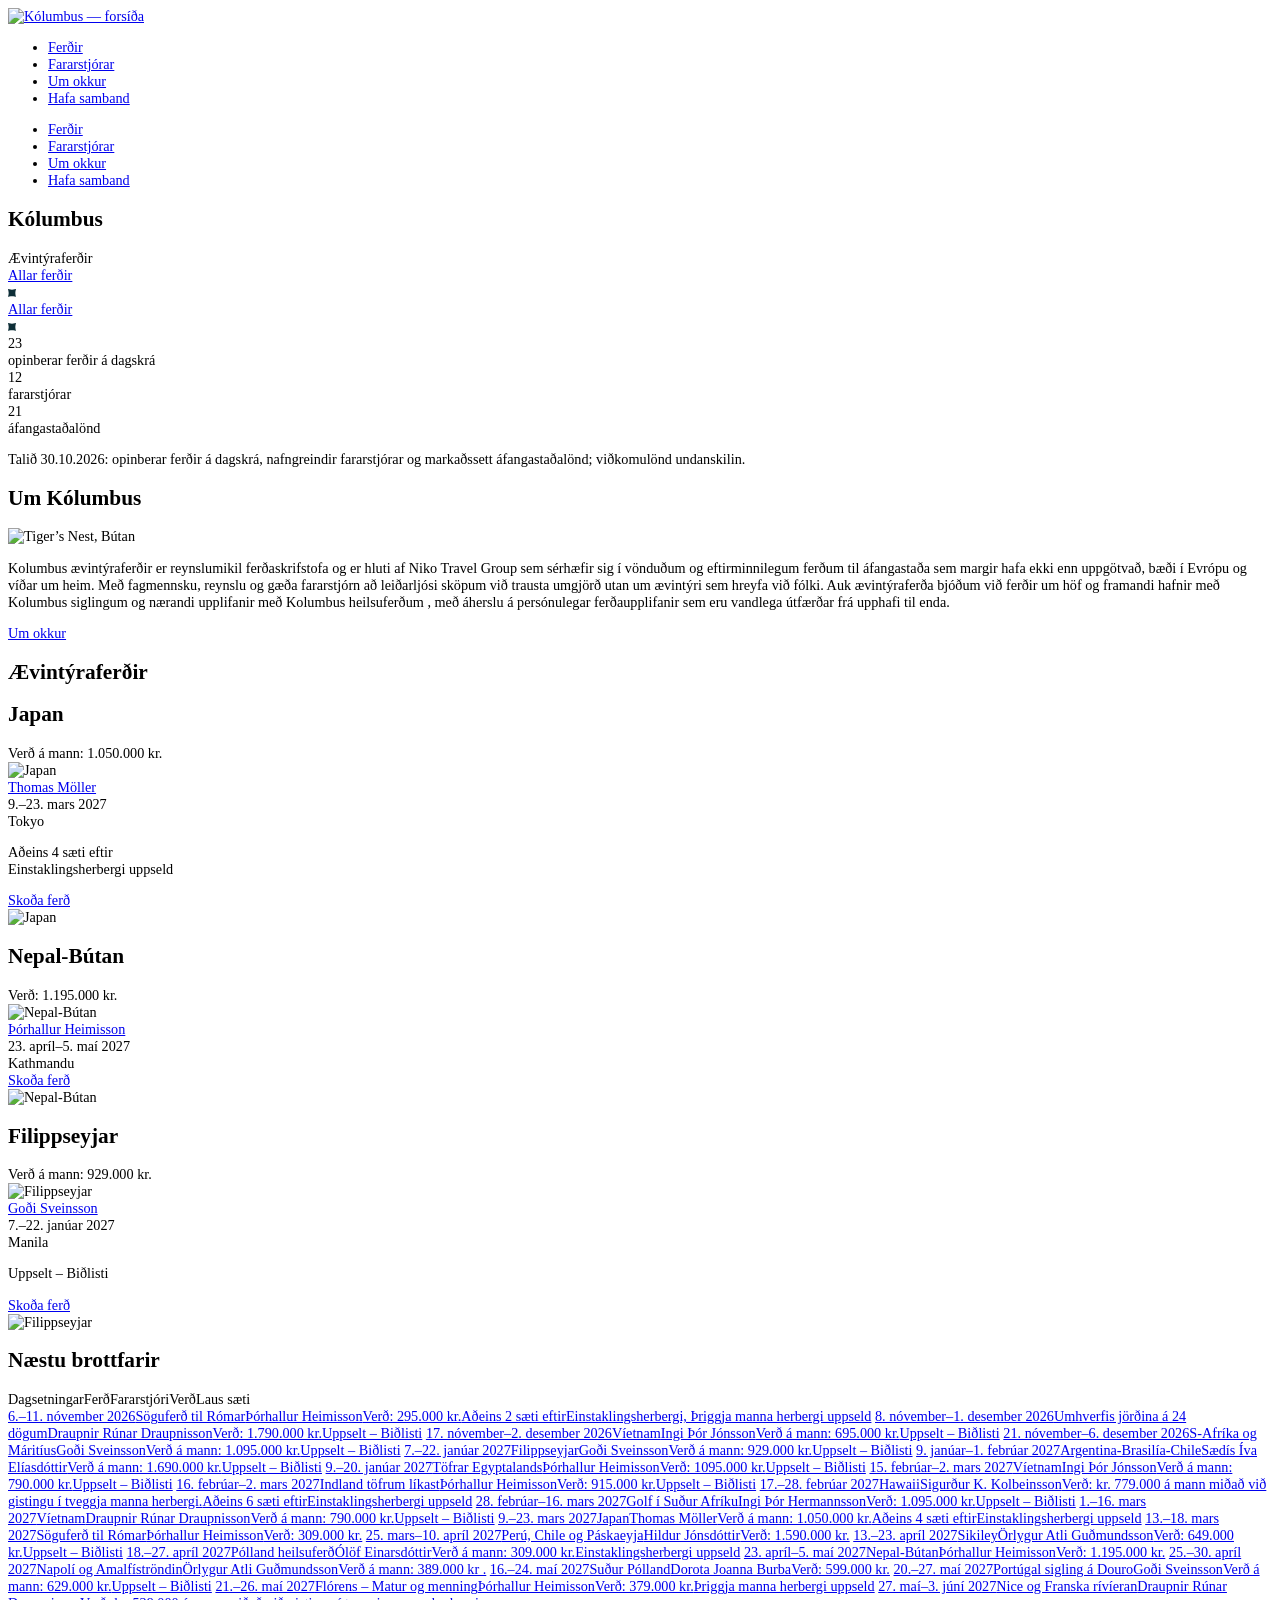
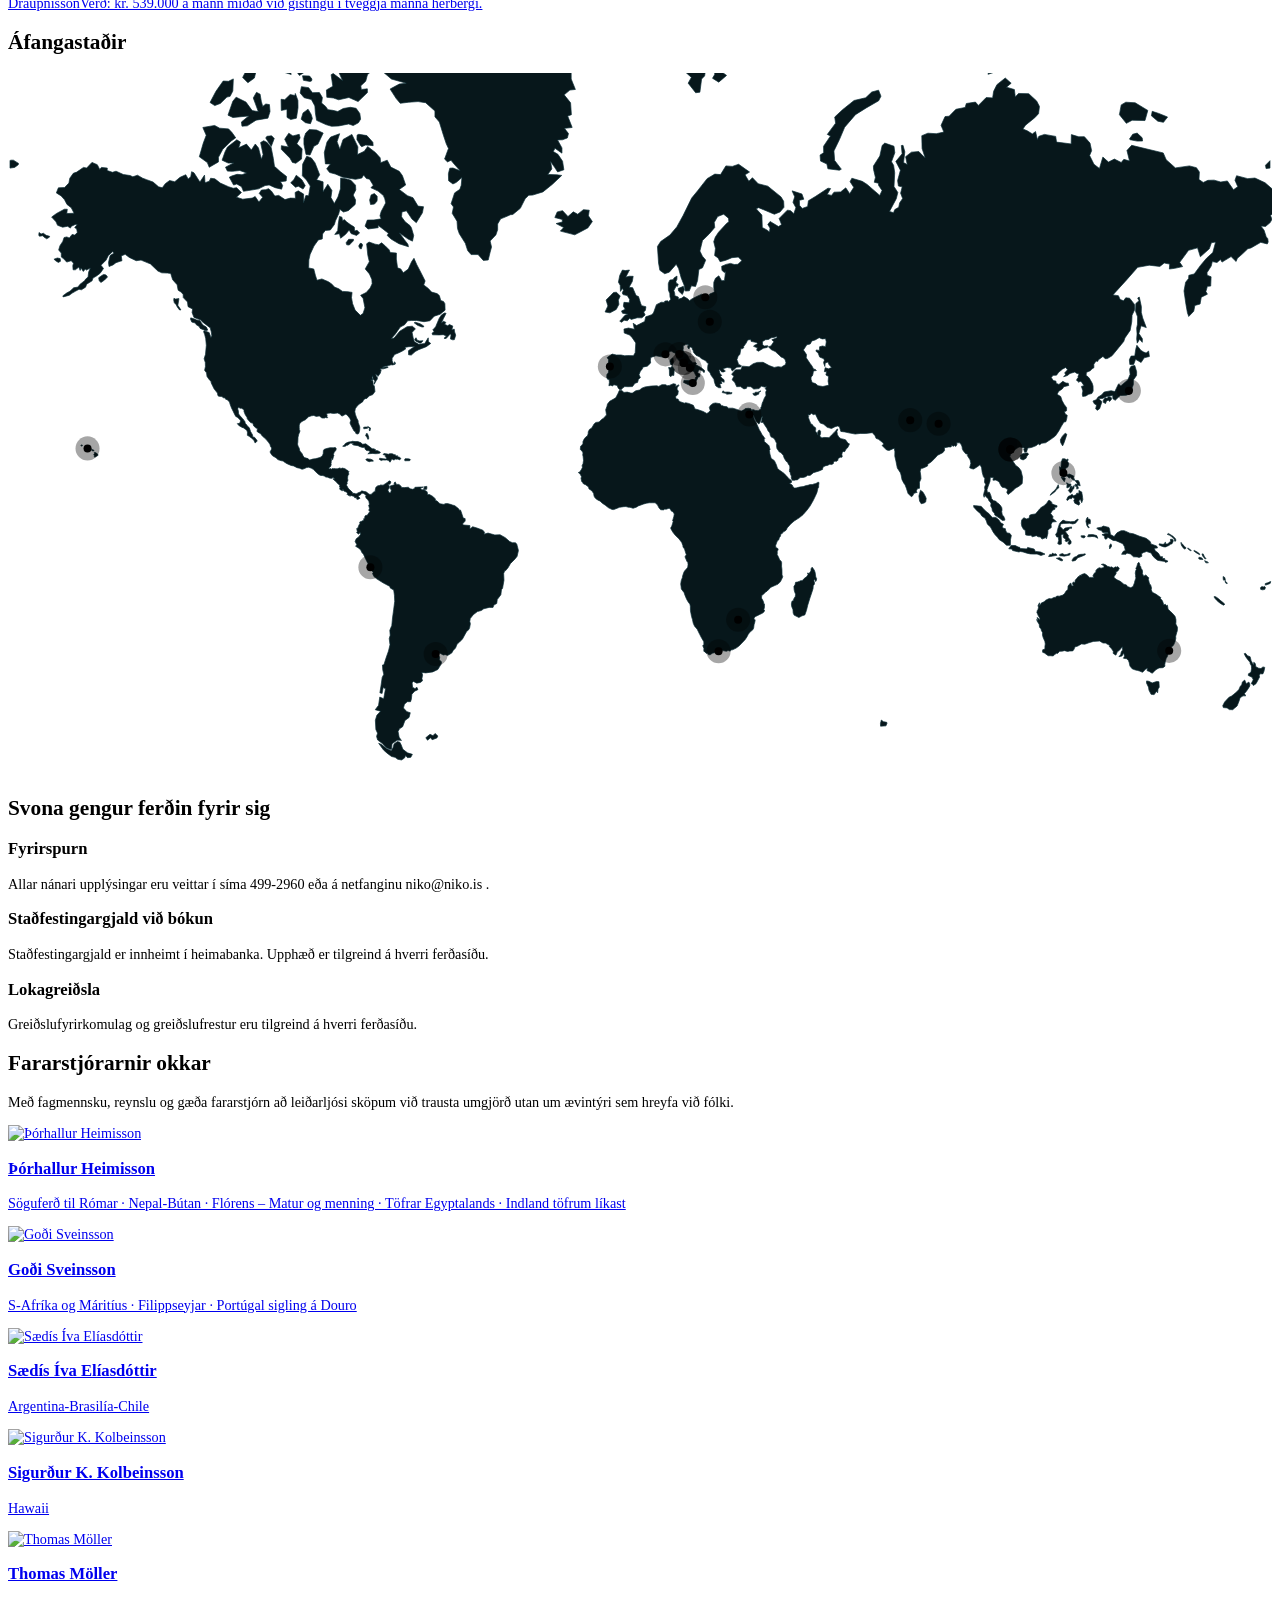
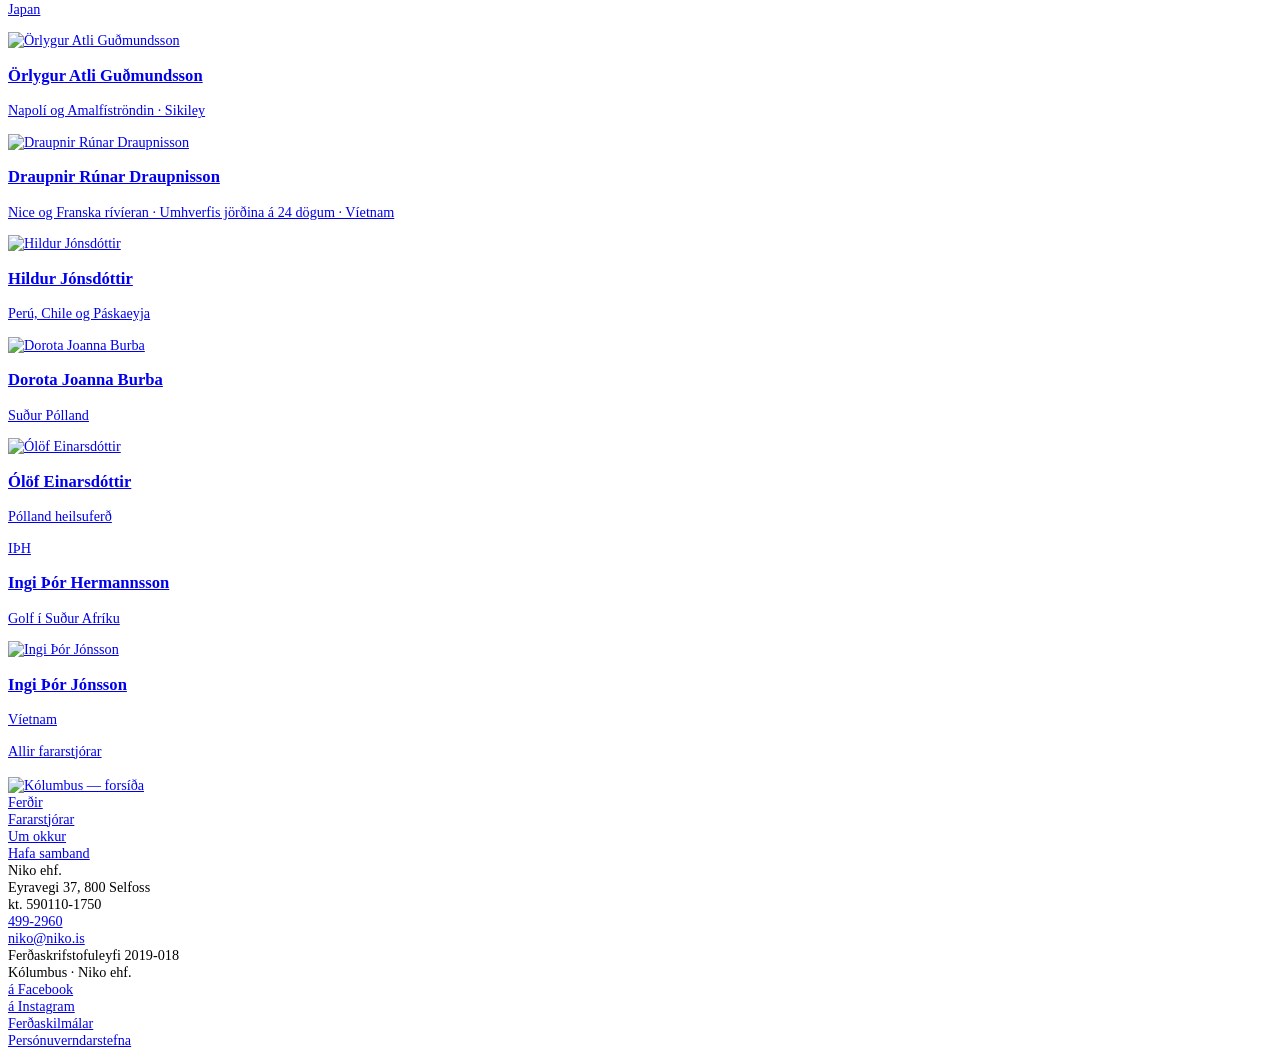
==== index.html @ b1c835d0 "Deploy local (noindex preview)" ====
<!DOCTYPE html><!-- This site was created in Webflow. https://webflow.com --><!-- Last Published: Wed Apr 15 2026 20:02:52 GMT+0000 (Coordinated Universal Time) --><html lang="is" data-brand="kolumbus" data-wf-page="696eeb62714a6c90a5f18ca8" data-wf-site="696eeb61714a6c90a5f18c9e"><head><script>/* focus-guard: a focus ring only for people using a keyboard.

   The bug it ends: a menu, drawer or dialog opens and its FIRST link (or the dialog's close button)
   is outlined, as if it were selected. Cause: opening code calls first.focus(), or <dialog>.showModal()
   focuses the first control by itself. When nothing was focused before, the browser decides the ring is
   wanted. Safari never focuses a button on click and a touch tap never does either, so on iPhone,
   iPad and Safari the very first tap paints the ring. Chrome with a mouse hides it, which is why it
   passes the desktop check and then reappears on Sindri's phone.

   How: remember the last input kind on <html data-input="pointer|key"> and let focus-guard.css drop the
   ring while the last input was a pointer. Keyboard users keep every ring. Load before everything else
   (inline in <head>, ~400 bytes), no dependencies. Doc: _tools/focus-guard/README.md */
(function () {
  var root = document.documentElement;
  function set(v) { if (root.getAttribute('data-input') !== v) root.setAttribute('data-input', v); }
  addEventListener('pointerdown', function () { set('pointer'); }, true);
  addEventListener('keydown', function (e) {
    if (e.key === 'Shift' || e.key === 'Control' || e.key === 'Alt' || e.key === 'Meta') return;
    set('key');
  }, true);
})();
</script><meta charset="utf-8"/><title>Forsíða | Kólumbus</title><meta name="description" content="Kolumbus ævintýraferðir er reynslumikil ferðaskrifstofa og er hluti af Niko Travel Group sem sérhæfir sig í vönduðum og eftirminnilegum ferðum til áfangastaða sem margir hafa ekki enn uppgötvað, bæði í Evrópu og víðar um heim. Með fagmennsku, reynslu og gæða fararstjórn að leiðarljósi sköpum við trausta umgjörð utan um ævintýri sem hreyfa við fólki. Auk ævintýraferða bjóðum við ferðir um höf og framandi hafnir með Kolumbus siglingum og nærandi upplifanir með Kolumbus heilsuferðum , með áherslu á persónulegar ferðaupplifanir sem eru vandlega útfærðar frá upphafi til enda."><meta content="width=device-width, initial-scale=1" name="viewport"/><meta content="Webflow" name="generator"/><link href="/kolumbus-preview/styles/webflow.css" rel="stylesheet" type="text/css" crossorigin="anonymous"/><script type="text/javascript">!function(o,c){var n=c.documentElement,t=" w-mod-";n.className+=t+"js",("ontouchstart"in o||o.DocumentTouch&&c instanceof DocumentTouch)&&(n.className+=t+"touch")}(window,document);</script><link href="/kolumbus-preview/custom-assets/a37c6b6b2b-cropped-Kolumbus-Favicion-32x32.png" rel="shortcut icon" type="image/x-icon"/><link href="/kolumbus-preview/custom-assets/316dd7d5e7-cropped-Kolumbus-Favicion-180x180.png" rel="apple-touch-icon"/><link rel="stylesheet" href="/kolumbus-preview/styles/fonts.css"><link rel="stylesheet" href="/kolumbus-preview/styles/theme.css"><link rel="stylesheet" href="/kolumbus-preview/runtime/loading.css"><meta name="robots" content="noindex,nofollow"><script src="/kolumbus-preview/runtime/preview.js"></script><link rel="stylesheet" href="/kolumbus-preview/runtime/focus-guard.css"><link rel="stylesheet" href="/kolumbus-preview/runtime/accessibility.css"><script src="/kolumbus-preview/runtime/accessibility.js"></script></head><body class="body"><div class="w-embed"><style>
  /* Fluid responsive */
  html {
    font-size: calc(16 * (100vw / 1440));
  }

  @media (max-width: 479px) {
    html {
      font-size: calc(16 * (100vw / 375));
    }
  }

  @media (min-width: 1440px) {
    html {
      font-size: 16px;
    }
  }

  @media (min-width: 1920px) {
    html {
      font-size: calc(16 * (100vw / 1920));
    }
  }

  @media (min-width: 1024px) and (max-height: 800px) {
    html {
      font-size: calc(14 * (100vw / 1440));
    }
  }
</style>

<link rel="stylesheet" href="/kolumbus-preview/styles/experience.css"></div><div data-animation="default" data-collapse="medium" data-duration="400" data-easing="ease" data-easing2="ease" role="banner" class="header w-nav"><div class="header__in"><a href="/kolumbus-preview/" class="header__l w-inline-block"><img class="header-logo" src="/kolumbus-preview/custom-assets/ed8934e744-Kolumvus-logo-2026-home.png" alt="Kólumbus — forsíða" width="1114" height="146"><div class="header__dec header__dec--2"></div></a><div class="header__r"><ul role="list" class="header-nav"><li class="header-nav__item" data-anim="fade-down" data-anim-delay="0.1"><a href="/kolumbus-preview/ferdir" class="button-sm color-white header-nav__link">Ferðir</a></li><li class="header-nav__item" data-anim="fade-down" data-anim-delay="0.2"><a href="/kolumbus-preview/fararstjorar" class="button-sm color-white header-nav__link">Fararstjórar</a></li><li class="header-nav__item" data-anim="fade-down" data-anim-delay="0.3"><a href="/kolumbus-preview/um-okkur" class="button-sm color-white header-nav__link">Um okkur</a></li><li class="header-nav__item" data-anim="fade-down" data-anim-delay="0.4"><a href="/kolumbus-preview/hafa-samband" class="button-sm color-white header-nav__link">Hafa samband</a></li></ul></div><div class="header__burger"><a href="#" class="btn-burger w-inline-block"><div class="btn-burger__in"><div class="btn-burger__line btn-burger__line--1"></div><div class="btn-burger__line btn-burger__line--2"></div></div></a></div></div><div class="mobile-menu"><ul role="list" class="header-nav"><li class="header-nav__item" data-anim="fade-down" data-anim-delay="0.1"><a href="/kolumbus-preview/ferdir" class="button-sm color-white header-nav__link">Ferðir</a></li><li class="header-nav__item" data-anim="fade-down" data-anim-delay="0.2"><a href="/kolumbus-preview/fararstjorar" class="button-sm color-white header-nav__link">Fararstjórar</a></li><li class="header-nav__item" data-anim="fade-down" data-anim-delay="0.3"><a href="/kolumbus-preview/um-okkur" class="button-sm color-white header-nav__link">Um okkur</a></li><li class="header-nav__item" data-anim="fade-down" data-anim-delay="0.4"><a href="/kolumbus-preview/hafa-samband" class="button-sm color-white header-nav__link">Hafa samband</a></li></ul></div><div class="header__dec header__dec--1"></div></div><div class="page-wrapper"><div class="main-wrapper"><section class="intro" style="--hero-photo:url(/kolumbus-preview/custom-assets/ba4a32cae6-slider-1920x1080-tigers-nest-butan-1920.webp)"><div class="container"><div class="intro__in"><div class="intro__text"><h1 data-anim="fade-up-big" class="h1 mobile-margin-bottom-16 intro__headline">Kólumbus</h1><div class="margin-bottom-32 z-index-3"><div data-anim-delay="0.1" data-anim="fade-up" class="body-xxl">Ævintýraferðir</div></div><div data-anim-delay="0.2" data-anim="fade-up" class="intro__button mobile-hidden z-index-3"><a data-wf--button-primary--variant="full-width-mobile" href="/kolumbus-preview/ferdir" class="btn-primary w-variant-a8690625-644e-5667-ae83-53408c6b0c16 w-inline-block"><div class="button-sm color-brand-green">Allar ferðir</div><div class="btn-icon w-embed"><svg width="8" height="8" viewBox="0 0 8 8" fill="none" xmlns="http://www.w3.org/2000/svg">
<path d="M8 0C8 0 7.32057 2.41553 7.32057 4C7.32057 5.58447 8 8 8 8C8 8 5.58447 7.32057 4 7.32057C2.41553 7.32057 0 8 0 8C0 8 0.679427 5.58447 0.679427 4C0.679427 2.41553 0 0 0 0C0 0 2.41553 0.679426 4 0.679426C5.58447 0.679426 8 0 8 0Z" fill="#0D2E37"/>
</svg></div></a></div></div></div></div><div class="intro__button mobile-visible z-index-3"><a data-wf--button-primary--variant="full-width-mobile" href="/kolumbus-preview/ferdir" class="btn-primary w-variant-a8690625-644e-5667-ae83-53408c6b0c16 w-inline-block"><div class="button-sm color-brand-green">Allar ferðir</div><div class="btn-icon w-embed"><svg width="8" height="8" viewBox="0 0 8 8" fill="none" xmlns="http://www.w3.org/2000/svg">
<path d="M8 0C8 0 7.32057 2.41553 7.32057 4C7.32057 5.58447 8 8 8 8C8 8 5.58447 7.32057 4 7.32057C2.41553 7.32057 0 8 0 8C0 8 0.679427 5.58447 0.679427 4C0.679427 2.41553 0 0 0 0C0 0 2.41553 0.679426 4 0.679426C5.58447 0.679426 8 0 8 0Z" fill="#0D2E37"/>
</svg></div></a></div></section><section class="statistic-section padding-global"><div class="container"><div class="statistic__wrapper"><div class="statistic__items"><div class="statistic-item" data-anim="statistic-item-1"><div class="h2" data-anim="statistic-item-title">23</div><div class="body-lg" data-anim="statistic-item-subtitle">opinberar ferðir á dagskrá</div></div><div class="statistic-item" data-anim="statistic-item-2"><div class="h2" data-anim="statistic-item-title">12</div><div class="body-lg" data-anim="statistic-item-subtitle">fararstjórar</div></div><div class="statistic-item" data-anim="statistic-item-3"><div class="h2" data-anim="statistic-item-title">21</div><div class="body-lg" data-anim="statistic-item-subtitle">áfangastaðalönd</div></div></div></div><p class="stat-definition">Talið 30.10.2026: opinberar ferðir á dagskrá, nafngreindir fararstjórar og markaðssett áfangastaðalönd; viðkomulönd undanskilin.</p></div></section><section class="about-section padding-global"><div class="container"><div class="head"><h2 class="h2" data-animation="about-head-description">Um Kólumbus</h2></div><div class="about"><div class="about__visual"><img class="about__illustration" data-animation="about-illustration" src="/kolumbus-preview/custom-assets/ba4a32cae6-slider-1920x1080-tigers-nest-butan-1920.webp" loading="lazy" alt="Tiger’s Nest, Bútan"></div><div class="about__content"><p class="body-md-regular">Kolumbus ævintýraferðir er reynslumikil ferðaskrifstofa og er hluti af Niko Travel Group sem sérhæfir sig í vönduðum og eftirminnilegum ferðum til áfangastaða sem margir hafa ekki enn uppgötvað, bæði í Evrópu og víðar um heim. Með fagmennsku, reynslu og gæða fararstjórn að leiðarljósi sköpum við trausta umgjörð utan um ævintýri sem hreyfa við fólki. Auk ævintýraferða bjóðum við ferðir um höf og framandi hafnir með Kolumbus siglingum og nærandi upplifanir með Kolumbus heilsuferðum , með áherslu á persónulegar ferðaupplifanir sem eru vandlega útfærðar frá upphafi til enda.</p><a href="/kolumbus-preview/um-okkur" class="btn-secondary w-inline-block"><div class="button-sm color-white">Um okkur</div></a></div></div></div></section><section class="featured-section padding-global"><div class="container"><div class="head"><h2 data-animation="featured-head" class="h2 mobile-font-size-36">Ævintýraferðir</h2></div><div class="featured"><div class="featured__items"><article class="featured-item"><div class="featured-item__text"><div class="featured-item__head"><h2 data-animation="featured-item-head" class="h4">Japan</h2><div class="featured-item__cost" data-animation="featured-item-cost"><div class="body-lg-semibold">Verð á mann: 1.050.000 kr.</div></div></div><div class="featured-item__visual mobile-visible"><img class="featured-item__illustration" src="/kolumbus-preview/custom-assets/0b98576e0f-Japan-2024-1200.webp" loading="lazy" alt="Japan" data-animation="featured-item-illustration"></div><div class="featured-item__body"><div class="featured-item__properties"><div data-animation="featured-item-property" class="featured-guide-list"><a class="trip-guide" href="/kolumbus-preview/fararstjorar#thomas-moller">Thomas Möller</a></div><div data-animation="featured-item-property" class="title-xs">9.–23. mars 2027</div><div data-animation="featured-item-property" class="title-xs">Tokyo</div><p class="availability">Aðeins 4 sæti eftir<br>Einstaklingsherbergi uppseld</p></div><div data-animation="featured-item-button" class="featured-item__button"><a href="/kolumbus-preview/ferdir/japan-9-23-mars-2027" class="btn-secondary w-inline-block"><div class="button-sm color-white">Skoða ferð</div></a></div></div></div><div class="featured-item__visual mobile-hidden"><img class="featured-item__illustration" src="/kolumbus-preview/custom-assets/0b98576e0f-Japan-2024-1200.webp" loading="lazy" alt="Japan" data-animation="featured-item-illustration"></div></article><article class="featured-item"><div class="featured-item__text"><div class="featured-item__head"><h2 data-animation="featured-item-head" class="h4">Nepal-Bútan</h2><div class="featured-item__cost" data-animation="featured-item-cost"><div class="body-lg-semibold">Verð: 1.195.000 kr.</div></div></div><div class="featured-item__visual mobile-visible"><img class="featured-item__illustration" src="/kolumbus-preview/custom-assets/ba4a32cae6-slider-1920x1080-tigers-nest-butan-1200.webp" loading="lazy" alt="Nepal-Bútan" data-animation="featured-item-illustration"></div><div class="featured-item__body"><div class="featured-item__properties"><div data-animation="featured-item-property" class="featured-guide-list"><a class="trip-guide" href="/kolumbus-preview/fararstjorar#thorhallur-heimisson">Þórhallur Heimisson</a></div><div data-animation="featured-item-property" class="title-xs">23. apríl–5. maí 2027</div><div data-animation="featured-item-property" class="title-xs">Kathmandu</div></div><div data-animation="featured-item-button" class="featured-item__button"><a href="/kolumbus-preview/ferdir/nepal-butan-23-april-5-mai-2027" class="btn-secondary w-inline-block"><div class="button-sm color-white">Skoða ferð</div></a></div></div></div><div class="featured-item__visual mobile-hidden"><img class="featured-item__illustration" src="/kolumbus-preview/custom-assets/ba4a32cae6-slider-1920x1080-tigers-nest-butan-1200.webp" loading="lazy" alt="Nepal-Bútan" data-animation="featured-item-illustration"></div></article><article class="featured-item"><div class="featured-item__text"><div class="featured-item__head"><h2 data-animation="featured-item-head" class="h4">Filippseyjar</h2><div class="featured-item__cost" data-animation="featured-item-cost"><div class="body-lg-semibold">Verð á mann: 929.000 kr.</div></div></div><div class="featured-item__visual mobile-visible"><img class="featured-item__illustration" src="/kolumbus-preview/custom-assets/f471bbcb6b-Filippseyjar-El-Nido-02-1200.webp" loading="lazy" alt="Filippseyjar" data-animation="featured-item-illustration"></div><div class="featured-item__body"><div class="featured-item__properties"><div data-animation="featured-item-property" class="featured-guide-list"><a class="trip-guide" href="/kolumbus-preview/fararstjorar#godi-sveinsson">Goði Sveinsson</a></div><div data-animation="featured-item-property" class="title-xs">7.–22. janúar 2027</div><div data-animation="featured-item-property" class="title-xs">Manila</div><p class="availability">Uppselt – Biðlisti</p></div><div data-animation="featured-item-button" class="featured-item__button"><a href="/kolumbus-preview/ferdir/filippseyjar-7-22-januar-2027" class="btn-secondary w-inline-block"><div class="button-sm color-white">Skoða ferð</div></a></div></div></div><div class="featured-item__visual mobile-hidden"><img class="featured-item__illustration" src="/kolumbus-preview/custom-assets/f471bbcb6b-Filippseyjar-El-Nido-02-1200.webp" loading="lazy" alt="Filippseyjar" data-animation="featured-item-illustration"></div></article></div></div></div></section><section class="departures-section padding-global"><div class="container"><h2 class="h2" data-animation="combine-headline">Næstu brottfarir</h2><div class="departures-labels" aria-hidden="true"><span>Dagsetningar</span><span>Ferð</span><span>Fararstjóri</span><span>Verð</span><span>Laus sæti</span></div><div class="departures-board"><a class="departure-row" data-departure="2026-11-06" href="https://kolumbus.is/ferdir/rom-6-11-november-2026/"><span class="departure-date">6.–11. nóvember 2026</span><span class="departure-title">Söguferð til Rómar</span><span class="departure-guide">Þórhallur Heimisson</span><span class="departure-price">Verð: 295.000 kr.</span><span class="departure-status"><span class="departure-badge">Aðeins 2 sæti eftir</span><span class="departure-badge">Einstaklingsherbergi, Þriggja manna herbergi uppseld</span></span></a>
<a class="departure-row" data-departure="2026-11-08" href="https://kolumbus.is/ferdir/umhverfis-jordina-8-nov-1-des-2026/"><span class="departure-date">8. nóvember–1. desember 2026</span><span class="departure-title">Umhverfis jörðina á 24 dögum</span><span class="departure-guide">Draupnir Rúnar Draupnisson</span><span class="departure-price">Verð: 1.790.000 kr.</span><span class="departure-status"><span class="departure-badge">Uppselt – Biðlisti</span></span></a>
<a class="departure-row" data-departure="2026-11-17" href="https://kolumbus.is/ferdir/vietnam-17-nov-2-des-2026/"><span class="departure-date">17. nóvember–2. desember 2026</span><span class="departure-title">Víetnam</span><span class="departure-guide">Ingi Þór Jónsson</span><span class="departure-price">Verð á mann: 695.000 kr.</span><span class="departure-status"><span class="departure-badge">Uppselt – Biðlisti</span></span></a>
<a class="departure-row" data-departure="2026-11-21" href="https://kolumbus.is/ferdir/s-afrika-og-maritius-21-nov-6-des-2026/"><span class="departure-date">21. nóvember–6. desember 2026</span><span class="departure-title">S-Afríka og Máritíus</span><span class="departure-guide">Goði Sveinsson</span><span class="departure-price">Verð á mann: 1.095.000 kr.</span><span class="departure-status"><span class="departure-badge">Uppselt – Biðlisti</span></span></a>
<a class="departure-row" data-departure="2027-01-07" href="/kolumbus-preview/ferdir/filippseyjar-7-22-januar-2027"><span class="departure-date">7.–22. janúar 2027</span><span class="departure-title">Filippseyjar</span><span class="departure-guide">Goði Sveinsson</span><span class="departure-price">Verð á mann: 929.000 kr.</span><span class="departure-status"><span class="departure-badge">Uppselt – Biðlisti</span></span></a>
<a class="departure-row" data-departure="2027-01-09" href="https://kolumbus.is/ferdir/abc-9-jan-1-feb-2027/"><span class="departure-date">9. janúar–1. febrúar 2027</span><span class="departure-title">Argentina-Brasilía-Chile</span><span class="departure-guide">Sædís Íva Elíasdóttir</span><span class="departure-price">Verð á mann: 1.690.000 kr.</span><span class="departure-status"><span class="departure-badge">Uppselt – Biðlisti</span></span></a>
<a class="departure-row" data-departure="2027-01-09" href="https://kolumbus.is/ferdir/egyptaland-9-20-jan-2027/"><span class="departure-date">9.–20. janúar 2027</span><span class="departure-title">Töfrar Egyptalands</span><span class="departure-guide">Þórhallur Heimisson</span><span class="departure-price">Verð: 1095.000 kr.</span><span class="departure-status"><span class="departure-badge">Uppselt – Biðlisti</span></span></a>
<a class="departure-row" data-departure="2027-02-15" href="https://kolumbus.is/ferdir/vietnam-15-feb-2-mars-2027/"><span class="departure-date">15. febrúar–2. mars 2027</span><span class="departure-title">Víetnam</span><span class="departure-guide">Ingi Þór Jónsson</span><span class="departure-price">Verð á mann: 790.000 kr.</span><span class="departure-status"><span class="departure-badge">Uppselt – Biðlisti</span></span></a>
<a class="departure-row" data-departure="2027-02-16" href="https://kolumbus.is/ferdir/indland-16-feb-2-mars-2027/"><span class="departure-date">16. febrúar–2. mars 2027</span><span class="departure-title">Indland töfrum líkast</span><span class="departure-guide">Þórhallur Heimisson</span><span class="departure-price">Verð: 915.000 kr.</span><span class="departure-status"><span class="departure-badge">Uppselt – Biðlisti</span></span></a>
<a class="departure-row" data-departure="2027-02-17" href="https://kolumbus.is/ferdir/hawaii-17-28-februar-2027/"><span class="departure-date">17.–28. febrúar 2027</span><span class="departure-title">Hawaii</span><span class="departure-guide">Sigurður K. Kolbeinsson</span><span class="departure-price">Verð: kr. 779.000 á mann miðað við gistingu í tveggja manna herbergi.</span><span class="departure-status"><span class="departure-badge">Aðeins 6 sæti eftir</span><span class="departure-badge">Einstaklingsherbergi uppseld</span></span></a>
<a class="departure-row" data-departure="2027-02-28" href="https://kolumbus.is/ferdir/s-afrika-golf-28-feb-16-mars-2027/"><span class="departure-date">28. febrúar–16. mars 2027</span><span class="departure-title">Golf í Suður Afríku</span><span class="departure-guide">Ingi Þór Hermannsson</span><span class="departure-price">Verð: 1.095.000 kr.</span><span class="departure-status"><span class="departure-badge">Uppselt – Biðlisti</span></span></a>
<a class="departure-row" data-departure="2027-03-01" href="https://kolumbus.is/ferdir/vietnam-1-16-mars-2027/"><span class="departure-date">1.–16. mars 2027</span><span class="departure-title">Víetnam</span><span class="departure-guide">Draupnir Rúnar Draupnisson</span><span class="departure-price">Verð á mann: 790.000 kr.</span><span class="departure-status"><span class="departure-badge">Uppselt – Biðlisti</span></span></a>
<a class="departure-row" data-departure="2027-03-09" href="/kolumbus-preview/ferdir/japan-9-23-mars-2027"><span class="departure-date">9.–23. mars 2027</span><span class="departure-title">Japan</span><span class="departure-guide">Thomas Möller</span><span class="departure-price">Verð á mann: 1.050.000 kr.</span><span class="departure-status"><span class="departure-badge">Aðeins 4 sæti eftir</span><span class="departure-badge">Einstaklingsherbergi uppseld</span></span></a>
<a class="departure-row" data-departure="2027-03-13" href="https://kolumbus.is/ferdir/rom-13-18-mars-2027/"><span class="departure-date">13.–18. mars 2027</span><span class="departure-title">Söguferð til Rómar</span><span class="departure-guide">Þórhallur Heimisson</span><span class="departure-price">Verð: 309.000 kr.</span><span class="departure-status"></span></a>
<a class="departure-row" data-departure="2027-03-25" href="https://kolumbus.is/ferdir/peru-chile-og-paskaeyja-25-mars-10-april-2027/"><span class="departure-date">25. mars–10. apríl 2027</span><span class="departure-title">Perú, Chile og Páskaeyja</span><span class="departure-guide">Hildur Jónsdóttir</span><span class="departure-price">Verð: 1.590.000 kr.</span><span class="departure-status"></span></a>
<a class="departure-row" data-departure="2027-04-13" href="https://kolumbus.is/ferdir/sikiley-13-april-23-april-2027/"><span class="departure-date">13.–23. apríl 2027</span><span class="departure-title">Sikiley</span><span class="departure-guide">Örlygur Atli Guðmundsson</span><span class="departure-price">Verð: 649.000 kr.</span><span class="departure-status"><span class="departure-badge">Uppselt – Biðlisti</span></span></a>
<a class="departure-row" data-departure="2027-04-18" href="https://kolumbus.is/ferdir/polland-18-27-april-2027/"><span class="departure-date">18.–27. apríl 2027</span><span class="departure-title">Pólland heilsuferð</span><span class="departure-guide">Ólöf Einarsdóttir</span><span class="departure-price">Verð á mann: 309.000 kr.</span><span class="departure-status"><span class="departure-badge">Einstaklingsherbergi uppseld</span></span></a>
<a class="departure-row" data-departure="2027-04-23" href="/kolumbus-preview/ferdir/nepal-butan-23-april-5-mai-2027"><span class="departure-date">23. apríl–5. maí 2027</span><span class="departure-title">Nepal-Bútan</span><span class="departure-guide">Þórhallur Heimisson</span><span class="departure-price">Verð: 1.195.000 kr.</span><span class="departure-status"></span></a>
<a class="departure-row" data-departure="2027-04-25" href="https://kolumbus.is/ferdir/napoli-25-30-apr-2027/"><span class="departure-date">25.–30. apríl 2027</span><span class="departure-title">Napolí og Amalfíströndin</span><span class="departure-guide">Örlygur Atli Guðmundsson</span><span class="departure-price">Verð á mann: 389.000 kr .</span><span class="departure-status"></span></a>
<a class="departure-row" data-departure="2027-05-16" href="https://kolumbus.is/ferdir/polland-16-24-mai-2027/"><span class="departure-date">16.–24. maí 2027</span><span class="departure-title">Suður Pólland</span><span class="departure-guide">Dorota Joanna Burba</span><span class="departure-price">Verð: 599.000 kr.</span><span class="departure-status"></span></a>
<a class="departure-row" data-departure="2027-05-20" href="https://kolumbus.is/ferdir/portugal-douro-sigling-20-27-mai-2027/"><span class="departure-date">20.–27. maí 2027</span><span class="departure-title">Portúgal sigling á Douro</span><span class="departure-guide">Goði Sveinsson</span><span class="departure-price">Verð á mann: 629.000 kr.</span><span class="departure-status"><span class="departure-badge">Uppselt – Biðlisti</span></span></a>
<a class="departure-row" data-departure="2027-05-21" href="https://kolumbus.is/ferdir/florens-21-26-mai-2027/"><span class="departure-date">21.–26. maí 2027</span><span class="departure-title">Flórens – Matur og menning</span><span class="departure-guide">Þórhallur Heimisson</span><span class="departure-price">Verð: 379.000 kr.</span><span class="departure-status"><span class="departure-badge">Þriggja manna herbergi uppseld</span></span></a>
<a class="departure-row" data-departure="2027-05-27" href="https://kolumbus.is/ferdir/nice-og-franska-rivieran-27-mai-3-juni-2027/"><span class="departure-date">27. maí–3. júní 2027</span><span class="departure-title">Nice og Franska rívíeran</span><span class="departure-guide">Draupnir Rúnar Draupnisson</span><span class="departure-price">Verð: kr. 539.000 á mann miðað við gistingu í tveggja manna herbergi.</span><span class="departure-status"></span></a></div></div></section><section class="destination-section"><div class="destination"><div class="container"><div class="head"><h2 data-animation="destination-h2" class="h2">Áfangastaðir</h2></div></div><div class="destination__code"><svg class="destination__dots" viewBox="0 0 1260 700" xmlns="http://www.w3.org/2000/svg" aria-label="Áfangastaðir Kólumbus"><title>Natural Earth</title><svg class="map-world" x="0" y="0" width="1260" height="700" viewBox="0 0 1260 700" overflow="hidden"><text x="10" y="20" fill="#ffffff80" font-size="14"></text><path class="map-land" d="M422.2,938.1L421.1,948.6L420.1,958.4L412.8,955.4L405.0,956.7L400.6,949.5L400.6,948.6L398.7,942.5L406.6,943.3L414.1,945.3L416.7,936.9L418.6,930.0L422.2,938.1ZM74.6,927.4L67.9,930.1L63.3,923.4L61.3,916.8L61.1,915.7L58.9,910.9L61.0,904.4L67.5,907.1L70.9,912.6L73.6,919.0L74.6,927.4ZM472.5,901.4L476.8,908.8L478.3,919.7L478.7,927.8L478.8,937.8L473.4,944.2L467.8,949.6L461.2,954.7L453.9,959.0L445.6,957.7L441.0,950.4L441.7,941.8L449.1,936.2L452.1,929.7L454.3,921.5L455.9,914.7L458.0,908.4L460.2,901.4L462.0,901.4L467.2,897.8L472.5,901.4ZM207.1,836.3L211.6,838.3L215.8,836.1L213.8,840.4L210.5,843.7L205.7,842.7L202.2,838.3L203.0,834.2L207.1,836.3ZM192.0,836.1L197.3,840.9L195.2,840.4L190.7,839.2L185.9,835.8L188.5,833.2L192.0,836.1ZM284.7,817.9L288.5,819.4L292.3,818.1L294.4,824.6L291.7,823.7L287.4,824.2L283.1,823.7L278.4,824.4L274.8,822.1L273.0,817.5L275.2,815.5L279.6,817.0L284.7,817.9ZM391.2,807.2L391.6,812.1L391.0,816.4L390.0,820.6L385.9,822.1L382.0,824.4L377.5,824.2L379.2,819.7L375.1,821.3L371.2,822.8L368.5,819.5L368.3,814.9L372.1,810.6L374.5,809.3L378.6,809.7L379.6,804.3L379.8,800.4L379.7,792.2L381.7,787.6L384.9,786.0L386.8,789.7L387.6,793.4L389.1,798.0L390.2,802.4L391.2,807.2ZM2.0,1065.1L2.2,1065.4L5.3,1044.4L11.6,1055.4L12.0,1054.2L13.0,1051.2L14.2,1047.6L15.2,1044.6L15.7,1043.1L16.2,1043.1L16.6,1043.7L21.6,1058.4L26.0,1043.7L26.8,1041.7L37.1,1035.9L40.4,1043.7L42.0,1047.8L47.3,1059.7L57.2,1069.3L65.1,1076.2L78.5,1076.2L88.6,1076.2L103.4,1076.2L111.8,1076.2L121.0,1076.2L130.7,1076.2L131.5,1059.7L117.8,1058.3L106.5,1049.8L103.5,1036.6L94.2,1029.6L94.8,1015.8L96.1,1003.9L97.4,993.8L96.7,983.1L90.9,976.4L88.2,967.9L82.8,960.7L91.3,962.1L99.4,958.5L104.4,966.1L110.6,959.4L116.4,951.3L119.2,944.2L118.0,935.8L113.4,930.4L108.3,924.8L101.2,923.7L94.9,921.1L88.1,919.3L85.8,912.6L81.3,907.1L78.6,901.1L77.5,882.8L79.2,884.3L82.4,889.2L88.1,887.6L93.6,885.5L96.5,892.3L102.0,890.8L106.7,887.4L111.1,883.1L115.0,878.0L120.3,876.5L120.1,871.1L118.9,865.7L119.9,860.8L124.5,858.4L126.5,863.0L131.8,860.3L135.9,856.8L140.9,856.5L145.6,855.2L150.3,852.0L154.0,849.2L158.3,846.4L161.0,847.2L163.4,848.2L168.6,846.4L173.2,848.7L178.0,848.4L182.6,846.7L187.3,847.9L192.5,849.2L197.4,848.7L202.4,849.0L207.6,849.2L212.4,848.7L215.9,844.9L220.2,842.9L224.6,845.6L228.7,843.4L232.5,839.0L234.7,842.9L236.0,847.4L238.2,851.8L241.8,847.9L246.0,852.8L250.7,854.4L254.8,858.1L259.7,857.3L264.1,854.9L269.4,855.4L274.1,857.3L278.9,859.7L280.7,853.9L278.5,849.5L276.8,844.9L272.3,843.9L270.3,839.2L269.5,834.6L268.3,825.7L271.0,827.3L275.5,828.0L280.0,827.3L284.1,829.2L287.7,832.7L289.2,837.0L293.9,837.8L298.4,836.1L303.2,833.7L307.5,832.2L311.1,835.1L315.7,834.1L318.7,825.1L321.5,830.4L325.6,832.5L329.9,831.3L332.8,836.1L337.4,836.5L341.6,838.0L345.8,840.7L348.5,836.1L349.9,831.8L353.4,836.5L358.1,835.3L361.7,838.0L364.1,842.2L368.7,840.9L372.3,838.2L375.9,835.1L380.1,833.4L385.1,832.0L389.5,830.4L392.9,827.8L395.0,824.1L395.8,819.2L395.4,814.6L394.3,810.3L393.1,806.1L392.0,802.0L391.1,798.3L390.9,794.3L391.2,790.4L392.8,786.8L394.2,782.8L394.8,779.1L394.1,775.1L393.7,771.5L395.4,767.5L397.3,764.9L399.6,761.7L401.9,759.0L404.7,756.5L406.1,752.8L408.0,750.6L410.2,748.5L413.6,748.0L415.7,745.5L418.2,743.9L421.1,743.0L423.6,741.0L425.6,738.5L428.3,737.6L430.4,739.6L429.1,742.2L425.5,744.5L424.0,746.3L421.4,745.0L418.5,745.8L416.2,747.7L413.6,749.8L411.9,752.2L411.4,755.5L411.6,758.6L413.3,761.5L410.9,763.5L407.6,764.2L405.7,767.1L403.6,769.9L401.5,773.9L400.9,777.3L402.1,781.1L404.0,784.1L406.9,786.4L409.5,789.5L411.0,793.3L411.7,797.1L412.7,801.2L414.4,804.6L415.4,808.6L415.9,818.8L416.9,823.0L417.2,827.6L418.3,832.2L417.8,838.7L415.9,843.9L413.8,848.2L409.2,850.0L407.6,854.6L405.5,859.2L400.2,864.3L395.6,866.6L391.2,869.6L386.5,872.8L383.7,878.9L378.1,879.5L371.9,878.9L366.4,880.1L360.5,880.1L361.6,886.1L366.9,888.9L370.9,893.3L373.0,899.1L369.1,904.4L363.1,902.7L358.1,907.1L357.9,914.3L357.8,921.5L361.9,927.7L362.7,935.0L367.1,942.6L374.5,945.8L380.8,951.7L385.8,958.5L392.1,965.7L400.8,969.3L409.3,975.9L415.3,983.1L421.8,991.7L425.2,1004.5L426.9,1015.2L431.1,1005.0L436.9,997.0L442.9,988.6L450.2,982.2L456.4,975.4L465.1,974.9L473.6,978.3L480.6,984.1L482.9,973.5L487.8,966.6L496.6,966.1L503.5,961.2L510.0,956.3L517.3,953.3L525.0,949.5L530.4,944.2L527.9,937.0L526.4,930.0L526.4,922.9L519.7,923.7L512.5,926.6L505.7,926.6L504.7,919.7L505.2,906.4L506.8,902.7L511.7,898.8L517.6,894.9L521.9,890.1L526.1,885.5L529.2,879.5L534.0,876.8L538.7,874.8L541.1,873.6L546.5,873.1L551.6,871.1L556.0,868.2L560.2,864.9L564.0,861.6L568.9,857.3L571.9,852.8L575.2,849.0L576.3,843.9L572.6,840.9L573.8,835.8L576.1,832.0L579.7,829.7L583.6,826.9L587.1,823.2L589.8,818.8L591.5,813.5L594.1,810.5L598.2,811.1L600.0,814.8L604.1,815.2L604.3,811.1L606.0,806.9L609.8,808.0L610.7,812.0L614.8,812.6L619.4,810.7L623.7,809.5L627.7,810.1L629.2,814.6L633.0,810.9L636.6,809.0L640.5,807.5L644.4,806.1L648.0,803.6L651.9,802.0L654.9,799.7L657.0,796.1L659.6,798.7L663.2,797.3L665.8,802.2L667.7,805.9L671.7,803.8L673.3,799.7L676.8,796.9L681.4,797.5L682.8,801.3L685.6,797.5L689.4,796.3L693.5,795.9L697.2,796.1L701.1,797.3L704.8,797.9L706.5,801.3L708.7,804.4L712.6,802.6L716.7,802.2L720.6,802.2L724.5,802.0L728.0,800.5L731.7,799.3L734.8,796.5L738.1,794.7L741.6,793.7L744.3,791.0L746.2,785.6L748.2,782.4L751.8,783.9L753.2,787.3L756.2,789.7L759.8,788.9L762.2,792.4L764.8,794.9L768.4,792.6L769.6,788.3L772.8,786.6L776.4,783.4L779.8,782.1L783.9,780.2L786.6,778.2L789.5,776.0L792.2,774.0L795.5,775.1L798.7,771.9L800.9,769.4L804.2,769.6L807.1,767.5L807.7,764.4L810.7,762.0L813.6,760.3L817.0,759.0L820.3,758.3L823.3,758.8L826.6,759.6L829.4,762.0L829.8,765.8L832.8,768.7L834.9,771.2L839.1,772.2L841.4,774.8L844.3,777.3L847.6,777.8L850.4,776.0L853.5,772.2L856.7,774.2L860.2,775.3L863.4,776.4L866.9,777.1L870.3,777.1L873.2,787.0L873.1,789.5L872.7,793.9L869.3,796.5L866.6,800.3L867.1,804.4L870.9,804.2L870.5,808.4L868.7,812.4L867.1,817.0L869.7,820.5L873.7,821.7L877.8,819.7L879.7,815.2L880.9,811.1L882.8,807.8L885.0,804.6L885.8,800.9L887.7,795.9L889.9,794.9L893.8,794.5L897.3,793.3L900.9,791.8L902.6,787.9L903.6,784.3L906.0,780.8L909.4,778.4L912.4,776.6L914.3,773.5L916.2,771.9L918.8,770.5L922.3,771.4L925.4,770.5L928.8,769.4L932.7,769.9L935.2,767.5L937.0,761.7L938.3,764.0L939.9,768.2L942.8,769.9L946.2,770.7L949.5,769.6L953.1,770.3L956.4,770.5L958.5,769.6L961.5,770.1L964.2,772.1L967.3,770.8L971.1,770.8L974.3,769.6L977.9,770.8L980.2,767.8L982.0,764.9L984.4,762.5L988.8,756.1L991.0,757.3L993.7,759.6L996.0,762.7L1000.4,768.0L1003.9,768.2L1007.1,768.2L1010.8,767.1L1014.6,765.9L1017.5,763.5L1019.8,761.0L1023.7,760.6L1026.3,758.8L1029.1,760.5L1030.8,763.2L1033.3,765.9L1037.1,765.6L1039.5,767.8L1043.7,770.1L1048.1,771.0L1051.7,770.3L1054.4,767.5L1056.7,764.7L1059.9,764.0L1063.0,765.2L1066.6,766.1L1069.9,764.7L1073.1,764.7L1076.1,765.6L1079.4,766.5L1082.5,764.9L1086.3,763.5L1089.8,763.2L1093.8,763.2L1097.0,762.3L1100.1,761.7L1101.1,757.5L1101.2,754.0L1103.4,756.3L1104.0,760.1L1105.2,763.7L1106.6,766.6L1109.6,768.2L1113.5,767.7L1118.1,767.5L1121.2,767.0L1125.8,767.0L1129.1,766.8L1133.7,767.1L1137.6,767.8L1140.0,770.7L1139.4,774.0L1141.6,776.7L1145.4,778.9L1149.3,781.3L1153.8,783.0L1158.5,784.5L1162.0,786.0L1166.0,786.2L1168.3,783.0L1171.3,785.6L1174.0,788.7L1177.1,791.0L1181.3,792.0L1185.3,793.1L1187.0,797.1L1191.0,799.5L1193.7,803.2L1197.6,804.8L1201.6,804.6L1205.4,805.3L1209.5,805.0L1213.7,805.9L1217.6,807.3L1221.2,809.9L1224.8,812.0L1227.3,815.2L1226.9,819.7L1225.0,823.7L1223.5,829.0L1222.2,833.2L1220.6,838.2L1216.0,840.2L1214.0,844.6L1209.4,847.4L1207.9,852.6L1205.5,857.6L1203.0,861.9L1201.5,867.7L1200.6,873.1L1200.3,879.8L1200.4,885.5L1202.4,891.7L1203.1,897.8L1204.7,903.7L1211.2,906.0L1212.6,913.6L1206.3,916.5L1201.0,920.4L1194.4,921.1L1191.4,931.9L1190.8,941.4L1189.3,949.1L1187.5,957.2L1192.1,964.7L1193.9,974.5L1196.9,983.6L1201.1,992.2L1206.0,1000.7L1211.2,1009.5L1219.2,1018.7L1221.0,1034.0L1231.1,1041.1L1231.7,1043.7L1234.3,1054.0L1244.0,1045.1L1252.0,1056.2L1258.0,1065.1ZM393.6,674.1L398.2,677.7L403.1,679.2L401.5,682.2L398.2,682.5L396.4,680.4L395.2,682.9L392.3,684.8L388.5,684.1L385.9,682.2L382.3,681.3L377.9,678.0L374.3,674.8L369.5,668.2L372.4,669.4L377.3,673.3L381.9,675.5L383.7,672.8L384.9,668.8L388.1,666.4L390.6,667.1L391.9,669.7L393.6,674.1ZM425.7,658.4L428.5,660.9L427.5,662.9L422.8,664.6L421.2,662.6L418.2,665.1L416.5,662.6L420.7,659.2L423.6,660.6L425.7,658.4ZM875.2,650.8L869.8,651.1L869.7,648.3L870.3,646.1L870.5,645.0L872.7,646.6L876.0,647.3L876.2,648.3L875.2,650.8ZM1137.2,606.4L1140.6,608.0L1142.5,607.4L1145.2,606.5L1147.3,606.8L1147.6,612.3L1146.4,614.0L1146.0,617.8L1144.8,616.5L1142.4,619.8L1141.7,619.6L1139.5,619.4L1137.4,615.3L1136.9,612.2L1134.9,608.1L1135.0,606.0L1137.2,606.4ZM1233.6,607.0L1234.4,608.9L1236.9,607.1L1237.9,609.0L1237.9,611.0L1236.6,613.2L1234.3,616.6L1232.5,618.6L1233.8,620.9L1231.1,620.9L1228.2,622.8L1227.2,626.0L1225.2,631.0L1222.5,633.3L1220.8,634.7L1217.5,634.6L1215.3,632.9L1211.5,632.6L1210.9,630.7L1212.8,627.0L1217.2,622.2L1219.4,621.3L1221.9,619.4L1224.9,616.9L1227.0,614.5L1228.6,611.0L1229.9,609.8L1230.4,607.2L1232.8,605.1L1233.6,607.0ZM1239.2,585.8L1241.7,590.3L1241.8,587.4L1243.3,588.6L1243.9,591.9L1246.7,593.3L1249.0,593.7L1251.0,592.0L1252.8,592.5L1252.0,596.4L1250.9,599.0L1248.2,598.9L1247.3,600.3L1247.6,602.3L1247.1,603.1L1245.8,605.6L1244.1,608.7L1241.4,610.6L1240.8,609.4L1239.3,608.7L1241.3,604.9L1240.2,602.4L1236.4,600.6L1236.5,598.9L1239.0,597.4L1239.6,593.9L1239.5,591.1L1238.0,588.2L1238.1,587.4L1236.5,585.6L1233.7,581.8L1232.3,578.8L1233.6,578.5L1235.5,580.8L1238.2,581.9L1239.2,585.8ZM1213.0,529.6L1211.7,530.5L1209.8,529.5L1207.3,527.8L1205.0,525.8L1202.7,523.2L1202.3,521.9L1203.7,522.0L1205.7,523.3L1207.2,524.5L1208.4,525.6L1211.2,527.9L1213.0,529.6ZM1252.3,511.7L1253.5,512.8L1252.9,514.7L1250.8,515.2L1248.8,514.8L1248.5,513.2L1249.8,511.9L1251.4,512.4L1252.3,511.7ZM1258.0,508.9L1255.7,509.8L1253.5,510.5L1253.1,509.2L1254.8,508.4L1255.9,508.2L1258.0,507.1L1258.0,507.1L1258.7,506.9L1258.3,508.7L1258.0,508.9ZM1215.6,508.6L1214.4,509.0L1213.2,507.4L1213.4,506.5L1215.6,508.6ZM1213.0,503.0L1213.6,505.9L1212.6,505.5L1211.9,505.7L1211.4,504.7L1211.3,501.9L1213.0,503.0ZM804.6,498.0L805.2,502.4L806.1,504.1L805.8,505.8L805.1,506.9L804.0,504.7L803.3,505.8L804.0,508.5L803.7,510.0L802.7,510.9L802.5,514.0L801.1,518.3L799.4,523.4L797.2,530.5L795.9,535.8L794.3,540.2L791.5,541.1L788.4,542.8L786.4,541.8L783.6,540.4L782.7,538.4L782.5,535.0L781.2,531.9L780.9,529.2L781.5,526.5L783.1,525.9L783.1,524.6L784.8,521.8L785.1,519.5L784.3,517.7L783.7,515.4L783.4,512.0L784.6,510.0L785.1,507.7L786.8,507.5L788.7,506.8L790.0,506.1L791.6,506.1L793.6,504.0L796.4,501.8L797.5,500.0L797.0,498.4L798.5,498.9L800.4,496.4L800.5,494.2L801.6,492.6L802.8,494.2L803.8,495.7L804.6,498.0ZM1130.8,498.8L1132.1,501.6L1134.3,500.3L1135.5,501.8L1137.2,503.2L1136.8,504.8L1137.6,507.9L1138.1,509.7L1139.0,510.2L1139.9,513.3L1139.6,515.2L1140.7,517.7L1144.5,519.6L1147.0,521.4L1149.3,523.0L1148.8,523.9L1150.8,526.2L1152.2,530.3L1153.6,529.5L1155.0,531.1L1155.8,530.5L1156.4,534.5L1158.9,536.9L1160.5,538.4L1163.3,541.5L1164.2,544.6L1164.3,546.8L1164.1,549.2L1165.8,552.6L1165.6,556.1L1165.0,557.9L1164.0,561.5L1164.1,563.8L1163.4,566.8L1161.8,570.5L1159.3,572.6L1158.0,575.8L1156.8,577.9L1155.8,581.5L1154.5,583.7L1153.6,586.9L1153.1,589.9L1153.3,591.3L1151.3,592.8L1147.4,593.0L1144.2,594.8L1142.6,596.5L1140.5,598.4L1137.6,596.5L1135.4,595.7L1136.0,593.4L1134.1,594.2L1131.0,597.4L1128.0,596.2L1126.0,595.5L1124.0,595.2L1120.6,593.9L1118.4,591.2L1117.7,587.9L1116.9,585.7L1115.2,583.9L1111.9,583.4L1113.0,581.3L1112.2,578.2L1110.5,581.1L1107.4,581.9L1109.2,579.6L1109.7,577.1L1111.1,575.1L1110.8,572.0L1107.9,575.5L1105.8,577.0L1104.4,580.3L1101.7,578.6L1101.8,576.4L1099.6,573.3L1097.8,571.8L1098.4,570.8L1094.0,568.3L1091.5,568.2L1088.2,566.2L1081.9,566.6L1077.4,568.0L1073.4,569.4L1070.1,569.1L1066.4,571.3L1063.4,572.2L1062.7,574.4L1061.4,576.1L1058.4,576.2L1056.3,576.6L1053.2,575.8L1050.7,576.3L1048.3,576.5L1046.2,578.7L1045.2,578.5L1043.4,579.7L1041.8,581.1L1039.2,580.9L1036.9,580.9L1033.2,578.2L1031.3,577.4L1031.4,575.0L1033.1,574.4L1033.7,573.5L1033.6,572.0L1034.0,569.1L1033.6,566.7L1031.8,562.5L1031.2,560.2L1031.3,557.9L1029.9,555.3L1029.9,554.2L1028.3,552.6L1027.9,549.5L1025.9,546.4L1025.4,544.8L1026.9,546.4L1025.8,542.8L1027.5,544.0L1028.5,545.5L1028.5,543.5L1026.7,540.4L1026.4,539.2L1025.6,538.1L1026.0,535.9L1026.7,534.9L1027.2,533.0L1026.8,530.8L1028.2,528.1L1028.5,531.0L1030.0,528.4L1032.8,527.1L1034.5,525.5L1037.2,524.2L1038.8,523.9L1039.7,524.3L1042.5,522.9L1044.6,522.5L1045.1,521.7L1046.0,521.4L1048.0,521.5L1051.6,520.4L1053.5,518.7L1054.4,516.8L1056.5,514.9L1056.6,513.4L1056.7,511.4L1059.2,508.3L1060.6,511.5L1062.1,510.8L1060.9,509.0L1062.0,507.3L1063.5,508.1L1063.9,505.3L1065.8,503.5L1066.7,502.1L1068.4,501.5L1068.5,500.5L1070.0,500.9L1070.1,500.0L1071.6,499.5L1073.3,499.0L1075.9,500.6L1077.8,502.8L1080.0,502.8L1082.2,503.1L1081.5,501.2L1083.1,498.3L1084.7,497.3L1084.2,496.4L1085.7,494.4L1087.8,493.1L1089.6,493.6L1092.5,492.9L1092.5,491.1L1089.9,489.9L1091.8,489.4L1094.1,490.3L1095.9,491.7L1098.9,492.6L1099.9,492.3L1102.0,493.4L1104.1,492.3L1105.4,492.7L1106.2,492.0L1107.8,493.7L1106.9,495.6L1105.5,497.1L1104.3,497.2L1104.7,498.7L1103.7,500.4L1102.5,502.2L1102.7,503.2L1105.5,505.2L1108.2,506.4L1110.0,507.7L1112.5,509.8L1113.5,509.8L1115.3,510.7L1115.8,511.9L1119.2,513.1L1121.5,511.9L1122.2,509.9L1122.9,508.3L1123.3,506.3L1124.4,503.4L1123.9,501.7L1124.1,500.6L1123.7,498.6L1124.2,495.9L1124.8,495.1L1124.3,493.9L1125.2,492.0L1125.8,490.1L1125.9,489.1L1127.2,487.7L1128.2,489.5L1128.4,491.7L1129.3,492.1L1129.4,493.6L1130.7,495.5L1131.0,497.5L1130.8,498.8ZM1195.6,487.1L1196.6,488.3L1194.1,488.3L1192.8,486.1L1194.9,487.0L1195.6,487.1ZM1051.1,486.2L1049.7,486.3L1045.0,483.8L1048.3,483.1L1050.1,484.2L1051.4,485.3L1051.1,486.2ZM1191.2,484.9L1189.8,485.0L1187.7,484.6L1186.9,484.1L1187.2,482.7L1189.5,483.2L1190.6,484.0L1191.2,484.9ZM1194.1,484.0L1193.5,484.6L1190.9,481.5L1190.2,479.4L1191.4,479.4L1192.7,482.3L1194.1,484.0ZM1064.1,485.9L1061.1,486.6L1060.7,486.2L1061.0,485.0L1062.5,482.9L1066.0,481.5L1066.4,480.6L1069.4,479.8L1071.8,479.7L1072.9,479.3L1074.2,479.7L1073.0,480.7L1069.3,482.2L1066.4,483.2L1064.1,485.9ZM1041.3,478.6L1042.6,479.6L1044.7,479.3L1045.6,480.8L1041.6,481.5L1039.1,482.0L1037.3,482.0L1038.5,479.9L1040.4,479.9L1041.3,478.6ZM1058.8,478.6L1058.3,480.6L1053.0,481.6L1048.4,481.2L1048.4,479.9L1051.1,479.1L1053.3,480.2L1055.6,479.9L1058.8,478.6ZM1187.8,479.5L1187.9,480.2L1185.2,478.7L1183.3,477.4L1182.0,476.3L1182.5,475.9L1184.1,476.8L1186.9,478.4L1187.8,479.5ZM1179.6,476.0L1178.9,476.2L1177.4,475.4L1176.0,474.0L1176.1,473.4L1178.2,474.9L1179.6,476.0ZM1009.0,474.0L1015.6,474.4L1016.4,472.9L1022.9,474.6L1024.1,476.9L1029.4,477.5L1033.7,479.6L1029.7,481.0L1025.8,479.5L1022.7,479.6L1019.1,479.4L1015.8,478.7L1011.8,477.4L1009.2,477.0L1007.7,477.5L1001.4,476.0L1000.8,474.5L997.6,474.3L1000.0,470.9L1004.2,471.1L1007.0,472.5L1008.5,472.8L1009.0,474.0ZM1100.0,472.0L1098.2,474.4L1097.9,471.8L1098.5,470.5L1099.2,469.3L1100.0,470.4L1100.0,472.0ZM1173.8,474.2L1172.8,474.5L1171.3,473.2L1169.8,470.9L1169.1,468.3L1169.5,467.9L1169.9,469.0L1171.0,469.8L1172.7,472.0L1174.3,473.2L1173.8,474.2ZM1160.2,469.4L1158.4,469.7L1157.8,470.7L1155.9,471.6L1154.1,472.4L1152.3,472.4L1149.4,471.4L1147.4,470.4L1147.7,469.3L1150.9,469.8L1152.8,469.5L1153.3,467.9L1153.8,467.8L1154.1,469.6L1156.1,469.4L1157.1,468.2L1159.0,466.9L1158.7,464.9L1160.8,464.8L1161.5,465.4L1161.4,467.3L1160.2,469.4ZM1073.9,462.4L1072.6,463.5L1070.2,462.9L1069.5,461.4L1073.1,461.2L1073.9,462.4ZM1085.2,461.1L1086.4,463.8L1083.5,462.3L1080.6,462.0L1078.6,462.3L1076.2,462.2L1077.0,460.2L1081.3,460.1L1085.2,461.1ZM1164.3,466.0L1163.2,467.0L1162.5,464.9L1161.7,463.5L1160.1,462.4L1158.1,460.9L1155.6,459.9L1156.6,459.0L1158.5,460.0L1159.7,460.8L1161.1,461.6L1162.5,463.1L1163.8,464.2L1164.3,466.0ZM1098.0,454.3L1099.0,460.0L1102.6,462.1L1105.5,458.4L1109.5,456.3L1112.6,456.2L1115.6,457.5L1118.2,458.7L1121.9,459.4L1128.0,461.8L1134.4,463.8L1136.8,465.6L1138.8,467.3L1139.3,469.4L1145.1,471.6L1145.9,473.4L1142.7,473.8L1143.5,476.2L1146.6,478.5L1148.9,482.2L1150.9,482.1L1150.7,483.7L1153.4,484.3L1152.4,484.9L1156.1,486.4L1155.7,487.4L1153.4,487.7L1152.5,486.8L1149.6,486.4L1146.0,485.8L1143.3,483.6L1141.3,481.6L1139.5,478.5L1135.0,477.0L1132.0,478.0L1129.9,479.2L1130.3,481.8L1127.6,483.0L1125.6,482.4L1122.0,482.3L1118.9,479.4L1115.4,478.6L1114.5,479.7L1110.1,479.8L1111.6,476.9L1113.8,475.9L1112.9,472.1L1111.2,469.2L1104.4,466.2L1101.6,465.9L1096.3,462.7L1095.3,464.4L1093.9,464.7L1093.1,463.4L1093.1,461.9L1090.5,460.2L1094.2,458.9L1096.7,459.0L1096.4,458.0L1091.3,458.0L1089.9,456.0L1086.8,455.3L1085.3,453.6L1090.0,452.7L1091.8,451.6L1097.4,453.0L1098.0,454.3ZM1066.9,445.4L1064.1,448.8L1061.5,449.5L1058.1,448.8L1052.3,449.0L1049.3,449.5L1048.8,452.1L1051.9,455.2L1053.8,453.6L1060.3,452.5L1060.0,454.1L1058.5,453.6L1057.0,455.6L1053.9,457.0L1057.2,461.4L1056.6,462.6L1059.7,466.7L1059.7,469.0L1057.8,470.0L1056.4,468.8L1058.1,465.9L1054.7,467.3L1053.8,466.3L1054.3,464.9L1051.8,462.9L1052.0,459.5L1049.7,460.5L1050.0,464.6L1050.1,469.6L1047.9,470.1L1046.4,469.1L1047.4,465.9L1046.9,462.5L1045.4,462.5L1044.3,460.1L1045.8,457.8L1046.3,455.0L1048.0,449.8L1048.8,448.3L1051.7,445.7L1054.5,446.8L1058.9,447.3L1062.9,447.1L1066.3,444.6L1066.9,445.4ZM1079.0,446.4L1078.8,449.4L1077.0,449.1L1076.4,451.2L1077.9,453.0L1076.9,453.4L1075.5,451.2L1074.5,446.8L1075.2,444.0L1076.3,442.7L1076.6,444.6L1078.6,444.9L1079.0,446.4ZM999.2,470.8L995.3,470.8L992.4,467.9L987.9,465.0L986.4,462.9L983.8,460.1L982.0,457.5L979.4,452.6L976.3,449.7L975.3,446.7L974.0,443.9L970.8,441.7L969.0,438.8L966.4,436.8L962.8,432.9L962.5,431.2L964.7,431.3L970.1,432.0L973.2,435.4L975.9,437.8L977.8,439.2L981.1,443.0L984.7,443.0L987.6,445.4L989.6,448.4L992.3,449.9L990.9,452.8L992.9,454.0L994.1,454.1L994.7,456.5L995.9,458.5L998.5,458.8L1000.2,461.0L999.3,465.3L999.2,470.8ZM1041.2,443.9L1045.1,447.2L1041.0,447.6L1039.8,450.0L1040.0,453.1L1036.6,455.5L1036.6,459.0L1035.2,464.3L1034.7,463.1L1030.7,464.6L1029.3,462.5L1026.9,462.3L1025.1,461.2L1021.0,462.4L1019.7,460.8L1017.4,461.0L1014.5,460.5L1014.0,455.9L1012.3,454.9L1010.6,451.9L1010.1,448.9L1010.5,445.6L1012.6,443.3L1015.1,444.5L1017.8,443.9L1018.5,440.9L1020.0,440.2L1024.2,439.5L1026.7,436.7L1028.4,434.5L1029.8,433.2L1032.8,431.3L1035.5,428.8L1037.2,426.1L1038.6,426.1L1040.4,427.9L1040.6,429.4L1042.9,430.4L1045.8,431.4L1045.5,432.8L1043.2,433.0L1043.8,434.7L1041.3,435.9L1039.3,439.0L1041.8,442.3L1041.2,443.9ZM1070.9,420.8L1071.2,423.2L1071.4,425.2L1070.3,428.4L1069.0,424.8L1067.4,426.6L1068.5,429.2L1067.5,430.8L1063.4,428.8L1062.4,426.2L1063.4,424.6L1061.2,422.9L1060.1,424.4L1058.5,424.2L1055.9,426.2L1055.3,425.2L1056.7,422.2L1058.9,421.2L1060.8,419.9L1062.0,421.5L1064.7,420.5L1065.3,418.9L1067.7,418.8L1067.5,416.1L1070.4,417.8L1070.6,419.5L1070.9,420.8ZM913.3,428.6L910.3,429.4L908.7,426.7L908.0,421.6L909.6,415.9L912.0,417.8L913.6,420.3L915.3,424.0L914.8,427.6L913.3,428.6ZM417.4,414.9L414.5,415.2L413.9,414.9L414.9,413.9L414.8,412.5L416.8,412.1L417.6,412.2L417.4,414.9ZM1062.5,414.3L1061.3,415.4L1060.2,417.7L1059.1,418.7L1057.0,416.3L1057.7,415.3L1058.5,414.3L1058.9,412.1L1060.8,411.9L1060.3,414.3L1062.9,410.9L1062.5,414.3ZM1043.4,417.7L1038.8,421.0L1040.5,418.5L1043.0,416.4L1045.1,413.9L1046.9,410.4L1047.6,413.3L1045.3,415.2L1043.4,417.7ZM1055.2,408.5L1057.3,409.6L1059.5,409.6L1059.5,411.1L1057.8,412.6L1055.6,413.7L1055.5,412.0L1055.8,410.2L1055.2,408.5ZM1067.8,407.6L1068.8,411.5L1066.1,410.6L1066.2,411.8L1067.1,414.0L1065.4,414.8L1065.3,412.3L1064.2,412.1L1063.7,409.9L1065.7,410.2L1065.7,408.9L1063.5,406.1L1066.9,406.2L1067.8,407.6ZM1054.0,404.3L1053.0,407.4L1051.6,405.6L1049.8,402.9L1052.8,403.0L1054.0,404.3ZM1053.3,384.6L1055.4,385.6L1056.5,384.7L1056.8,385.6L1056.2,387.1L1057.4,389.8L1056.5,392.8L1054.4,394.0L1053.9,396.9L1054.7,399.8L1056.5,400.2L1058.1,399.8L1062.4,401.8L1062.1,403.7L1063.2,404.6L1062.9,406.2L1060.2,404.5L1058.9,402.6L1058.0,403.9L1055.7,401.7L1052.6,402.3L1050.8,401.5L1051.0,400.0L1052.1,399.1L1051.1,398.2L1050.6,399.5L1048.9,397.5L1048.4,395.9L1048.2,392.4L1049.6,393.6L1050.0,387.9L1051.1,384.6L1053.3,384.6ZM401.2,385.6L400.3,386.5L397.7,386.5L395.6,386.6L395.4,385.1L395.9,384.5L398.8,384.6L400.5,384.9L401.2,385.6ZM361.7,386.9L360.7,387.5L358.7,387.0L356.7,385.6L357.1,384.8L358.6,384.5L359.4,384.7L361.7,385.0L363.6,385.9L364.2,386.9L361.7,386.9ZM376.8,379.6L379.8,380.1L380.2,379.5L383.0,379.5L385.0,380.5L386.0,380.4L386.6,381.7L388.5,381.6L388.4,382.7L389.9,382.8L391.7,384.2L390.4,385.7L388.7,384.9L387.1,385.1L386.0,384.9L385.3,385.5L384.0,385.8L383.5,384.9L382.3,385.4L380.9,387.9L380.0,387.3L379.8,386.3L377.5,385.7L375.9,385.9L373.7,385.7L372.1,386.3L370.2,385.2L370.5,384.0L373.8,384.5L376.4,384.8L377.6,384.0L376.1,382.4L376.1,381.0L373.9,380.4L374.7,379.4L376.8,379.6ZM1014.9,384.0L1011.9,385.7L1009.1,384.6L1009.0,381.4L1010.7,379.7L1014.5,378.7L1016.5,378.8L1017.3,380.2L1015.7,381.8L1014.9,384.0ZM87.4,382.5L86.8,383.1L86.0,382.6L86.1,381.5L85.5,380.2L85.7,379.8L86.3,379.2L86.0,378.4L86.2,378.1L86.5,378.1L87.9,378.8L88.5,379.1L89.0,379.6L89.9,380.9L89.8,381.1L88.5,381.9L87.4,382.5ZM85.5,376.7L84.3,376.9L83.7,376.2L83.3,375.9L83.3,375.6L83.6,375.3L84.9,375.7L85.8,376.2L85.5,376.7ZM83.1,374.7L83.0,375.1L81.1,375.0L81.4,374.5L83.1,374.7ZM80.0,374.1L79.8,374.4L79.6,374.3L78.3,374.2L77.9,373.3L77.8,373.2L78.7,372.7L79.0,372.9L80.0,374.1ZM74.1,371.7L73.7,372.0L72.5,371.4L72.7,371.1L73.2,370.7L74.0,370.8L74.1,371.7ZM352.0,368.7L353.4,370.1L356.7,369.7L357.9,370.6L360.9,372.9L363.0,374.6L364.2,374.5L366.3,375.3L366.0,376.3L368.6,376.5L371.2,378.0L370.8,378.9L368.5,379.4L366.1,379.5L363.7,379.2L358.7,379.6L361.1,377.5L359.7,376.6L357.4,376.3L356.2,375.2L355.4,373.1L353.4,373.3L350.1,372.2L349.1,371.5L344.6,370.9L343.3,370.1L344.6,369.2L341.2,369.0L338.7,371.0L337.3,371.0L336.8,371.9L335.0,372.3L333.6,372.0L335.4,370.8L336.1,369.5L337.7,368.6L339.5,367.9L342.1,367.5L343.0,367.1L346.0,367.4L348.7,367.4L352.0,368.7ZM359.5,364.9L358.6,365.1L357.8,362.9L356.5,361.8L357.2,359.4L358.3,359.5L359.5,362.7L359.5,364.9ZM1052.7,368.6L1051.3,371.7L1049.4,368.5L1049.0,365.7L1051.1,362.0L1053.9,359.0L1055.5,360.2L1054.8,362.5L1052.7,368.6ZM358.5,354.1L354.7,354.7L354.5,353.2L356.1,352.9L358.4,353.0L358.5,354.1ZM361.4,354.0L360.8,356.8L360.1,356.3L360.2,354.3L358.6,352.7L358.6,352.3L361.4,354.0ZM1099.7,323.4L1100.2,324.9L1098.2,327.4L1096.8,326.1L1095.0,327.0L1094.1,329.5L1091.8,328.3L1091.8,326.3L1093.7,323.8L1095.7,324.3L1097.2,322.5L1099.7,323.4ZM750.6,316.9L748.3,318.8L748.5,319.6L748.6,319.9L745.1,321.6L743.3,321.1L742.5,319.4L744.2,319.2L744.4,319.2L744.9,318.2L747.4,318.2L750.6,316.9ZM712.7,316.8L714.6,318.2L717.3,318.0L719.9,318.3L719.8,319.0L721.7,318.5L721.3,319.8L716.3,320.2L716.3,319.4L712.0,318.6L712.7,316.8ZM684.2,305.8L682.9,309.2L683.4,310.6L682.7,312.8L680.0,311.2L678.2,310.7L673.4,308.5L673.9,306.2L677.9,306.6L681.5,306.2L684.2,305.8ZM662.1,292.3L664.2,295.5L663.7,301.5L662.1,301.2L660.7,302.7L659.4,301.6L659.3,296.1L658.5,293.5L660.4,293.7L662.1,292.3ZM1121.8,310.6L1120.5,314.0L1121.1,316.2L1119.3,319.2L1114.8,321.2L1108.7,321.5L1103.7,326.3L1101.4,324.7L1101.2,321.5L1095.2,322.5L1091.1,324.4L1087.0,324.5L1090.5,327.6L1088.2,334.6L1085.9,336.3L1084.2,334.8L1085.1,331.0L1082.9,329.8L1081.5,327.0L1084.8,325.7L1086.6,323.1L1090.1,320.9L1092.7,318.0L1099.6,316.7L1103.3,317.6L1107.0,309.9L1109.3,311.9L1114.4,307.6L1116.4,305.8L1118.6,300.4L1118.0,295.2L1119.5,292.3L1123.2,291.5L1125.1,297.8L1125.0,301.5L1121.8,306.0L1121.8,310.6ZM663.4,287.9L662.2,291.5L660.6,290.5L659.8,287.4L660.5,285.6L662.8,283.8L663.4,287.9ZM1132.1,278.2L1134.5,279.2L1137.0,277.2L1137.8,282.6L1132.6,283.9L1129.5,288.6L1124.0,285.4L1122.1,290.5L1118.3,290.6L1117.8,285.9L1119.5,282.2L1123.2,282.0L1124.2,275.3L1125.3,271.4L1129.4,276.5L1132.1,278.2ZM407.9,266.4L410.4,267.1L413.7,266.9L411.9,269.0L410.7,269.3L406.2,267.2L405.4,265.5L406.7,263.9L407.9,266.4ZM414.4,253.1L412.7,253.2L408.2,251.5L404.9,249.0L406.1,248.5L410.7,249.9L414.3,252.1L414.4,253.1ZM199.1,256.3L197.4,257.0L191.6,254.6L190.6,252.7L187.5,250.8L186.8,249.3L183.2,248.3L181.9,245.3L182.2,244.1L185.9,245.3L188.0,246.1L191.3,246.7L192.5,248.6L194.2,251.1L197.7,253.3L199.1,256.3ZM434.2,244.5L431.9,249.3L434.1,247.5L436.5,248.6L435.2,250.5L438.3,252.0L440.0,250.7L443.4,252.3L442.4,256.2L444.8,255.3L445.2,258.1L446.3,261.3L444.9,265.8L443.3,266.0L441.0,265.1L441.7,260.9L440.8,260.2L436.7,264.7L434.6,264.5L437.1,262.1L433.8,260.8L430.0,261.1L423.2,261.0L422.7,259.4L424.9,257.6L423.4,256.2L426.3,253.0L429.9,244.4L432.1,241.2L435.1,239.3L436.7,239.5L436.0,241.0L434.2,244.5ZM167.0,225.4L170.4,224.9L169.3,231.6L172.4,236.2L171.0,236.2L168.9,233.5L167.6,230.9L165.8,229.1L165.2,226.5L165.4,224.6L167.0,225.4ZM1131.1,244.2L1134.7,253.8L1129.5,252.0L1127.3,259.6L1130.8,264.9L1130.7,268.5L1128.0,265.4L1125.7,269.3L1125.1,265.1L1125.5,260.1L1125.1,254.4L1125.9,250.4L1126.0,243.1L1124.0,237.6L1124.3,229.7L1127.5,227.0L1126.1,224.3L1127.7,223.4L1128.6,227.4L1129.8,233.0L1129.7,238.6L1131.1,244.2ZM606.3,235.7L600.1,239.1L595.2,238.2L598.0,232.2L596.2,226.3L600.9,221.6L603.6,218.8L606.5,218.5L610.3,222.3L608.4,226.4L609.0,230.6L606.3,235.7ZM674.3,215.9L672.2,220.8L668.5,217.4L668.0,214.8L673.2,212.7L674.3,215.9ZM96.2,206.4L92.7,208.8L90.9,207.2L90.4,204.1L93.6,201.8L95.4,200.8L97.7,201.3L99.2,203.3L96.2,206.4ZM619.5,196.4L615.8,203.5L619.3,202.6L623.2,202.7L622.3,207.9L619.1,213.6L622.7,214.0L626.1,221.9L628.5,222.8L630.6,229.6L631.6,231.9L635.9,233.0L635.4,236.6L633.7,238.3L635.1,241.2L631.9,244.1L627.3,244.0L621.3,245.6L619.7,244.5L617.4,247.0L614.2,246.4L611.7,248.5L609.8,247.4L615.0,241.6L618.1,240.4L612.6,239.5L611.6,237.2L615.3,235.5L613.4,232.4L614.0,228.6L619.2,229.1L619.7,225.7L617.3,221.9L613.1,220.9L612.3,219.2L613.5,216.5L612.4,214.8L610.5,217.7L610.3,211.7L608.5,208.5L609.8,201.8L612.5,196.4L615.3,197.0L619.5,196.4ZM52.3,187.7L50.2,188.8L47.9,187.5L45.8,185.6L49.2,184.4L52.0,185.0L52.3,187.7ZM353.5,171.5L352.1,175.4L350.6,174.8L349.6,172.5L349.8,172.0L351.1,169.8L352.6,170.0L353.5,171.5ZM344.3,167.3L340.2,171.5L337.7,171.3L337.0,169.3L339.6,165.8L344.4,165.8L344.3,167.3ZM30.9,159.0L33.0,160.5L35.2,159.7L38.0,161.8L41.5,162.8L41.2,163.7L38.6,165.3L35.9,163.6L34.6,162.2L31.5,162.7L30.7,162.0L30.9,159.0ZM332.9,143.7L333.5,147.4L335.3,146.1L337.4,148.3L341.2,151.1L345.2,153.6L345.5,157.5L348.0,156.8L350.5,159.5L347.4,161.9L342.0,160.1L340.1,156.5L336.6,160.7L331.6,164.7L330.4,160.2L325.7,160.9L328.7,157.0L329.2,150.6L330.4,143.0L332.9,143.7ZM579.4,136.8L578.6,142.4L582.5,148.1L578.0,154.4L567.9,159.8L564.9,161.3L560.3,160.1L550.6,157.6L554.0,154.1L546.4,150.1L552.6,148.5L552.5,146.0L545.1,144.1L547.5,138.5L552.8,137.2L558.2,143.1L563.5,138.4L567.9,140.8L573.6,136.2L579.4,136.8ZM365.3,130.7L361.4,131.1L360.5,126.7L362.0,121.5L365.2,120.2L368.0,122.8L368.0,126.8L367.6,128.0L365.3,130.7ZM1258.0,113.7L1266.5,121.0L1275.7,130.2L1275.4,135.7L1277.7,137.9L1276.9,131.5L1286.4,132.8L1293.2,141.0L1289.7,144.7L1284.0,145.5L1283.9,153.6L1282.5,155.3L1279.3,155.0L1276.6,152.2L1272.0,149.8L1271.2,146.2L1267.6,144.9L1263.7,145.9L1261.8,143.0L1262.6,139.8L1258.4,141.8L1260.0,145.8L1258.0,149.4L1258.0,149.4L1257.9,149.4L1253.5,153.0L1248.9,152.4L1252.1,156.7L1254.2,163.2L1255.8,165.2L1256.2,168.4L1255.3,170.4L1248.8,168.8L1239.0,174.4L1235.9,175.2L1230.6,180.3L1225.5,184.7L1224.2,187.9L1219.2,183.0L1210.2,188.5L1208.6,185.9L1205.2,188.9L1200.5,188.0L1199.4,192.5L1195.2,199.0L1195.4,201.7L1199.3,203.1L1198.9,212.4L1195.6,212.7L1194.1,217.8L1195.6,220.5L1189.5,223.5L1188.3,230.3L1183.1,231.7L1182.0,237.5L1177.0,242.7L1175.7,238.9L1174.2,230.5L1172.3,217.3L1173.9,208.6L1176.9,204.8L1177.1,201.7L1182.5,200.3L1188.7,191.8L1194.7,184.7L1201.0,179.0L1203.8,168.5L1199.6,169.2L1197.5,175.3L1188.6,183.2L1185.8,174.3L1176.8,176.8L1168.0,188.7L1170.9,193.0L1163.1,194.7L1157.7,195.4L1158.0,190.5L1152.6,189.4L1148.2,192.8L1137.6,191.6L1126.1,193.7L1114.8,206.5L1101.4,221.2L1106.9,222.0L1108.6,225.7L1112.0,227.1L1114.2,224.1L1118.1,224.5L1123.1,230.9L1123.2,235.8L1120.5,241.5L1120.2,248.0L1118.6,256.6L1113.4,264.1L1112.2,267.6L1107.5,273.4L1102.8,279.1L1100.5,281.9L1095.9,284.7L1093.7,284.8L1091.5,282.5L1086.8,286.0L1086.3,287.5L1084.9,287.2L1083.4,288.8L1082.4,290.4L1082.5,293.8L1080.7,294.8L1080.1,295.6L1078.8,296.9L1076.4,297.7L1074.9,298.9L1074.8,300.9L1074.4,301.4L1075.8,302.1L1077.8,304.1L1080.8,309.3L1081.6,312.1L1081.7,317.1L1080.4,319.5L1077.2,320.3L1074.4,322.0L1071.3,322.4L1070.9,320.1L1071.5,316.9L1070.0,312.4L1072.6,311.7L1070.2,307.9L1068.5,307.1L1068.1,307.9L1067.1,308.3L1066.9,307.4L1066.0,307.0L1065.1,306.3L1066.0,304.4L1066.9,303.8L1066.5,303.0L1067.4,300.6L1067.2,299.8L1065.2,299.4L1063.5,298.1L1058.6,299.5L1056.1,301.6L1052.3,302.8L1054.2,300.7L1053.4,298.9L1056.2,295.9L1054.4,293.5L1051.3,295.1L1047.4,298.3L1045.2,301.2L1041.8,301.4L1040.0,303.5L1041.9,306.5L1044.7,307.2L1044.8,309.2L1047.6,310.5L1051.5,307.4L1054.6,309.1L1056.9,309.2L1057.4,311.5L1052.5,312.7L1050.9,315.0L1047.5,317.2L1045.7,320.2L1049.4,322.5L1050.8,326.7L1052.9,330.5L1055.3,333.6L1055.2,336.7L1053.1,337.8L1053.9,339.9L1055.9,341.2L1055.4,344.4L1054.5,347.6L1052.6,347.9L1050.0,352.2L1047.2,357.3L1044.0,361.9L1039.2,365.4L1034.3,368.6L1030.4,369.1L1028.2,370.8L1027.0,369.5L1025.1,371.4L1020.2,373.3L1016.5,373.9L1015.3,377.8L1013.4,378.0L1012.5,375.3L1013.3,373.9L1008.6,372.7L1007.0,373.3L1002.3,376.5L999.4,380.0L998.6,382.6L1001.3,386.4L1004.6,391.2L1007.7,393.5L1009.8,396.4L1011.4,403.0L1011.0,409.3L1008.1,411.7L1004.1,414.0L1001.2,416.9L996.9,420.2L995.6,417.9L996.6,415.5L994.0,413.5L991.1,413.0L989.7,411.2L987.9,407.5L984.8,405.8L981.8,405.9L982.3,403.1L979.2,403.1L978.9,407.0L977.0,412.2L975.9,415.4L976.2,417.9L978.4,418.0L979.8,421.3L980.5,424.3L982.4,426.3L984.5,426.7L986.3,428.6L987.1,428.9L989.2,431.0L990.7,433.4L990.9,435.7L990.5,437.3L990.8,438.5L991.1,440.6L992.3,441.5L993.7,444.6L993.6,445.8L991.2,446.0L987.9,443.4L983.7,440.7L983.3,438.9L981.3,436.6L980.8,433.7L979.6,431.7L979.9,429.2L979.2,427.7L977.8,426.4L977.2,424.6L975.3,422.6L973.6,421.0L973.1,423.0L972.4,421.1L972.8,418.9L973.8,415.5L973.5,412.8L974.6,410.1L973.4,408.0L973.7,404.1L972.3,402.3L971.1,398.0L970.5,393.4L969.0,390.4L966.7,392.2L962.7,394.8L960.8,394.5L958.6,393.6L959.8,389.1L959.1,385.7L956.3,381.4L956.8,380.1L954.7,379.6L952.2,376.6L951.3,374.6L951.1,372.7L950.4,370.9L948.9,368.7L945.7,368.6L946.0,370.1L944.9,372.2L943.5,371.4L942.9,372.1L942.0,371.7L940.6,371.4L940.1,372.8L937.7,372.7L933.4,373.5L933.6,376.3L931.8,378.5L926.7,381.0L922.8,385.3L920.2,387.7L916.8,390.0L916.7,391.7L915.0,392.6L911.9,393.9L910.2,394.1L909.2,396.9L909.9,401.6L910.1,404.5L908.6,407.9L908.6,414.0L906.8,414.1L905.2,416.8L906.3,418.0L903.1,419.0L901.9,421.4L900.5,422.4L897.2,419.1L895.6,414.2L894.3,410.6L893.0,408.9L891.2,405.5L890.3,401.0L889.7,398.7L886.5,393.8L885.1,386.7L884.0,382.0L884.1,377.5L883.4,374.0L878.3,376.3L875.8,375.8L871.3,371.3L873.0,369.9L871.9,368.4L867.8,365.2L865.3,364.2L864.3,361.5L861.6,358.5L855.1,359.3L849.5,359.3L844.5,359.9L838.0,358.7L834.2,357.8L830.2,357.3L828.8,352.6L827.1,351.9L824.4,352.6L820.9,354.4L816.6,353.2L813.1,350.1L809.7,349.0L807.4,345.3L804.8,339.9L803.0,340.6L800.7,339.2L799.4,340.8L797.4,340.6L798.1,342.4L797.8,343.3L798.9,346.3L800.3,349.7L802.0,350.6L802.6,352.0L805.0,353.6L805.2,355.2L804.8,356.5L805.3,357.8L806.3,358.9L806.7,360.2L807.3,361.1L807.0,358.3L808.0,356.3L808.9,355.9L810.0,357.1L810.0,359.4L809.3,361.6L809.9,363.1L810.6,362.9L810.7,363.9L813.4,363.3L816.3,363.4L818.4,363.6L820.8,361.0L823.4,358.5L825.6,356.1L826.6,354.8L827.1,355.1L826.7,356.7L826.3,357.4L826.8,360.5L828.3,363.1L830.3,364.5L832.8,365.0L834.9,365.7L836.5,367.9L837.4,369.1L838.7,369.6L838.6,370.4L837.4,372.7L836.8,373.7L835.4,374.9L834.0,377.5L832.5,377.3L831.7,378.2L831.2,380.1L831.6,382.5L831.3,383.0L829.7,383.0L827.5,384.3L827.2,386.1L826.4,386.9L824.2,386.9L822.8,387.8L822.8,389.3L821.1,390.3L819.2,389.9L816.9,391.2L815.3,391.4L812.8,392.4L812.1,394.0L812.0,395.2L808.5,396.7L802.9,398.4L799.8,401.0L798.3,401.2L797.2,400.9L795.2,402.4L793.0,403.1L790.1,403.3L789.2,403.5L788.4,404.5L787.5,404.7L787.0,405.6L785.2,405.6L784.1,406.0L781.7,405.9L780.8,403.8L780.9,401.8L780.3,400.7L779.6,398.1L778.6,396.6L779.3,396.4L779.0,394.8L779.4,394.1L779.3,392.5L778.8,390.9L777.7,389.8L777.5,388.4L775.7,387.1L773.8,384.0L772.8,381.0L770.4,378.4L768.9,377.8L766.5,374.3L766.1,371.6L766.3,369.4L764.3,365.2L762.7,363.7L760.8,362.9L759.6,360.7L759.8,359.9L758.8,357.9L757.8,357.0L756.5,354.1L754.3,350.9L752.6,348.2L750.8,348.3L751.4,346.1L751.5,344.7L751.9,343.1L751.8,342.5L750.9,344.1L750.1,347.1L749.2,349.2L748.3,349.9L747.2,348.6L745.6,346.8L743.1,341.1L742.8,341.5L744.2,345.7L746.3,349.7L749.0,355.8L750.3,357.9L751.4,360.1L754.5,364.3L753.8,365.0L753.9,367.4L758.0,370.8L758.6,371.6L759.7,375.3L759.0,376.0L759.5,379.8L760.8,384.2L762.1,385.1L764.0,386.5L766.0,390.7L767.0,394.0L768.9,395.8L773.7,399.2L775.6,401.3L777.5,403.3L778.6,404.6L780.3,405.6L781.1,406.7L781.0,408.2L779.0,409.1L780.5,410.0L781.7,410.7L782.3,412.2L783.9,413.7L785.6,413.7L788.9,412.8L792.7,412.3L795.8,411.2L797.5,411.0L798.8,410.4L800.8,410.2L801.9,410.2L803.5,409.6L805.3,409.3L807.0,408.1L808.3,408.0L808.4,409.0L808.1,411.1L808.1,413.0L807.3,414.3L806.4,418.1L804.7,422.0L802.5,426.5L799.5,431.7L796.6,435.6L792.5,440.3L789.0,443.2L783.7,446.6L780.5,449.3L776.7,453.5L775.9,455.4L775.1,456.2L772.6,457.6L771.8,459.0L770.5,459.3L770.0,461.7L768.9,463.2L768.2,465.5L766.8,466.6L765.2,471.0L765.4,472.9L767.6,474.2L767.7,475.1L766.7,477.3L766.9,478.3L766.7,480.0L767.9,482.2L769.4,485.7L770.6,486.5L771.2,488.1L771.1,491.6L771.5,494.8L771.6,500.4L772.3,502.1L771.2,504.7L769.9,507.2L767.6,509.5L764.4,510.9L760.5,512.6L756.6,516.6L755.2,517.3L752.8,519.9L751.4,520.7L751.1,523.4L752.7,526.2L753.4,528.4L753.5,529.5L754.1,529.4L754.0,533.1L753.4,534.8L754.2,535.5L753.7,537.1L752.2,538.4L749.4,539.7L745.2,541.8L743.6,543.2L743.9,544.9L744.8,545.1L744.5,547.2L743.7,550.0L743.3,553.3L742.4,555.1L740.0,557.1L739.3,557.7L737.8,559.7L736.8,561.8L734.9,564.7L730.9,569.0L728.4,571.4L725.8,573.3L722.2,575.0L720.4,575.2L719.9,576.3L717.8,575.7L716.1,576.5L712.3,575.7L710.2,576.2L708.8,576.0L705.2,577.7L702.2,578.3L700.0,579.9L698.4,580.0L697.0,578.5L695.8,578.4L694.3,576.6L694.1,577.1L693.6,576.0L693.7,573.6L692.5,570.8L693.7,570.0L693.6,566.9L691.3,563.0L689.5,559.6L689.5,559.6L687.0,554.4L684.4,551.4L683.1,548.6L682.3,544.8L681.4,541.9L680.3,536.0L680.2,531.5L679.7,529.4L678.4,527.9L676.6,524.8L674.7,520.3L674.0,518.0L671.2,514.4L670.9,511.6L670.6,509.3L671.1,506.1L672.3,502.8L672.5,501.3L673.6,498.0L674.4,496.5L676.4,494.2L677.6,492.6L677.9,490.0L677.7,488.0L676.7,486.7L675.8,484.5L674.9,482.4L675.1,481.7L676.2,480.3L675.1,476.9L674.4,474.5L672.7,472.3L673.0,471.6L672.5,470.5L671.6,467.9L668.7,464.2L665.1,460.7L662.8,457.8L660.7,454.2L660.8,453.0L661.6,451.9L662.4,449.4L663.1,446.8L662.5,446.3L663.7,442.3L664.2,439.6L662.8,437.3L661.2,436.7L660.5,435.1L659.6,434.6L659.7,433.6L656.0,434.9L654.7,434.7L653.4,435.5L650.6,435.4L648.7,433.2L647.6,430.7L645.1,428.4L642.5,428.4L639.4,428.4L636.5,428.8L633.7,429.6L628.2,431.6L626.3,432.8L623.1,433.9L620.0,432.9L618.5,432.9L616.0,432.2L613.8,432.3L609.6,432.9L607.2,433.9L603.8,435.2L603.1,435.1L602.2,435.1L598.6,433.4L595.4,430.8L592.4,428.8L590.1,426.6L589.2,426.3L586.6,424.9L584.8,423.0L584.2,421.7L583.8,419.1L582.3,417.0L580.9,415.6L580.0,415.2L579.1,414.5L578.7,412.9L578.2,412.1L577.2,411.5L575.3,410.1L573.9,409.8L573.1,408.8L573.1,408.3L572.0,407.5L571.8,406.8L571.2,404.0L571.7,402.4L570.2,399.6L568.5,398.3L570.0,397.7L571.7,395.1L572.6,393.3L572.3,391.3L573.2,389.5L573.7,386.1L573.3,382.4L572.9,380.6L573.2,378.7L572.3,377.0L570.5,375.3L570.6,373.8L570.8,372.0L572.1,371.0L573.3,369.0L573.0,367.8L574.2,365.1L576.2,362.6L577.4,362.0L578.3,359.8L578.4,357.7L579.6,355.3L581.9,353.9L584.2,349.9L586.0,348.3L589.2,347.9L592.0,345.2L593.7,344.1L596.6,340.8L595.8,335.7L597.1,332.2L597.6,330.0L599.8,327.2L603.3,325.3L605.9,323.6L608.2,319.2L609.3,316.6L611.9,316.6L614.0,318.4L617.3,318.1L620.9,319.1L622.4,319.1L625.8,316.8L629.6,316.0L631.8,314.2L635.1,312.9L641.0,312.1L646.8,311.8L648.6,312.4L651.8,310.7L655.6,310.7L657.0,311.7L659.4,311.4L663.2,309.7L665.6,310.2L665.5,312.4L668.5,310.8L668.7,311.6L667.0,313.8L667.0,315.8L668.2,316.8L667.7,320.5L665.4,322.7L666.1,324.9L667.9,325.0L668.8,327.0L670.1,327.7L674.2,329.1L675.6,328.7L678.6,329.4L683.2,331.3L684.8,334.9L688.0,335.7L692.9,337.4L696.6,339.4L698.3,338.4L700.0,336.5L699.1,333.4L700.2,331.4L702.8,329.4L705.2,328.9L709.9,329.7L711.1,331.6L712.4,331.6L713.5,332.3L716.9,332.8L717.8,334.1L722.4,334.1L725.8,335.1L729.3,336.4L730.9,337.0L733.6,335.7L735.0,334.5L738.1,334.2L740.6,334.7L741.5,336.7L742.3,335.4L745.1,336.4L747.8,336.6L749.5,335.6L750.6,334.2L750.3,334.0L751.2,332.1L751.9,328.9L752.4,327.9L752.5,327.9L753.8,324.4L755.5,321.5L755.6,321.3L755.3,318.1L756.1,316.3L754.8,314.3L756.2,312.7L754.0,313.1L751.1,312.1L748.7,314.6L743.4,315.1L740.6,312.7L736.8,312.6L736.0,314.4L733.6,314.9L730.2,312.6L726.4,312.7L724.4,308.3L721.8,305.9L723.5,302.4L721.3,300.2L725.2,295.9L730.5,295.7L732.0,292.2L738.7,292.8L742.9,289.8L746.9,288.5L752.7,288.4L758.8,291.7L763.8,293.5L767.8,292.7L770.8,293.2L775.0,290.7L775.5,288.7L774.6,285.5L772.6,283.8L770.7,283.2L769.4,281.8L764.9,277.7L761.0,275.8L757.9,272.9L760.5,272.1L763.4,267.9L761.4,265.9L766.6,263.9L766.5,262.7L763.3,263.6L760.6,264.0L758.2,265.6L755.0,265.9L752.0,267.8L752.2,270.9L753.9,272.1L757.4,271.8L756.8,273.6L752.9,274.4L748.2,277.3L746.3,276.3L747.0,274.0L743.2,272.5L743.8,271.6L747.2,269.9L746.2,268.7L740.7,267.5L740.5,265.6L737.3,266.2L736.0,269.0L733.3,272.7L733.4,274.0L731.7,275.0L730.6,274.6L729.6,280.4L727.8,282.4L726.6,285.8L727.7,288.5L728.1,290.3L731.1,291.8L730.5,293.0L726.3,293.2L724.9,294.6L722.0,297.1L720.9,295.0L720.9,294.0L718.8,293.9L717.0,293.5L712.7,294.7L715.1,297.2L713.4,298.0L711.4,298.0L709.6,295.6L708.9,296.6L709.7,299.4L711.5,301.5L710.1,302.5L712.1,304.5L713.8,305.8L713.9,308.3L710.6,307.1L711.7,309.4L709.5,309.9L710.8,313.7L708.5,313.8L705.6,311.9L704.3,308.4L703.7,305.4L702.3,303.4L700.5,300.8L700.3,299.5L699.7,299.2L699.6,298.2L697.7,296.7L697.4,294.5L697.7,291.3L698.2,289.9L697.6,289.1L696.8,288.8L695.9,287.2L694.4,286.3L691.1,284.6L689.1,282.8L685.9,281.4L682.9,277.8L683.6,277.5L682.1,275.4L682.0,273.8L679.7,273.0L678.7,275.1L677.6,273.5L677.7,271.7L677.8,271.7L678.6,271.2L675.8,270.5L673.0,272.2L673.2,274.7L672.8,276.1L673.9,278.6L677.2,281.0L679.0,285.0L682.8,288.8L685.6,288.7L686.4,289.8L685.4,290.7L688.6,292.4L691.1,293.8L694.1,296.2L694.5,297.0L693.8,298.7L691.9,296.5L688.8,295.8L687.4,298.7L689.9,300.4L689.5,302.8L688.0,303.0L686.2,306.8L684.7,307.2L684.7,305.8L685.4,303.4L686.2,302.5L684.8,299.9L683.8,297.6L682.3,297.0L681.3,295.0L679.1,294.2L677.5,292.3L675.0,292.1L672.2,289.9L669.0,286.9L666.7,284.2L665.6,279.4L663.9,278.8L661.0,277.2L659.4,277.9L657.4,280.2L655.9,280.5L652.8,283.2L645.9,281.9L640.8,283.5L640.4,286.3L640.6,289.1L637.3,292.2L632.8,293.2L632.5,294.7L630.4,297.2L629.0,300.9L630.4,303.5L628.4,305.5L627.6,308.4L625.0,309.2L622.5,312.6L618.1,312.7L614.8,312.6L612.6,314.1L611.2,315.8L609.5,315.4L608.2,313.9L607.2,311.4L604.0,310.8L602.6,311.9L600.8,311.3L599.0,311.8L599.5,308.3L599.2,305.6L597.6,305.2L596.8,303.5L597.0,300.6L598.4,298.9L598.7,297.1L599.4,294.3L599.3,292.4L598.6,290.7L598.5,289.1L598.7,285.8L597.2,283.7L602.2,280.2L606.4,281.1L611.1,281.1L614.8,281.9L617.7,281.7L623.4,281.8L625.2,278.9L625.8,269.1L622.2,263.8L619.7,261.2L614.3,259.2L614.0,255.3L618.5,254.2L624.4,255.5L623.2,249.5L626.6,251.8L634.7,247.6L635.7,243.1L638.8,242.0L641.6,240.9L643.4,239.3L646.4,230.9L651.2,228.5L654.1,228.7L654.8,227.4L657.7,227.1L658.3,228.4L660.7,225.5L659.9,223.2L659.7,219.8L658.3,216.4L658.2,210.0L658.8,208.3L659.8,206.4L662.9,206.0L664.1,204.2L666.9,202.4L666.8,205.7L665.8,207.8L666.2,209.6L668.1,210.5L667.2,212.9L666.2,212.2L663.7,216.7L664.6,219.7L664.7,222.0L668.2,223.4L668.2,225.5L671.7,224.4L673.7,222.8L677.6,225.1L679.3,227.0L681.6,225.3L687.1,222.5L691.5,220.5L695.0,221.5L695.2,223.0L698.6,223.1L699.4,220.4L704.2,218.4L703.5,213.2L703.6,208.5L705.3,204.5L708.6,202.2L711.4,207.1L714.2,206.9L714.8,202.0L715.2,198.1L713.9,198.9L711.7,196.6L711.4,192.7L715.8,190.8L720.2,189.8L724.0,190.9L727.6,190.7L731.6,186.9L727.9,183.5L721.6,184.1L715.5,186.7L709.8,188.1L707.8,184.3L704.4,182.0L705.2,174.9L703.5,168.1L705.1,163.6L708.3,158.7L716.3,150.0L718.6,148.3L718.2,144.7L713.4,140.7L707.4,143.1L704.0,149.0L704.5,154.0L699.0,160.4L692.3,167.0L689.7,177.5L692.2,182.6L695.5,186.5L692.3,194.2L688.7,195.8L687.4,206.8L685.4,212.8L681.2,212.2L679.2,217.1L675.2,217.4L674.0,211.5L671.1,204.3L668.5,194.9L666.1,190.7L659.2,198.5L654.6,200.1L649.8,196.7L648.5,189.4L647.4,172.9L650.6,168.0L659.8,161.6L666.7,153.4L673.1,141.8L681.5,124.7L687.3,117.6L696.9,105.3L704.6,100.8L710.3,101.3L715.6,92.6L722.0,93.1L728.3,91.0L739.2,98.7L734.7,101.5L738.5,107.9L742.1,104.4L747.8,110.4L757.4,112.8L770.6,123.5L773.2,127.9L773.5,133.9L769.6,138.5L763.9,140.8L748.3,134.2L745.8,135.3L751.5,141.6L751.9,154.0L756.4,156.4L759.1,158.5L759.6,154.6L757.4,151.0L759.7,148.0L768.1,153.1L771.1,151.1L768.7,145.0L776.9,136.7L780.1,137.2L783.3,140.2L785.4,134.2L782.5,128.9L784.2,123.4L781.6,117.5L791.4,120.6L793.3,125.8L788.9,126.9L789.0,131.9L791.7,135.0L797.1,133.1L797.9,127.3L805.2,122.9L817.4,114.8L820.0,115.2L816.6,121.0L820.9,122.0L823.4,118.8L830.0,118.5L835.1,114.5L839.1,120.3L843.1,114.0L839.4,108.3L841.2,104.9L851.5,108.0L856.4,111.1L869.0,122.0L871.3,117.1L867.8,112.0L867.7,109.9L863.5,108.9L864.7,104.1L862.8,96.1L862.7,92.7L869.1,82.7L871.4,72.2L874.0,69.9L883.2,73.0L884.0,79.5L880.7,88.5L882.8,92.0L883.9,99.4L883.2,113.2L887.0,119.1L885.5,125.3L878.7,138.0L882.7,139.3L884.0,136.1L887.9,133.9L888.8,129.5L891.8,125.1L889.8,119.8L891.4,113.5L887.6,112.7L886.8,107.2L889.6,96.9L885.0,88.1L891.3,80.6L890.5,72.3L892.2,72.1L894.0,78.6L892.7,89.3L896.4,91.3L894.8,83.4L900.6,78.9L907.9,78.3L914.3,84.8L911.2,75.3L910.9,62.5L917.0,60.0L925.3,60.5L932.9,58.9L930.1,52.2L934.1,43.4L938.1,43.1L944.9,36.2L954.1,34.3L955.3,30.4L964.4,29.0L967.3,32.3L975.1,24.5L981.5,24.8L982.5,18.3L985.8,11.6L994.1,5.0L1000.0,10.2L995.3,14.1L1003.2,16.5L1004.1,24.0L1007.3,20.4L1017.5,20.6L1025.4,27.9L1028.2,33.3L1027.3,40.5L1023.5,44.6L1014.3,52.0L1011.7,55.8L1016.0,57.6L1021.1,60.7L1024.3,58.4L1026.1,66.3L1027.6,63.1L1033.2,61.2L1044.4,63.2L1045.2,68.9L1059.8,70.7L1060.0,61.4L1067.4,63.6L1073.0,63.5L1078.6,69.9L1080.2,77.4L1078.2,82.2L1082.5,90.9L1088.0,95.2L1091.4,83.8L1097.0,88.8L1102.9,85.8L1109.7,89.2L1112.3,86.1L1118.0,87.7L1115.4,77.2L1120.1,72.1L1151.6,79.7L1154.5,86.4L1163.7,94.6L1177.7,92.6L1184.7,94.4L1187.6,98.7L1187.2,106.2L1191.5,109.1L1196.1,107.0L1202.3,106.8L1208.9,108.7L1215.5,107.6L1221.6,116.4L1225.9,113.3L1223.1,106.9L1224.7,102.4L1235.8,105.3L1243.0,104.7L1253.1,109.4L1258.0,113.7ZM801.3,291.9L803.1,295.2L804.7,295.4L805.8,296.6L802.9,297.0L802.3,300.5L801.7,302.1L800.5,303.2L800.5,305.4L801.6,308.6L804.9,309.6L807.4,311.7L812.3,312.5L817.8,311.3L818.1,310.3L817.5,307.2L818.0,302.6L815.3,301.0L816.1,297.9L813.8,297.7L814.6,293.8L817.9,294.9L821.0,293.5L818.4,290.7L817.4,288.0L814.6,289.2L814.3,292.6L813.2,289.6L813.0,288.4L813.8,286.5L813.2,284.8L809.1,283.2L807.5,278.9L805.6,277.6L805.5,276.1L808.9,276.5L809.0,272.9L812.0,272.1L815.0,272.8L815.7,268.0L815.0,264.8L811.6,265.1L808.6,263.8L804.6,266.1L801.3,267.1L799.7,270.1L796.3,270.9L792.9,276.1L796.0,280.7L795.7,283.9L799.5,289.5L801.3,291.9ZM296.3,112.3L294.1,115.7L289.4,112.8L286.6,113.9L281.8,109.4L284.9,106.4L287.3,101.9L291.1,104.9L293.1,106.7L294.2,108.6L296.3,112.3ZM1258.0,87.4L1258.0,94.8L1254.1,95.3L1253.5,91.9L1258.0,87.4ZM2.0,87.4L2.5,86.9L5.4,86.9L10.5,90.1L10.2,91.5L6.6,94.1L2.0,94.8L2.0,87.4ZM314.1,108.5L314.1,118.4L318.8,110.9L322.9,117.1L321.9,124.1L325.3,130.2L328.9,123.6L331.4,115.5L331.6,104.6L336.6,105.4L341.8,106.9L346.4,111.8L346.7,116.6L344.1,121.7L346.5,126.6L346.1,131.0L339.2,137.2L334.4,138.6L330.8,135.9L329.7,140.3L326.4,147.4L325.4,151.0L321.3,156.5L316.3,157.0L313.6,160.4L313.3,165.4L309.3,166.4L305.0,172.5L301.2,180.7L299.9,186.3L299.7,194.3L304.8,195.4L306.4,201.6L308.0,206.6L312.9,205.3L319.4,208.1L322.9,210.5L325.4,213.4L329.7,215.1L333.4,217.7L339.2,218.1L343.0,218.7L342.4,223.9L343.5,229.9L346.0,236.3L351.2,241.6L353.9,239.8L355.8,234.0L354.0,224.8L351.5,221.6L357.1,218.8L361.0,214.4L363.0,210.1L362.7,205.8L360.3,200.3L356.1,195.3L360.2,188.1L358.7,181.7L357.5,170.3L359.9,168.5L365.9,170.6L369.5,171.3L372.4,169.3L375.6,171.9L379.9,176.2L381.0,179.0L387.2,179.5L387.1,185.5L388.3,194.2L391.5,195.3L394.0,199.2L399.0,195.5L402.4,188.0L404.7,184.7L407.4,190.9L411.9,199.5L415.8,207.3L414.4,211.3L419.0,214.8L422.2,218.4L427.7,219.9L430.0,221.9L431.4,226.9L434.1,227.7L435.5,229.9L435.7,236.4L433.2,238.5L430.7,240.5L424.9,242.4L420.6,247.0L414.7,247.9L407.2,246.7L402.0,246.7L398.4,247.0L395.4,250.9L391.0,253.3L386.0,260.3L381.9,265.0L384.9,264.2L390.5,257.4L397.8,252.9L403.0,252.4L406.1,255.0L402.8,258.6L403.9,264.1L405.1,268.0L409.6,270.5L415.4,269.7L418.9,264.0L419.1,267.7L421.4,269.6L417.0,272.8L409.3,275.8L405.9,277.7L402.0,281.2L399.3,280.9L399.2,276.8L405.2,272.7L399.7,272.8L395.8,273.5L396.4,275.1L392.7,277.4L389.1,279.1L385.4,280.6L383.4,283.7L382.9,284.5L382.9,287.0L384.1,289.5L385.5,289.6L385.1,287.9L386.2,288.9L385.9,290.3L383.6,291.0L381.9,290.9L379.3,291.7L377.8,292.0L375.8,292.2L372.9,293.5L378.0,292.7L379.0,293.5L374.1,294.9L371.9,294.9L372.0,294.4L370.9,295.6L372.0,295.9L371.2,299.1L368.7,302.6L368.4,301.4L367.7,301.2L366.5,300.1L367.2,302.5L368.1,303.3L368.2,305.0L367.0,306.7L365.1,310.2L364.8,310.1L365.8,307.1L364.0,305.4L363.6,301.7L363.0,303.6L363.7,306.4L361.5,305.8L363.8,307.2L364.0,311.3L365.0,311.6L365.3,313.1L365.8,317.5L363.6,320.6L360.0,321.9L357.7,324.4L355.9,324.6L354.2,326.2L353.7,327.6L349.9,330.3L347.9,332.2L346.2,334.7L345.7,337.6L346.3,340.4L347.5,343.8L349.0,346.6L349.1,348.3L350.7,352.9L350.6,355.5L350.4,357.0L349.6,359.4L348.5,359.9L346.8,359.4L346.3,357.7L344.9,356.8L343.1,353.5L341.5,350.5L340.9,348.9L341.7,346.3L340.7,344.1L338.0,340.8L336.6,340.1L333.1,342.0L332.5,341.8L330.8,339.9L328.6,338.9L324.6,339.4L321.5,339.0L318.9,339.2L317.4,339.8L318.1,340.9L318.0,342.6L318.7,343.4L318.1,343.9L316.8,343.3L315.5,344.0L312.9,343.9L310.3,341.8L307.3,342.3L304.8,341.4L302.6,341.7L299.7,342.6L296.5,345.6L293.0,347.3L291.1,349.2L290.3,350.9L290.3,353.6L290.4,355.5L291.1,356.8L291.1,356.8L291.1,356.8L289.8,360.2L289.1,363.0L288.9,368.1L288.6,369.9L289.2,372.0L290.2,373.8L290.9,376.7L293.2,379.5L294.1,381.6L295.4,383.4L299.1,384.4L300.6,385.9L303.6,384.9L306.3,384.5L308.9,383.9L311.1,383.2L313.3,381.7L314.2,379.6L314.4,376.4L315.0,375.3L317.4,374.4L321.1,373.5L324.2,373.6L326.3,373.3L327.1,374.1L327.0,375.9L325.2,378.1L324.3,380.4L325.0,381.0L324.4,382.6L323.6,385.5L322.7,384.6L321.9,384.6L322.0,385.2L322.6,385.2L322.6,386.2L322.0,387.8L322.3,388.3L321.9,389.6L322.2,390.0L321.8,391.8L321.1,392.8L320.4,392.9L319.8,394.2L320.9,394.8L321.2,394.3L322.2,394.7L322.6,394.9L323.3,394.2L324.3,394.2L324.7,394.5L325.2,394.3L326.8,394.6L328.4,394.5L329.6,394.1L330.0,393.7L331.1,393.9L331.9,394.2L332.8,394.1L333.5,393.8L335.1,394.3L335.7,394.3L336.7,395.0L337.7,395.8L339.0,396.4L339.9,397.4L339.6,397.7L339.4,398.5L339.8,399.9L339.0,401.1L338.6,402.5L338.5,404.1L338.7,405.0L338.8,406.6L338.3,407.0L337.9,408.5L338.2,409.5L337.5,410.4L337.6,411.3L338.1,411.9L339.0,413.8L340.4,415.3L342.0,416.8L343.3,418.0L343.2,418.8L344.6,419.0L344.9,418.7L345.9,419.5L347.6,419.3L349.1,418.4L351.2,417.7L352.4,416.6L354.3,416.8L354.2,417.2L356.1,417.3L357.7,417.9L358.8,419.0L360.1,419.9L361.9,420.1L364.6,417.6L366.0,417.2L366.0,416.0L366.7,413.0L368.7,411.4L370.9,411.3L371.1,410.6L373.9,410.9L376.6,409.1L378.0,408.3L379.7,406.6L380.9,406.8L381.8,407.7L381.1,408.9L381.0,409.8L379.0,410.2L380.1,411.8L380.1,413.7L378.6,415.7L379.9,418.5L381.4,418.3L382.2,415.7L381.1,414.5L380.9,411.8L385.2,410.4L384.8,408.7L386.0,407.6L387.2,410.1L389.7,410.1L392.0,412.1L392.1,413.3L395.2,413.3L399.0,412.9L400.9,414.5L403.6,415.0L405.6,413.9L405.6,413.0L409.9,412.8L414.1,412.7L411.2,413.8L412.4,415.4L415.1,415.7L417.8,417.4L418.3,420.3L420.2,420.2L421.5,421.0L423.8,422.3L426.0,424.6L426.1,426.4L427.4,426.5L429.3,428.2L430.6,429.4L434.8,430.1L435.2,429.5L438.0,429.2L441.8,430.2L442.9,430.6L445.5,431.4L449.2,434.4L449.8,435.8L451.0,435.6L451.8,437.6L453.8,443.7L455.7,444.2L455.7,446.7L453.1,449.5L454.2,450.6L460.4,451.1L460.5,454.6L463.2,452.3L467.5,453.6L473.3,455.7L475.0,457.8L474.5,459.7L478.5,458.6L485.3,460.5L490.5,460.3L495.7,463.2L500.1,467.1L502.8,468.2L505.8,468.3L507.1,469.4L508.3,473.9L508.8,476.0L507.5,481.8L505.7,484.1L500.8,489.1L498.5,493.1L495.9,496.2L495.1,496.3L494.1,498.9L494.4,505.7L493.4,511.3L493.0,513.7L491.9,515.1L491.3,520.1L487.7,524.9L487.2,528.8L484.3,530.4L483.5,532.7L479.7,532.7L474.2,534.1L471.8,535.8L467.9,536.9L463.8,540.0L460.8,543.8L460.3,546.7L460.9,548.9L460.2,552.9L459.4,554.8L457.0,557.0L453.1,564.1L450.1,567.3L447.7,569.3L446.1,573.2L443.8,575.6L442.3,578.2L438.3,580.6L435.8,579.8L433.9,580.2L430.7,578.4L428.3,578.5L426.2,576.2L425.9,578.4L430.4,582.0L429.9,585.0L432.1,586.9L431.9,589.0L428.5,594.6L423.4,597.0L416.4,598.0L412.5,597.5L413.3,600.2L412.6,603.6L413.2,605.9L411.1,607.5L407.5,608.2L404.2,606.5L402.8,607.7L403.3,612.3L405.7,613.7L407.6,612.3L408.6,614.7L405.4,616.2L402.6,619.2L402.1,624.0L401.3,626.7L398.0,626.7L395.2,629.2L394.2,633.0L397.7,636.7L401.0,637.7L399.8,642.4L395.7,645.4L393.4,651.6L390.2,653.8L388.8,656.3L389.9,662.1L392.2,665.4L390.8,665.1L387.7,665.1L386.0,666.5L382.8,668.6L382.3,674.0L380.8,674.2L376.9,672.3L372.9,668.2L368.5,664.9L367.4,661.3L368.4,658.1L366.7,654.4L366.2,645.2L367.7,640.2L371.4,636.2L366.1,634.7L369.4,630.3L370.6,622.1L374.5,623.8L376.3,613.9L374.0,612.6L372.9,618.5L370.7,617.9L371.8,611.1L373.0,602.5L374.6,599.4L373.6,595.1L373.3,590.1L374.7,590.0L376.9,583.0L379.3,576.2L380.8,570.0L380.0,563.8L381.0,560.5L380.6,555.5L382.6,550.7L383.3,543.2L384.4,535.2L385.5,526.7L385.2,520.6L384.5,515.4L381.0,513.3L380.7,511.8L373.8,508.2L367.5,504.2L364.8,502.0L363.4,499.0L364.0,498.0L361.0,493.3L357.6,486.7L354.3,479.7L352.8,478.1L351.7,475.5L349.0,473.2L346.5,471.8L347.7,470.2L346.0,466.9L347.1,464.4L349.8,462.2L351.7,459.6L350.9,458.1L349.6,459.7L347.5,458.1L348.2,457.2L347.6,454.0L348.9,453.5L349.5,451.3L350.8,449.0L350.6,447.6L352.5,446.9L354.9,445.5L354.4,444.4L355.7,444.1L355.6,442.4L356.4,441.1L358.1,440.9L359.6,438.7L360.9,436.9L359.6,436.0L360.3,434.0L359.5,430.8L360.3,429.9L359.7,426.9L358.3,425.0L357.1,424.0L356.4,422.1L357.2,421.2L356.4,420.9L355.7,419.8L354.0,418.8L352.4,419.0L351.7,420.2L350.3,421.1L349.6,421.3L349.2,422.0L350.9,423.9L349.9,424.4L349.4,424.9L347.8,425.0L347.2,422.9L346.8,423.5L345.6,423.3L344.9,421.9L343.5,421.7L342.6,421.3L341.1,421.3L341.0,422.0L340.6,421.5L338.7,420.7L338.0,420.0L338.4,419.4L338.2,418.6L337.3,417.8L335.9,417.1L334.7,416.6L334.5,415.6L333.5,414.9L333.8,416.0L333.1,416.8L332.3,415.8L331.2,415.5L330.7,414.8L330.7,413.7L331.2,412.6L330.2,412.1L331.0,411.4L329.8,410.3L328.1,408.8L327.4,407.6L325.9,406.5L324.1,404.9L324.5,404.3L325.1,404.9L325.4,404.6L324.8,403.5L323.7,403.2L323.3,404.0L321.3,404.0L320.1,403.6L318.6,402.9L316.7,402.7L315.7,401.9L313.9,401.3L311.7,401.2L310.1,400.5L308.2,399.0L304.3,395.1L302.5,394.0L299.7,393.0L297.7,393.3L294.9,394.6L293.1,395.0L290.7,394.0L288.1,393.4L284.8,391.7L282.2,391.2L278.2,389.5L275.3,387.7L274.4,386.8L272.5,386.5L268.9,385.4L267.5,383.7L263.7,381.6L262.0,379.3L261.1,377.5L262.3,377.1L261.9,376.0L262.7,375.1L262.8,373.8L261.6,372.1L261.3,370.6L260.1,368.7L257.0,364.9L253.5,361.9L251.8,359.5L248.8,357.9L248.2,357.0L248.7,354.6L246.9,353.7L244.9,351.8L244.0,349.0L242.1,348.7L240.1,346.6L238.5,344.7L238.3,343.5L236.4,340.4L235.2,337.3L235.3,335.8L232.7,334.1L231.6,334.3L229.6,333.2L229.0,334.9L229.6,336.8L229.9,339.9L231.1,341.5L233.7,344.3L234.3,345.2L234.8,345.5L235.3,346.9L235.9,346.8L236.6,349.4L237.7,350.4L238.4,351.7L240.6,353.7L241.8,357.4L242.8,359.0L243.8,360.9L244.0,362.9L245.6,363.0L247.0,364.7L248.3,366.4L248.2,367.1L246.8,368.5L246.1,368.5L245.2,366.2L242.9,364.0L240.4,362.2L238.6,361.2L238.7,358.4L238.2,356.3L236.6,355.1L234.2,353.3L233.7,353.8L232.8,352.8L230.7,351.9L228.6,349.6L228.9,349.3L230.3,349.5L231.6,348.0L231.7,346.2L229.0,343.4L227.0,342.3L225.7,339.8L224.4,337.1L222.8,333.9L221.4,330.2L220.8,328.0L218.5,325.6L216.9,325.1L216.5,323.9L214.6,323.7L213.3,322.6L210.1,322.2L209.2,321.5L208.8,319.1L205.4,314.8L202.5,308.8L202.6,307.7L201.1,306.3L198.4,302.6L197.9,298.9L196.0,296.4L196.8,292.6L196.7,288.6L195.5,284.9L196.9,280.4L197.7,271.5L197.1,264.8L196.0,260.4L195.0,258.0L195.4,256.9L200.5,258.7L202.3,263.6L203.2,262.2L202.6,258.0L201.5,253.7L201.0,253.6L194.2,248.4L191.7,246.0L185.4,243.7L183.5,238.8L184.0,235.3L179.5,232.9L178.9,228.2L174.7,223.9L174.6,220.8L172.7,218.5L169.6,216.5L168.6,211.1L164.1,206.0L162.2,199.8L158.9,199.4L153.3,199.2L149.3,197.3L142.0,190.3L138.7,189.0L132.6,186.5L127.8,187.1L120.9,183.8L116.8,180.8L112.9,182.3L113.6,187.2L111.7,187.7L107.6,189.1L104.6,191.4L100.7,192.9L100.2,188.8L101.8,181.9L105.5,179.7L104.5,177.9L100.1,181.9L97.7,186.6L92.7,191.6L95.2,194.9L91.9,199.6L88.2,202.4L84.7,204.4L83.8,207.2L78.4,210.5L77.3,213.5L73.2,216.1L70.8,215.6L67.5,217.4L64.0,219.4L61.1,221.5L55.1,223.2L54.6,222.2L58.4,219.4L61.8,217.5L65.5,214.1L69.8,213.4L71.6,210.8L76.4,207.0L77.2,205.7L79.8,203.4L80.4,198.4L82.1,194.5L78.1,196.5L77.0,195.4L75.1,197.8L72.8,194.4L71.9,196.8L70.6,193.5L67.1,196.2L64.9,196.2L64.6,192.1L65.3,189.6L63.0,187.1L58.5,188.5L55.5,185.2L53.2,183.5L53.1,179.5L50.5,176.4L51.8,172.1L54.6,167.9L55.9,164.0L58.7,163.4L61.1,164.6L63.9,160.9L66.5,161.6L69.1,159.1L68.5,155.5L66.5,154.1L69.1,150.9L67.0,151.0L63.2,152.8L62.2,154.6L59.4,152.8L54.5,153.7L49.4,151.8L47.9,148.4L43.5,143.6L48.4,140.0L56.2,135.8L59.1,135.8L58.6,140.1L65.9,139.8L63.1,134.4L58.8,131.0L56.4,126.4L53.0,122.5L48.2,119.5L50.2,114.5L56.4,114.2L60.7,109.7L61.6,104.9L65.1,100.0L68.5,98.8L75.2,94.1L78.4,94.8L83.7,89.1L89.0,91.4L91.5,96.2L93.1,94.1L99.0,94.8L98.8,97.2L104.1,99.0L107.7,97.9L115.0,101.2L121.7,102.2L124.4,103.5L129.1,101.9L134.3,104.9L138.1,106.3L144.6,108.7L150.1,113.5L153.8,114.4L156.8,110.3L161.1,107.2L166.2,108.4L171.5,104.0L177.2,101.4L179.6,105.7L182.2,103.3L183.0,98.4L185.4,99.5L191.3,108.7L195.9,101.8L196.4,109.4L200.7,107.8L202.0,104.9L206.2,105.5L211.6,109.7L219.7,113.3L224.5,114.9L227.9,114.3L232.7,119.2L227.7,123.8L234.0,125.8L243.5,124.7L246.4,123.1L250.1,128.6L253.9,123.9L250.4,120.0L252.6,116.7L256.9,116.3L259.7,115.3L262.5,117.6L266.0,122.7L269.9,122.0L276.1,126.2L281.5,124.7L286.6,124.9L286.2,119.1L289.3,117.5L294.7,120.7L294.6,129.4L296.9,122.1L299.7,122.3L301.3,112.7L297.5,106.6L293.4,102.5L293.7,90.9L297.8,82.9L302.4,84.7L306.0,89.5L310.7,101.5L307.6,106.5L314.1,108.5ZM231.7,68.9L230.0,74.5L237.7,70.9L242.6,76.8L246.5,70.8L249.7,74.7L252.6,85.9L254.3,81.2L251.8,69.3L254.9,67.5L258.4,69.4L262.3,74.2L264.5,85.3L265.6,93.0L271.4,98.3L277.7,103.2L277.3,107.6L271.6,108.4L273.8,112.2L272.7,115.8L266.3,114.3L260.3,111.6L256.3,112.2L249.7,115.5L239.4,117.2L234.7,117.9L232.8,113.3L228.0,110.6L224.9,111.7L220.6,103.8L223.0,102.7L228.3,101.0L233.3,101.4L237.8,99.6L231.1,97.2L223.6,98.0L218.7,97.8L216.8,93.9L224.9,89.6L219.5,89.8L213.4,86.9L216.4,78.5L218.8,73.8L228.1,66.6L231.7,68.9ZM265.4,65.3L262.4,73.2L256.9,64.8L258.1,63.1L262.8,62.6L265.4,65.3ZM363.7,69.1L364.0,72.4L360.3,72.1L356.5,71.8L352.7,73.4L351.7,72.7L347.8,66.4L348.0,61.9L349.7,61.1L357.7,62.4L363.7,69.1ZM328.0,68.5L330.8,75.9L334.0,66.3L342.8,61.2L348.8,73.7L348.3,81.3L355.2,78.0L358.5,73.3L366.2,79.2L371.0,84.6L371.5,89.4L378.0,86.9L381.6,93.8L390.0,98.0L393.1,102.2L396.4,111.6L390.0,116.1L398.2,122.3L403.7,124.3L408.7,132.7L414.2,133.3L413.1,139.4L407.0,149.2L402.7,145.6L397.2,137.4L392.7,138.5L392.3,143.4L395.9,148.3L400.7,152.1L402.1,154.2L404.4,162.1L403.2,167.6L398.8,165.5L390.0,159.3L395.0,166.0L398.6,170.6L399.2,173.2L389.7,170.2L382.2,165.8L378.0,162.0L379.2,159.8L374.0,155.7L368.9,151.8L369.0,154.2L358.9,155.5L355.9,152.7L358.2,146.6L364.8,146.5L372.0,145.4L370.8,142.4L372.0,138.1L376.5,129.5L375.6,125.4L374.2,122.2L368.9,117.7L361.8,114.4L364.1,111.9L360.4,105.8L357.3,105.2L354.5,101.7L352.7,104.7L346.4,106.0L333.7,103.8L326.3,100.7L320.6,99.2L317.7,95.5L321.4,90.6L316.4,90.6L315.3,79.3L318.0,68.8L321.6,63.9L330.6,60.5L328.0,68.5ZM279.9,60.0L284.0,62.7L290.3,61.1L291.2,64.7L287.9,70.5L293.2,75.5L292.6,85.8L286.9,90.0L283.5,89.1L281.1,84.9L272.4,76.1L272.5,72.4L279.6,73.8L275.8,66.0L279.9,60.0ZM1131.0,67.8L1125.7,67.9L1118.6,66.5L1117.9,65.9L1121.2,61.0L1125.6,59.9L1130.6,64.6L1131.0,67.8ZM304.9,73.1L301.1,81.7L297.1,81.3L295.0,71.1L295.0,65.1L296.8,59.8L300.3,56.4L307.6,56.8L314.2,59.9L309.0,70.8L304.9,73.1ZM209.8,88.6L200.6,94.0L198.7,89.3L190.7,83.5L191.8,79.8L194.6,70.1L197.6,62.1L194.2,54.3L206.0,52.3L211.0,55.0L219.9,55.7L223.3,59.4L227.0,64.6L222.6,67.7L214.1,76.0L209.8,84.0L209.8,88.6ZM1155.9,43.9L1151.8,49.2L1146.2,48.0L1139.8,42.7L1140.6,38.2L1147.1,40.3L1155.9,43.9ZM303.4,45.3L301.5,50.5L296.5,49.5L292.2,46.0L294.1,39.8L299.1,36.1L302.1,41.0L303.4,45.3ZM1136.2,37.3L1133.4,47.4L1120.6,47.1L1114.8,50.2L1107.9,41.5L1109.7,31.8L1114.3,29.1L1123.6,29.7L1136.2,37.3ZM286.4,20.4L289.0,27.3L289.1,34.7L287.5,45.0L281.8,46.4L278.1,44.2L278.1,36.2L272.4,37.3L272.2,26.2L275.9,26.6L281.2,21.5L286.1,22.4L286.4,20.4ZM252.5,28.2L253.9,33.3L257.0,30.9L260.6,31.5L261.2,38.4L259.1,45.0L247.3,47.0L238.5,52.7L233.2,53.0L232.7,48.8L240.0,42.8L224.2,44.4L219.3,42.0L224.1,28.2L227.4,24.1L237.2,29.0L243.4,37.5L249.5,38.5L244.5,24.8L247.7,19.3L251.3,21.1L252.5,28.2ZM830.7,95.9L828.7,96.9L817.3,95.5L816.3,90.7L810.0,87.8L809.5,81.8L813.1,79.4L813.0,73.0L819.9,62.7L816.7,61.2L825.0,50.0L824.1,43.9L831.9,36.6L843.4,27.4L855.0,24.7L861.0,19.0L867.8,17.1L870.2,23.1L867.9,27.7L855.5,34.8L844.8,41.5L834.0,54.1L828.8,66.4L823.3,77.7L824.0,87.1L830.7,95.9ZM299.7,14.6L303.5,19.6L310.4,19.5L313.4,24.5L312.6,30.0L316.6,33.3L318.9,36.6L323.6,37.2L328.7,38.4L334.2,35.4L341.3,34.2L347.0,35.2L350.7,40.4L351.5,46.0L349.3,49.6L344.1,52.4L339.6,50.8L329.6,52.8L322.5,53.1L316.8,51.4L307.6,47.2L306.4,39.7L305.9,32.8L302.4,26.4L295.2,24.6L291.2,19.9L292.5,13.6L299.7,14.6ZM224.6,5.9L224.1,18.0L221.4,23.3L218.2,24.0L211.7,30.3L206.1,32.5L201.4,29.4L207.3,18.2L214.5,8.0L219.8,8.3L224.6,5.9ZM302.6,7.9L301.0,8.4L294.5,7.3L293.6,2.8L300.6,3.0L303.0,6.0L302.6,7.9ZM245.6,5.0L239.1,9.7L233.9,4.4L236.7,-0.9L241.8,-2.6L246.8,0.0L245.6,5.0ZM716.3,2.4L708.5,9.1L702.3,5.3L704.7,1.1L702.6,-4.3L709.8,-7.8L711.2,-1.3L716.3,2.4ZM247.4,-10.3L243.2,-6.9L237.4,-7.0L237.4,-9.5L241.0,-14.8L242.9,-14.0L247.4,-10.3ZM295.7,-0.9L290.5,2.5L287.7,-1.4L286.2,-7.8L285.9,-15.2L290.4,-14.5L292.5,-13.3L296.6,-7.1L295.7,-0.9ZM280.9,-5.5L282.3,1.5L276.6,-0.3L270.8,-5.9L263.1,-6.5L266.4,-11.7L262.2,-16.0L262.0,-23.1L268.8,-20.5L278.3,-13.9L280.9,-5.5ZM996.6,-5.2L976.9,1.3L983.3,-21.8L986.2,-23.9L988.8,-22.7L997.6,-12.3L996.6,-5.2ZM693.7,-30.8L705.2,-16.7L696.4,-9.7L694.4,2.9L691.4,6.0L689.7,19.1L685.5,19.7L678.0,10.1L681.2,4.4L675.9,-0.4L669.2,-15.1L666.4,-29.8L675.9,-36.9L677.9,-30.0L682.8,-30.2L684.2,-37.0L689.3,-37.7L693.7,-30.8ZM718.8,-45.0L725.6,-37.8L720.4,-27.2L710.3,-25.0L700.0,-28.1L699.4,-33.5L694.4,-33.9L690.6,-43.2L701.4,-49.1L706.4,-44.0L710.0,-50.3L718.8,-45.0ZM808.4,-48.0L803.7,-45.2L800.6,-43.6L800.1,-40.2L796.0,-36.9L792.2,-41.7L794.2,-48.2L786.5,-48.9L793.3,-52.8L798.6,-53.1L799.3,-47.3L801.3,-52.4L804.6,-56.0L809.7,-51.2L808.4,-48.0ZM978.7,-15.3L971.0,-13.1L961.3,-18.3L955.5,-25.5L952.9,-39.6L948.1,-43.6L957.2,-58.4L964.7,-63.5L971.5,-52.3L979.5,-32.3L978.7,-15.3ZM326.4,-29.9L330.6,-23.8L325.8,-18.2L319.4,-4.9L313.2,-3.6L306.0,-5.9L302.2,-13.0L302.3,-19.6L305.0,-24.6L298.7,-24.4L294.8,-30.8L292.6,-39.9L295.0,-49.1L297.4,-55.8L301.0,-57.3L299.5,-62.5L307.6,-63.6L312.1,-51.8L317.9,-47.2L323.7,-43.2L326.4,-29.9ZM391.0,-111.3L400.3,-109.0L407.8,-105.4L414.2,-97.8L414.1,-90.7L405.6,-79.6L397.1,-74.7L394.0,-69.3L401.6,-69.4L393.3,-55.6L387.6,-49.5L381.7,-32.7L374.5,-29.4L372.2,-25.5L361.7,-23.5L366.5,-21.1L364.1,-17.9L367.0,-9.0L363.7,-3.1L358.3,1.7L356.6,8.1L351.7,12.8L352.2,16.4L358.2,15.8L358.3,19.5L349.0,28.5L339.8,24.4L329.6,26.7L324.4,24.9L317.8,24.2L317.4,16.9L323.8,13.3L322.1,1.7L324.2,0.5L333.5,7.6L328.8,-3.0L323.1,-6.3L326.0,-13.1L332.1,-17.5L333.1,-23.9L328.2,-31.5L326.7,-41.8L336.3,-40.9L339.0,-38.7L344.5,-46.2L336.6,-48.7L324.4,-47.3L318.2,-54.6L315.3,-63.7L311.2,-70.6L310.5,-78.8L315.7,-83.6L319.7,-84.4L326.6,-88.6L331.7,-98.5L336.0,-97.1L339.8,-89.6L342.5,-104.2L347.1,-108.8L353.3,-112.0L364.0,-113.2L365.8,-110.1L375.9,-115.0L383.5,-113.1L391.0,-111.3ZM535.5,-123.7L557.3,-100.5L550.8,-90.2L537.5,-89.1L518.7,-86.5L520.5,-82.0L532.8,-84.8L543.3,-76.2L550.1,-83.8L553.0,-74.9L549.2,-61.2L558.1,-69.9L575.0,-79.3L585.4,-74.5L587.4,-64.4L573.2,-48.7L571.2,-43.8L560.1,-40.3L568.1,-39.3L564.1,-25.0L561.3,-13.0L561.4,6.0L565.6,16.4L560.1,17.0L554.4,21.8L560.8,29.7L561.6,41.6L557.9,42.9L562.4,54.3L554.7,55.2L558.7,60.4L557.6,64.7L552.7,66.6L547.8,66.7L552.2,74.7L552.2,79.9L545.3,75.1L543.5,78.2L548.2,81.1L552.8,87.9L554.1,96.5L547.9,98.6L545.2,94.5L540.9,88.3L542.1,95.6L538.0,101.1L547.2,101.5L552.0,102.1L542.7,110.9L533.2,118.5L523.0,121.7L519.1,121.8L515.5,125.4L510.7,134.9L503.2,141.0L500.8,141.3L496.1,143.4L491.1,145.4L488.1,150.5L488.1,156.2L486.3,161.4L480.6,167.5L482.0,173.4L480.4,179.4L478.7,186.4L473.8,186.8L468.6,181.0L461.6,181.0L458.2,177.0L455.9,169.8L449.9,160.2L448.1,155.1L447.6,147.7L442.8,139.9L444.1,133.5L441.7,130.3L445.2,119.5L450.4,116.0L451.8,111.9L452.5,104.1L448.5,107.7L446.6,109.2L443.5,110.6L439.2,107.4L439.0,100.4L440.4,94.9L443.6,94.7L450.7,97.5L444.7,90.8L441.6,87.0L438.1,88.6L435.2,85.8L439.1,75.2L437.0,70.9L434.2,62.5L430.0,48.9L425.6,43.7L425.6,37.9L416.3,29.6L408.8,28.5L399.5,29.1L391.0,30.2L387.0,25.5L380.9,16.0L390.1,11.0L397.1,10.2L382.2,6.0L374.3,-0.7L374.8,-7.4L388.0,-16.0L400.8,-24.9L402.1,-31.9L392.7,-39.0L395.7,-47.3L407.8,-62.7L412.9,-65.1L411.4,-75.8L419.7,-82.3L430.4,-86.3L441.1,-86.5L444.9,-78.7L454.2,-92.8L462.5,-83.1L467.4,-81.1L474.7,-73.1L466.4,-86.5L466.9,-97.8L478.6,-114.8L490.8,-113.4L495.3,-124.6L507.6,-127.6L535.5,-123.7Z" fill="#07171b" stroke="#0d2e37" stroke-width="0.7"/><a class="map-pin" href="/kolumbus-preview/ferdir/japan-9-23-mars-2027" aria-label="Japan" data-lat="35.68944444444445" data-lon="139.69166666666666" data-place="Tokyo" data-dates="9.–23. mars 2027" data-price="Verð á mann: 1.050.000 kr."><title>Japan</title><g opacity="0.35"><circle cx="1117.343" cy="316.865" r="12" fill="var(--brand-accent)"/></g><circle cx="1117.343" cy="316.865" r="4" fill="var(--brand-accent)"/><circle class="map-hit" cx="1117.343" cy="316.865" r="14" fill="transparent"/></a><a class="map-pin" href="https://kolumbus.is/ferdir/rom-13-18-mars-2027/" aria-label="Söguferð til Rómar" data-lat="41.893055555556" data-lon="12.482777777778" data-place="Rome" data-dates="13.–18. mars 2027" data-price="Verð: 309.000 kr."><title>Söguferð til Rómar</title><g opacity="0.35"><circle cx="673.549" cy="289.067" r="12" fill="var(--brand-accent)"/></g><circle cx="673.549" cy="289.067" r="4" fill="var(--brand-accent)"/><circle class="map-hit" cx="673.549" cy="289.067" r="14" fill="transparent"/></a><a class="map-pin" href="https://kolumbus.is/ferdir/peru-chile-og-paskaeyja-25-mars-10-april-2027/" aria-label="Perú, Chile og Páskaeyja" data-lat="-12.06" data-lon="-77.0375" data-place="Lima" data-dates="25. mars–10. apríl 2027" data-price="Verð: 1.590.000 kr."><title>Perú, Chile og Páskaeyja</title><g opacity="0.35"><circle cx="361.239" cy="492.696" r="12" fill="var(--brand-accent)"/></g><circle cx="361.239" cy="492.696" r="4" fill="var(--brand-accent)"/><circle class="map-hit" cx="361.239" cy="492.696" r="14" fill="transparent"/></a><a class="map-pin" href="https://kolumbus.is/ferdir/polland-18-27-april-2027/" aria-label="Pólland heilsuferð" data-lat="54.3482907" data-lon="18.6540233" data-place="Gdańsk" data-dates="18.–27. apríl 2027" data-price="Verð á mann: 309.000 kr."><title>Pólland heilsuferð</title><g opacity="0.35"><circle cx="695.078" cy="223.523" r="12" fill="var(--brand-accent)"/></g><circle cx="695.078" cy="223.523" r="4" fill="var(--brand-accent)"/><circle class="map-hit" cx="695.078" cy="223.523" r="14" fill="transparent"/></a><a class="map-pin" href="/kolumbus-preview/ferdir/nepal-butan-23-april-5-mai-2027" aria-label="Nepal-Bútan" data-lat="27.71" data-lon="85.32" data-place="Kathmandu" data-dates="23. apríl–5. maí 2027" data-price="Verð: 1.195.000 kr."><title>Nepal-Bútan</title><g opacity="0.35"><circle cx="927.656" cy="349.631" r="12" fill="var(--brand-accent)"/></g><circle cx="927.656" cy="349.631" r="4" fill="var(--brand-accent)"/><circle class="map-hit" cx="927.656" cy="349.631" r="14" fill="transparent"/></a><a class="map-pin" href="https://kolumbus.is/ferdir/napoli-25-30-apr-2027/" aria-label="Napolí og Amalfíströndin" data-lat="40.83583333333333" data-lon="14.248611111111112" data-place="Naples" data-dates="25.–30. apríl 2027" data-price="Verð á mann: 389.000 kr ."><title>Napolí og Amalfíströndin</title><g opacity="0.35"><circle cx="679.709" cy="293.981" r="12" fill="var(--brand-accent)"/></g><circle cx="679.709" cy="293.981" r="4" fill="var(--brand-accent)"/><circle class="map-hit" cx="679.709" cy="293.981" r="14" fill="transparent"/></a><a class="map-pin" href="https://kolumbus.is/ferdir/polland-16-24-mai-2027/" aria-label="Suður Pólland" data-lat="50.061388888889" data-lon="19.937222222222" data-place="Kraków" data-dates="16.–24. maí 2027" data-price="Verð: 599.000 kr."><title>Suður Pólland</title><g opacity="0.35"><circle cx="699.555" cy="247.951" r="12" fill="var(--brand-accent)"/></g><circle cx="699.555" cy="247.951" r="4" fill="var(--brand-accent)"/><circle class="map-hit" cx="699.555" cy="247.951" r="14" fill="transparent"/></a><a class="map-pin" href="https://kolumbus.is/ferdir/florens-21-26-mai-2027/" aria-label="Flórens – Matur og menning" data-lat="43.771388888889" data-lon="11.254166666667" data-place="Florence" data-dates="21.–26. maí 2027" data-price="Verð: 379.000 kr."><title>Flórens – Matur og menning</title><g opacity="0.35"><circle cx="669.262" cy="280.130" r="12" fill="var(--brand-accent)"/></g><circle cx="669.262" cy="280.130" r="4" fill="var(--brand-accent)"/><circle class="map-hit" cx="669.262" cy="280.130" r="14" fill="transparent"/></a><a class="map-pin" href="https://kolumbus.is/ferdir/nice-og-franska-rivieran-27-mai-3-juni-2027/" aria-label="Nice og Franska rívíeran" data-lat="43.701944444444" data-lon="7.2683333333333" data-place="Nice" data-dates="27. maí–3. júní 2027" data-price="Verð: kr. 539.000 á mann miðað við gistingu í tveggja manna herbergi."><title>Nice og Franska rívíeran</title><g opacity="0.35"><circle cx="655.357" cy="280.465" r="12" fill="var(--brand-accent)"/></g><circle cx="655.357" cy="280.465" r="4" fill="var(--brand-accent)"/><circle class="map-hit" cx="655.357" cy="280.465" r="14" fill="transparent"/></a><a class="map-pin" href="https://kolumbus.is/ferdir/rom-6-11-november-2026/" aria-label="Söguferð til Rómar" data-lat="41.893055555556" data-lon="12.482777777778" data-place="Rome" data-dates="6.–11. nóvember 2026" data-price="Verð: 295.000 kr."><title>Söguferð til Rómar</title><g opacity="0.35"><circle cx="673.549" cy="289.067" r="12" fill="var(--brand-accent)"/></g><circle cx="673.549" cy="289.067" r="4" fill="var(--brand-accent)"/><circle class="map-hit" cx="673.549" cy="289.067" r="14" fill="transparent"/></a><a class="map-pin" href="https://kolumbus.is/ferdir/umhverfis-jordina-8-nov-1-des-2026/" aria-label="Umhverfis jörðina á 24 dögum" data-lat="-33.867777777777775" data-lon="151.21" data-place="Sydney" data-dates="8. nóvember–1. desember 2026" data-price="Verð: 1.790.000 kr."><title>Umhverfis jörðina á 24 dögum</title><g opacity="0.35"><circle cx="1157.527" cy="576.013" r="12" fill="var(--brand-accent)"/></g><circle cx="1157.527" cy="576.013" r="4" fill="var(--brand-accent)"/><circle class="map-hit" cx="1157.527" cy="576.013" r="14" fill="transparent"/></a><a class="map-pin" href="https://kolumbus.is/ferdir/vietnam-17-nov-2-des-2026/" aria-label="Víetnam" data-lat="21.0245" data-lon="105.84117" data-place="Hanoi" data-dates="17. nóvember–2. desember 2026" data-price="Verð á mann: 695.000 kr."><title>Víetnam</title><g opacity="0.35"><circle cx="999.248" cy="375.256" r="12" fill="var(--brand-accent)"/></g><circle cx="999.248" cy="375.256" r="4" fill="var(--brand-accent)"/><circle class="map-hit" cx="999.248" cy="375.256" r="14" fill="transparent"/></a><a class="map-pin" href="https://kolumbus.is/ferdir/s-afrika-og-maritius-21-nov-6-des-2026/" aria-label="S-Afríka og Máritíus" data-lat="-26.204361111111" data-lon="28.041638888889" data-place="Johannesburg" data-dates="21. nóvember–6. desember 2026" data-price="Verð á mann: 1.095.000 kr."><title>S-Afríka og Máritíus</title><g opacity="0.35"><circle cx="727.829" cy="545.092" r="12" fill="var(--brand-accent)"/></g><circle cx="727.829" cy="545.092" r="4" fill="var(--brand-accent)"/><circle class="map-hit" cx="727.829" cy="545.092" r="14" fill="transparent"/></a><a class="map-pin" href="/kolumbus-preview/ferdir/filippseyjar-7-22-januar-2027" aria-label="Filippseyjar" data-lat="14.595833333333333" data-lon="120.97722222222222" data-place="Manila" data-dates="7.–22. janúar 2027" data-price="Verð á mann: 929.000 kr."><title>Filippseyjar</title><g opacity="0.35"><circle cx="1052.053" cy="398.828" r="12" fill="var(--brand-accent)"/></g><circle cx="1052.053" cy="398.828" r="4" fill="var(--brand-accent)"/><circle class="map-hit" cx="1052.053" cy="398.828" r="14" fill="transparent"/></a><a class="map-pin" href="https://kolumbus.is/ferdir/abc-9-jan-1-feb-2027/" aria-label="Argentina-Brasilía-Chile" data-lat="-34.599722222222" data-lon="-58.381944444444" data-place="Buenos Aires" data-dates="9. janúar–1. febrúar 2027" data-price="Verð á mann: 1.690.000 kr."><title>Argentina-Brasilía-Chile</title><g opacity="0.35"><circle cx="426.323" cy="579.101" r="12" fill="var(--brand-accent)"/></g><circle cx="426.323" cy="579.101" r="4" fill="var(--brand-accent)"/><circle class="map-hit" cx="426.323" cy="579.101" r="14" fill="transparent"/></a><a class="map-pin" href="https://kolumbus.is/ferdir/egyptaland-9-20-jan-2027/" aria-label="Töfrar Egyptalands" data-lat="30.044444444444444" data-lon="31.235833333333332" data-place="Cairo" data-dates="9.–20. janúar 2027" data-price="Verð: 1.095.000 kr."><title>Töfrar Egyptalands</title><g opacity="0.35"><circle cx="738.972" cy="340.329" r="12" fill="var(--brand-accent)"/></g><circle cx="738.972" cy="340.329" r="4" fill="var(--brand-accent)"/><circle class="map-hit" cx="738.972" cy="340.329" r="14" fill="transparent"/></a><a class="map-pin" href="https://kolumbus.is/ferdir/vietnam-15-feb-2-mars-2027/" aria-label="Víetnam" data-lat="21.0245" data-lon="105.84117" data-place="Hanoi" data-dates="15. febrúar–2. mars 2027" data-price="Verð á mann: 790.000 kr."><title>Víetnam</title><g opacity="0.35"><circle cx="999.248" cy="375.256" r="12" fill="var(--brand-accent)"/></g><circle cx="999.248" cy="375.256" r="4" fill="var(--brand-accent)"/><circle class="map-hit" cx="999.248" cy="375.256" r="14" fill="transparent"/></a><a class="map-pin" href="https://kolumbus.is/ferdir/indland-16-feb-2-mars-2027/" aria-label="Indland töfrum líkast" data-lat="28.613888888888887" data-lon="77.2088888888889" data-place="New Delhi" data-dates="16. febrúar–2. mars 2027" data-price="Verð: 915.000 kr."><title>Indland töfrum líkast</title><g opacity="0.35"><circle cx="899.359" cy="346.054" r="12" fill="var(--brand-accent)"/></g><circle cx="899.359" cy="346.054" r="4" fill="var(--brand-accent)"/><circle class="map-hit" cx="899.359" cy="346.054" r="14" fill="transparent"/></a><a class="map-pin" href="https://kolumbus.is/ferdir/hawaii-17-28-februar-2027/" aria-label="Hawaii" data-lat="21.30472222222222" data-lon="-157.85722222222222" data-place="Honolulu" data-dates="17.–28. febrúar 2027" data-price="Verð: kr. 779.000 á mann miðað við gistingu í tveggja manna herbergi."><title>Hawaii</title><g opacity="0.35"><circle cx="79.283" cy="374.208" r="12" fill="var(--brand-accent)"/></g><circle cx="79.283" cy="374.208" r="4" fill="var(--brand-accent)"/><circle class="map-hit" cx="79.283" cy="374.208" r="14" fill="transparent"/></a><a class="map-pin" href="https://kolumbus.is/ferdir/s-afrika-golf-28-feb-16-mars-2027/" aria-label="Golf í Suður Afríku" data-lat="-33.967" data-lon="22.45" data-place="George" data-dates="28. febrúar–16. mars 2027" data-price="Verð: 1.095.000 kr."><title>Golf í Suður Afríku</title><g opacity="0.35"><circle cx="708.321" cy="576.430" r="12" fill="var(--brand-accent)"/></g><circle cx="708.321" cy="576.430" r="4" fill="var(--brand-accent)"/><circle class="map-hit" cx="708.321" cy="576.430" r="14" fill="transparent"/></a><a class="map-pin" href="https://kolumbus.is/ferdir/vietnam-1-16-mars-2027/" aria-label="Víetnam" data-lat="21.0245" data-lon="105.84117" data-place="Hanoi" data-dates="1.–16. mars 2027" data-price="Verð á mann: 790.000 kr."><title>Víetnam</title><g opacity="0.35"><circle cx="999.248" cy="375.256" r="12" fill="var(--brand-accent)"/></g><circle cx="999.248" cy="375.256" r="4" fill="var(--brand-accent)"/><circle class="map-hit" cx="999.248" cy="375.256" r="14" fill="transparent"/></a><a class="map-pin" href="https://kolumbus.is/ferdir/sikiley-13-april-23-april-2027/" aria-label="Sikiley" data-lat="37.5" data-lon="15.09028" data-place="Catania" data-dates="13.–23. apríl 2027" data-price="Verð: 649.000 kr."><title>Sikiley</title><g opacity="0.35"><circle cx="682.645" cy="308.997" r="12" fill="var(--brand-accent)"/></g><circle cx="682.645" cy="308.997" r="4" fill="var(--brand-accent)"/><circle class="map-hit" cx="682.645" cy="308.997" r="14" fill="transparent"/></a><a class="map-pin" href="https://kolumbus.is/ferdir/portugal-douro-sigling-20-27-mai-2027/" aria-label="Portúgal sigling á Douro" data-lat="41.15" data-lon="-8.610833333333334" data-place="Porto" data-dates="20.–27. maí 2027" data-price="Verð á mann: 629.000 kr."><title>Portúgal sigling á Douro</title><g opacity="0.35"><circle cx="599.959" cy="292.529" r="12" fill="var(--brand-accent)"/></g><circle cx="599.959" cy="292.529" r="4" fill="var(--brand-accent)"/><circle class="map-hit" cx="599.959" cy="292.529" r="14" fill="transparent"/></a></svg></svg></div></div></section><section class="how-works-section padding-global"><div class="container"><div class="head"><h2 data-animation="how-works-headline" class="h2">Svona gengur ferðin fyrir sig</h2></div><div class="how-works"><div class="how-works__items"><div class="how-works-item"><div class="how-works-item__head"><h3 class="h4">Fyrirspurn</h3></div><div class="how-works-item__body"><div class="body-md"><p class="body-md-regular">Allar nánari upplýsingar eru veittar í síma 499-2960 eða á netfanginu niko@niko.is .</p></div></div></div><div class="how-works-item"><div class="how-works-item__head"><h3 class="h4">Staðfestingargjald við bókun</h3></div><div class="how-works-item__body"><div class="body-md"><p class="body-md-regular">Staðfestingargjald er innheimt í heimabanka. Upphæð er tilgreind á hverri ferðasíðu.</p></div></div></div><div class="how-works-item"><div class="how-works-item__head"><h3 class="h4">Lokagreiðsla</h3></div><div class="how-works-item__body"><div class="body-md"><p class="body-md-regular">Greiðslufyrirkomulag og greiðslufrestur eru tilgreind á hverri ferðasíðu.</p></div></div></div></div></div></div></section><section class="practitioners-section leader-signature padding-global"><div class="container"><div class="leader-heading"><h2 class="h2" data-animation="practitioners-headline">Fararstjórarnir okkar</h2><p class="body-lg">Með fagmennsku, reynslu og gæða fararstjórn að leiðarljósi sköpum við trausta umgjörð utan um ævintýri sem hreyfa við fólki.</p></div><div class="leader-roster" tabindex="0" aria-label="Fararstjórar og ferðir"><div class="practitioners-person"><a class="practitioners-person__visual" data-animation="practitioners-illustration-1" href="/kolumbus-preview/fararstjorar#thorhallur-heimisson"><img class="practitioners-person__photo" src="/kolumbus-preview/custom-assets/4809183716-Thorhallur-Heimisson-FSTJ-700.webp" alt="Þórhallur Heimisson" loading="lazy"><div class="practitioners-person__text"><h3 class="body-lg">Þórhallur Heimisson</h3><p class="body-sm">Söguferð til Rómar · Nepal-Bútan · Flórens – Matur og menning · Töfrar Egyptalands · Indland töfrum líkast</p></div></a></div>
<div class="practitioners-person"><a class="practitioners-person__visual" data-animation="practitioners-illustration-2" href="/kolumbus-preview/fararstjorar#godi-sveinsson"><img class="practitioners-person__photo" src="/kolumbus-preview/custom-assets/eda8763706-Godi-Sveinsson-2025-600px-700.webp" alt="Goði Sveinsson" loading="lazy"><div class="practitioners-person__text"><h3 class="body-lg">Goði Sveinsson</h3><p class="body-sm">S-Afríka og Máritíus · Filippseyjar · Portúgal sigling á Douro</p></div></a></div>
<div class="practitioners-person"><a class="practitioners-person__visual" data-animation="practitioners-illustration-3" href="/kolumbus-preview/fararstjorar#saedis-iva-eliasdottir"><img class="practitioners-person__photo" src="/kolumbus-preview/custom-assets/feab3c1e82-Saedis-Iva-Eliasdottir-11-2024-700.webp" alt="Sædís Íva Elíasdóttir" loading="lazy"><div class="practitioners-person__text"><h3 class="body-lg">Sædís Íva Elíasdóttir</h3><p class="body-sm">Argentina-Brasilía-Chile</p></div></a></div>
<div class="practitioners-person"><a class="practitioners-person__visual" data-animation="practitioners-illustration-4" href="/kolumbus-preview/fararstjorar#sigurdur-k-kolbeinsson"><img class="practitioners-person__photo" src="/kolumbus-preview/custom-assets/5d0108838c-SKK-2025-600x800px-700.webp" alt="Sigurður K. Kolbeinsson" loading="lazy"><div class="practitioners-person__text"><h3 class="body-lg">Sigurður K. Kolbeinsson</h3><p class="body-sm">Hawaii</p></div></a></div>
<div class="practitioners-person"><a class="practitioners-person__visual" data-animation="practitioners-illustration-5" href="/kolumbus-preview/fararstjorar#thomas-moller"><img class="practitioners-person__photo" src="/kolumbus-preview/custom-assets/fb06d94137-Thomas-Moller-700.webp" alt="Thomas Möller" loading="lazy"><div class="practitioners-person__text"><h3 class="body-lg">Thomas Möller</h3><p class="body-sm">Japan</p></div></a></div>
<div class="practitioners-person"><a class="practitioners-person__visual" data-animation="practitioners-illustration-6" href="/kolumbus-preview/fararstjorar#orlygur-atli-gudmundsson"><img class="practitioners-person__photo" src="/kolumbus-preview/custom-assets/e059532083-Orlygur-Atli-Gudmundsson-2-700.webp" alt="Örlygur Atli Guðmundsson" loading="lazy"><div class="practitioners-person__text"><h3 class="body-lg">Örlygur Atli Guðmundsson</h3><p class="body-sm">Napolí og Amalfíströndin · Sikiley</p></div></a></div>
<div class="practitioners-person"><a class="practitioners-person__visual" data-animation="practitioners-illustration-7" href="/kolumbus-preview/fararstjorar#draupnir-runar-draupnisson"><img class="practitioners-person__photo" src="/kolumbus-preview/custom-assets/d3e8d5f2e0-Draupnir-Runar-Draupnisson-11-2024-700.webp" alt="Draupnir Rúnar Draupnisson" loading="lazy"><div class="practitioners-person__text"><h3 class="body-lg">Draupnir Rúnar Draupnisson</h3><p class="body-sm">Nice og Franska rívíeran · Umhverfis jörðina á 24 dögum · Víetnam</p></div></a></div>
<div class="practitioners-person"><a class="practitioners-person__visual" data-animation="practitioners-illustration-8" href="/kolumbus-preview/fararstjorar#hildur-jonsdottir"><img class="practitioners-person__photo" src="/kolumbus-preview/custom-assets/ac30434514-Hildur-mai-2026-600x900px-700.webp" alt="Hildur Jónsdóttir" loading="lazy"><div class="practitioners-person__text"><h3 class="body-lg">Hildur Jónsdóttir</h3><p class="body-sm">Perú, Chile og Páskaeyja</p></div></a></div>
<div class="practitioners-person"><a class="practitioners-person__visual" data-animation="practitioners-illustration-9" href="/kolumbus-preview/fararstjorar#dorota-joanna-burba"><img class="practitioners-person__photo" src="/kolumbus-preview/custom-assets/81d97cd5af-Dorota-Hoanna-Burba-700.webp" alt="Dorota Joanna Burba" loading="lazy"><div class="practitioners-person__text"><h3 class="body-lg">Dorota Joanna Burba</h3><p class="body-sm">Suður Pólland</p></div></a></div>
<div class="practitioners-person"><a class="practitioners-person__visual" data-animation="practitioners-illustration-10" href="/kolumbus-preview/fararstjorar#olof-einarsdottir"><img class="practitioners-person__photo" src="/kolumbus-preview/custom-assets/8b590d0827-Olof-Einarsdottir-2026-700.webp" alt="Ólöf Einarsdóttir" loading="lazy"><div class="practitioners-person__text"><h3 class="body-lg">Ólöf Einarsdóttir</h3><p class="body-sm">Pólland heilsuferð</p></div></a></div>
<div class="practitioners-person"><a class="practitioners-person__visual" data-animation="practitioners-illustration-11" href="/kolumbus-preview/fararstjorar#ingi-thor-hermannsson"><div class="practitioners-person__photo guide-initials" aria-hidden="true">IÞH</div><div class="practitioners-person__text"><h3 class="body-lg">Ingi Þór Hermannsson</h3><p class="body-sm">Golf í Suður Afríku</p></div></a></div>
<div class="practitioners-person"><a class="practitioners-person__visual" data-animation="practitioners-illustration-12" href="/kolumbus-preview/fararstjorar#ingi-thor-jonsson"><img class="practitioners-person__photo" src="/kolumbus-preview/custom-assets/959b1fad78-Ingi-Thor-Jonsson-700.webp" alt="Ingi Þór Jónsson" loading="lazy"><div class="practitioners-person__text"><h3 class="body-lg">Ingi Þór Jónsson</h3><p class="body-sm">Víetnam</p></div></a></div></div><a class="btn-secondary" href="/kolumbus-preview/fararstjorar">Allir fararstjórar</a></div></section><div data-wf--footer--variant="base" class="footer"><div class="container"><div class="footer__in"><div class="footer__visual"><img loading="eager" src="/kolumbus-preview/custom-assets/ba4a32cae6-slider-1920x1080-tigers-nest-butan-1920.webp" alt="" class="footer__illustration"/><div class="footer__layer"></div></div><div class="footer-top"><div class="row mobile-column mobile-gap-56"><div class="column column-4"><a class="footer-logo" href="/kolumbus-preview/"><img src="/kolumbus-preview/custom-assets/ed8934e744-Kolumvus-logo-2026-home.png" alt="Kólumbus — forsíða" width="1114" height="146"></a></div><div class="column column-8"><div class="row mobile-column mobile-gap-56"><div class="column column-6"><div class="footer-top__links"><div class="footer-top__link"><a href="/kolumbus-preview/ferdir" class="h3 color-white">Ferðir</a></div><div class="footer-top__link"><a href="/kolumbus-preview/fararstjorar" class="h3 color-white">Fararstjórar</a></div><div class="footer-top__link"><a href="/kolumbus-preview/um-okkur" class="h3 color-white">Um okkur</a></div><div class="footer-top__link"><a href="/kolumbus-preview/hafa-samband" class="h3 color-white">Hafa samband</a></div></div></div><div class="column column-6"><div class="footer-top__contacts"><div class="footer-top__contact body-md">Niko ehf.</div><div class="footer-top__contact body-md">Eyravegi 37, 800 Selfoss</div><div class="footer-top__contact body-md">kt. 590110-1750</div><div class="footer-top__contact body-md"><a href="tel:+3544992960">499-2960</a></div><div class="footer-top__contact body-md"><a href="mailto:niko@niko.is">niko@niko.is</a></div><div class="footer-top__contact body-md">Ferðaskrifstofuleyfi 2019-018</div></div></div></div></div></div></div></div></div></div><div class="footer-bottom"><div class="footer-bottom__in"><div class="footer__l"><div class="footer__copy"><div class="button-sm color-white-60">Kólumbus · Niko ehf.</div></div><a href="/kolumbus-preview/" target="_blank" class="footer-made-by mobile-hidden w-inline-block"></a></div><div class="footer-bottom__links"><div class="footer-bottom__link"><a class="button-sm color-white" href="https://www.facebook.com/kolumbusaevintyraferdir">á Facebook</a></div><div class="footer-bottom__link"><a class="button-sm color-white" href="https://www.instagram.com/kolumbusferdir/">á Instagram</a></div><div class="footer-bottom__link"><a href="https://niko.is/wp-content/uploads/2026/09/Ferdaskilmalar-Niko-ehf-10-september-2026.pdf" class="button-sm color-white-60">Ferðaskilmálar</a></div><div class="footer-bottom__link"><a href="https://niko.is/personuverndarstefna-niko-ehf/" class="button-sm color-white-60">Persónuverndarstefna</a></div></div><div class="footer-made-by mobile-visible"><div class="button-sm color-white-60"></div><div class="footer-made-by__visual"><div class="button-sm color-white-60"></div></div></div></div><div class="footer-bottom__dec"></div></div></div></div></div><script src="/kolumbus-preview/assets/js/aa815d95-jquery-3.5.1.min.dc5e7f18c8.js" type="text/javascript" integrity="sha256-9/aliU8dGd2tb6OSsuzixeV4y/faTqgFtohetphbbj0=" crossorigin="anonymous"></script><script src="/kolumbus-preview/assets/js/6521215e-webflow.schunk.6a83f24a1a67dfcd.js" type="text/javascript" integrity="sha384-bMbGI8D84p14FWDeQ0S95uC/9+ixYyrKYt+jl41K4/S41T4XTL6mTd9AkEZQLMCf" crossorigin="anonymous"></script><script src="/kolumbus-preview/assets/js/c9e8b501-webflow.a9ba356d.d2f30196489a2709.js" type="text/javascript" integrity="sha384-csGkhjFGgkSz8t16Ud75ydCbjLPF/KwVXVDchd4zvLDKt8Bf0NTemUS5BXjXjjmC" crossorigin="anonymous"></script><script src="/kolumbus-preview/assets/js/e1f5a10e-gsap.min.js"></script>
<script src="/kolumbus-preview/assets/js/4f4db685-SplitText.min.js"></script>
<script src="/kolumbus-preview/assets/js/36e87f62-ScrollTrigger.min.js"></script>
<script src="/kolumbus-preview/assets/js/9dcc822b-ScrollSmoother.min.js"></script>
<script src="/kolumbus-preview/assets/js/21a25d5c-ScrollToPlugin.min.js"></script>

<script src="/kolumbus-preview/assets/js/a4e8fa73-libs.min.js" type="text/javascript"></script>
<script src="/kolumbus-preview/runtime/font-ready.js"></script><script>window.prepareVitaAccessibility()</script><script src="/kolumbus-preview/motion/app.js" type="text/javascript"></script>

<style>
  .footer__copy .button-sm {
    line-height: 125%;
  }
  
  @media screen and (max-width: 479px) {
    .h4 {
    	line-height: 125%;
    }
  }
</style><script src="/kolumbus-preview/runtime/layout-ready.js"></script><script src="/kolumbus-preview/runtime/slice2.js"></script><script>document.fonts.ready.then(()=>document.documentElement.classList.add("wf-active"))</script></body></html>
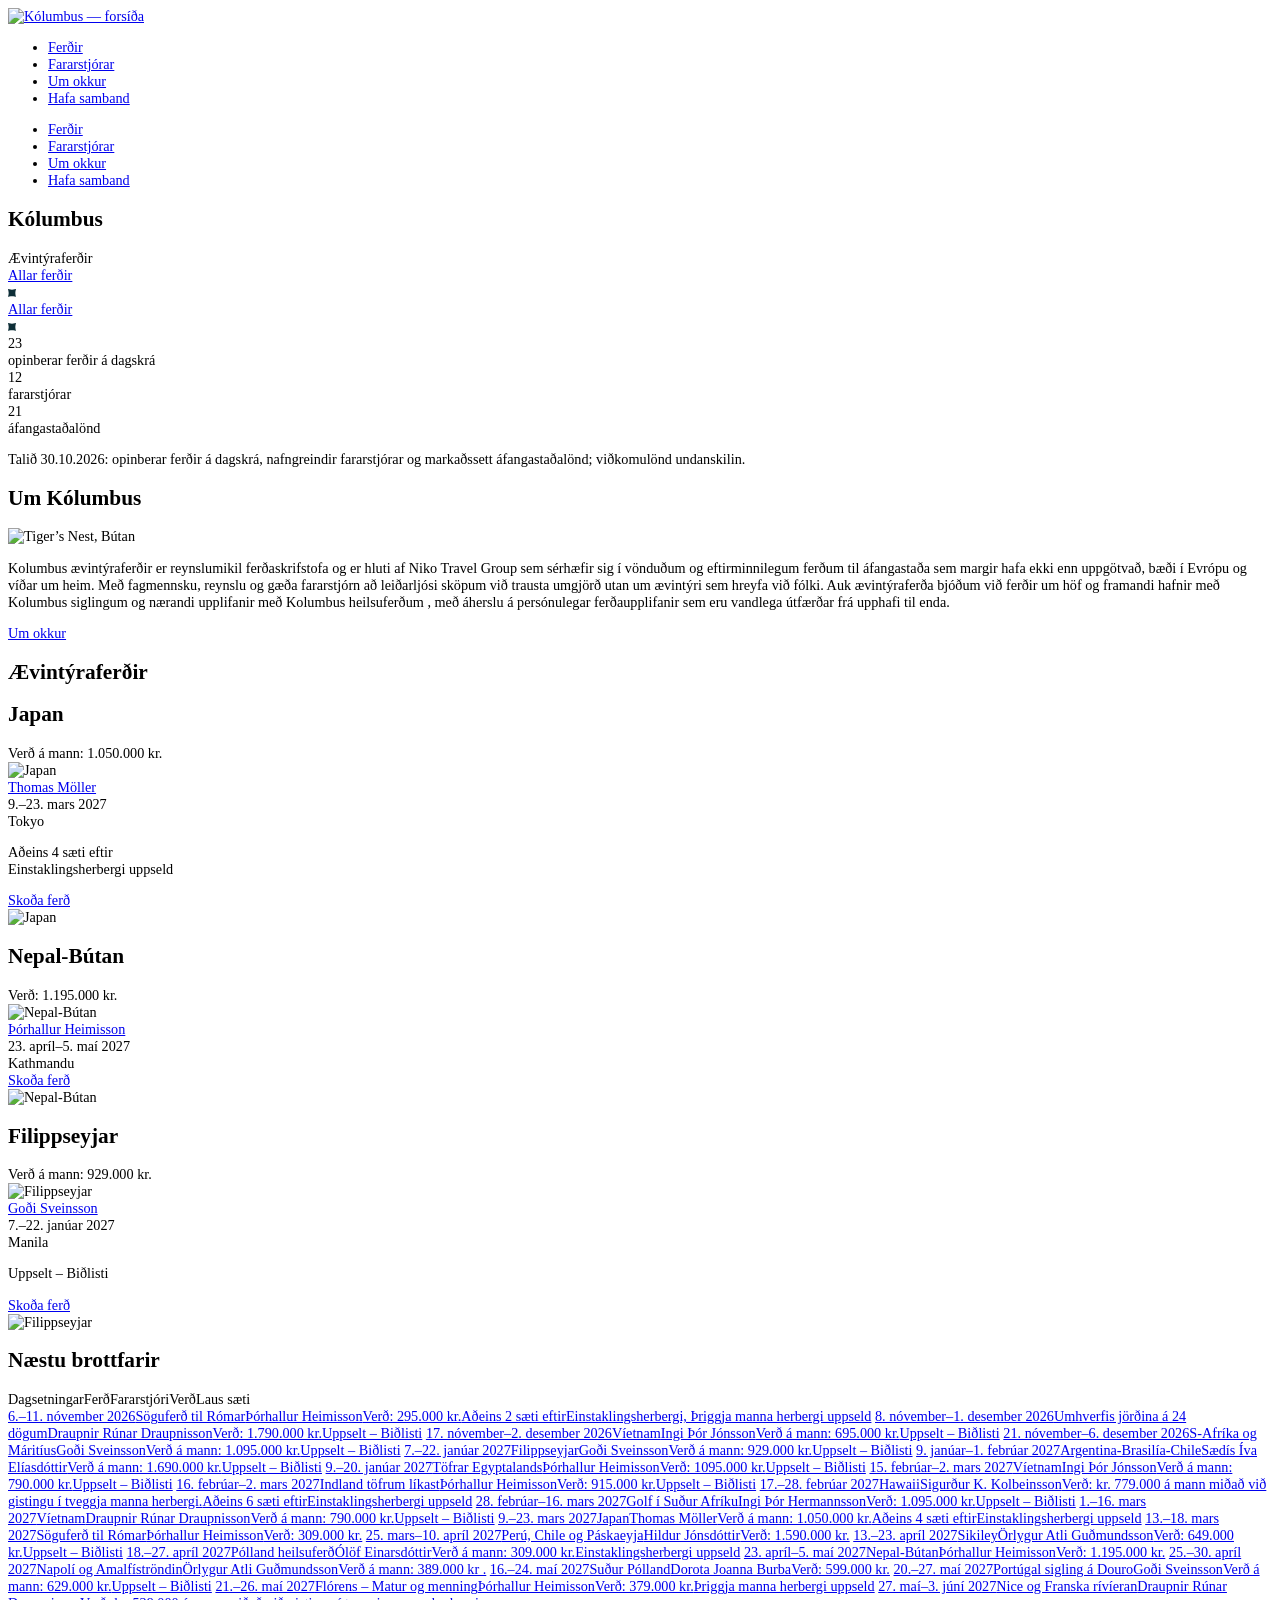
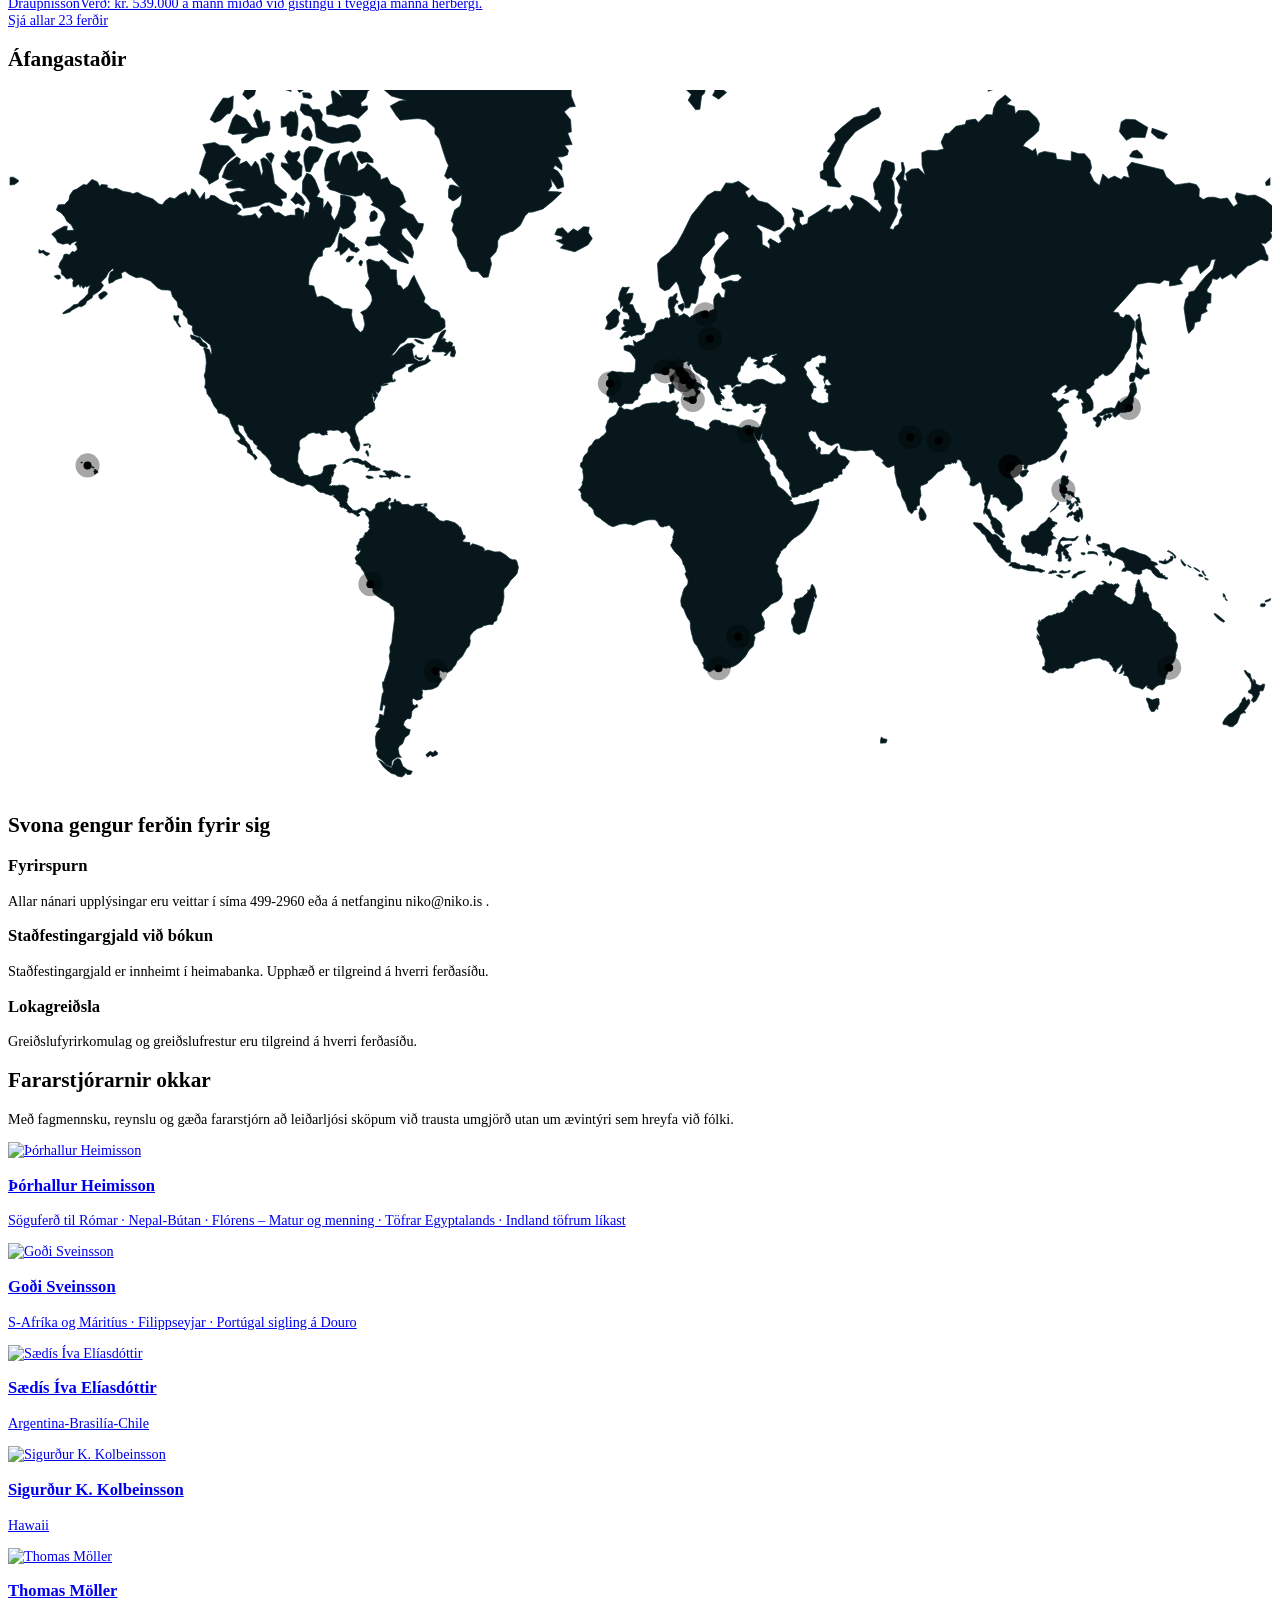
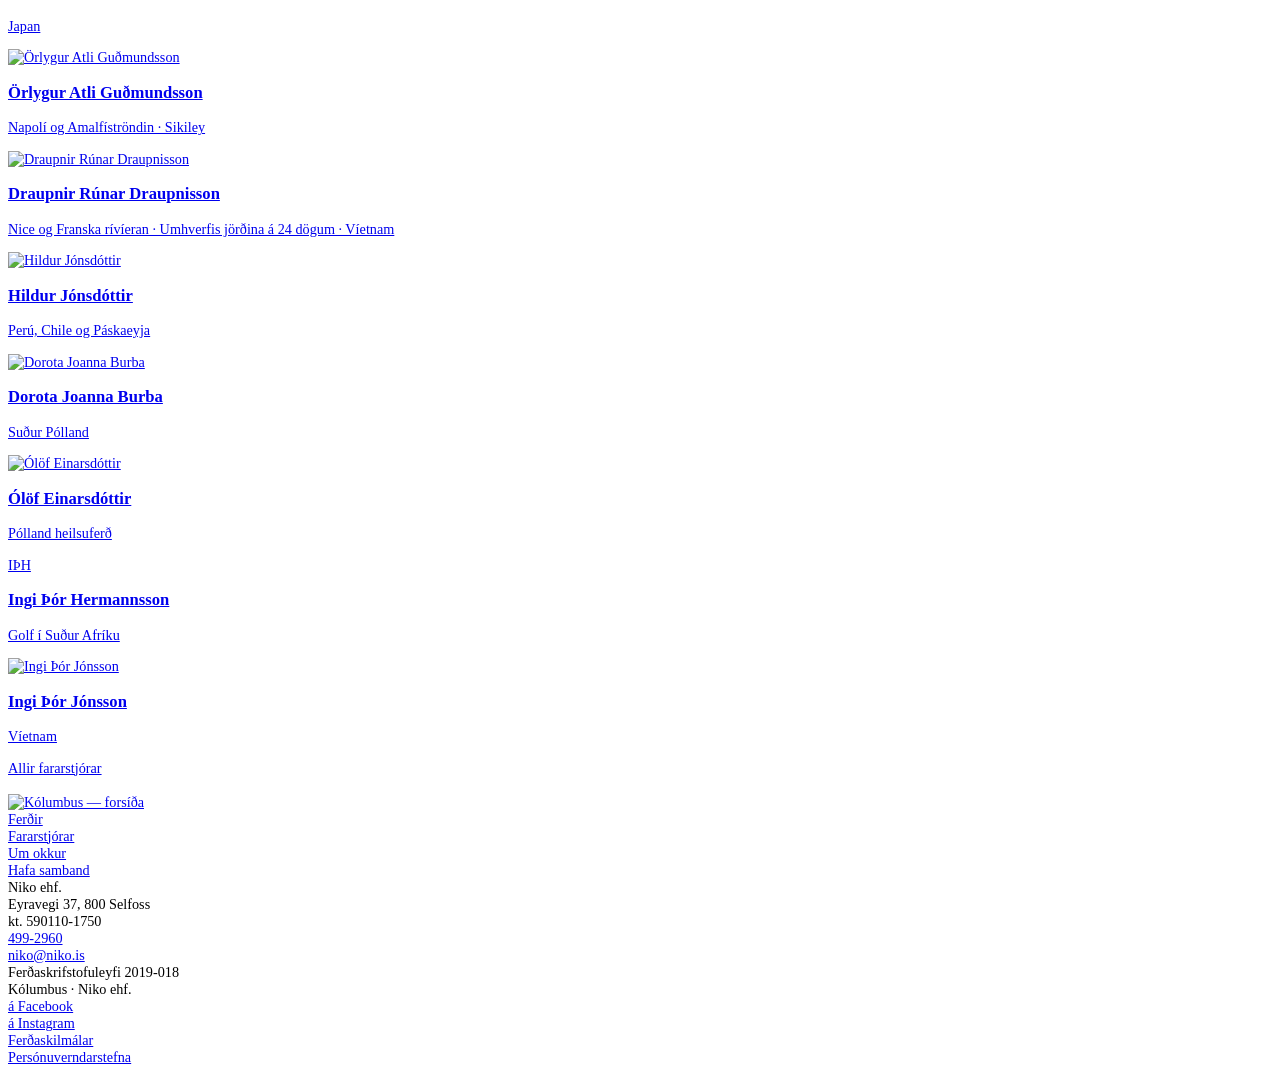
==== commit 198a9c21: "Deploy 573e3d8 (noindex preview)" ====
--- a/index.html
+++ b/index.html
@@ -76,7 +76,7 @@
 <a class="departure-row" data-departure="2027-05-16" href="https://kolumbus.is/ferdir/polland-16-24-mai-2027/"><span class="departure-date">16.–24. maí 2027</span><span class="departure-title">Suður Pólland</span><span class="departure-guide">Dorota Joanna Burba</span><span class="departure-price">Verð: 599.000 kr.</span><span class="departure-status"></span></a>
 <a class="departure-row" data-departure="2027-05-20" href="https://kolumbus.is/ferdir/portugal-douro-sigling-20-27-mai-2027/"><span class="departure-date">20.–27. maí 2027</span><span class="departure-title">Portúgal sigling á Douro</span><span class="departure-guide">Goði Sveinsson</span><span class="departure-price">Verð á mann: 629.000 kr.</span><span class="departure-status"><span class="departure-badge">Uppselt – Biðlisti</span></span></a>
 <a class="departure-row" data-departure="2027-05-21" href="https://kolumbus.is/ferdir/florens-21-26-mai-2027/"><span class="departure-date">21.–26. maí 2027</span><span class="departure-title">Flórens – Matur og menning</span><span class="departure-guide">Þórhallur Heimisson</span><span class="departure-price">Verð: 379.000 kr.</span><span class="departure-status"><span class="departure-badge">Þriggja manna herbergi uppseld</span></span></a>
-<a class="departure-row" data-departure="2027-05-27" href="https://kolumbus.is/ferdir/nice-og-franska-rivieran-27-mai-3-juni-2027/"><span class="departure-date">27. maí–3. júní 2027</span><span class="departure-title">Nice og Franska rívíeran</span><span class="departure-guide">Draupnir Rúnar Draupnisson</span><span class="departure-price">Verð: kr. 539.000 á mann miðað við gistingu í tveggja manna herbergi.</span><span class="departure-status"></span></a></div></div></section><section class="destination-section"><div class="destination"><div class="container"><div class="head"><h2 data-animation="destination-h2" class="h2">Áfangastaðir</h2></div></div><div class="destination__code"><svg class="destination__dots" viewBox="0 0 1260 700" xmlns="http://www.w3.org/2000/svg" aria-label="Áfangastaðir Kólumbus"><title>Natural Earth</title><svg class="map-world" x="0" y="0" width="1260" height="700" viewBox="0 0 1260 700" overflow="hidden"><text x="10" y="20" fill="#ffffff80" font-size="14"></text><path class="map-land" d="M422.2,938.1L421.1,948.6L420.1,958.4L412.8,955.4L405.0,956.7L400.6,949.5L400.6,948.6L398.7,942.5L406.6,943.3L414.1,945.3L416.7,936.9L418.6,930.0L422.2,938.1ZM74.6,927.4L67.9,930.1L63.3,923.4L61.3,916.8L61.1,915.7L58.9,910.9L61.0,904.4L67.5,907.1L70.9,912.6L73.6,919.0L74.6,927.4ZM472.5,901.4L476.8,908.8L478.3,919.7L478.7,927.8L478.8,937.8L473.4,944.2L467.8,949.6L461.2,954.7L453.9,959.0L445.6,957.7L441.0,950.4L441.7,941.8L449.1,936.2L452.1,929.7L454.3,921.5L455.9,914.7L458.0,908.4L460.2,901.4L462.0,901.4L467.2,897.8L472.5,901.4ZM207.1,836.3L211.6,838.3L215.8,836.1L213.8,840.4L210.5,843.7L205.7,842.7L202.2,838.3L203.0,834.2L207.1,836.3ZM192.0,836.1L197.3,840.9L195.2,840.4L190.7,839.2L185.9,835.8L188.5,833.2L192.0,836.1ZM284.7,817.9L288.5,819.4L292.3,818.1L294.4,824.6L291.7,823.7L287.4,824.2L283.1,823.7L278.4,824.4L274.8,822.1L273.0,817.5L275.2,815.5L279.6,817.0L284.7,817.9ZM391.2,807.2L391.6,812.1L391.0,816.4L390.0,820.6L385.9,822.1L382.0,824.4L377.5,824.2L379.2,819.7L375.1,821.3L371.2,822.8L368.5,819.5L368.3,814.9L372.1,810.6L374.5,809.3L378.6,809.7L379.6,804.3L379.8,800.4L379.7,792.2L381.7,787.6L384.9,786.0L386.8,789.7L387.6,793.4L389.1,798.0L390.2,802.4L391.2,807.2ZM2.0,1065.1L2.2,1065.4L5.3,1044.4L11.6,1055.4L12.0,1054.2L13.0,1051.2L14.2,1047.6L15.2,1044.6L15.7,1043.1L16.2,1043.1L16.6,1043.7L21.6,1058.4L26.0,1043.7L26.8,1041.7L37.1,1035.9L40.4,1043.7L42.0,1047.8L47.3,1059.7L57.2,1069.3L65.1,1076.2L78.5,1076.2L88.6,1076.2L103.4,1076.2L111.8,1076.2L121.0,1076.2L130.7,1076.2L131.5,1059.7L117.8,1058.3L106.5,1049.8L103.5,1036.6L94.2,1029.6L94.8,1015.8L96.1,1003.9L97.4,993.8L96.7,983.1L90.9,976.4L88.2,967.9L82.8,960.7L91.3,962.1L99.4,958.5L104.4,966.1L110.6,959.4L116.4,951.3L119.2,944.2L118.0,935.8L113.4,930.4L108.3,924.8L101.2,923.7L94.9,921.1L88.1,919.3L85.8,912.6L81.3,907.1L78.6,901.1L77.5,882.8L79.2,884.3L82.4,889.2L88.1,887.6L93.6,885.5L96.5,892.3L102.0,890.8L106.7,887.4L111.1,883.1L115.0,878.0L120.3,876.5L120.1,871.1L118.9,865.7L119.9,860.8L124.5,858.4L126.5,863.0L131.8,860.3L135.9,856.8L140.9,856.5L145.6,855.2L150.3,852.0L154.0,849.2L158.3,846.4L161.0,847.2L163.4,848.2L168.6,846.4L173.2,848.7L178.0,848.4L182.6,846.7L187.3,847.9L192.5,849.2L197.4,848.7L202.4,849.0L207.6,849.2L212.4,848.7L215.9,844.9L220.2,842.9L224.6,845.6L228.7,843.4L232.5,839.0L234.7,842.9L236.0,847.4L238.2,851.8L241.8,847.9L246.0,852.8L250.7,854.4L254.8,858.1L259.7,857.3L264.1,854.9L269.4,855.4L274.1,857.3L278.9,859.7L280.7,853.9L278.5,849.5L276.8,844.9L272.3,843.9L270.3,839.2L269.5,834.6L268.3,825.7L271.0,827.3L275.5,828.0L280.0,827.3L284.1,829.2L287.7,832.7L289.2,837.0L293.9,837.8L298.4,836.1L303.2,833.7L307.5,832.2L311.1,835.1L315.7,834.1L318.7,825.1L321.5,830.4L325.6,832.5L329.9,831.3L332.8,836.1L337.4,836.5L341.6,838.0L345.8,840.7L348.5,836.1L349.9,831.8L353.4,836.5L358.1,835.3L361.7,838.0L364.1,842.2L368.7,840.9L372.3,838.2L375.9,835.1L380.1,833.4L385.1,832.0L389.5,830.4L392.9,827.8L395.0,824.1L395.8,819.2L395.4,814.6L394.3,810.3L393.1,806.1L392.0,802.0L391.1,798.3L390.9,794.3L391.2,790.4L392.8,786.8L394.2,782.8L394.8,779.1L394.1,775.1L393.7,771.5L395.4,767.5L397.3,764.9L399.6,761.7L401.9,759.0L404.7,756.5L406.1,752.8L408.0,750.6L410.2,748.5L413.6,748.0L415.7,745.5L418.2,743.9L421.1,743.0L423.6,741.0L425.6,738.5L428.3,737.6L430.4,739.6L429.1,742.2L425.5,744.5L424.0,746.3L421.4,745.0L418.5,745.8L416.2,747.7L413.6,749.8L411.9,752.2L411.4,755.5L411.6,758.6L413.3,761.5L410.9,763.5L407.6,764.2L405.7,767.1L403.6,769.9L401.5,773.9L400.9,777.3L402.1,781.1L404.0,784.1L406.9,786.4L409.5,789.5L411.0,793.3L411.7,797.1L412.7,801.2L414.4,804.6L415.4,808.6L415.9,818.8L416.9,823.0L417.2,827.6L418.3,832.2L417.8,838.7L415.9,843.9L413.8,848.2L409.2,850.0L407.6,854.6L405.5,859.2L400.2,864.3L395.6,866.6L391.2,869.6L386.5,872.8L383.7,878.9L378.1,879.5L371.9,878.9L366.4,880.1L360.5,880.1L361.6,886.1L366.9,888.9L370.9,893.3L373.0,899.1L369.1,904.4L363.1,902.7L358.1,907.1L357.9,914.3L357.8,921.5L361.9,927.7L362.7,935.0L367.1,942.6L374.5,945.8L380.8,951.7L385.8,958.5L392.1,965.7L400.8,969.3L409.3,975.9L415.3,983.1L421.8,991.7L425.2,1004.5L426.9,1015.2L431.1,1005.0L436.9,997.0L442.9,988.6L450.2,982.2L456.4,975.4L465.1,974.9L473.6,978.3L480.6,984.1L482.9,973.5L487.8,966.6L496.6,966.1L503.5,961.2L510.0,956.3L517.3,953.3L525.0,949.5L530.4,944.2L527.9,937.0L526.4,930.0L526.4,922.9L519.7,923.7L512.5,926.6L505.7,926.6L504.7,919.7L505.2,906.4L506.8,902.7L511.7,898.8L517.6,894.9L521.9,890.1L526.1,885.5L529.2,879.5L534.0,876.8L538.7,874.8L541.1,873.6L546.5,873.1L551.6,871.1L556.0,868.2L560.2,864.9L564.0,861.6L568.9,857.3L571.9,852.8L575.2,849.0L576.3,843.9L572.6,840.9L573.8,835.8L576.1,832.0L579.7,829.7L583.6,826.9L587.1,823.2L589.8,818.8L591.5,813.5L594.1,810.5L598.2,811.1L600.0,814.8L604.1,815.2L604.3,811.1L606.0,806.9L609.8,808.0L610.7,812.0L614.8,812.6L619.4,810.7L623.7,809.5L627.7,810.1L629.2,814.6L633.0,810.9L636.6,809.0L640.5,807.5L644.4,806.1L648.0,803.6L651.9,802.0L654.9,799.7L657.0,796.1L659.6,798.7L663.2,797.3L665.8,802.2L667.7,805.9L671.7,803.8L673.3,799.7L676.8,796.9L681.4,797.5L682.8,801.3L685.6,797.5L689.4,796.3L693.5,795.9L697.2,796.1L701.1,797.3L704.8,797.9L706.5,801.3L708.7,804.4L712.6,802.6L716.7,802.2L720.6,802.2L724.5,802.0L728.0,800.5L731.7,799.3L734.8,796.5L738.1,794.7L741.6,793.7L744.3,791.0L746.2,785.6L748.2,782.4L751.8,783.9L753.2,787.3L756.2,789.7L759.8,788.9L762.2,792.4L764.8,794.9L768.4,792.6L769.6,788.3L772.8,786.6L776.4,783.4L779.8,782.1L783.9,780.2L786.6,778.2L789.5,776.0L792.2,774.0L795.5,775.1L798.7,771.9L800.9,769.4L804.2,769.6L807.1,767.5L807.7,764.4L810.7,762.0L813.6,760.3L817.0,759.0L820.3,758.3L823.3,758.8L826.6,759.6L829.4,762.0L829.8,765.8L832.8,768.7L834.9,771.2L839.1,772.2L841.4,774.8L844.3,777.3L847.6,777.8L850.4,776.0L853.5,772.2L856.7,774.2L860.2,775.3L863.4,776.4L866.9,777.1L870.3,777.1L873.2,787.0L873.1,789.5L872.7,793.9L869.3,796.5L866.6,800.3L867.1,804.4L870.9,804.2L870.5,808.4L868.7,812.4L867.1,817.0L869.7,820.5L873.7,821.7L877.8,819.7L879.7,815.2L880.9,811.1L882.8,807.8L885.0,804.6L885.8,800.9L887.7,795.9L889.9,794.9L893.8,794.5L897.3,793.3L900.9,791.8L902.6,787.9L903.6,784.3L906.0,780.8L909.4,778.4L912.4,776.6L914.3,773.5L916.2,771.9L918.8,770.5L922.3,771.4L925.4,770.5L928.8,769.4L932.7,769.9L935.2,767.5L937.0,761.7L938.3,764.0L939.9,768.2L942.8,769.9L946.2,770.7L949.5,769.6L953.1,770.3L956.4,770.5L958.5,769.6L961.5,770.1L964.2,772.1L967.3,770.8L971.1,770.8L974.3,769.6L977.9,770.8L980.2,767.8L982.0,764.9L984.4,762.5L988.8,756.1L991.0,757.3L993.7,759.6L996.0,762.7L1000.4,768.0L1003.9,768.2L1007.1,768.2L1010.8,767.1L1014.6,765.9L1017.5,763.5L1019.8,761.0L1023.7,760.6L1026.3,758.8L1029.1,760.5L1030.8,763.2L1033.3,765.9L1037.1,765.6L1039.5,767.8L1043.7,770.1L1048.1,771.0L1051.7,770.3L1054.4,767.5L1056.7,764.7L1059.9,764.0L1063.0,765.2L1066.6,766.1L1069.9,764.7L1073.1,764.7L1076.1,765.6L1079.4,766.5L1082.5,764.9L1086.3,763.5L1089.8,763.2L1093.8,763.2L1097.0,762.3L1100.1,761.7L1101.1,757.5L1101.2,754.0L1103.4,756.3L1104.0,760.1L1105.2,763.7L1106.6,766.6L1109.6,768.2L1113.5,767.7L1118.1,767.5L1121.2,767.0L1125.8,767.0L1129.1,766.8L1133.7,767.1L1137.6,767.8L1140.0,770.7L1139.4,774.0L1141.6,776.7L1145.4,778.9L1149.3,781.3L1153.8,783.0L1158.5,784.5L1162.0,786.0L1166.0,786.2L1168.3,783.0L1171.3,785.6L1174.0,788.7L1177.1,791.0L1181.3,792.0L1185.3,793.1L1187.0,797.1L1191.0,799.5L1193.7,803.2L1197.6,804.8L1201.6,804.6L1205.4,805.3L1209.5,805.0L1213.7,805.9L1217.6,807.3L1221.2,809.9L1224.8,812.0L1227.3,815.2L1226.9,819.7L1225.0,823.7L1223.5,829.0L1222.2,833.2L1220.6,838.2L1216.0,840.2L1214.0,844.6L1209.4,847.4L1207.9,852.6L1205.5,857.6L1203.0,861.9L1201.5,867.7L1200.6,873.1L1200.3,879.8L1200.4,885.5L1202.4,891.7L1203.1,897.8L1204.7,903.7L1211.2,906.0L1212.6,913.6L1206.3,916.5L1201.0,920.4L1194.4,921.1L1191.4,931.9L1190.8,941.4L1189.3,949.1L1187.5,957.2L1192.1,964.7L1193.9,974.5L1196.9,983.6L1201.1,992.2L1206.0,1000.7L1211.2,1009.5L1219.2,1018.7L1221.0,1034.0L1231.1,1041.1L1231.7,1043.7L1234.3,1054.0L1244.0,1045.1L1252.0,1056.2L1258.0,1065.1ZM393.6,674.1L398.2,677.7L403.1,679.2L401.5,682.2L398.2,682.5L396.4,680.4L395.2,682.9L392.3,684.8L388.5,684.1L385.9,682.2L382.3,681.3L377.9,678.0L374.3,674.8L369.5,668.2L372.4,669.4L377.3,673.3L381.9,675.5L383.7,672.8L384.9,668.8L388.1,666.4L390.6,667.1L391.9,669.7L393.6,674.1ZM425.7,658.4L428.5,660.9L427.5,662.9L422.8,664.6L421.2,662.6L418.2,665.1L416.5,662.6L420.7,659.2L423.6,660.6L425.7,658.4ZM875.2,650.8L869.8,651.1L869.7,648.3L870.3,646.1L870.5,645.0L872.7,646.6L876.0,647.3L876.2,648.3L875.2,650.8ZM1137.2,606.4L1140.6,608.0L1142.5,607.4L1145.2,606.5L1147.3,606.8L1147.6,612.3L1146.4,614.0L1146.0,617.8L1144.8,616.5L1142.4,619.8L1141.7,619.6L1139.5,619.4L1137.4,615.3L1136.9,612.2L1134.9,608.1L1135.0,606.0L1137.2,606.4ZM1233.6,607.0L1234.4,608.9L1236.9,607.1L1237.9,609.0L1237.9,611.0L1236.6,613.2L1234.3,616.6L1232.5,618.6L1233.8,620.9L1231.1,620.9L1228.2,622.8L1227.2,626.0L1225.2,631.0L1222.5,633.3L1220.8,634.7L1217.5,634.6L1215.3,632.9L1211.5,632.6L1210.9,630.7L1212.8,627.0L1217.2,622.2L1219.4,621.3L1221.9,619.4L1224.9,616.9L1227.0,614.5L1228.6,611.0L1229.9,609.8L1230.4,607.2L1232.8,605.1L1233.6,607.0ZM1239.2,585.8L1241.7,590.3L1241.8,587.4L1243.3,588.6L1243.9,591.9L1246.7,593.3L1249.0,593.7L1251.0,592.0L1252.8,592.5L1252.0,596.4L1250.9,599.0L1248.2,598.9L1247.3,600.3L1247.6,602.3L1247.1,603.1L1245.8,605.6L1244.1,608.7L1241.4,610.6L1240.8,609.4L1239.3,608.7L1241.3,604.9L1240.2,602.4L1236.4,600.6L1236.5,598.9L1239.0,597.4L1239.6,593.9L1239.5,591.1L1238.0,588.2L1238.1,587.4L1236.5,585.6L1233.7,581.8L1232.3,578.8L1233.6,578.5L1235.5,580.8L1238.2,581.9L1239.2,585.8ZM1213.0,529.6L1211.7,530.5L1209.8,529.5L1207.3,527.8L1205.0,525.8L1202.7,523.2L1202.3,521.9L1203.7,522.0L1205.7,523.3L1207.2,524.5L1208.4,525.6L1211.2,527.9L1213.0,529.6ZM1252.3,511.7L1253.5,512.8L1252.9,514.7L1250.8,515.2L1248.8,514.8L1248.5,513.2L1249.8,511.9L1251.4,512.4L1252.3,511.7ZM1258.0,508.9L1255.7,509.8L1253.5,510.5L1253.1,509.2L1254.8,508.4L1255.9,508.2L1258.0,507.1L1258.0,507.1L1258.7,506.9L1258.3,508.7L1258.0,508.9ZM1215.6,508.6L1214.4,509.0L1213.2,507.4L1213.4,506.5L1215.6,508.6ZM1213.0,503.0L1213.6,505.9L1212.6,505.5L1211.9,505.7L1211.4,504.7L1211.3,501.9L1213.0,503.0ZM804.6,498.0L805.2,502.4L806.1,504.1L805.8,505.8L805.1,506.9L804.0,504.7L803.3,505.8L804.0,508.5L803.7,510.0L802.7,510.9L802.5,514.0L801.1,518.3L799.4,523.4L797.2,530.5L795.9,535.8L794.3,540.2L791.5,541.1L788.4,542.8L786.4,541.8L783.6,540.4L782.7,538.4L782.5,535.0L781.2,531.9L780.9,529.2L781.5,526.5L783.1,525.9L783.1,524.6L784.8,521.8L785.1,519.5L784.3,517.7L783.7,515.4L783.4,512.0L784.6,510.0L785.1,507.7L786.8,507.5L788.7,506.8L790.0,506.1L791.6,506.1L793.6,504.0L796.4,501.8L797.5,500.0L797.0,498.4L798.5,498.9L800.4,496.4L800.5,494.2L801.6,492.6L802.8,494.2L803.8,495.7L804.6,498.0ZM1130.8,498.8L1132.1,501.6L1134.3,500.3L1135.5,501.8L1137.2,503.2L1136.8,504.8L1137.6,507.9L1138.1,509.7L1139.0,510.2L1139.9,513.3L1139.6,515.2L1140.7,517.7L1144.5,519.6L1147.0,521.4L1149.3,523.0L1148.8,523.9L1150.8,526.2L1152.2,530.3L1153.6,529.5L1155.0,531.1L1155.8,530.5L1156.4,534.5L1158.9,536.9L1160.5,538.4L1163.3,541.5L1164.2,544.6L1164.3,546.8L1164.1,549.2L1165.8,552.6L1165.6,556.1L1165.0,557.9L1164.0,561.5L1164.1,563.8L1163.4,566.8L1161.8,570.5L1159.3,572.6L1158.0,575.8L1156.8,577.9L1155.8,581.5L1154.5,583.7L1153.6,586.9L1153.1,589.9L1153.3,591.3L1151.3,592.8L1147.4,593.0L1144.2,594.8L1142.6,596.5L1140.5,598.4L1137.6,596.5L1135.4,595.7L1136.0,593.4L1134.1,594.2L1131.0,597.4L1128.0,596.2L1126.0,595.5L1124.0,595.2L1120.6,593.9L1118.4,591.2L1117.7,587.9L1116.9,585.7L1115.2,583.9L1111.9,583.4L1113.0,581.3L1112.2,578.2L1110.5,581.1L1107.4,581.9L1109.2,579.6L1109.7,577.1L1111.1,575.1L1110.8,572.0L1107.9,575.5L1105.8,577.0L1104.4,580.3L1101.7,578.6L1101.8,576.4L1099.6,573.3L1097.8,571.8L1098.4,570.8L1094.0,568.3L1091.5,568.2L1088.2,566.2L1081.9,566.6L1077.4,568.0L1073.4,569.4L1070.1,569.1L1066.4,571.3L1063.4,572.2L1062.7,574.4L1061.4,576.1L1058.4,576.2L1056.3,576.6L1053.2,575.8L1050.7,576.3L1048.3,576.5L1046.2,578.7L1045.2,578.5L1043.4,579.7L1041.8,581.1L1039.2,580.9L1036.9,580.9L1033.2,578.2L1031.3,577.4L1031.4,575.0L1033.1,574.4L1033.7,573.5L1033.6,572.0L1034.0,569.1L1033.6,566.7L1031.8,562.5L1031.2,560.2L1031.3,557.9L1029.9,555.3L1029.9,554.2L1028.3,552.6L1027.9,549.5L1025.9,546.4L1025.4,544.8L1026.9,546.4L1025.8,542.8L1027.5,544.0L1028.5,545.5L1028.5,543.5L1026.7,540.4L1026.4,539.2L1025.6,538.1L1026.0,535.9L1026.7,534.9L1027.2,533.0L1026.8,530.8L1028.2,528.1L1028.5,531.0L1030.0,528.4L1032.8,527.1L1034.5,525.5L1037.2,524.2L1038.8,523.9L1039.7,524.3L1042.5,522.9L1044.6,522.5L1045.1,521.7L1046.0,521.4L1048.0,521.5L1051.6,520.4L1053.5,518.7L1054.4,516.8L1056.5,514.9L1056.6,513.4L1056.7,511.4L1059.2,508.3L1060.6,511.5L1062.1,510.8L1060.9,509.0L1062.0,507.3L1063.5,508.1L1063.9,505.3L1065.8,503.5L1066.7,502.1L1068.4,501.5L1068.5,500.5L1070.0,500.9L1070.1,500.0L1071.6,499.5L1073.3,499.0L1075.9,500.6L1077.8,502.8L1080.0,502.8L1082.2,503.1L1081.5,501.2L1083.1,498.3L1084.7,497.3L1084.2,496.4L1085.7,494.4L1087.8,493.1L1089.6,493.6L1092.5,492.9L1092.5,491.1L1089.9,489.9L1091.8,489.4L1094.1,490.3L1095.9,491.7L1098.9,492.6L1099.9,492.3L1102.0,493.4L1104.1,492.3L1105.4,492.7L1106.2,492.0L1107.8,493.7L1106.9,495.6L1105.5,497.1L1104.3,497.2L1104.7,498.7L1103.7,500.4L1102.5,502.2L1102.7,503.2L1105.5,505.2L1108.2,506.4L1110.0,507.7L1112.5,509.8L1113.5,509.8L1115.3,510.7L1115.8,511.9L1119.2,513.1L1121.5,511.9L1122.2,509.9L1122.9,508.3L1123.3,506.3L1124.4,503.4L1123.9,501.7L1124.1,500.6L1123.7,498.6L1124.2,495.9L1124.8,495.1L1124.3,493.9L1125.2,492.0L1125.8,490.1L1125.9,489.1L1127.2,487.7L1128.2,489.5L1128.4,491.7L1129.3,492.1L1129.4,493.6L1130.7,495.5L1131.0,497.5L1130.8,498.8ZM1195.6,487.1L1196.6,488.3L1194.1,488.3L1192.8,486.1L1194.9,487.0L1195.6,487.1ZM1051.1,486.2L1049.7,486.3L1045.0,483.8L1048.3,483.1L1050.1,484.2L1051.4,485.3L1051.1,486.2ZM1191.2,484.9L1189.8,485.0L1187.7,484.6L1186.9,484.1L1187.2,482.7L1189.5,483.2L1190.6,484.0L1191.2,484.9ZM1194.1,484.0L1193.5,484.6L1190.9,481.5L1190.2,479.4L1191.4,479.4L1192.7,482.3L1194.1,484.0ZM1064.1,485.9L1061.1,486.6L1060.7,486.2L1061.0,485.0L1062.5,482.9L1066.0,481.5L1066.4,480.6L1069.4,479.8L1071.8,479.7L1072.9,479.3L1074.2,479.7L1073.0,480.7L1069.3,482.2L1066.4,483.2L1064.1,485.9ZM1041.3,478.6L1042.6,479.6L1044.7,479.3L1045.6,480.8L1041.6,481.5L1039.1,482.0L1037.3,482.0L1038.5,479.9L1040.4,479.9L1041.3,478.6ZM1058.8,478.6L1058.3,480.6L1053.0,481.6L1048.4,481.2L1048.4,479.9L1051.1,479.1L1053.3,480.2L1055.6,479.9L1058.8,478.6ZM1187.8,479.5L1187.9,480.2L1185.2,478.7L1183.3,477.4L1182.0,476.3L1182.5,475.9L1184.1,476.8L1186.9,478.4L1187.8,479.5ZM1179.6,476.0L1178.9,476.2L1177.4,475.4L1176.0,474.0L1176.1,473.4L1178.2,474.9L1179.6,476.0ZM1009.0,474.0L1015.6,474.4L1016.4,472.9L1022.9,474.6L1024.1,476.9L1029.4,477.5L1033.7,479.6L1029.7,481.0L1025.8,479.5L1022.7,479.6L1019.1,479.4L1015.8,478.7L1011.8,477.4L1009.2,477.0L1007.7,477.5L1001.4,476.0L1000.8,474.5L997.6,474.3L1000.0,470.9L1004.2,471.1L1007.0,472.5L1008.5,472.8L1009.0,474.0ZM1100.0,472.0L1098.2,474.4L1097.9,471.8L1098.5,470.5L1099.2,469.3L1100.0,470.4L1100.0,472.0ZM1173.8,474.2L1172.8,474.5L1171.3,473.2L1169.8,470.9L1169.1,468.3L1169.5,467.9L1169.9,469.0L1171.0,469.8L1172.7,472.0L1174.3,473.2L1173.8,474.2ZM1160.2,469.4L1158.4,469.7L1157.8,470.7L1155.9,471.6L1154.1,472.4L1152.3,472.4L1149.4,471.4L1147.4,470.4L1147.7,469.3L1150.9,469.8L1152.8,469.5L1153.3,467.9L1153.8,467.8L1154.1,469.6L1156.1,469.4L1157.1,468.2L1159.0,466.9L1158.7,464.9L1160.8,464.8L1161.5,465.4L1161.4,467.3L1160.2,469.4ZM1073.9,462.4L1072.6,463.5L1070.2,462.9L1069.5,461.4L1073.1,461.2L1073.9,462.4ZM1085.2,461.1L1086.4,463.8L1083.5,462.3L1080.6,462.0L1078.6,462.3L1076.2,462.2L1077.0,460.2L1081.3,460.1L1085.2,461.1ZM1164.3,466.0L1163.2,467.0L1162.5,464.9L1161.7,463.5L1160.1,462.4L1158.1,460.9L1155.6,459.9L1156.6,459.0L1158.5,460.0L1159.7,460.8L1161.1,461.6L1162.5,463.1L1163.8,464.2L1164.3,466.0ZM1098.0,454.3L1099.0,460.0L1102.6,462.1L1105.5,458.4L1109.5,456.3L1112.6,456.2L1115.6,457.5L1118.2,458.7L1121.9,459.4L1128.0,461.8L1134.4,463.8L1136.8,465.6L1138.8,467.3L1139.3,469.4L1145.1,471.6L1145.9,473.4L1142.7,473.8L1143.5,476.2L1146.6,478.5L1148.9,482.2L1150.9,482.1L1150.7,483.7L1153.4,484.3L1152.4,484.9L1156.1,486.4L1155.7,487.4L1153.4,487.7L1152.5,486.8L1149.6,486.4L1146.0,485.8L1143.3,483.6L1141.3,481.6L1139.5,478.5L1135.0,477.0L1132.0,478.0L1129.9,479.2L1130.3,481.8L1127.6,483.0L1125.6,482.4L1122.0,482.3L1118.9,479.4L1115.4,478.6L1114.5,479.7L1110.1,479.8L1111.6,476.9L1113.8,475.9L1112.9,472.1L1111.2,469.2L1104.4,466.2L1101.6,465.9L1096.3,462.7L1095.3,464.4L1093.9,464.7L1093.1,463.4L1093.1,461.9L1090.5,460.2L1094.2,458.9L1096.7,459.0L1096.4,458.0L1091.3,458.0L1089.9,456.0L1086.8,455.3L1085.3,453.6L1090.0,452.7L1091.8,451.6L1097.4,453.0L1098.0,454.3ZM1066.9,445.4L1064.1,448.8L1061.5,449.5L1058.1,448.8L1052.3,449.0L1049.3,449.5L1048.8,452.1L1051.9,455.2L1053.8,453.6L1060.3,452.5L1060.0,454.1L1058.5,453.6L1057.0,455.6L1053.9,457.0L1057.2,461.4L1056.6,462.6L1059.7,466.7L1059.7,469.0L1057.8,470.0L1056.4,468.8L1058.1,465.9L1054.7,467.3L1053.8,466.3L1054.3,464.9L1051.8,462.9L1052.0,459.5L1049.7,460.5L1050.0,464.6L1050.1,469.6L1047.9,470.1L1046.4,469.1L1047.4,465.9L1046.9,462.5L1045.4,462.5L1044.3,460.1L1045.8,457.8L1046.3,455.0L1048.0,449.8L1048.8,448.3L1051.7,445.7L1054.5,446.8L1058.9,447.3L1062.9,447.1L1066.3,444.6L1066.9,445.4ZM1079.0,446.4L1078.8,449.4L1077.0,449.1L1076.4,451.2L1077.9,453.0L1076.9,453.4L1075.5,451.2L1074.5,446.8L1075.2,444.0L1076.3,442.7L1076.6,444.6L1078.6,444.9L1079.0,446.4ZM999.2,470.8L995.3,470.8L992.4,467.9L987.9,465.0L986.4,462.9L983.8,460.1L982.0,457.5L979.4,452.6L976.3,449.7L975.3,446.7L974.0,443.9L970.8,441.7L969.0,438.8L966.4,436.8L962.8,432.9L962.5,431.2L964.7,431.3L970.1,432.0L973.2,435.4L975.9,437.8L977.8,439.2L981.1,443.0L984.7,443.0L987.6,445.4L989.6,448.4L992.3,449.9L990.9,452.8L992.9,454.0L994.1,454.1L994.7,456.5L995.9,458.5L998.5,458.8L1000.2,461.0L999.3,465.3L999.2,470.8ZM1041.2,443.9L1045.1,447.2L1041.0,447.6L1039.8,450.0L1040.0,453.1L1036.6,455.5L1036.6,459.0L1035.2,464.3L1034.7,463.1L1030.7,464.6L1029.3,462.5L1026.9,462.3L1025.1,461.2L1021.0,462.4L1019.7,460.8L1017.4,461.0L1014.5,460.5L1014.0,455.9L1012.3,454.9L1010.6,451.9L1010.1,448.9L1010.5,445.6L1012.6,443.3L1015.1,444.5L1017.8,443.9L1018.5,440.9L1020.0,440.2L1024.2,439.5L1026.7,436.7L1028.4,434.5L1029.8,433.2L1032.8,431.3L1035.5,428.8L1037.2,426.1L1038.6,426.1L1040.4,427.9L1040.6,429.4L1042.9,430.4L1045.8,431.4L1045.5,432.8L1043.2,433.0L1043.8,434.7L1041.3,435.9L1039.3,439.0L1041.8,442.3L1041.2,443.9ZM1070.9,420.8L1071.2,423.2L1071.4,425.2L1070.3,428.4L1069.0,424.8L1067.4,426.6L1068.5,429.2L1067.5,430.8L1063.4,428.8L1062.4,426.2L1063.4,424.6L1061.2,422.9L1060.1,424.4L1058.5,424.2L1055.9,426.2L1055.3,425.2L1056.7,422.2L1058.9,421.2L1060.8,419.9L1062.0,421.5L1064.7,420.5L1065.3,418.9L1067.7,418.8L1067.5,416.1L1070.4,417.8L1070.6,419.5L1070.9,420.8ZM913.3,428.6L910.3,429.4L908.7,426.7L908.0,421.6L909.6,415.9L912.0,417.8L913.6,420.3L915.3,424.0L914.8,427.6L913.3,428.6ZM417.4,414.9L414.5,415.2L413.9,414.9L414.9,413.9L414.8,412.5L416.8,412.1L417.6,412.2L417.4,414.9ZM1062.5,414.3L1061.3,415.4L1060.2,417.7L1059.1,418.7L1057.0,416.3L1057.7,415.3L1058.5,414.3L1058.9,412.1L1060.8,411.9L1060.3,414.3L1062.9,410.9L1062.5,414.3ZM1043.4,417.7L1038.8,421.0L1040.5,418.5L1043.0,416.4L1045.1,413.9L1046.9,410.4L1047.6,413.3L1045.3,415.2L1043.4,417.7ZM1055.2,408.5L1057.3,409.6L1059.5,409.6L1059.5,411.1L1057.8,412.6L1055.6,413.7L1055.5,412.0L1055.8,410.2L1055.2,408.5ZM1067.8,407.6L1068.8,411.5L1066.1,410.6L1066.2,411.8L1067.1,414.0L1065.4,414.8L1065.3,412.3L1064.2,412.1L1063.7,409.9L1065.7,410.2L1065.7,408.9L1063.5,406.1L1066.9,406.2L1067.8,407.6ZM1054.0,404.3L1053.0,407.4L1051.6,405.6L1049.8,402.9L1052.8,403.0L1054.0,404.3ZM1053.3,384.6L1055.4,385.6L1056.5,384.7L1056.8,385.6L1056.2,387.1L1057.4,389.8L1056.5,392.8L1054.4,394.0L1053.9,396.9L1054.7,399.8L1056.5,400.2L1058.1,399.8L1062.4,401.8L1062.1,403.7L1063.2,404.6L1062.9,406.2L1060.2,404.5L1058.9,402.6L1058.0,403.9L1055.7,401.7L1052.6,402.3L1050.8,401.5L1051.0,400.0L1052.1,399.1L1051.1,398.2L1050.6,399.5L1048.9,397.5L1048.4,395.9L1048.2,392.4L1049.6,393.6L1050.0,387.9L1051.1,384.6L1053.3,384.6ZM401.2,385.6L400.3,386.5L397.7,386.5L395.6,386.6L395.4,385.1L395.9,384.5L398.8,384.6L400.5,384.9L401.2,385.6ZM361.7,386.9L360.7,387.5L358.7,387.0L356.7,385.6L357.1,384.8L358.6,384.5L359.4,384.7L361.7,385.0L363.6,385.9L364.2,386.9L361.7,386.9ZM376.8,379.6L379.8,380.1L380.2,379.5L383.0,379.5L385.0,380.5L386.0,380.4L386.6,381.7L388.5,381.6L388.4,382.7L389.9,382.8L391.7,384.2L390.4,385.7L388.7,384.9L387.1,385.1L386.0,384.9L385.3,385.5L384.0,385.8L383.5,384.9L382.3,385.4L380.9,387.9L380.0,387.3L379.8,386.3L377.5,385.7L375.9,385.9L373.7,385.7L372.1,386.3L370.2,385.2L370.5,384.0L373.8,384.5L376.4,384.8L377.6,384.0L376.1,382.4L376.1,381.0L373.9,380.4L374.7,379.4L376.8,379.6ZM1014.9,384.0L1011.9,385.7L1009.1,384.6L1009.0,381.4L1010.7,379.7L1014.5,378.7L1016.5,378.8L1017.3,380.2L1015.7,381.8L1014.9,384.0ZM87.4,382.5L86.8,383.1L86.0,382.6L86.1,381.5L85.5,380.2L85.7,379.8L86.3,379.2L86.0,378.4L86.2,378.1L86.5,378.1L87.9,378.8L88.5,379.1L89.0,379.6L89.9,380.9L89.8,381.1L88.5,381.9L87.4,382.5ZM85.5,376.7L84.3,376.9L83.7,376.2L83.3,375.9L83.3,375.6L83.6,375.3L84.9,375.7L85.8,376.2L85.5,376.7ZM83.1,374.7L83.0,375.1L81.1,375.0L81.4,374.5L83.1,374.7ZM80.0,374.1L79.8,374.4L79.6,374.3L78.3,374.2L77.9,373.3L77.8,373.2L78.7,372.7L79.0,372.9L80.0,374.1ZM74.1,371.7L73.7,372.0L72.5,371.4L72.7,371.1L73.2,370.7L74.0,370.8L74.1,371.7ZM352.0,368.7L353.4,370.1L356.7,369.7L357.9,370.6L360.9,372.9L363.0,374.6L364.2,374.5L366.3,375.3L366.0,376.3L368.6,376.5L371.2,378.0L370.8,378.9L368.5,379.4L366.1,379.5L363.7,379.2L358.7,379.6L361.1,377.5L359.7,376.6L357.4,376.3L356.2,375.2L355.4,373.1L353.4,373.3L350.1,372.2L349.1,371.5L344.6,370.9L343.3,370.1L344.6,369.2L341.2,369.0L338.7,371.0L337.3,371.0L336.8,371.9L335.0,372.3L333.6,372.0L335.4,370.8L336.1,369.5L337.7,368.6L339.5,367.9L342.1,367.5L343.0,367.1L346.0,367.4L348.7,367.4L352.0,368.7ZM359.5,364.9L358.6,365.1L357.8,362.9L356.5,361.8L357.2,359.4L358.3,359.5L359.5,362.7L359.5,364.9ZM1052.7,368.6L1051.3,371.7L1049.4,368.5L1049.0,365.7L1051.1,362.0L1053.9,359.0L1055.5,360.2L1054.8,362.5L1052.7,368.6ZM358.5,354.1L354.7,354.7L354.5,353.2L356.1,352.9L358.4,353.0L358.5,354.1ZM361.4,354.0L360.8,356.8L360.1,356.3L360.2,354.3L358.6,352.7L358.6,352.3L361.4,354.0ZM1099.7,323.4L1100.2,324.9L1098.2,327.4L1096.8,326.1L1095.0,327.0L1094.1,329.5L1091.8,328.3L1091.8,326.3L1093.7,323.8L1095.7,324.3L1097.2,322.5L1099.7,323.4ZM750.6,316.9L748.3,318.8L748.5,319.6L748.6,319.9L745.1,321.6L743.3,321.1L742.5,319.4L744.2,319.2L744.4,319.2L744.9,318.2L747.4,318.2L750.6,316.9ZM712.7,316.8L714.6,318.2L717.3,318.0L719.9,318.3L719.8,319.0L721.7,318.5L721.3,319.8L716.3,320.2L716.3,319.4L712.0,318.6L712.7,316.8ZM684.2,305.8L682.9,309.2L683.4,310.6L682.7,312.8L680.0,311.2L678.2,310.7L673.4,308.5L673.9,306.2L677.9,306.6L681.5,306.2L684.2,305.8ZM662.1,292.3L664.2,295.5L663.7,301.5L662.1,301.2L660.7,302.7L659.4,301.6L659.3,296.1L658.5,293.5L660.4,293.7L662.1,292.3ZM1121.8,310.6L1120.5,314.0L1121.1,316.2L1119.3,319.2L1114.8,321.2L1108.7,321.5L1103.7,326.3L1101.4,324.7L1101.2,321.5L1095.2,322.5L1091.1,324.4L1087.0,324.5L1090.5,327.6L1088.2,334.6L1085.9,336.3L1084.2,334.8L1085.1,331.0L1082.9,329.8L1081.5,327.0L1084.8,325.7L1086.6,323.1L1090.1,320.9L1092.7,318.0L1099.6,316.7L1103.3,317.6L1107.0,309.9L1109.3,311.9L1114.4,307.6L1116.4,305.8L1118.6,300.4L1118.0,295.2L1119.5,292.3L1123.2,291.5L1125.1,297.8L1125.0,301.5L1121.8,306.0L1121.8,310.6ZM663.4,287.9L662.2,291.5L660.6,290.5L659.8,287.4L660.5,285.6L662.8,283.8L663.4,287.9ZM1132.1,278.2L1134.5,279.2L1137.0,277.2L1137.8,282.6L1132.6,283.9L1129.5,288.6L1124.0,285.4L1122.1,290.5L1118.3,290.6L1117.8,285.9L1119.5,282.2L1123.2,282.0L1124.2,275.3L1125.3,271.4L1129.4,276.5L1132.1,278.2ZM407.9,266.4L410.4,267.1L413.7,266.9L411.9,269.0L410.7,269.3L406.2,267.2L405.4,265.5L406.7,263.9L407.9,266.4ZM414.4,253.1L412.7,253.2L408.2,251.5L404.9,249.0L406.1,248.5L410.7,249.9L414.3,252.1L414.4,253.1ZM199.1,256.3L197.4,257.0L191.6,254.6L190.6,252.7L187.5,250.8L186.8,249.3L183.2,248.3L181.9,245.3L182.2,244.1L185.9,245.3L188.0,246.1L191.3,246.7L192.5,248.6L194.2,251.1L197.7,253.3L199.1,256.3ZM434.2,244.5L431.9,249.3L434.1,247.5L436.5,248.6L435.2,250.5L438.3,252.0L440.0,250.7L443.4,252.3L442.4,256.2L444.8,255.3L445.2,258.1L446.3,261.3L444.9,265.8L443.3,266.0L441.0,265.1L441.7,260.9L440.8,260.2L436.7,264.7L434.6,264.5L437.1,262.1L433.8,260.8L430.0,261.1L423.2,261.0L422.7,259.4L424.9,257.6L423.4,256.2L426.3,253.0L429.9,244.4L432.1,241.2L435.1,239.3L436.7,239.5L436.0,241.0L434.2,244.5ZM167.0,225.4L170.4,224.9L169.3,231.6L172.4,236.2L171.0,236.2L168.9,233.5L167.6,230.9L165.8,229.1L165.2,226.5L165.4,224.6L167.0,225.4ZM1131.1,244.2L1134.7,253.8L1129.5,252.0L1127.3,259.6L1130.8,264.9L1130.7,268.5L1128.0,265.4L1125.7,269.3L1125.1,265.1L1125.5,260.1L1125.1,254.4L1125.9,250.4L1126.0,243.1L1124.0,237.6L1124.3,229.7L1127.5,227.0L1126.1,224.3L1127.7,223.4L1128.6,227.4L1129.8,233.0L1129.7,238.6L1131.1,244.2ZM606.3,235.7L600.1,239.1L595.2,238.2L598.0,232.2L596.2,226.3L600.9,221.6L603.6,218.8L606.5,218.5L610.3,222.3L608.4,226.4L609.0,230.6L606.3,235.7ZM674.3,215.9L672.2,220.8L668.5,217.4L668.0,214.8L673.2,212.7L674.3,215.9ZM96.2,206.4L92.7,208.8L90.9,207.2L90.4,204.1L93.6,201.8L95.4,200.8L97.7,201.3L99.2,203.3L96.2,206.4ZM619.5,196.4L615.8,203.5L619.3,202.6L623.2,202.7L622.3,207.9L619.1,213.6L622.7,214.0L626.1,221.9L628.5,222.8L630.6,229.6L631.6,231.9L635.9,233.0L635.4,236.6L633.7,238.3L635.1,241.2L631.9,244.1L627.3,244.0L621.3,245.6L619.7,244.5L617.4,247.0L614.2,246.4L611.7,248.5L609.8,247.4L615.0,241.6L618.1,240.4L612.6,239.5L611.6,237.2L615.3,235.5L613.4,232.4L614.0,228.6L619.2,229.1L619.7,225.7L617.3,221.9L613.1,220.9L612.3,219.2L613.5,216.5L612.4,214.8L610.5,217.7L610.3,211.7L608.5,208.5L609.8,201.8L612.5,196.4L615.3,197.0L619.5,196.4ZM52.3,187.7L50.2,188.8L47.9,187.5L45.8,185.6L49.2,184.4L52.0,185.0L52.3,187.7ZM353.5,171.5L352.1,175.4L350.6,174.8L349.6,172.5L349.8,172.0L351.1,169.8L352.6,170.0L353.5,171.5ZM344.3,167.3L340.2,171.5L337.7,171.3L337.0,169.3L339.6,165.8L344.4,165.8L344.3,167.3ZM30.9,159.0L33.0,160.5L35.2,159.7L38.0,161.8L41.5,162.8L41.2,163.7L38.6,165.3L35.9,163.6L34.6,162.2L31.5,162.7L30.7,162.0L30.9,159.0ZM332.9,143.7L333.5,147.4L335.3,146.1L337.4,148.3L341.2,151.1L345.2,153.6L345.5,157.5L348.0,156.8L350.5,159.5L347.4,161.9L342.0,160.1L340.1,156.5L336.6,160.7L331.6,164.7L330.4,160.2L325.7,160.9L328.7,157.0L329.2,150.6L330.4,143.0L332.9,143.7ZM579.4,136.8L578.6,142.4L582.5,148.1L578.0,154.4L567.9,159.8L564.9,161.3L560.3,160.1L550.6,157.6L554.0,154.1L546.4,150.1L552.6,148.5L552.5,146.0L545.1,144.1L547.5,138.5L552.8,137.2L558.2,143.1L563.5,138.4L567.9,140.8L573.6,136.2L579.4,136.8ZM365.3,130.7L361.4,131.1L360.5,126.7L362.0,121.5L365.2,120.2L368.0,122.8L368.0,126.8L367.6,128.0L365.3,130.7ZM1258.0,113.7L1266.5,121.0L1275.7,130.2L1275.4,135.7L1277.7,137.9L1276.9,131.5L1286.4,132.8L1293.2,141.0L1289.7,144.7L1284.0,145.5L1283.9,153.6L1282.5,155.3L1279.3,155.0L1276.6,152.2L1272.0,149.8L1271.2,146.2L1267.6,144.9L1263.7,145.9L1261.8,143.0L1262.6,139.8L1258.4,141.8L1260.0,145.8L1258.0,149.4L1258.0,149.4L1257.9,149.4L1253.5,153.0L1248.9,152.4L1252.1,156.7L1254.2,163.2L1255.8,165.2L1256.2,168.4L1255.3,170.4L1248.8,168.8L1239.0,174.4L1235.9,175.2L1230.6,180.3L1225.5,184.7L1224.2,187.9L1219.2,183.0L1210.2,188.5L1208.6,185.9L1205.2,188.9L1200.5,188.0L1199.4,192.5L1195.2,199.0L1195.4,201.7L1199.3,203.1L1198.9,212.4L1195.6,212.7L1194.1,217.8L1195.6,220.5L1189.5,223.5L1188.3,230.3L1183.1,231.7L1182.0,237.5L1177.0,242.7L1175.7,238.9L1174.2,230.5L1172.3,217.3L1173.9,208.6L1176.9,204.8L1177.1,201.7L1182.5,200.3L1188.7,191.8L1194.7,184.7L1201.0,179.0L1203.8,168.5L1199.6,169.2L1197.5,175.3L1188.6,183.2L1185.8,174.3L1176.8,176.8L1168.0,188.7L1170.9,193.0L1163.1,194.7L1157.7,195.4L1158.0,190.5L1152.6,189.4L1148.2,192.8L1137.6,191.6L1126.1,193.7L1114.8,206.5L1101.4,221.2L1106.9,222.0L1108.6,225.7L1112.0,227.1L1114.2,224.1L1118.1,224.5L1123.1,230.9L1123.2,235.8L1120.5,241.5L1120.2,248.0L1118.6,256.6L1113.4,264.1L1112.2,267.6L1107.5,273.4L1102.8,279.1L1100.5,281.9L1095.9,284.7L1093.7,284.8L1091.5,282.5L1086.8,286.0L1086.3,287.5L1084.9,287.2L1083.4,288.8L1082.4,290.4L1082.5,293.8L1080.7,294.8L1080.1,295.6L1078.8,296.9L1076.4,297.7L1074.9,298.9L1074.8,300.9L1074.4,301.4L1075.8,302.1L1077.8,304.1L1080.8,309.3L1081.6,312.1L1081.7,317.1L1080.4,319.5L1077.2,320.3L1074.4,322.0L1071.3,322.4L1070.9,320.1L1071.5,316.9L1070.0,312.4L1072.6,311.7L1070.2,307.9L1068.5,307.1L1068.1,307.9L1067.1,308.3L1066.9,307.4L1066.0,307.0L1065.1,306.3L1066.0,304.4L1066.9,303.8L1066.5,303.0L1067.4,300.6L1067.2,299.8L1065.2,299.4L1063.5,298.1L1058.6,299.5L1056.1,301.6L1052.3,302.8L1054.2,300.7L1053.4,298.9L1056.2,295.9L1054.4,293.5L1051.3,295.1L1047.4,298.3L1045.2,301.2L1041.8,301.4L1040.0,303.5L1041.9,306.5L1044.7,307.2L1044.8,309.2L1047.6,310.5L1051.5,307.4L1054.6,309.1L1056.9,309.2L1057.4,311.5L1052.5,312.7L1050.9,315.0L1047.5,317.2L1045.7,320.2L1049.4,322.5L1050.8,326.7L1052.9,330.5L1055.3,333.6L1055.2,336.7L1053.1,337.8L1053.9,339.9L1055.9,341.2L1055.4,344.4L1054.5,347.6L1052.6,347.9L1050.0,352.2L1047.2,357.3L1044.0,361.9L1039.2,365.4L1034.3,368.6L1030.4,369.1L1028.2,370.8L1027.0,369.5L1025.1,371.4L1020.2,373.3L1016.5,373.9L1015.3,377.8L1013.4,378.0L1012.5,375.3L1013.3,373.9L1008.6,372.7L1007.0,373.3L1002.3,376.5L999.4,380.0L998.6,382.6L1001.3,386.4L1004.6,391.2L1007.7,393.5L1009.8,396.4L1011.4,403.0L1011.0,409.3L1008.1,411.7L1004.1,414.0L1001.2,416.9L996.9,420.2L995.6,417.9L996.6,415.5L994.0,413.5L991.1,413.0L989.7,411.2L987.9,407.5L984.8,405.8L981.8,405.9L982.3,403.1L979.2,403.1L978.9,407.0L977.0,412.2L975.9,415.4L976.2,417.9L978.4,418.0L979.8,421.3L980.5,424.3L982.4,426.3L984.5,426.7L986.3,428.6L987.1,428.9L989.2,431.0L990.7,433.4L990.9,435.7L990.5,437.3L990.8,438.5L991.1,440.6L992.3,441.5L993.7,444.6L993.6,445.8L991.2,446.0L987.9,443.4L983.7,440.7L983.3,438.9L981.3,436.6L980.8,433.7L979.6,431.7L979.9,429.2L979.2,427.7L977.8,426.4L977.2,424.6L975.3,422.6L973.6,421.0L973.1,423.0L972.4,421.1L972.8,418.9L973.8,415.5L973.5,412.8L974.6,410.1L973.4,408.0L973.7,404.1L972.3,402.3L971.1,398.0L970.5,393.4L969.0,390.4L966.7,392.2L962.7,394.8L960.8,394.5L958.6,393.6L959.8,389.1L959.1,385.7L956.3,381.4L956.8,380.1L954.7,379.6L952.2,376.6L951.3,374.6L951.1,372.7L950.4,370.9L948.9,368.7L945.7,368.6L946.0,370.1L944.9,372.2L943.5,371.4L942.9,372.1L942.0,371.7L940.6,371.4L940.1,372.8L937.7,372.7L933.4,373.5L933.6,376.3L931.8,378.5L926.7,381.0L922.8,385.3L920.2,387.7L916.8,390.0L916.7,391.7L915.0,392.6L911.9,393.9L910.2,394.1L909.2,396.9L909.9,401.6L910.1,404.5L908.6,407.9L908.6,414.0L906.8,414.1L905.2,416.8L906.3,418.0L903.1,419.0L901.9,421.4L900.5,422.4L897.2,419.1L895.6,414.2L894.3,410.6L893.0,408.9L891.2,405.5L890.3,401.0L889.7,398.7L886.5,393.8L885.1,386.7L884.0,382.0L884.1,377.5L883.4,374.0L878.3,376.3L875.8,375.8L871.3,371.3L873.0,369.9L871.9,368.4L867.8,365.2L865.3,364.2L864.3,361.5L861.6,358.5L855.1,359.3L849.5,359.3L844.5,359.9L838.0,358.7L834.2,357.8L830.2,357.3L828.8,352.6L827.1,351.9L824.4,352.6L820.9,354.4L816.6,353.2L813.1,350.1L809.7,349.0L807.4,345.3L804.8,339.9L803.0,340.6L800.7,339.2L799.4,340.8L797.4,340.6L798.1,342.4L797.8,343.3L798.9,346.3L800.3,349.7L802.0,350.6L802.6,352.0L805.0,353.6L805.2,355.2L804.8,356.5L805.3,357.8L806.3,358.9L806.7,360.2L807.3,361.1L807.0,358.3L808.0,356.3L808.9,355.9L810.0,357.1L810.0,359.4L809.3,361.6L809.9,363.1L810.6,362.9L810.7,363.9L813.4,363.3L816.3,363.4L818.4,363.6L820.8,361.0L823.4,358.5L825.6,356.1L826.6,354.8L827.1,355.1L826.7,356.7L826.3,357.4L826.8,360.5L828.3,363.1L830.3,364.5L832.8,365.0L834.9,365.7L836.5,367.9L837.4,369.1L838.7,369.6L838.6,370.4L837.4,372.7L836.8,373.7L835.4,374.9L834.0,377.5L832.5,377.3L831.7,378.2L831.2,380.1L831.6,382.5L831.3,383.0L829.7,383.0L827.5,384.3L827.2,386.1L826.4,386.9L824.2,386.9L822.8,387.8L822.8,389.3L821.1,390.3L819.2,389.9L816.9,391.2L815.3,391.4L812.8,392.4L812.1,394.0L812.0,395.2L808.5,396.7L802.9,398.4L799.8,401.0L798.3,401.2L797.2,400.9L795.2,402.4L793.0,403.1L790.1,403.3L789.2,403.5L788.4,404.5L787.5,404.7L787.0,405.6L785.2,405.6L784.1,406.0L781.7,405.9L780.8,403.8L780.9,401.8L780.3,400.7L779.6,398.1L778.6,396.6L779.3,396.4L779.0,394.8L779.4,394.1L779.3,392.5L778.8,390.9L777.7,389.8L777.5,388.4L775.7,387.1L773.8,384.0L772.8,381.0L770.4,378.4L768.9,377.8L766.5,374.3L766.1,371.6L766.3,369.4L764.3,365.2L762.7,363.7L760.8,362.9L759.6,360.7L759.8,359.9L758.8,357.9L757.8,357.0L756.5,354.1L754.3,350.9L752.6,348.2L750.8,348.3L751.4,346.1L751.5,344.7L751.9,343.1L751.8,342.5L750.9,344.1L750.1,347.1L749.2,349.2L748.3,349.9L747.2,348.6L745.6,346.8L743.1,341.1L742.8,341.5L744.2,345.7L746.3,349.7L749.0,355.8L750.3,357.9L751.4,360.1L754.5,364.3L753.8,365.0L753.9,367.4L758.0,370.8L758.6,371.6L759.7,375.3L759.0,376.0L759.5,379.8L760.8,384.2L762.1,385.1L764.0,386.5L766.0,390.7L767.0,394.0L768.9,395.8L773.7,399.2L775.6,401.3L777.5,403.3L778.6,404.6L780.3,405.6L781.1,406.7L781.0,408.2L779.0,409.1L780.5,410.0L781.7,410.7L782.3,412.2L783.9,413.7L785.6,413.7L788.9,412.8L792.7,412.3L795.8,411.2L797.5,411.0L798.8,410.4L800.8,410.2L801.9,410.2L803.5,409.6L805.3,409.3L807.0,408.1L808.3,408.0L808.4,409.0L808.1,411.1L808.1,413.0L807.3,414.3L806.4,418.1L804.7,422.0L802.5,426.5L799.5,431.7L796.6,435.6L792.5,440.3L789.0,443.2L783.7,446.6L780.5,449.3L776.7,453.5L775.9,455.4L775.1,456.2L772.6,457.6L771.8,459.0L770.5,459.3L770.0,461.7L768.9,463.2L768.2,465.5L766.8,466.6L765.2,471.0L765.4,472.9L767.6,474.2L767.7,475.1L766.7,477.3L766.9,478.3L766.7,480.0L767.9,482.2L769.4,485.7L770.6,486.5L771.2,488.1L771.1,491.6L771.5,494.8L771.6,500.4L772.3,502.1L771.2,504.7L769.9,507.2L767.6,509.5L764.4,510.9L760.5,512.6L756.6,516.6L755.2,517.3L752.8,519.9L751.4,520.7L751.1,523.4L752.7,526.2L753.4,528.4L753.5,529.5L754.1,529.4L754.0,533.1L753.4,534.8L754.2,535.5L753.7,537.1L752.2,538.4L749.4,539.7L745.2,541.8L743.6,543.2L743.9,544.9L744.8,545.1L744.5,547.2L743.7,550.0L743.3,553.3L742.4,555.1L740.0,557.1L739.3,557.7L737.8,559.7L736.8,561.8L734.9,564.7L730.9,569.0L728.4,571.4L725.8,573.3L722.2,575.0L720.4,575.2L719.9,576.3L717.8,575.7L716.1,576.5L712.3,575.7L710.2,576.2L708.8,576.0L705.2,577.7L702.2,578.3L700.0,579.9L698.4,580.0L697.0,578.5L695.8,578.4L694.3,576.6L694.1,577.1L693.6,576.0L693.7,573.6L692.5,570.8L693.7,570.0L693.6,566.9L691.3,563.0L689.5,559.6L689.5,559.6L687.0,554.4L684.4,551.4L683.1,548.6L682.3,544.8L681.4,541.9L680.3,536.0L680.2,531.5L679.7,529.4L678.4,527.9L676.6,524.8L674.7,520.3L674.0,518.0L671.2,514.4L670.9,511.6L670.6,509.3L671.1,506.1L672.3,502.8L672.5,501.3L673.6,498.0L674.4,496.5L676.4,494.2L677.6,492.6L677.9,490.0L677.7,488.0L676.7,486.7L675.8,484.5L674.9,482.4L675.1,481.7L676.2,480.3L675.1,476.9L674.4,474.5L672.7,472.3L673.0,471.6L672.5,470.5L671.6,467.9L668.7,464.2L665.1,460.7L662.8,457.8L660.7,454.2L660.8,453.0L661.6,451.9L662.4,449.4L663.1,446.8L662.5,446.3L663.7,442.3L664.2,439.6L662.8,437.3L661.2,436.7L660.5,435.1L659.6,434.6L659.7,433.6L656.0,434.9L654.7,434.7L653.4,435.5L650.6,435.4L648.7,433.2L647.6,430.7L645.1,428.4L642.5,428.4L639.4,428.4L636.5,428.8L633.7,429.6L628.2,431.6L626.3,432.8L623.1,433.9L620.0,432.9L618.5,432.9L616.0,432.2L613.8,432.3L609.6,432.9L607.2,433.9L603.8,435.2L603.1,435.1L602.2,435.1L598.6,433.4L595.4,430.8L592.4,428.8L590.1,426.6L589.2,426.3L586.6,424.9L584.8,423.0L584.2,421.7L583.8,419.1L582.3,417.0L580.9,415.6L580.0,415.2L579.1,414.5L578.7,412.9L578.2,412.1L577.2,411.5L575.3,410.1L573.9,409.8L573.1,408.8L573.1,408.3L572.0,407.5L571.8,406.8L571.2,404.0L571.7,402.4L570.2,399.6L568.5,398.3L570.0,397.7L571.7,395.1L572.6,393.3L572.3,391.3L573.2,389.5L573.7,386.1L573.3,382.4L572.9,380.6L573.2,378.7L572.3,377.0L570.5,375.3L570.6,373.8L570.8,372.0L572.1,371.0L573.3,369.0L573.0,367.8L574.2,365.1L576.2,362.6L577.4,362.0L578.3,359.8L578.4,357.7L579.6,355.3L581.9,353.9L584.2,349.9L586.0,348.3L589.2,347.9L592.0,345.2L593.7,344.1L596.6,340.8L595.8,335.7L597.1,332.2L597.6,330.0L599.8,327.2L603.3,325.3L605.9,323.6L608.2,319.2L609.3,316.6L611.9,316.6L614.0,318.4L617.3,318.1L620.9,319.1L622.4,319.1L625.8,316.8L629.6,316.0L631.8,314.2L635.1,312.9L641.0,312.1L646.8,311.8L648.6,312.4L651.8,310.7L655.6,310.7L657.0,311.7L659.4,311.4L663.2,309.7L665.6,310.2L665.5,312.4L668.5,310.8L668.7,311.6L667.0,313.8L667.0,315.8L668.2,316.8L667.7,320.5L665.4,322.7L666.1,324.9L667.9,325.0L668.8,327.0L670.1,327.7L674.2,329.1L675.6,328.7L678.6,329.4L683.2,331.3L684.8,334.9L688.0,335.7L692.9,337.4L696.6,339.4L698.3,338.4L700.0,336.5L699.1,333.4L700.2,331.4L702.8,329.4L705.2,328.9L709.9,329.7L711.1,331.6L712.4,331.6L713.5,332.3L716.9,332.8L717.8,334.1L722.4,334.1L725.8,335.1L729.3,336.4L730.9,337.0L733.6,335.7L735.0,334.5L738.1,334.2L740.6,334.7L741.5,336.7L742.3,335.4L745.1,336.4L747.8,336.6L749.5,335.6L750.6,334.2L750.3,334.0L751.2,332.1L751.9,328.9L752.4,327.9L752.5,327.9L753.8,324.4L755.5,321.5L755.6,321.3L755.3,318.1L756.1,316.3L754.8,314.3L756.2,312.7L754.0,313.1L751.1,312.1L748.7,314.6L743.4,315.1L740.6,312.7L736.8,312.6L736.0,314.4L733.6,314.9L730.2,312.6L726.4,312.7L724.4,308.3L721.8,305.9L723.5,302.4L721.3,300.2L725.2,295.9L730.5,295.7L732.0,292.2L738.7,292.8L742.9,289.8L746.9,288.5L752.7,288.4L758.8,291.7L763.8,293.5L767.8,292.7L770.8,293.2L775.0,290.7L775.5,288.7L774.6,285.5L772.6,283.8L770.7,283.2L769.4,281.8L764.9,277.7L761.0,275.8L757.9,272.9L760.5,272.1L763.4,267.9L761.4,265.9L766.6,263.9L766.5,262.7L763.3,263.6L760.6,264.0L758.2,265.6L755.0,265.9L752.0,267.8L752.2,270.9L753.9,272.1L757.4,271.8L756.8,273.6L752.9,274.4L748.2,277.3L746.3,276.3L747.0,274.0L743.2,272.5L743.8,271.6L747.2,269.9L746.2,268.7L740.7,267.5L740.5,265.6L737.3,266.2L736.0,269.0L733.3,272.7L733.4,274.0L731.7,275.0L730.6,274.6L729.6,280.4L727.8,282.4L726.6,285.8L727.7,288.5L728.1,290.3L731.1,291.8L730.5,293.0L726.3,293.2L724.9,294.6L722.0,297.1L720.9,295.0L720.9,294.0L718.8,293.9L717.0,293.5L712.7,294.7L715.1,297.2L713.4,298.0L711.4,298.0L709.6,295.6L708.9,296.6L709.7,299.4L711.5,301.5L710.1,302.5L712.1,304.5L713.8,305.8L713.9,308.3L710.6,307.1L711.7,309.4L709.5,309.9L710.8,313.7L708.5,313.8L705.6,311.9L704.3,308.4L703.7,305.4L702.3,303.4L700.5,300.8L700.3,299.5L699.7,299.2L699.6,298.2L697.7,296.7L697.4,294.5L697.7,291.3L698.2,289.9L697.6,289.1L696.8,288.8L695.9,287.2L694.4,286.3L691.1,284.6L689.1,282.8L685.9,281.4L682.9,277.8L683.6,277.5L682.1,275.4L682.0,273.8L679.7,273.0L678.7,275.1L677.6,273.5L677.7,271.7L677.8,271.7L678.6,271.2L675.8,270.5L673.0,272.2L673.2,274.7L672.8,276.1L673.9,278.6L677.2,281.0L679.0,285.0L682.8,288.8L685.6,288.7L686.4,289.8L685.4,290.7L688.6,292.4L691.1,293.8L694.1,296.2L694.5,297.0L693.8,298.7L691.9,296.5L688.8,295.8L687.4,298.7L689.9,300.4L689.5,302.8L688.0,303.0L686.2,306.8L684.7,307.2L684.7,305.8L685.4,303.4L686.2,302.5L684.8,299.9L683.8,297.6L682.3,297.0L681.3,295.0L679.1,294.2L677.5,292.3L675.0,292.1L672.2,289.9L669.0,286.9L666.7,284.2L665.6,279.4L663.9,278.8L661.0,277.2L659.4,277.9L657.4,280.2L655.9,280.5L652.8,283.2L645.9,281.9L640.8,283.5L640.4,286.3L640.6,289.1L637.3,292.2L632.8,293.2L632.5,294.7L630.4,297.2L629.0,300.9L630.4,303.5L628.4,305.5L627.6,308.4L625.0,309.2L622.5,312.6L618.1,312.7L614.8,312.6L612.6,314.1L611.2,315.8L609.5,315.4L608.2,313.9L607.2,311.4L604.0,310.8L602.6,311.9L600.8,311.3L599.0,311.8L599.5,308.3L599.2,305.6L597.6,305.2L596.8,303.5L597.0,300.6L598.4,298.9L598.7,297.1L599.4,294.3L599.3,292.4L598.6,290.7L598.5,289.1L598.7,285.8L597.2,283.7L602.2,280.2L606.4,281.1L611.1,281.1L614.8,281.9L617.7,281.7L623.4,281.8L625.2,278.9L625.8,269.1L622.2,263.8L619.7,261.2L614.3,259.2L614.0,255.3L618.5,254.2L624.4,255.5L623.2,249.5L626.6,251.8L634.7,247.6L635.7,243.1L638.8,242.0L641.6,240.9L643.4,239.3L646.4,230.9L651.2,228.5L654.1,228.7L654.8,227.4L657.7,227.1L658.3,228.4L660.7,225.5L659.9,223.2L659.7,219.8L658.3,216.4L658.2,210.0L658.8,208.3L659.8,206.4L662.9,206.0L664.1,204.2L666.9,202.4L666.8,205.7L665.8,207.8L666.2,209.6L668.1,210.5L667.2,212.9L666.2,212.2L663.7,216.7L664.6,219.7L664.7,222.0L668.2,223.4L668.2,225.5L671.7,224.4L673.7,222.8L677.6,225.1L679.3,227.0L681.6,225.3L687.1,222.5L691.5,220.5L695.0,221.5L695.2,223.0L698.6,223.1L699.4,220.4L704.2,218.4L703.5,213.2L703.6,208.5L705.3,204.5L708.6,202.2L711.4,207.1L714.2,206.9L714.8,202.0L715.2,198.1L713.9,198.9L711.7,196.6L711.4,192.7L715.8,190.8L720.2,189.8L724.0,190.9L727.6,190.7L731.6,186.9L727.9,183.5L721.6,184.1L715.5,186.7L709.8,188.1L707.8,184.3L704.4,182.0L705.2,174.9L703.5,168.1L705.1,163.6L708.3,158.7L716.3,150.0L718.6,148.3L718.2,144.7L713.4,140.7L707.4,143.1L704.0,149.0L704.5,154.0L699.0,160.4L692.3,167.0L689.7,177.5L692.2,182.6L695.5,186.5L692.3,194.2L688.7,195.8L687.4,206.8L685.4,212.8L681.2,212.2L679.2,217.1L675.2,217.4L674.0,211.5L671.1,204.3L668.5,194.9L666.1,190.7L659.2,198.5L654.6,200.1L649.8,196.7L648.5,189.4L647.4,172.9L650.6,168.0L659.8,161.6L666.7,153.4L673.1,141.8L681.5,124.7L687.3,117.6L696.9,105.3L704.6,100.8L710.3,101.3L715.6,92.6L722.0,93.1L728.3,91.0L739.2,98.7L734.7,101.5L738.5,107.9L742.1,104.4L747.8,110.4L757.4,112.8L770.6,123.5L773.2,127.9L773.5,133.9L769.6,138.5L763.9,140.8L748.3,134.2L745.8,135.3L751.5,141.6L751.9,154.0L756.4,156.4L759.1,158.5L759.6,154.6L757.4,151.0L759.7,148.0L768.1,153.1L771.1,151.1L768.7,145.0L776.9,136.7L780.1,137.2L783.3,140.2L785.4,134.2L782.5,128.9L784.2,123.4L781.6,117.5L791.4,120.6L793.3,125.8L788.9,126.9L789.0,131.9L791.7,135.0L797.1,133.1L797.9,127.3L805.2,122.9L817.4,114.8L820.0,115.2L816.6,121.0L820.9,122.0L823.4,118.8L830.0,118.5L835.1,114.5L839.1,120.3L843.1,114.0L839.4,108.3L841.2,104.9L851.5,108.0L856.4,111.1L869.0,122.0L871.3,117.1L867.8,112.0L867.7,109.9L863.5,108.9L864.7,104.1L862.8,96.1L862.7,92.7L869.1,82.7L871.4,72.2L874.0,69.9L883.2,73.0L884.0,79.5L880.7,88.5L882.8,92.0L883.9,99.4L883.2,113.2L887.0,119.1L885.5,125.3L878.7,138.0L882.7,139.3L884.0,136.1L887.9,133.9L888.8,129.5L891.8,125.1L889.8,119.8L891.4,113.5L887.6,112.7L886.8,107.2L889.6,96.9L885.0,88.1L891.3,80.6L890.5,72.3L892.2,72.1L894.0,78.6L892.7,89.3L896.4,91.3L894.8,83.4L900.6,78.9L907.9,78.3L914.3,84.8L911.2,75.3L910.9,62.5L917.0,60.0L925.3,60.5L932.9,58.9L930.1,52.2L934.1,43.4L938.1,43.1L944.9,36.2L954.1,34.3L955.3,30.4L964.4,29.0L967.3,32.3L975.1,24.5L981.5,24.8L982.5,18.3L985.8,11.6L994.1,5.0L1000.0,10.2L995.3,14.1L1003.2,16.5L1004.1,24.0L1007.3,20.4L1017.5,20.6L1025.4,27.9L1028.2,33.3L1027.3,40.5L1023.5,44.6L1014.3,52.0L1011.7,55.8L1016.0,57.6L1021.1,60.7L1024.3,58.4L1026.1,66.3L1027.6,63.1L1033.2,61.2L1044.4,63.2L1045.2,68.9L1059.8,70.7L1060.0,61.4L1067.4,63.6L1073.0,63.5L1078.6,69.9L1080.2,77.4L1078.2,82.2L1082.5,90.9L1088.0,95.2L1091.4,83.8L1097.0,88.8L1102.9,85.8L1109.7,89.2L1112.3,86.1L1118.0,87.7L1115.4,77.2L1120.1,72.1L1151.6,79.7L1154.5,86.4L1163.7,94.6L1177.7,92.6L1184.7,94.4L1187.6,98.7L1187.2,106.2L1191.5,109.1L1196.1,107.0L1202.3,106.8L1208.9,108.7L1215.5,107.6L1221.6,116.4L1225.9,113.3L1223.1,106.9L1224.7,102.4L1235.8,105.3L1243.0,104.7L1253.1,109.4L1258.0,113.7ZM801.3,291.9L803.1,295.2L804.7,295.4L805.8,296.6L802.9,297.0L802.3,300.5L801.7,302.1L800.5,303.2L800.5,305.4L801.6,308.6L804.9,309.6L807.4,311.7L812.3,312.5L817.8,311.3L818.1,310.3L817.5,307.2L818.0,302.6L815.3,301.0L816.1,297.9L813.8,297.7L814.6,293.8L817.9,294.9L821.0,293.5L818.4,290.7L817.4,288.0L814.6,289.2L814.3,292.6L813.2,289.6L813.0,288.4L813.8,286.5L813.2,284.8L809.1,283.2L807.5,278.9L805.6,277.6L805.5,276.1L808.9,276.5L809.0,272.9L812.0,272.1L815.0,272.8L815.7,268.0L815.0,264.8L811.6,265.1L808.6,263.8L804.6,266.1L801.3,267.1L799.7,270.1L796.3,270.9L792.9,276.1L796.0,280.7L795.7,283.9L799.5,289.5L801.3,291.9ZM296.3,112.3L294.1,115.7L289.4,112.8L286.6,113.9L281.8,109.4L284.9,106.4L287.3,101.9L291.1,104.9L293.1,106.7L294.2,108.6L296.3,112.3ZM1258.0,87.4L1258.0,94.8L1254.1,95.3L1253.5,91.9L1258.0,87.4ZM2.0,87.4L2.5,86.9L5.4,86.9L10.5,90.1L10.2,91.5L6.6,94.1L2.0,94.8L2.0,87.4ZM314.1,108.5L314.1,118.4L318.8,110.9L322.9,117.1L321.9,124.1L325.3,130.2L328.9,123.6L331.4,115.5L331.6,104.6L336.6,105.4L341.8,106.9L346.4,111.8L346.7,116.6L344.1,121.7L346.5,126.6L346.1,131.0L339.2,137.2L334.4,138.6L330.8,135.9L329.7,140.3L326.4,147.4L325.4,151.0L321.3,156.5L316.3,157.0L313.6,160.4L313.3,165.4L309.3,166.4L305.0,172.5L301.2,180.7L299.9,186.3L299.7,194.3L304.8,195.4L306.4,201.6L308.0,206.6L312.9,205.3L319.4,208.1L322.9,210.5L325.4,213.4L329.7,215.1L333.4,217.7L339.2,218.1L343.0,218.7L342.4,223.9L343.5,229.9L346.0,236.3L351.2,241.6L353.9,239.8L355.8,234.0L354.0,224.8L351.5,221.6L357.1,218.8L361.0,214.4L363.0,210.1L362.7,205.8L360.3,200.3L356.1,195.3L360.2,188.1L358.7,181.7L357.5,170.3L359.9,168.5L365.9,170.6L369.5,171.3L372.4,169.3L375.6,171.9L379.9,176.2L381.0,179.0L387.2,179.5L387.1,185.5L388.3,194.2L391.5,195.3L394.0,199.2L399.0,195.5L402.4,188.0L404.7,184.7L407.4,190.9L411.9,199.5L415.8,207.3L414.4,211.3L419.0,214.8L422.2,218.4L427.7,219.9L430.0,221.9L431.4,226.9L434.1,227.7L435.5,229.9L435.7,236.4L433.2,238.5L430.7,240.5L424.9,242.4L420.6,247.0L414.7,247.9L407.2,246.7L402.0,246.7L398.4,247.0L395.4,250.9L391.0,253.3L386.0,260.3L381.9,265.0L384.9,264.2L390.5,257.4L397.8,252.9L403.0,252.4L406.1,255.0L402.8,258.6L403.9,264.1L405.1,268.0L409.6,270.5L415.4,269.7L418.9,264.0L419.1,267.7L421.4,269.6L417.0,272.8L409.3,275.8L405.9,277.7L402.0,281.2L399.3,280.9L399.2,276.8L405.2,272.7L399.7,272.8L395.8,273.5L396.4,275.1L392.7,277.4L389.1,279.1L385.4,280.6L383.4,283.7L382.9,284.5L382.9,287.0L384.1,289.5L385.5,289.6L385.1,287.9L386.2,288.9L385.9,290.3L383.6,291.0L381.9,290.9L379.3,291.7L377.8,292.0L375.8,292.2L372.9,293.5L378.0,292.7L379.0,293.5L374.1,294.9L371.9,294.9L372.0,294.4L370.9,295.6L372.0,295.9L371.2,299.1L368.7,302.6L368.4,301.4L367.7,301.2L366.5,300.1L367.2,302.5L368.1,303.3L368.2,305.0L367.0,306.7L365.1,310.2L364.8,310.1L365.8,307.1L364.0,305.4L363.6,301.7L363.0,303.6L363.7,306.4L361.5,305.8L363.8,307.2L364.0,311.3L365.0,311.6L365.3,313.1L365.8,317.5L363.6,320.6L360.0,321.9L357.7,324.4L355.9,324.6L354.2,326.2L353.7,327.6L349.9,330.3L347.9,332.2L346.2,334.7L345.7,337.6L346.3,340.4L347.5,343.8L349.0,346.6L349.1,348.3L350.7,352.9L350.6,355.5L350.4,357.0L349.6,359.4L348.5,359.9L346.8,359.4L346.3,357.7L344.9,356.8L343.1,353.5L341.5,350.5L340.9,348.9L341.7,346.3L340.7,344.1L338.0,340.8L336.6,340.1L333.1,342.0L332.5,341.8L330.8,339.9L328.6,338.9L324.6,339.4L321.5,339.0L318.9,339.2L317.4,339.8L318.1,340.9L318.0,342.6L318.7,343.4L318.1,343.9L316.8,343.3L315.5,344.0L312.9,343.9L310.3,341.8L307.3,342.3L304.8,341.4L302.6,341.7L299.7,342.6L296.5,345.6L293.0,347.3L291.1,349.2L290.3,350.9L290.3,353.6L290.4,355.5L291.1,356.8L291.1,356.8L291.1,356.8L289.8,360.2L289.1,363.0L288.9,368.1L288.6,369.9L289.2,372.0L290.2,373.8L290.9,376.7L293.2,379.5L294.1,381.6L295.4,383.4L299.1,384.4L300.6,385.9L303.6,384.9L306.3,384.5L308.9,383.9L311.1,383.2L313.3,381.7L314.2,379.6L314.4,376.4L315.0,375.3L317.4,374.4L321.1,373.5L324.2,373.6L326.3,373.3L327.1,374.1L327.0,375.9L325.2,378.1L324.3,380.4L325.0,381.0L324.4,382.6L323.6,385.5L322.7,384.6L321.9,384.6L322.0,385.2L322.6,385.2L322.6,386.2L322.0,387.8L322.3,388.3L321.9,389.6L322.2,390.0L321.8,391.8L321.1,392.8L320.4,392.9L319.8,394.2L320.9,394.8L321.2,394.3L322.2,394.7L322.6,394.9L323.3,394.2L324.3,394.2L324.7,394.5L325.2,394.3L326.8,394.6L328.4,394.5L329.6,394.1L330.0,393.7L331.1,393.9L331.9,394.2L332.8,394.1L333.5,393.8L335.1,394.3L335.7,394.3L336.7,395.0L337.7,395.8L339.0,396.4L339.9,397.4L339.6,397.7L339.4,398.5L339.8,399.9L339.0,401.1L338.6,402.5L338.5,404.1L338.7,405.0L338.8,406.6L338.3,407.0L337.9,408.5L338.2,409.5L337.5,410.4L337.6,411.3L338.1,411.9L339.0,413.8L340.4,415.3L342.0,416.8L343.3,418.0L343.2,418.8L344.6,419.0L344.9,418.7L345.9,419.5L347.6,419.3L349.1,418.4L351.2,417.7L352.4,416.6L354.3,416.8L354.2,417.2L356.1,417.3L357.7,417.9L358.8,419.0L360.1,419.9L361.9,420.1L364.6,417.6L366.0,417.2L366.0,416.0L366.7,413.0L368.7,411.4L370.9,411.3L371.1,410.6L373.9,410.9L376.6,409.1L378.0,408.3L379.7,406.6L380.9,406.8L381.8,407.7L381.1,408.9L381.0,409.8L379.0,410.2L380.1,411.8L380.1,413.7L378.6,415.7L379.9,418.5L381.4,418.3L382.2,415.7L381.1,414.5L380.9,411.8L385.2,410.4L384.8,408.7L386.0,407.6L387.2,410.1L389.7,410.1L392.0,412.1L392.1,413.3L395.2,413.3L399.0,412.9L400.9,414.5L403.6,415.0L405.6,413.9L405.6,413.0L409.9,412.8L414.1,412.7L411.2,413.8L412.4,415.4L415.1,415.7L417.8,417.4L418.3,420.3L420.2,420.2L421.5,421.0L423.8,422.3L426.0,424.6L426.1,426.4L427.4,426.5L429.3,428.2L430.6,429.4L434.8,430.1L435.2,429.5L438.0,429.2L441.8,430.2L442.9,430.6L445.5,431.4L449.2,434.4L449.8,435.8L451.0,435.6L451.8,437.6L453.8,443.7L455.7,444.2L455.7,446.7L453.1,449.5L454.2,450.6L460.4,451.1L460.5,454.6L463.2,452.3L467.5,453.6L473.3,455.7L475.0,457.8L474.5,459.7L478.5,458.6L485.3,460.5L490.5,460.3L495.7,463.2L500.1,467.1L502.8,468.2L505.8,468.3L507.1,469.4L508.3,473.9L508.8,476.0L507.5,481.8L505.7,484.1L500.8,489.1L498.5,493.1L495.9,496.2L495.1,496.3L494.1,498.9L494.4,505.7L493.4,511.3L493.0,513.7L491.9,515.1L491.3,520.1L487.7,524.9L487.2,528.8L484.3,530.4L483.5,532.7L479.7,532.7L474.2,534.1L471.8,535.8L467.9,536.9L463.8,540.0L460.8,543.8L460.3,546.7L460.9,548.9L460.2,552.9L459.4,554.8L457.0,557.0L453.1,564.1L450.1,567.3L447.7,569.3L446.1,573.2L443.8,575.6L442.3,578.2L438.3,580.6L435.8,579.8L433.9,580.2L430.7,578.4L428.3,578.5L426.2,576.2L425.9,578.4L430.4,582.0L429.9,585.0L432.1,586.9L431.9,589.0L428.5,594.6L423.4,597.0L416.4,598.0L412.5,597.5L413.3,600.2L412.6,603.6L413.2,605.9L411.1,607.5L407.5,608.2L404.2,606.5L402.8,607.7L403.3,612.3L405.7,613.7L407.6,612.3L408.6,614.7L405.4,616.2L402.6,619.2L402.1,624.0L401.3,626.7L398.0,626.7L395.2,629.2L394.2,633.0L397.7,636.7L401.0,637.7L399.8,642.4L395.7,645.4L393.4,651.6L390.2,653.8L388.8,656.3L389.9,662.1L392.2,665.4L390.8,665.1L387.7,665.1L386.0,666.5L382.8,668.6L382.3,674.0L380.8,674.2L376.9,672.3L372.9,668.2L368.5,664.9L367.4,661.3L368.4,658.1L366.7,654.4L366.2,645.2L367.7,640.2L371.4,636.2L366.1,634.7L369.4,630.3L370.6,622.1L374.5,623.8L376.3,613.9L374.0,612.6L372.9,618.5L370.7,617.9L371.8,611.1L373.0,602.5L374.6,599.4L373.6,595.1L373.3,590.1L374.7,590.0L376.9,583.0L379.3,576.2L380.8,570.0L380.0,563.8L381.0,560.5L380.6,555.5L382.6,550.7L383.3,543.2L384.4,535.2L385.5,526.7L385.2,520.6L384.5,515.4L381.0,513.3L380.7,511.8L373.8,508.2L367.5,504.2L364.8,502.0L363.4,499.0L364.0,498.0L361.0,493.3L357.6,486.7L354.3,479.7L352.8,478.1L351.7,475.5L349.0,473.2L346.5,471.8L347.7,470.2L346.0,466.9L347.1,464.4L349.8,462.2L351.7,459.6L350.9,458.1L349.6,459.7L347.5,458.1L348.2,457.2L347.6,454.0L348.9,453.5L349.5,451.3L350.8,449.0L350.6,447.6L352.5,446.9L354.9,445.5L354.4,444.4L355.7,444.1L355.6,442.4L356.4,441.1L358.1,440.9L359.6,438.7L360.9,436.9L359.6,436.0L360.3,434.0L359.5,430.8L360.3,429.9L359.7,426.9L358.3,425.0L357.1,424.0L356.4,422.1L357.2,421.2L356.4,420.9L355.7,419.8L354.0,418.8L352.4,419.0L351.7,420.2L350.3,421.1L349.6,421.3L349.2,422.0L350.9,423.9L349.9,424.4L349.4,424.9L347.8,425.0L347.2,422.9L346.8,423.5L345.6,423.3L344.9,421.9L343.5,421.7L342.6,421.3L341.1,421.3L341.0,422.0L340.6,421.5L338.7,420.7L338.0,420.0L338.4,419.4L338.2,418.6L337.3,417.8L335.9,417.1L334.7,416.6L334.5,415.6L333.5,414.9L333.8,416.0L333.1,416.8L332.3,415.8L331.2,415.5L330.7,414.8L330.7,413.7L331.2,412.6L330.2,412.1L331.0,411.4L329.8,410.3L328.1,408.8L327.4,407.6L325.9,406.5L324.1,404.9L324.5,404.3L325.1,404.9L325.4,404.6L324.8,403.5L323.7,403.2L323.3,404.0L321.3,404.0L320.1,403.6L318.6,402.9L316.7,402.7L315.7,401.9L313.9,401.3L311.7,401.2L310.1,400.5L308.2,399.0L304.3,395.1L302.5,394.0L299.7,393.0L297.7,393.3L294.9,394.6L293.1,395.0L290.7,394.0L288.1,393.4L284.8,391.7L282.2,391.2L278.2,389.5L275.3,387.7L274.4,386.8L272.5,386.5L268.9,385.4L267.5,383.7L263.7,381.6L262.0,379.3L261.1,377.5L262.3,377.1L261.9,376.0L262.7,375.1L262.8,373.8L261.6,372.1L261.3,370.6L260.1,368.7L257.0,364.9L253.5,361.9L251.8,359.5L248.8,357.9L248.2,357.0L248.7,354.6L246.9,353.7L244.9,351.8L244.0,349.0L242.1,348.7L240.1,346.6L238.5,344.7L238.3,343.5L236.4,340.4L235.2,337.3L235.3,335.8L232.7,334.1L231.6,334.3L229.6,333.2L229.0,334.9L229.6,336.8L229.9,339.9L231.1,341.5L233.7,344.3L234.3,345.2L234.8,345.5L235.3,346.9L235.9,346.8L236.6,349.4L237.7,350.4L238.4,351.7L240.6,353.7L241.8,357.4L242.8,359.0L243.8,360.9L244.0,362.9L245.6,363.0L247.0,364.7L248.3,366.4L248.2,367.1L246.8,368.5L246.1,368.5L245.2,366.2L242.9,364.0L240.4,362.2L238.6,361.2L238.7,358.4L238.2,356.3L236.6,355.1L234.2,353.3L233.7,353.8L232.8,352.8L230.7,351.9L228.6,349.6L228.9,349.3L230.3,349.5L231.6,348.0L231.7,346.2L229.0,343.4L227.0,342.3L225.7,339.8L224.4,337.1L222.8,333.9L221.4,330.2L220.8,328.0L218.5,325.6L216.9,325.1L216.5,323.9L214.6,323.7L213.3,322.6L210.1,322.2L209.2,321.5L208.8,319.1L205.4,314.8L202.5,308.8L202.6,307.7L201.1,306.3L198.4,302.6L197.9,298.9L196.0,296.4L196.8,292.6L196.7,288.6L195.5,284.9L196.9,280.4L197.7,271.5L197.1,264.8L196.0,260.4L195.0,258.0L195.4,256.9L200.5,258.7L202.3,263.6L203.2,262.2L202.6,258.0L201.5,253.7L201.0,253.6L194.2,248.4L191.7,246.0L185.4,243.7L183.5,238.8L184.0,235.3L179.5,232.9L178.9,228.2L174.7,223.9L174.6,220.8L172.7,218.5L169.6,216.5L168.6,211.1L164.1,206.0L162.2,199.8L158.9,199.4L153.3,199.2L149.3,197.3L142.0,190.3L138.7,189.0L132.6,186.5L127.8,187.1L120.9,183.8L116.8,180.8L112.9,182.3L113.6,187.2L111.7,187.7L107.6,189.1L104.6,191.4L100.7,192.9L100.2,188.8L101.8,181.9L105.5,179.7L104.5,177.9L100.1,181.9L97.7,186.6L92.7,191.6L95.2,194.9L91.9,199.6L88.2,202.4L84.7,204.4L83.8,207.2L78.4,210.5L77.3,213.5L73.2,216.1L70.8,215.6L67.5,217.4L64.0,219.4L61.1,221.5L55.1,223.2L54.6,222.2L58.4,219.4L61.8,217.5L65.5,214.1L69.8,213.4L71.6,210.8L76.4,207.0L77.2,205.7L79.8,203.4L80.4,198.4L82.1,194.5L78.1,196.5L77.0,195.4L75.1,197.8L72.8,194.4L71.9,196.8L70.6,193.5L67.1,196.2L64.9,196.2L64.6,192.1L65.3,189.6L63.0,187.1L58.5,188.5L55.5,185.2L53.2,183.5L53.1,179.5L50.5,176.4L51.8,172.1L54.6,167.9L55.9,164.0L58.7,163.4L61.1,164.6L63.9,160.9L66.5,161.6L69.1,159.1L68.5,155.5L66.5,154.1L69.1,150.9L67.0,151.0L63.2,152.8L62.2,154.6L59.4,152.8L54.5,153.7L49.4,151.8L47.9,148.4L43.5,143.6L48.4,140.0L56.2,135.8L59.1,135.8L58.6,140.1L65.9,139.8L63.1,134.4L58.8,131.0L56.4,126.4L53.0,122.5L48.2,119.5L50.2,114.5L56.4,114.2L60.7,109.7L61.6,104.9L65.1,100.0L68.5,98.8L75.2,94.1L78.4,94.8L83.7,89.1L89.0,91.4L91.5,96.2L93.1,94.1L99.0,94.8L98.8,97.2L104.1,99.0L107.7,97.9L115.0,101.2L121.7,102.2L124.4,103.5L129.1,101.9L134.3,104.9L138.1,106.3L144.6,108.7L150.1,113.5L153.8,114.4L156.8,110.3L161.1,107.2L166.2,108.4L171.5,104.0L177.2,101.4L179.6,105.7L182.2,103.3L183.0,98.4L185.4,99.5L191.3,108.7L195.9,101.8L196.4,109.4L200.7,107.8L202.0,104.9L206.2,105.5L211.6,109.7L219.7,113.3L224.5,114.9L227.9,114.3L232.7,119.2L227.7,123.8L234.0,125.8L243.5,124.7L246.4,123.1L250.1,128.6L253.9,123.9L250.4,120.0L252.6,116.7L256.9,116.3L259.7,115.3L262.5,117.6L266.0,122.7L269.9,122.0L276.1,126.2L281.5,124.7L286.6,124.9L286.2,119.1L289.3,117.5L294.7,120.7L294.6,129.4L296.9,122.1L299.7,122.3L301.3,112.7L297.5,106.6L293.4,102.5L293.7,90.9L297.8,82.9L302.4,84.7L306.0,89.5L310.7,101.5L307.6,106.5L314.1,108.5ZM231.7,68.9L230.0,74.5L237.7,70.9L242.6,76.8L246.5,70.8L249.7,74.7L252.6,85.9L254.3,81.2L251.8,69.3L254.9,67.5L258.4,69.4L262.3,74.2L264.5,85.3L265.6,93.0L271.4,98.3L277.7,103.2L277.3,107.6L271.6,108.4L273.8,112.2L272.7,115.8L266.3,114.3L260.3,111.6L256.3,112.2L249.7,115.5L239.4,117.2L234.7,117.9L232.8,113.3L228.0,110.6L224.9,111.7L220.6,103.8L223.0,102.7L228.3,101.0L233.3,101.4L237.8,99.6L231.1,97.2L223.6,98.0L218.7,97.8L216.8,93.9L224.9,89.6L219.5,89.8L213.4,86.9L216.4,78.5L218.8,73.8L228.1,66.6L231.7,68.9ZM265.4,65.3L262.4,73.2L256.9,64.8L258.1,63.1L262.8,62.6L265.4,65.3ZM363.7,69.1L364.0,72.4L360.3,72.1L356.5,71.8L352.7,73.4L351.7,72.7L347.8,66.4L348.0,61.9L349.7,61.1L357.7,62.4L363.7,69.1ZM328.0,68.5L330.8,75.9L334.0,66.3L342.8,61.2L348.8,73.7L348.3,81.3L355.2,78.0L358.5,73.3L366.2,79.2L371.0,84.6L371.5,89.4L378.0,86.9L381.6,93.8L390.0,98.0L393.1,102.2L396.4,111.6L390.0,116.1L398.2,122.3L403.7,124.3L408.7,132.7L414.2,133.3L413.1,139.4L407.0,149.2L402.7,145.6L397.2,137.4L392.7,138.5L392.3,143.4L395.9,148.3L400.7,152.1L402.1,154.2L404.4,162.1L403.2,167.6L398.8,165.5L390.0,159.3L395.0,166.0L398.6,170.6L399.2,173.2L389.7,170.2L382.2,165.8L378.0,162.0L379.2,159.8L374.0,155.7L368.9,151.8L369.0,154.2L358.9,155.5L355.9,152.7L358.2,146.6L364.8,146.5L372.0,145.4L370.8,142.4L372.0,138.1L376.5,129.5L375.6,125.4L374.2,122.2L368.9,117.7L361.8,114.4L364.1,111.9L360.4,105.8L357.3,105.2L354.5,101.7L352.7,104.7L346.4,106.0L333.7,103.8L326.3,100.7L320.6,99.2L317.7,95.5L321.4,90.6L316.4,90.6L315.3,79.3L318.0,68.8L321.6,63.9L330.6,60.5L328.0,68.5ZM279.9,60.0L284.0,62.7L290.3,61.1L291.2,64.7L287.9,70.5L293.2,75.5L292.6,85.8L286.9,90.0L283.5,89.1L281.1,84.9L272.4,76.1L272.5,72.4L279.6,73.8L275.8,66.0L279.9,60.0ZM1131.0,67.8L1125.7,67.9L1118.6,66.5L1117.9,65.9L1121.2,61.0L1125.6,59.9L1130.6,64.6L1131.0,67.8ZM304.9,73.1L301.1,81.7L297.1,81.3L295.0,71.1L295.0,65.1L296.8,59.8L300.3,56.4L307.6,56.8L314.2,59.9L309.0,70.8L304.9,73.1ZM209.8,88.6L200.6,94.0L198.7,89.3L190.7,83.5L191.8,79.8L194.6,70.1L197.6,62.1L194.2,54.3L206.0,52.3L211.0,55.0L219.9,55.7L223.3,59.4L227.0,64.6L222.6,67.7L214.1,76.0L209.8,84.0L209.8,88.6ZM1155.9,43.9L1151.8,49.2L1146.2,48.0L1139.8,42.7L1140.6,38.2L1147.1,40.3L1155.9,43.9ZM303.4,45.3L301.5,50.5L296.5,49.5L292.2,46.0L294.1,39.8L299.1,36.1L302.1,41.0L303.4,45.3ZM1136.2,37.3L1133.4,47.4L1120.6,47.1L1114.8,50.2L1107.9,41.5L1109.7,31.8L1114.3,29.1L1123.6,29.7L1136.2,37.3ZM286.4,20.4L289.0,27.3L289.1,34.7L287.5,45.0L281.8,46.4L278.1,44.2L278.1,36.2L272.4,37.3L272.2,26.2L275.9,26.6L281.2,21.5L286.1,22.4L286.4,20.4ZM252.5,28.2L253.9,33.3L257.0,30.9L260.6,31.5L261.2,38.4L259.1,45.0L247.3,47.0L238.5,52.7L233.2,53.0L232.7,48.8L240.0,42.8L224.2,44.4L219.3,42.0L224.1,28.2L227.4,24.1L237.2,29.0L243.4,37.5L249.5,38.5L244.5,24.8L247.7,19.3L251.3,21.1L252.5,28.2ZM830.7,95.9L828.7,96.9L817.3,95.5L816.3,90.7L810.0,87.8L809.5,81.8L813.1,79.4L813.0,73.0L819.9,62.7L816.7,61.2L825.0,50.0L824.1,43.9L831.9,36.6L843.4,27.4L855.0,24.7L861.0,19.0L867.8,17.1L870.2,23.1L867.9,27.7L855.5,34.8L844.8,41.5L834.0,54.1L828.8,66.4L823.3,77.7L824.0,87.1L830.7,95.9ZM299.7,14.6L303.5,19.6L310.4,19.5L313.4,24.5L312.6,30.0L316.6,33.3L318.9,36.6L323.6,37.2L328.7,38.4L334.2,35.4L341.3,34.2L347.0,35.2L350.7,40.4L351.5,46.0L349.3,49.6L344.1,52.4L339.6,50.8L329.6,52.8L322.5,53.1L316.8,51.4L307.6,47.2L306.4,39.7L305.9,32.8L302.4,26.4L295.2,24.6L291.2,19.9L292.5,13.6L299.7,14.6ZM224.6,5.9L224.1,18.0L221.4,23.3L218.2,24.0L211.7,30.3L206.1,32.5L201.4,29.4L207.3,18.2L214.5,8.0L219.8,8.3L224.6,5.9ZM302.6,7.9L301.0,8.4L294.5,7.3L293.6,2.8L300.6,3.0L303.0,6.0L302.6,7.9ZM245.6,5.0L239.1,9.7L233.9,4.4L236.7,-0.9L241.8,-2.6L246.8,0.0L245.6,5.0ZM716.3,2.4L708.5,9.1L702.3,5.3L704.7,1.1L702.6,-4.3L709.8,-7.8L711.2,-1.3L716.3,2.4ZM247.4,-10.3L243.2,-6.9L237.4,-7.0L237.4,-9.5L241.0,-14.8L242.9,-14.0L247.4,-10.3ZM295.7,-0.9L290.5,2.5L287.7,-1.4L286.2,-7.8L285.9,-15.2L290.4,-14.5L292.5,-13.3L296.6,-7.1L295.7,-0.9ZM280.9,-5.5L282.3,1.5L276.6,-0.3L270.8,-5.9L263.1,-6.5L266.4,-11.7L262.2,-16.0L262.0,-23.1L268.8,-20.5L278.3,-13.9L280.9,-5.5ZM996.6,-5.2L976.9,1.3L983.3,-21.8L986.2,-23.9L988.8,-22.7L997.6,-12.3L996.6,-5.2ZM693.7,-30.8L705.2,-16.7L696.4,-9.7L694.4,2.9L691.4,6.0L689.7,19.1L685.5,19.7L678.0,10.1L681.2,4.4L675.9,-0.4L669.2,-15.1L666.4,-29.8L675.9,-36.9L677.9,-30.0L682.8,-30.2L684.2,-37.0L689.3,-37.7L693.7,-30.8ZM718.8,-45.0L725.6,-37.8L720.4,-27.2L710.3,-25.0L700.0,-28.1L699.4,-33.5L694.4,-33.9L690.6,-43.2L701.4,-49.1L706.4,-44.0L710.0,-50.3L718.8,-45.0ZM808.4,-48.0L803.7,-45.2L800.6,-43.6L800.1,-40.2L796.0,-36.9L792.2,-41.7L794.2,-48.2L786.5,-48.9L793.3,-52.8L798.6,-53.1L799.3,-47.3L801.3,-52.4L804.6,-56.0L809.7,-51.2L808.4,-48.0ZM978.7,-15.3L971.0,-13.1L961.3,-18.3L955.5,-25.5L952.9,-39.6L948.1,-43.6L957.2,-58.4L964.7,-63.5L971.5,-52.3L979.5,-32.3L978.7,-15.3ZM326.4,-29.9L330.6,-23.8L325.8,-18.2L319.4,-4.9L313.2,-3.6L306.0,-5.9L302.2,-13.0L302.3,-19.6L305.0,-24.6L298.7,-24.4L294.8,-30.8L292.6,-39.9L295.0,-49.1L297.4,-55.8L301.0,-57.3L299.5,-62.5L307.6,-63.6L312.1,-51.8L317.9,-47.2L323.7,-43.2L326.4,-29.9ZM391.0,-111.3L400.3,-109.0L407.8,-105.4L414.2,-97.8L414.1,-90.7L405.6,-79.6L397.1,-74.7L394.0,-69.3L401.6,-69.4L393.3,-55.6L387.6,-49.5L381.7,-32.7L374.5,-29.4L372.2,-25.5L361.7,-23.5L366.5,-21.1L364.1,-17.9L367.0,-9.0L363.7,-3.1L358.3,1.7L356.6,8.1L351.7,12.8L352.2,16.4L358.2,15.8L358.3,19.5L349.0,28.5L339.8,24.4L329.6,26.7L324.4,24.9L317.8,24.2L317.4,16.9L323.8,13.3L322.1,1.7L324.2,0.5L333.5,7.6L328.8,-3.0L323.1,-6.3L326.0,-13.1L332.1,-17.5L333.1,-23.9L328.2,-31.5L326.7,-41.8L336.3,-40.9L339.0,-38.7L344.5,-46.2L336.6,-48.7L324.4,-47.3L318.2,-54.6L315.3,-63.7L311.2,-70.6L310.5,-78.8L315.7,-83.6L319.7,-84.4L326.6,-88.6L331.7,-98.5L336.0,-97.1L339.8,-89.6L342.5,-104.2L347.1,-108.8L353.3,-112.0L364.0,-113.2L365.8,-110.1L375.9,-115.0L383.5,-113.1L391.0,-111.3ZM535.5,-123.7L557.3,-100.5L550.8,-90.2L537.5,-89.1L518.7,-86.5L520.5,-82.0L532.8,-84.8L543.3,-76.2L550.1,-83.8L553.0,-74.9L549.2,-61.2L558.1,-69.9L575.0,-79.3L585.4,-74.5L587.4,-64.4L573.2,-48.7L571.2,-43.8L560.1,-40.3L568.1,-39.3L564.1,-25.0L561.3,-13.0L561.4,6.0L565.6,16.4L560.1,17.0L554.4,21.8L560.8,29.7L561.6,41.6L557.9,42.9L562.4,54.3L554.7,55.2L558.7,60.4L557.6,64.7L552.7,66.6L547.8,66.7L552.2,74.7L552.2,79.9L545.3,75.1L543.5,78.2L548.2,81.1L552.8,87.9L554.1,96.5L547.9,98.6L545.2,94.5L540.9,88.3L542.1,95.6L538.0,101.1L547.2,101.5L552.0,102.1L542.7,110.9L533.2,118.5L523.0,121.7L519.1,121.8L515.5,125.4L510.7,134.9L503.2,141.0L500.8,141.3L496.1,143.4L491.1,145.4L488.1,150.5L488.1,156.2L486.3,161.4L480.6,167.5L482.0,173.4L480.4,179.4L478.7,186.4L473.8,186.8L468.6,181.0L461.6,181.0L458.2,177.0L455.9,169.8L449.9,160.2L448.1,155.1L447.6,147.7L442.8,139.9L444.1,133.5L441.7,130.3L445.2,119.5L450.4,116.0L451.8,111.9L452.5,104.1L448.5,107.7L446.6,109.2L443.5,110.6L439.2,107.4L439.0,100.4L440.4,94.9L443.6,94.7L450.7,97.5L444.7,90.8L441.6,87.0L438.1,88.6L435.2,85.8L439.1,75.2L437.0,70.9L434.2,62.5L430.0,48.9L425.6,43.7L425.6,37.9L416.3,29.6L408.8,28.5L399.5,29.1L391.0,30.2L387.0,25.5L380.9,16.0L390.1,11.0L397.1,10.2L382.2,6.0L374.3,-0.7L374.8,-7.4L388.0,-16.0L400.8,-24.9L402.1,-31.9L392.7,-39.0L395.7,-47.3L407.8,-62.7L412.9,-65.1L411.4,-75.8L419.7,-82.3L430.4,-86.3L441.1,-86.5L444.9,-78.7L454.2,-92.8L462.5,-83.1L467.4,-81.1L474.7,-73.1L466.4,-86.5L466.9,-97.8L478.6,-114.8L490.8,-113.4L495.3,-124.6L507.6,-127.6L535.5,-123.7Z" fill="#07171b" stroke="#0d2e37" stroke-width="0.7"/><a class="map-pin" href="/kolumbus-preview/ferdir/japan-9-23-mars-2027" aria-label="Japan" data-lat="35.68944444444445" data-lon="139.69166666666666" data-place="Tokyo" data-dates="9.–23. mars 2027" data-price="Verð á mann: 1.050.000 kr."><title>Japan</title><g opacity="0.35"><circle cx="1117.343" cy="316.865" r="12" fill="var(--brand-accent)"/></g><circle cx="1117.343" cy="316.865" r="4" fill="var(--brand-accent)"/><circle class="map-hit" cx="1117.343" cy="316.865" r="14" fill="transparent"/></a><a class="map-pin" href="https://kolumbus.is/ferdir/rom-13-18-mars-2027/" aria-label="Söguferð til Rómar" data-lat="41.893055555556" data-lon="12.482777777778" data-place="Rome" data-dates="13.–18. mars 2027" data-price="Verð: 309.000 kr."><title>Söguferð til Rómar</title><g opacity="0.35"><circle cx="673.549" cy="289.067" r="12" fill="var(--brand-accent)"/></g><circle cx="673.549" cy="289.067" r="4" fill="var(--brand-accent)"/><circle class="map-hit" cx="673.549" cy="289.067" r="14" fill="transparent"/></a><a class="map-pin" href="https://kolumbus.is/ferdir/peru-chile-og-paskaeyja-25-mars-10-april-2027/" aria-label="Perú, Chile og Páskaeyja" data-lat="-12.06" data-lon="-77.0375" data-place="Lima" data-dates="25. mars–10. apríl 2027" data-price="Verð: 1.590.000 kr."><title>Perú, Chile og Páskaeyja</title><g opacity="0.35"><circle cx="361.239" cy="492.696" r="12" fill="var(--brand-accent)"/></g><circle cx="361.239" cy="492.696" r="4" fill="var(--brand-accent)"/><circle class="map-hit" cx="361.239" cy="492.696" r="14" fill="transparent"/></a><a class="map-pin" href="https://kolumbus.is/ferdir/polland-18-27-april-2027/" aria-label="Pólland heilsuferð" data-lat="54.3482907" data-lon="18.6540233" data-place="Gdańsk" data-dates="18.–27. apríl 2027" data-price="Verð á mann: 309.000 kr."><title>Pólland heilsuferð</title><g opacity="0.35"><circle cx="695.078" cy="223.523" r="12" fill="var(--brand-accent)"/></g><circle cx="695.078" cy="223.523" r="4" fill="var(--brand-accent)"/><circle class="map-hit" cx="695.078" cy="223.523" r="14" fill="transparent"/></a><a class="map-pin" href="/kolumbus-preview/ferdir/nepal-butan-23-april-5-mai-2027" aria-label="Nepal-Bútan" data-lat="27.71" data-lon="85.32" data-place="Kathmandu" data-dates="23. apríl–5. maí 2027" data-price="Verð: 1.195.000 kr."><title>Nepal-Bútan</title><g opacity="0.35"><circle cx="927.656" cy="349.631" r="12" fill="var(--brand-accent)"/></g><circle cx="927.656" cy="349.631" r="4" fill="var(--brand-accent)"/><circle class="map-hit" cx="927.656" cy="349.631" r="14" fill="transparent"/></a><a class="map-pin" href="https://kolumbus.is/ferdir/napoli-25-30-apr-2027/" aria-label="Napolí og Amalfíströndin" data-lat="40.83583333333333" data-lon="14.248611111111112" data-place="Naples" data-dates="25.–30. apríl 2027" data-price="Verð á mann: 389.000 kr ."><title>Napolí og Amalfíströndin</title><g opacity="0.35"><circle cx="679.709" cy="293.981" r="12" fill="var(--brand-accent)"/></g><circle cx="679.709" cy="293.981" r="4" fill="var(--brand-accent)"/><circle class="map-hit" cx="679.709" cy="293.981" r="14" fill="transparent"/></a><a class="map-pin" href="https://kolumbus.is/ferdir/polland-16-24-mai-2027/" aria-label="Suður Pólland" data-lat="50.061388888889" data-lon="19.937222222222" data-place="Kraków" data-dates="16.–24. maí 2027" data-price="Verð: 599.000 kr."><title>Suður Pólland</title><g opacity="0.35"><circle cx="699.555" cy="247.951" r="12" fill="var(--brand-accent)"/></g><circle cx="699.555" cy="247.951" r="4" fill="var(--brand-accent)"/><circle class="map-hit" cx="699.555" cy="247.951" r="14" fill="transparent"/></a><a class="map-pin" href="https://kolumbus.is/ferdir/florens-21-26-mai-2027/" aria-label="Flórens – Matur og menning" data-lat="43.771388888889" data-lon="11.254166666667" data-place="Florence" data-dates="21.–26. maí 2027" data-price="Verð: 379.000 kr."><title>Flórens – Matur og menning</title><g opacity="0.35"><circle cx="669.262" cy="280.130" r="12" fill="var(--brand-accent)"/></g><circle cx="669.262" cy="280.130" r="4" fill="var(--brand-accent)"/><circle class="map-hit" cx="669.262" cy="280.130" r="14" fill="transparent"/></a><a class="map-pin" href="https://kolumbus.is/ferdir/nice-og-franska-rivieran-27-mai-3-juni-2027/" aria-label="Nice og Franska rívíeran" data-lat="43.701944444444" data-lon="7.2683333333333" data-place="Nice" data-dates="27. maí–3. júní 2027" data-price="Verð: kr. 539.000 á mann miðað við gistingu í tveggja manna herbergi."><title>Nice og Franska rívíeran</title><g opacity="0.35"><circle cx="655.357" cy="280.465" r="12" fill="var(--brand-accent)"/></g><circle cx="655.357" cy="280.465" r="4" fill="var(--brand-accent)"/><circle class="map-hit" cx="655.357" cy="280.465" r="14" fill="transparent"/></a><a class="map-pin" href="https://kolumbus.is/ferdir/rom-6-11-november-2026/" aria-label="Söguferð til Rómar" data-lat="41.893055555556" data-lon="12.482777777778" data-place="Rome" data-dates="6.–11. nóvember 2026" data-price="Verð: 295.000 kr."><title>Söguferð til Rómar</title><g opacity="0.35"><circle cx="673.549" cy="289.067" r="12" fill="var(--brand-accent)"/></g><circle cx="673.549" cy="289.067" r="4" fill="var(--brand-accent)"/><circle class="map-hit" cx="673.549" cy="289.067" r="14" fill="transparent"/></a><a class="map-pin" href="https://kolumbus.is/ferdir/umhverfis-jordina-8-nov-1-des-2026/" aria-label="Umhverfis jörðina á 24 dögum" data-lat="-33.867777777777775" data-lon="151.21" data-place="Sydney" data-dates="8. nóvember–1. desember 2026" data-price="Verð: 1.790.000 kr."><title>Umhverfis jörðina á 24 dögum</title><g opacity="0.35"><circle cx="1157.527" cy="576.013" r="12" fill="var(--brand-accent)"/></g><circle cx="1157.527" cy="576.013" r="4" fill="var(--brand-accent)"/><circle class="map-hit" cx="1157.527" cy="576.013" r="14" fill="transparent"/></a><a class="map-pin" href="https://kolumbus.is/ferdir/vietnam-17-nov-2-des-2026/" aria-label="Víetnam" data-lat="21.0245" data-lon="105.84117" data-place="Hanoi" data-dates="17. nóvember–2. desember 2026" data-price="Verð á mann: 695.000 kr."><title>Víetnam</title><g opacity="0.35"><circle cx="999.248" cy="375.256" r="12" fill="var(--brand-accent)"/></g><circle cx="999.248" cy="375.256" r="4" fill="var(--brand-accent)"/><circle class="map-hit" cx="999.248" cy="375.256" r="14" fill="transparent"/></a><a class="map-pin" href="https://kolumbus.is/ferdir/s-afrika-og-maritius-21-nov-6-des-2026/" aria-label="S-Afríka og Máritíus" data-lat="-26.204361111111" data-lon="28.041638888889" data-place="Johannesburg" data-dates="21. nóvember–6. desember 2026" data-price="Verð á mann: 1.095.000 kr."><title>S-Afríka og Máritíus</title><g opacity="0.35"><circle cx="727.829" cy="545.092" r="12" fill="var(--brand-accent)"/></g><circle cx="727.829" cy="545.092" r="4" fill="var(--brand-accent)"/><circle class="map-hit" cx="727.829" cy="545.092" r="14" fill="transparent"/></a><a class="map-pin" href="/kolumbus-preview/ferdir/filippseyjar-7-22-januar-2027" aria-label="Filippseyjar" data-lat="14.595833333333333" data-lon="120.97722222222222" data-place="Manila" data-dates="7.–22. janúar 2027" data-price="Verð á mann: 929.000 kr."><title>Filippseyjar</title><g opacity="0.35"><circle cx="1052.053" cy="398.828" r="12" fill="var(--brand-accent)"/></g><circle cx="1052.053" cy="398.828" r="4" fill="var(--brand-accent)"/><circle class="map-hit" cx="1052.053" cy="398.828" r="14" fill="transparent"/></a><a class="map-pin" href="https://kolumbus.is/ferdir/abc-9-jan-1-feb-2027/" aria-label="Argentina-Brasilía-Chile" data-lat="-34.599722222222" data-lon="-58.381944444444" data-place="Buenos Aires" data-dates="9. janúar–1. febrúar 2027" data-price="Verð á mann: 1.690.000 kr."><title>Argentina-Brasilía-Chile</title><g opacity="0.35"><circle cx="426.323" cy="579.101" r="12" fill="var(--brand-accent)"/></g><circle cx="426.323" cy="579.101" r="4" fill="var(--brand-accent)"/><circle class="map-hit" cx="426.323" cy="579.101" r="14" fill="transparent"/></a><a class="map-pin" href="https://kolumbus.is/ferdir/egyptaland-9-20-jan-2027/" aria-label="Töfrar Egyptalands" data-lat="30.044444444444444" data-lon="31.235833333333332" data-place="Cairo" data-dates="9.–20. janúar 2027" data-price="Verð: 1.095.000 kr."><title>Töfrar Egyptalands</title><g opacity="0.35"><circle cx="738.972" cy="340.329" r="12" fill="var(--brand-accent)"/></g><circle cx="738.972" cy="340.329" r="4" fill="var(--brand-accent)"/><circle class="map-hit" cx="738.972" cy="340.329" r="14" fill="transparent"/></a><a class="map-pin" href="https://kolumbus.is/ferdir/vietnam-15-feb-2-mars-2027/" aria-label="Víetnam" data-lat="21.0245" data-lon="105.84117" data-place="Hanoi" data-dates="15. febrúar–2. mars 2027" data-price="Verð á mann: 790.000 kr."><title>Víetnam</title><g opacity="0.35"><circle cx="999.248" cy="375.256" r="12" fill="var(--brand-accent)"/></g><circle cx="999.248" cy="375.256" r="4" fill="var(--brand-accent)"/><circle class="map-hit" cx="999.248" cy="375.256" r="14" fill="transparent"/></a><a class="map-pin" href="https://kolumbus.is/ferdir/indland-16-feb-2-mars-2027/" aria-label="Indland töfrum líkast" data-lat="28.613888888888887" data-lon="77.2088888888889" data-place="New Delhi" data-dates="16. febrúar–2. mars 2027" data-price="Verð: 915.000 kr."><title>Indland töfrum líkast</title><g opacity="0.35"><circle cx="899.359" cy="346.054" r="12" fill="var(--brand-accent)"/></g><circle cx="899.359" cy="346.054" r="4" fill="var(--brand-accent)"/><circle class="map-hit" cx="899.359" cy="346.054" r="14" fill="transparent"/></a><a class="map-pin" href="https://kolumbus.is/ferdir/hawaii-17-28-februar-2027/" aria-label="Hawaii" data-lat="21.30472222222222" data-lon="-157.85722222222222" data-place="Honolulu" data-dates="17.–28. febrúar 2027" data-price="Verð: kr. 779.000 á mann miðað við gistingu í tveggja manna herbergi."><title>Hawaii</title><g opacity="0.35"><circle cx="79.283" cy="374.208" r="12" fill="var(--brand-accent)"/></g><circle cx="79.283" cy="374.208" r="4" fill="var(--brand-accent)"/><circle class="map-hit" cx="79.283" cy="374.208" r="14" fill="transparent"/></a><a class="map-pin" href="https://kolumbus.is/ferdir/s-afrika-golf-28-feb-16-mars-2027/" aria-label="Golf í Suður Afríku" data-lat="-33.967" data-lon="22.45" data-place="George" data-dates="28. febrúar–16. mars 2027" data-price="Verð: 1.095.000 kr."><title>Golf í Suður Afríku</title><g opacity="0.35"><circle cx="708.321" cy="576.430" r="12" fill="var(--brand-accent)"/></g><circle cx="708.321" cy="576.430" r="4" fill="var(--brand-accent)"/><circle class="map-hit" cx="708.321" cy="576.430" r="14" fill="transparent"/></a><a class="map-pin" href="https://kolumbus.is/ferdir/vietnam-1-16-mars-2027/" aria-label="Víetnam" data-lat="21.0245" data-lon="105.84117" data-place="Hanoi" data-dates="1.–16. mars 2027" data-price="Verð á mann: 790.000 kr."><title>Víetnam</title><g opacity="0.35"><circle cx="999.248" cy="375.256" r="12" fill="var(--brand-accent)"/></g><circle cx="999.248" cy="375.256" r="4" fill="var(--brand-accent)"/><circle class="map-hit" cx="999.248" cy="375.256" r="14" fill="transparent"/></a><a class="map-pin" href="https://kolumbus.is/ferdir/sikiley-13-april-23-april-2027/" aria-label="Sikiley" data-lat="37.5" data-lon="15.09028" data-place="Catania" data-dates="13.–23. apríl 2027" data-price="Verð: 649.000 kr."><title>Sikiley</title><g opacity="0.35"><circle cx="682.645" cy="308.997" r="12" fill="var(--brand-accent)"/></g><circle cx="682.645" cy="308.997" r="4" fill="var(--brand-accent)"/><circle class="map-hit" cx="682.645" cy="308.997" r="14" fill="transparent"/></a><a class="map-pin" href="https://kolumbus.is/ferdir/portugal-douro-sigling-20-27-mai-2027/" aria-label="Portúgal sigling á Douro" data-lat="41.15" data-lon="-8.610833333333334" data-place="Porto" data-dates="20.–27. maí 2027" data-price="Verð á mann: 629.000 kr."><title>Portúgal sigling á Douro</title><g opacity="0.35"><circle cx="599.959" cy="292.529" r="12" fill="var(--brand-accent)"/></g><circle cx="599.959" cy="292.529" r="4" fill="var(--brand-accent)"/><circle class="map-hit" cx="599.959" cy="292.529" r="14" fill="transparent"/></a></svg></svg></div></div></section><section class="how-works-section padding-global"><div class="container"><div class="head"><h2 data-animation="how-works-headline" class="h2">Svona gengur ferðin fyrir sig</h2></div><div class="how-works"><div class="how-works__items"><div class="how-works-item"><div class="how-works-item__head"><h3 class="h4">Fyrirspurn</h3></div><div class="how-works-item__body"><div class="body-md"><p class="body-md-regular">Allar nánari upplýsingar eru veittar í síma 499-2960 eða á netfanginu niko@niko.is .</p></div></div></div><div class="how-works-item"><div class="how-works-item__head"><h3 class="h4">Staðfestingargjald við bókun</h3></div><div class="how-works-item__body"><div class="body-md"><p class="body-md-regular">Staðfestingargjald er innheimt í heimabanka. Upphæð er tilgreind á hverri ferðasíðu.</p></div></div></div><div class="how-works-item"><div class="how-works-item__head"><h3 class="h4">Lokagreiðsla</h3></div><div class="how-works-item__body"><div class="body-md"><p class="body-md-regular">Greiðslufyrirkomulag og greiðslufrestur eru tilgreind á hverri ferðasíðu.</p></div></div></div></div></div></div></section><section class="practitioners-section leader-signature padding-global"><div class="container"><div class="leader-heading"><h2 class="h2" data-animation="practitioners-headline">Fararstjórarnir okkar</h2><p class="body-lg">Með fagmennsku, reynslu og gæða fararstjórn að leiðarljósi sköpum við trausta umgjörð utan um ævintýri sem hreyfa við fólki.</p></div><div class="leader-roster" tabindex="0" aria-label="Fararstjórar og ferðir"><div class="practitioners-person"><a class="practitioners-person__visual" data-animation="practitioners-illustration-1" href="/kolumbus-preview/fararstjorar#thorhallur-heimisson"><img class="practitioners-person__photo" src="/kolumbus-preview/custom-assets/4809183716-Thorhallur-Heimisson-FSTJ-700.webp" alt="Þórhallur Heimisson" loading="lazy"><div class="practitioners-person__text"><h3 class="body-lg">Þórhallur Heimisson</h3><p class="body-sm">Söguferð til Rómar · Nepal-Bútan · Flórens – Matur og menning · Töfrar Egyptalands · Indland töfrum líkast</p></div></a></div>
+<a class="departure-row" data-departure="2027-05-27" href="https://kolumbus.is/ferdir/nice-og-franska-rivieran-27-mai-3-juni-2027/"><span class="departure-date">27. maí–3. júní 2027</span><span class="departure-title">Nice og Franska rívíeran</span><span class="departure-guide">Draupnir Rúnar Draupnisson</span><span class="departure-price">Verð: kr. 539.000 á mann miðað við gistingu í tveggja manna herbergi.</span><span class="departure-status"></span></a></div><a class="departures-more" href="/kolumbus-preview/ferdir">Sjá allar 23 ferðir</a></div></section><section class="destination-section"><div class="destination"><div class="container"><div class="head"><h2 data-animation="destination-h2" class="h2">Áfangastaðir</h2></div></div><div class="destination__code"><svg class="destination__dots" viewBox="0 0 1260 700" xmlns="http://www.w3.org/2000/svg" aria-label="Áfangastaðir Kólumbus"><title>Natural Earth</title><svg class="map-world" x="0" y="0" width="1260" height="700" viewBox="0 0 1260 700" overflow="hidden"><text x="10" y="20" fill="#ffffff80" font-size="14"></text><path class="map-land" d="M422.2,938.1L421.1,948.6L420.1,958.4L412.8,955.4L405.0,956.7L400.6,949.5L400.6,948.6L398.7,942.5L406.6,943.3L414.1,945.3L416.7,936.9L418.6,930.0L422.2,938.1ZM74.6,927.4L67.9,930.1L63.3,923.4L61.3,916.8L61.1,915.7L58.9,910.9L61.0,904.4L67.5,907.1L70.9,912.6L73.6,919.0L74.6,927.4ZM472.5,901.4L476.8,908.8L478.3,919.7L478.7,927.8L478.8,937.8L473.4,944.2L467.8,949.6L461.2,954.7L453.9,959.0L445.6,957.7L441.0,950.4L441.7,941.8L449.1,936.2L452.1,929.7L454.3,921.5L455.9,914.7L458.0,908.4L460.2,901.4L462.0,901.4L467.2,897.8L472.5,901.4ZM207.1,836.3L211.6,838.3L215.8,836.1L213.8,840.4L210.5,843.7L205.7,842.7L202.2,838.3L203.0,834.2L207.1,836.3ZM192.0,836.1L197.3,840.9L195.2,840.4L190.7,839.2L185.9,835.8L188.5,833.2L192.0,836.1ZM284.7,817.9L288.5,819.4L292.3,818.1L294.4,824.6L291.7,823.7L287.4,824.2L283.1,823.7L278.4,824.4L274.8,822.1L273.0,817.5L275.2,815.5L279.6,817.0L284.7,817.9ZM391.2,807.2L391.6,812.1L391.0,816.4L390.0,820.6L385.9,822.1L382.0,824.4L377.5,824.2L379.2,819.7L375.1,821.3L371.2,822.8L368.5,819.5L368.3,814.9L372.1,810.6L374.5,809.3L378.6,809.7L379.6,804.3L379.8,800.4L379.7,792.2L381.7,787.6L384.9,786.0L386.8,789.7L387.6,793.4L389.1,798.0L390.2,802.4L391.2,807.2ZM2.0,1065.1L2.2,1065.4L5.3,1044.4L11.6,1055.4L12.0,1054.2L13.0,1051.2L14.2,1047.6L15.2,1044.6L15.7,1043.1L16.2,1043.1L16.6,1043.7L21.6,1058.4L26.0,1043.7L26.8,1041.7L37.1,1035.9L40.4,1043.7L42.0,1047.8L47.3,1059.7L57.2,1069.3L65.1,1076.2L78.5,1076.2L88.6,1076.2L103.4,1076.2L111.8,1076.2L121.0,1076.2L130.7,1076.2L131.5,1059.7L117.8,1058.3L106.5,1049.8L103.5,1036.6L94.2,1029.6L94.8,1015.8L96.1,1003.9L97.4,993.8L96.7,983.1L90.9,976.4L88.2,967.9L82.8,960.7L91.3,962.1L99.4,958.5L104.4,966.1L110.6,959.4L116.4,951.3L119.2,944.2L118.0,935.8L113.4,930.4L108.3,924.8L101.2,923.7L94.9,921.1L88.1,919.3L85.8,912.6L81.3,907.1L78.6,901.1L77.5,882.8L79.2,884.3L82.4,889.2L88.1,887.6L93.6,885.5L96.5,892.3L102.0,890.8L106.7,887.4L111.1,883.1L115.0,878.0L120.3,876.5L120.1,871.1L118.9,865.7L119.9,860.8L124.5,858.4L126.5,863.0L131.8,860.3L135.9,856.8L140.9,856.5L145.6,855.2L150.3,852.0L154.0,849.2L158.3,846.4L161.0,847.2L163.4,848.2L168.6,846.4L173.2,848.7L178.0,848.4L182.6,846.7L187.3,847.9L192.5,849.2L197.4,848.7L202.4,849.0L207.6,849.2L212.4,848.7L215.9,844.9L220.2,842.9L224.6,845.6L228.7,843.4L232.5,839.0L234.7,842.9L236.0,847.4L238.2,851.8L241.8,847.9L246.0,852.8L250.7,854.4L254.8,858.1L259.7,857.3L264.1,854.9L269.4,855.4L274.1,857.3L278.9,859.7L280.7,853.9L278.5,849.5L276.8,844.9L272.3,843.9L270.3,839.2L269.5,834.6L268.3,825.7L271.0,827.3L275.5,828.0L280.0,827.3L284.1,829.2L287.7,832.7L289.2,837.0L293.9,837.8L298.4,836.1L303.2,833.7L307.5,832.2L311.1,835.1L315.7,834.1L318.7,825.1L321.5,830.4L325.6,832.5L329.9,831.3L332.8,836.1L337.4,836.5L341.6,838.0L345.8,840.7L348.5,836.1L349.9,831.8L353.4,836.5L358.1,835.3L361.7,838.0L364.1,842.2L368.7,840.9L372.3,838.2L375.9,835.1L380.1,833.4L385.1,832.0L389.5,830.4L392.9,827.8L395.0,824.1L395.8,819.2L395.4,814.6L394.3,810.3L393.1,806.1L392.0,802.0L391.1,798.3L390.9,794.3L391.2,790.4L392.8,786.8L394.2,782.8L394.8,779.1L394.1,775.1L393.7,771.5L395.4,767.5L397.3,764.9L399.6,761.7L401.9,759.0L404.7,756.5L406.1,752.8L408.0,750.6L410.2,748.5L413.6,748.0L415.7,745.5L418.2,743.9L421.1,743.0L423.6,741.0L425.6,738.5L428.3,737.6L430.4,739.6L429.1,742.2L425.5,744.5L424.0,746.3L421.4,745.0L418.5,745.8L416.2,747.7L413.6,749.8L411.9,752.2L411.4,755.5L411.6,758.6L413.3,761.5L410.9,763.5L407.6,764.2L405.7,767.1L403.6,769.9L401.5,773.9L400.9,777.3L402.1,781.1L404.0,784.1L406.9,786.4L409.5,789.5L411.0,793.3L411.7,797.1L412.7,801.2L414.4,804.6L415.4,808.6L415.9,818.8L416.9,823.0L417.2,827.6L418.3,832.2L417.8,838.7L415.9,843.9L413.8,848.2L409.2,850.0L407.6,854.6L405.5,859.2L400.2,864.3L395.6,866.6L391.2,869.6L386.5,872.8L383.7,878.9L378.1,879.5L371.9,878.9L366.4,880.1L360.5,880.1L361.6,886.1L366.9,888.9L370.9,893.3L373.0,899.1L369.1,904.4L363.1,902.7L358.1,907.1L357.9,914.3L357.8,921.5L361.9,927.7L362.7,935.0L367.1,942.6L374.5,945.8L380.8,951.7L385.8,958.5L392.1,965.7L400.8,969.3L409.3,975.9L415.3,983.1L421.8,991.7L425.2,1004.5L426.9,1015.2L431.1,1005.0L436.9,997.0L442.9,988.6L450.2,982.2L456.4,975.4L465.1,974.9L473.6,978.3L480.6,984.1L482.9,973.5L487.8,966.6L496.6,966.1L503.5,961.2L510.0,956.3L517.3,953.3L525.0,949.5L530.4,944.2L527.9,937.0L526.4,930.0L526.4,922.9L519.7,923.7L512.5,926.6L505.7,926.6L504.7,919.7L505.2,906.4L506.8,902.7L511.7,898.8L517.6,894.9L521.9,890.1L526.1,885.5L529.2,879.5L534.0,876.8L538.7,874.8L541.1,873.6L546.5,873.1L551.6,871.1L556.0,868.2L560.2,864.9L564.0,861.6L568.9,857.3L571.9,852.8L575.2,849.0L576.3,843.9L572.6,840.9L573.8,835.8L576.1,832.0L579.7,829.7L583.6,826.9L587.1,823.2L589.8,818.8L591.5,813.5L594.1,810.5L598.2,811.1L600.0,814.8L604.1,815.2L604.3,811.1L606.0,806.9L609.8,808.0L610.7,812.0L614.8,812.6L619.4,810.7L623.7,809.5L627.7,810.1L629.2,814.6L633.0,810.9L636.6,809.0L640.5,807.5L644.4,806.1L648.0,803.6L651.9,802.0L654.9,799.7L657.0,796.1L659.6,798.7L663.2,797.3L665.8,802.2L667.7,805.9L671.7,803.8L673.3,799.7L676.8,796.9L681.4,797.5L682.8,801.3L685.6,797.5L689.4,796.3L693.5,795.9L697.2,796.1L701.1,797.3L704.8,797.9L706.5,801.3L708.7,804.4L712.6,802.6L716.7,802.2L720.6,802.2L724.5,802.0L728.0,800.5L731.7,799.3L734.8,796.5L738.1,794.7L741.6,793.7L744.3,791.0L746.2,785.6L748.2,782.4L751.8,783.9L753.2,787.3L756.2,789.7L759.8,788.9L762.2,792.4L764.8,794.9L768.4,792.6L769.6,788.3L772.8,786.6L776.4,783.4L779.8,782.1L783.9,780.2L786.6,778.2L789.5,776.0L792.2,774.0L795.5,775.1L798.7,771.9L800.9,769.4L804.2,769.6L807.1,767.5L807.7,764.4L810.7,762.0L813.6,760.3L817.0,759.0L820.3,758.3L823.3,758.8L826.6,759.6L829.4,762.0L829.8,765.8L832.8,768.7L834.9,771.2L839.1,772.2L841.4,774.8L844.3,777.3L847.6,777.8L850.4,776.0L853.5,772.2L856.7,774.2L860.2,775.3L863.4,776.4L866.9,777.1L870.3,777.1L873.2,787.0L873.1,789.5L872.7,793.9L869.3,796.5L866.6,800.3L867.1,804.4L870.9,804.2L870.5,808.4L868.7,812.4L867.1,817.0L869.7,820.5L873.7,821.7L877.8,819.7L879.7,815.2L880.9,811.1L882.8,807.8L885.0,804.6L885.8,800.9L887.7,795.9L889.9,794.9L893.8,794.5L897.3,793.3L900.9,791.8L902.6,787.9L903.6,784.3L906.0,780.8L909.4,778.4L912.4,776.6L914.3,773.5L916.2,771.9L918.8,770.5L922.3,771.4L925.4,770.5L928.8,769.4L932.7,769.9L935.2,767.5L937.0,761.7L938.3,764.0L939.9,768.2L942.8,769.9L946.2,770.7L949.5,769.6L953.1,770.3L956.4,770.5L958.5,769.6L961.5,770.1L964.2,772.1L967.3,770.8L971.1,770.8L974.3,769.6L977.9,770.8L980.2,767.8L982.0,764.9L984.4,762.5L988.8,756.1L991.0,757.3L993.7,759.6L996.0,762.7L1000.4,768.0L1003.9,768.2L1007.1,768.2L1010.8,767.1L1014.6,765.9L1017.5,763.5L1019.8,761.0L1023.7,760.6L1026.3,758.8L1029.1,760.5L1030.8,763.2L1033.3,765.9L1037.1,765.6L1039.5,767.8L1043.7,770.1L1048.1,771.0L1051.7,770.3L1054.4,767.5L1056.7,764.7L1059.9,764.0L1063.0,765.2L1066.6,766.1L1069.9,764.7L1073.1,764.7L1076.1,765.6L1079.4,766.5L1082.5,764.9L1086.3,763.5L1089.8,763.2L1093.8,763.2L1097.0,762.3L1100.1,761.7L1101.1,757.5L1101.2,754.0L1103.4,756.3L1104.0,760.1L1105.2,763.7L1106.6,766.6L1109.6,768.2L1113.5,767.7L1118.1,767.5L1121.2,767.0L1125.8,767.0L1129.1,766.8L1133.7,767.1L1137.6,767.8L1140.0,770.7L1139.4,774.0L1141.6,776.7L1145.4,778.9L1149.3,781.3L1153.8,783.0L1158.5,784.5L1162.0,786.0L1166.0,786.2L1168.3,783.0L1171.3,785.6L1174.0,788.7L1177.1,791.0L1181.3,792.0L1185.3,793.1L1187.0,797.1L1191.0,799.5L1193.7,803.2L1197.6,804.8L1201.6,804.6L1205.4,805.3L1209.5,805.0L1213.7,805.9L1217.6,807.3L1221.2,809.9L1224.8,812.0L1227.3,815.2L1226.9,819.7L1225.0,823.7L1223.5,829.0L1222.2,833.2L1220.6,838.2L1216.0,840.2L1214.0,844.6L1209.4,847.4L1207.9,852.6L1205.5,857.6L1203.0,861.9L1201.5,867.7L1200.6,873.1L1200.3,879.8L1200.4,885.5L1202.4,891.7L1203.1,897.8L1204.7,903.7L1211.2,906.0L1212.6,913.6L1206.3,916.5L1201.0,920.4L1194.4,921.1L1191.4,931.9L1190.8,941.4L1189.3,949.1L1187.5,957.2L1192.1,964.7L1193.9,974.5L1196.9,983.6L1201.1,992.2L1206.0,1000.7L1211.2,1009.5L1219.2,1018.7L1221.0,1034.0L1231.1,1041.1L1231.7,1043.7L1234.3,1054.0L1244.0,1045.1L1252.0,1056.2L1258.0,1065.1ZM393.6,674.1L398.2,677.7L403.1,679.2L401.5,682.2L398.2,682.5L396.4,680.4L395.2,682.9L392.3,684.8L388.5,684.1L385.9,682.2L382.3,681.3L377.9,678.0L374.3,674.8L369.5,668.2L372.4,669.4L377.3,673.3L381.9,675.5L383.7,672.8L384.9,668.8L388.1,666.4L390.6,667.1L391.9,669.7L393.6,674.1ZM425.7,658.4L428.5,660.9L427.5,662.9L422.8,664.6L421.2,662.6L418.2,665.1L416.5,662.6L420.7,659.2L423.6,660.6L425.7,658.4ZM875.2,650.8L869.8,651.1L869.7,648.3L870.3,646.1L870.5,645.0L872.7,646.6L876.0,647.3L876.2,648.3L875.2,650.8ZM1137.2,606.4L1140.6,608.0L1142.5,607.4L1145.2,606.5L1147.3,606.8L1147.6,612.3L1146.4,614.0L1146.0,617.8L1144.8,616.5L1142.4,619.8L1141.7,619.6L1139.5,619.4L1137.4,615.3L1136.9,612.2L1134.9,608.1L1135.0,606.0L1137.2,606.4ZM1233.6,607.0L1234.4,608.9L1236.9,607.1L1237.9,609.0L1237.9,611.0L1236.6,613.2L1234.3,616.6L1232.5,618.6L1233.8,620.9L1231.1,620.9L1228.2,622.8L1227.2,626.0L1225.2,631.0L1222.5,633.3L1220.8,634.7L1217.5,634.6L1215.3,632.9L1211.5,632.6L1210.9,630.7L1212.8,627.0L1217.2,622.2L1219.4,621.3L1221.9,619.4L1224.9,616.9L1227.0,614.5L1228.6,611.0L1229.9,609.8L1230.4,607.2L1232.8,605.1L1233.6,607.0ZM1239.2,585.8L1241.7,590.3L1241.8,587.4L1243.3,588.6L1243.9,591.9L1246.7,593.3L1249.0,593.7L1251.0,592.0L1252.8,592.5L1252.0,596.4L1250.9,599.0L1248.2,598.9L1247.3,600.3L1247.6,602.3L1247.1,603.1L1245.8,605.6L1244.1,608.7L1241.4,610.6L1240.8,609.4L1239.3,608.7L1241.3,604.9L1240.2,602.4L1236.4,600.6L1236.5,598.9L1239.0,597.4L1239.6,593.9L1239.5,591.1L1238.0,588.2L1238.1,587.4L1236.5,585.6L1233.7,581.8L1232.3,578.8L1233.6,578.5L1235.5,580.8L1238.2,581.9L1239.2,585.8ZM1213.0,529.6L1211.7,530.5L1209.8,529.5L1207.3,527.8L1205.0,525.8L1202.7,523.2L1202.3,521.9L1203.7,522.0L1205.7,523.3L1207.2,524.5L1208.4,525.6L1211.2,527.9L1213.0,529.6ZM1252.3,511.7L1253.5,512.8L1252.9,514.7L1250.8,515.2L1248.8,514.8L1248.5,513.2L1249.8,511.9L1251.4,512.4L1252.3,511.7ZM1258.0,508.9L1255.7,509.8L1253.5,510.5L1253.1,509.2L1254.8,508.4L1255.9,508.2L1258.0,507.1L1258.0,507.1L1258.7,506.9L1258.3,508.7L1258.0,508.9ZM1215.6,508.6L1214.4,509.0L1213.2,507.4L1213.4,506.5L1215.6,508.6ZM1213.0,503.0L1213.6,505.9L1212.6,505.5L1211.9,505.7L1211.4,504.7L1211.3,501.9L1213.0,503.0ZM804.6,498.0L805.2,502.4L806.1,504.1L805.8,505.8L805.1,506.9L804.0,504.7L803.3,505.8L804.0,508.5L803.7,510.0L802.7,510.9L802.5,514.0L801.1,518.3L799.4,523.4L797.2,530.5L795.9,535.8L794.3,540.2L791.5,541.1L788.4,542.8L786.4,541.8L783.6,540.4L782.7,538.4L782.5,535.0L781.2,531.9L780.9,529.2L781.5,526.5L783.1,525.9L783.1,524.6L784.8,521.8L785.1,519.5L784.3,517.7L783.7,515.4L783.4,512.0L784.6,510.0L785.1,507.7L786.8,507.5L788.7,506.8L790.0,506.1L791.6,506.1L793.6,504.0L796.4,501.8L797.5,500.0L797.0,498.4L798.5,498.9L800.4,496.4L800.5,494.2L801.6,492.6L802.8,494.2L803.8,495.7L804.6,498.0ZM1130.8,498.8L1132.1,501.6L1134.3,500.3L1135.5,501.8L1137.2,503.2L1136.8,504.8L1137.6,507.9L1138.1,509.7L1139.0,510.2L1139.9,513.3L1139.6,515.2L1140.7,517.7L1144.5,519.6L1147.0,521.4L1149.3,523.0L1148.8,523.9L1150.8,526.2L1152.2,530.3L1153.6,529.5L1155.0,531.1L1155.8,530.5L1156.4,534.5L1158.9,536.9L1160.5,538.4L1163.3,541.5L1164.2,544.6L1164.3,546.8L1164.1,549.2L1165.8,552.6L1165.6,556.1L1165.0,557.9L1164.0,561.5L1164.1,563.8L1163.4,566.8L1161.8,570.5L1159.3,572.6L1158.0,575.8L1156.8,577.9L1155.8,581.5L1154.5,583.7L1153.6,586.9L1153.1,589.9L1153.3,591.3L1151.3,592.8L1147.4,593.0L1144.2,594.8L1142.6,596.5L1140.5,598.4L1137.6,596.5L1135.4,595.7L1136.0,593.4L1134.1,594.2L1131.0,597.4L1128.0,596.2L1126.0,595.5L1124.0,595.2L1120.6,593.9L1118.4,591.2L1117.7,587.9L1116.9,585.7L1115.2,583.9L1111.9,583.4L1113.0,581.3L1112.2,578.2L1110.5,581.1L1107.4,581.9L1109.2,579.6L1109.7,577.1L1111.1,575.1L1110.8,572.0L1107.9,575.5L1105.8,577.0L1104.4,580.3L1101.7,578.6L1101.8,576.4L1099.6,573.3L1097.8,571.8L1098.4,570.8L1094.0,568.3L1091.5,568.2L1088.2,566.2L1081.9,566.6L1077.4,568.0L1073.4,569.4L1070.1,569.1L1066.4,571.3L1063.4,572.2L1062.7,574.4L1061.4,576.1L1058.4,576.2L1056.3,576.6L1053.2,575.8L1050.7,576.3L1048.3,576.5L1046.2,578.7L1045.2,578.5L1043.4,579.7L1041.8,581.1L1039.2,580.9L1036.9,580.9L1033.2,578.2L1031.3,577.4L1031.4,575.0L1033.1,574.4L1033.7,573.5L1033.6,572.0L1034.0,569.1L1033.6,566.7L1031.8,562.5L1031.2,560.2L1031.3,557.9L1029.9,555.3L1029.9,554.2L1028.3,552.6L1027.9,549.5L1025.9,546.4L1025.4,544.8L1026.9,546.4L1025.8,542.8L1027.5,544.0L1028.5,545.5L1028.5,543.5L1026.7,540.4L1026.4,539.2L1025.6,538.1L1026.0,535.9L1026.7,534.9L1027.2,533.0L1026.8,530.8L1028.2,528.1L1028.5,531.0L1030.0,528.4L1032.8,527.1L1034.5,525.5L1037.2,524.2L1038.8,523.9L1039.7,524.3L1042.5,522.9L1044.6,522.5L1045.1,521.7L1046.0,521.4L1048.0,521.5L1051.6,520.4L1053.5,518.7L1054.4,516.8L1056.5,514.9L1056.6,513.4L1056.7,511.4L1059.2,508.3L1060.6,511.5L1062.1,510.8L1060.9,509.0L1062.0,507.3L1063.5,508.1L1063.9,505.3L1065.8,503.5L1066.7,502.1L1068.4,501.5L1068.5,500.5L1070.0,500.9L1070.1,500.0L1071.6,499.5L1073.3,499.0L1075.9,500.6L1077.8,502.8L1080.0,502.8L1082.2,503.1L1081.5,501.2L1083.1,498.3L1084.7,497.3L1084.2,496.4L1085.7,494.4L1087.8,493.1L1089.6,493.6L1092.5,492.9L1092.5,491.1L1089.9,489.9L1091.8,489.4L1094.1,490.3L1095.9,491.7L1098.9,492.6L1099.9,492.3L1102.0,493.4L1104.1,492.3L1105.4,492.7L1106.2,492.0L1107.8,493.7L1106.9,495.6L1105.5,497.1L1104.3,497.2L1104.7,498.7L1103.7,500.4L1102.5,502.2L1102.7,503.2L1105.5,505.2L1108.2,506.4L1110.0,507.7L1112.5,509.8L1113.5,509.8L1115.3,510.7L1115.8,511.9L1119.2,513.1L1121.5,511.9L1122.2,509.9L1122.9,508.3L1123.3,506.3L1124.4,503.4L1123.9,501.7L1124.1,500.6L1123.7,498.6L1124.2,495.9L1124.8,495.1L1124.3,493.9L1125.2,492.0L1125.8,490.1L1125.9,489.1L1127.2,487.7L1128.2,489.5L1128.4,491.7L1129.3,492.1L1129.4,493.6L1130.7,495.5L1131.0,497.5L1130.8,498.8ZM1195.6,487.1L1196.6,488.3L1194.1,488.3L1192.8,486.1L1194.9,487.0L1195.6,487.1ZM1051.1,486.2L1049.7,486.3L1045.0,483.8L1048.3,483.1L1050.1,484.2L1051.4,485.3L1051.1,486.2ZM1191.2,484.9L1189.8,485.0L1187.7,484.6L1186.9,484.1L1187.2,482.7L1189.5,483.2L1190.6,484.0L1191.2,484.9ZM1194.1,484.0L1193.5,484.6L1190.9,481.5L1190.2,479.4L1191.4,479.4L1192.7,482.3L1194.1,484.0ZM1064.1,485.9L1061.1,486.6L1060.7,486.2L1061.0,485.0L1062.5,482.9L1066.0,481.5L1066.4,480.6L1069.4,479.8L1071.8,479.7L1072.9,479.3L1074.2,479.7L1073.0,480.7L1069.3,482.2L1066.4,483.2L1064.1,485.9ZM1041.3,478.6L1042.6,479.6L1044.7,479.3L1045.6,480.8L1041.6,481.5L1039.1,482.0L1037.3,482.0L1038.5,479.9L1040.4,479.9L1041.3,478.6ZM1058.8,478.6L1058.3,480.6L1053.0,481.6L1048.4,481.2L1048.4,479.9L1051.1,479.1L1053.3,480.2L1055.6,479.9L1058.8,478.6ZM1187.8,479.5L1187.9,480.2L1185.2,478.7L1183.3,477.4L1182.0,476.3L1182.5,475.9L1184.1,476.8L1186.9,478.4L1187.8,479.5ZM1179.6,476.0L1178.9,476.2L1177.4,475.4L1176.0,474.0L1176.1,473.4L1178.2,474.9L1179.6,476.0ZM1009.0,474.0L1015.6,474.4L1016.4,472.9L1022.9,474.6L1024.1,476.9L1029.4,477.5L1033.7,479.6L1029.7,481.0L1025.8,479.5L1022.7,479.6L1019.1,479.4L1015.8,478.7L1011.8,477.4L1009.2,477.0L1007.7,477.5L1001.4,476.0L1000.8,474.5L997.6,474.3L1000.0,470.9L1004.2,471.1L1007.0,472.5L1008.5,472.8L1009.0,474.0ZM1100.0,472.0L1098.2,474.4L1097.9,471.8L1098.5,470.5L1099.2,469.3L1100.0,470.4L1100.0,472.0ZM1173.8,474.2L1172.8,474.5L1171.3,473.2L1169.8,470.9L1169.1,468.3L1169.5,467.9L1169.9,469.0L1171.0,469.8L1172.7,472.0L1174.3,473.2L1173.8,474.2ZM1160.2,469.4L1158.4,469.7L1157.8,470.7L1155.9,471.6L1154.1,472.4L1152.3,472.4L1149.4,471.4L1147.4,470.4L1147.7,469.3L1150.9,469.8L1152.8,469.5L1153.3,467.9L1153.8,467.8L1154.1,469.6L1156.1,469.4L1157.1,468.2L1159.0,466.9L1158.7,464.9L1160.8,464.8L1161.5,465.4L1161.4,467.3L1160.2,469.4ZM1073.9,462.4L1072.6,463.5L1070.2,462.9L1069.5,461.4L1073.1,461.2L1073.9,462.4ZM1085.2,461.1L1086.4,463.8L1083.5,462.3L1080.6,462.0L1078.6,462.3L1076.2,462.2L1077.0,460.2L1081.3,460.1L1085.2,461.1ZM1164.3,466.0L1163.2,467.0L1162.5,464.9L1161.7,463.5L1160.1,462.4L1158.1,460.9L1155.6,459.9L1156.6,459.0L1158.5,460.0L1159.7,460.8L1161.1,461.6L1162.5,463.1L1163.8,464.2L1164.3,466.0ZM1098.0,454.3L1099.0,460.0L1102.6,462.1L1105.5,458.4L1109.5,456.3L1112.6,456.2L1115.6,457.5L1118.2,458.7L1121.9,459.4L1128.0,461.8L1134.4,463.8L1136.8,465.6L1138.8,467.3L1139.3,469.4L1145.1,471.6L1145.9,473.4L1142.7,473.8L1143.5,476.2L1146.6,478.5L1148.9,482.2L1150.9,482.1L1150.7,483.7L1153.4,484.3L1152.4,484.9L1156.1,486.4L1155.7,487.4L1153.4,487.7L1152.5,486.8L1149.6,486.4L1146.0,485.8L1143.3,483.6L1141.3,481.6L1139.5,478.5L1135.0,477.0L1132.0,478.0L1129.9,479.2L1130.3,481.8L1127.6,483.0L1125.6,482.4L1122.0,482.3L1118.9,479.4L1115.4,478.6L1114.5,479.7L1110.1,479.8L1111.6,476.9L1113.8,475.9L1112.9,472.1L1111.2,469.2L1104.4,466.2L1101.6,465.9L1096.3,462.7L1095.3,464.4L1093.9,464.7L1093.1,463.4L1093.1,461.9L1090.5,460.2L1094.2,458.9L1096.7,459.0L1096.4,458.0L1091.3,458.0L1089.9,456.0L1086.8,455.3L1085.3,453.6L1090.0,452.7L1091.8,451.6L1097.4,453.0L1098.0,454.3ZM1066.9,445.4L1064.1,448.8L1061.5,449.5L1058.1,448.8L1052.3,449.0L1049.3,449.5L1048.8,452.1L1051.9,455.2L1053.8,453.6L1060.3,452.5L1060.0,454.1L1058.5,453.6L1057.0,455.6L1053.9,457.0L1057.2,461.4L1056.6,462.6L1059.7,466.7L1059.7,469.0L1057.8,470.0L1056.4,468.8L1058.1,465.9L1054.7,467.3L1053.8,466.3L1054.3,464.9L1051.8,462.9L1052.0,459.5L1049.7,460.5L1050.0,464.6L1050.1,469.6L1047.9,470.1L1046.4,469.1L1047.4,465.9L1046.9,462.5L1045.4,462.5L1044.3,460.1L1045.8,457.8L1046.3,455.0L1048.0,449.8L1048.8,448.3L1051.7,445.7L1054.5,446.8L1058.9,447.3L1062.9,447.1L1066.3,444.6L1066.9,445.4ZM1079.0,446.4L1078.8,449.4L1077.0,449.1L1076.4,451.2L1077.9,453.0L1076.9,453.4L1075.5,451.2L1074.5,446.8L1075.2,444.0L1076.3,442.7L1076.6,444.6L1078.6,444.9L1079.0,446.4ZM999.2,470.8L995.3,470.8L992.4,467.9L987.9,465.0L986.4,462.9L983.8,460.1L982.0,457.5L979.4,452.6L976.3,449.7L975.3,446.7L974.0,443.9L970.8,441.7L969.0,438.8L966.4,436.8L962.8,432.9L962.5,431.2L964.7,431.3L970.1,432.0L973.2,435.4L975.9,437.8L977.8,439.2L981.1,443.0L984.7,443.0L987.6,445.4L989.6,448.4L992.3,449.9L990.9,452.8L992.9,454.0L994.1,454.1L994.7,456.5L995.9,458.5L998.5,458.8L1000.2,461.0L999.3,465.3L999.2,470.8ZM1041.2,443.9L1045.1,447.2L1041.0,447.6L1039.8,450.0L1040.0,453.1L1036.6,455.5L1036.6,459.0L1035.2,464.3L1034.7,463.1L1030.7,464.6L1029.3,462.5L1026.9,462.3L1025.1,461.2L1021.0,462.4L1019.7,460.8L1017.4,461.0L1014.5,460.5L1014.0,455.9L1012.3,454.9L1010.6,451.9L1010.1,448.9L1010.5,445.6L1012.6,443.3L1015.1,444.5L1017.8,443.9L1018.5,440.9L1020.0,440.2L1024.2,439.5L1026.7,436.7L1028.4,434.5L1029.8,433.2L1032.8,431.3L1035.5,428.8L1037.2,426.1L1038.6,426.1L1040.4,427.9L1040.6,429.4L1042.9,430.4L1045.8,431.4L1045.5,432.8L1043.2,433.0L1043.8,434.7L1041.3,435.9L1039.3,439.0L1041.8,442.3L1041.2,443.9ZM1070.9,420.8L1071.2,423.2L1071.4,425.2L1070.3,428.4L1069.0,424.8L1067.4,426.6L1068.5,429.2L1067.5,430.8L1063.4,428.8L1062.4,426.2L1063.4,424.6L1061.2,422.9L1060.1,424.4L1058.5,424.2L1055.9,426.2L1055.3,425.2L1056.7,422.2L1058.9,421.2L1060.8,419.9L1062.0,421.5L1064.7,420.5L1065.3,418.9L1067.7,418.8L1067.5,416.1L1070.4,417.8L1070.6,419.5L1070.9,420.8ZM913.3,428.6L910.3,429.4L908.7,426.7L908.0,421.6L909.6,415.9L912.0,417.8L913.6,420.3L915.3,424.0L914.8,427.6L913.3,428.6ZM417.4,414.9L414.5,415.2L413.9,414.9L414.9,413.9L414.8,412.5L416.8,412.1L417.6,412.2L417.4,414.9ZM1062.5,414.3L1061.3,415.4L1060.2,417.7L1059.1,418.7L1057.0,416.3L1057.7,415.3L1058.5,414.3L1058.9,412.1L1060.8,411.9L1060.3,414.3L1062.9,410.9L1062.5,414.3ZM1043.4,417.7L1038.8,421.0L1040.5,418.5L1043.0,416.4L1045.1,413.9L1046.9,410.4L1047.6,413.3L1045.3,415.2L1043.4,417.7ZM1055.2,408.5L1057.3,409.6L1059.5,409.6L1059.5,411.1L1057.8,412.6L1055.6,413.7L1055.5,412.0L1055.8,410.2L1055.2,408.5ZM1067.8,407.6L1068.8,411.5L1066.1,410.6L1066.2,411.8L1067.1,414.0L1065.4,414.8L1065.3,412.3L1064.2,412.1L1063.7,409.9L1065.7,410.2L1065.7,408.9L1063.5,406.1L1066.9,406.2L1067.8,407.6ZM1054.0,404.3L1053.0,407.4L1051.6,405.6L1049.8,402.9L1052.8,403.0L1054.0,404.3ZM1053.3,384.6L1055.4,385.6L1056.5,384.7L1056.8,385.6L1056.2,387.1L1057.4,389.8L1056.5,392.8L1054.4,394.0L1053.9,396.9L1054.7,399.8L1056.5,400.2L1058.1,399.8L1062.4,401.8L1062.1,403.7L1063.2,404.6L1062.9,406.2L1060.2,404.5L1058.9,402.6L1058.0,403.9L1055.7,401.7L1052.6,402.3L1050.8,401.5L1051.0,400.0L1052.1,399.1L1051.1,398.2L1050.6,399.5L1048.9,397.5L1048.4,395.9L1048.2,392.4L1049.6,393.6L1050.0,387.9L1051.1,384.6L1053.3,384.6ZM401.2,385.6L400.3,386.5L397.7,386.5L395.6,386.6L395.4,385.1L395.9,384.5L398.8,384.6L400.5,384.9L401.2,385.6ZM361.7,386.9L360.7,387.5L358.7,387.0L356.7,385.6L357.1,384.8L358.6,384.5L359.4,384.7L361.7,385.0L363.6,385.9L364.2,386.9L361.7,386.9ZM376.8,379.6L379.8,380.1L380.2,379.5L383.0,379.5L385.0,380.5L386.0,380.4L386.6,381.7L388.5,381.6L388.4,382.7L389.9,382.8L391.7,384.2L390.4,385.7L388.7,384.9L387.1,385.1L386.0,384.9L385.3,385.5L384.0,385.8L383.5,384.9L382.3,385.4L380.9,387.9L380.0,387.3L379.8,386.3L377.5,385.7L375.9,385.9L373.7,385.7L372.1,386.3L370.2,385.2L370.5,384.0L373.8,384.5L376.4,384.8L377.6,384.0L376.1,382.4L376.1,381.0L373.9,380.4L374.7,379.4L376.8,379.6ZM1014.9,384.0L1011.9,385.7L1009.1,384.6L1009.0,381.4L1010.7,379.7L1014.5,378.7L1016.5,378.8L1017.3,380.2L1015.7,381.8L1014.9,384.0ZM87.4,382.5L86.8,383.1L86.0,382.6L86.1,381.5L85.5,380.2L85.7,379.8L86.3,379.2L86.0,378.4L86.2,378.1L86.5,378.1L87.9,378.8L88.5,379.1L89.0,379.6L89.9,380.9L89.8,381.1L88.5,381.9L87.4,382.5ZM85.5,376.7L84.3,376.9L83.7,376.2L83.3,375.9L83.3,375.6L83.6,375.3L84.9,375.7L85.8,376.2L85.5,376.7ZM83.1,374.7L83.0,375.1L81.1,375.0L81.4,374.5L83.1,374.7ZM80.0,374.1L79.8,374.4L79.6,374.3L78.3,374.2L77.9,373.3L77.8,373.2L78.7,372.7L79.0,372.9L80.0,374.1ZM74.1,371.7L73.7,372.0L72.5,371.4L72.7,371.1L73.2,370.7L74.0,370.8L74.1,371.7ZM352.0,368.7L353.4,370.1L356.7,369.7L357.9,370.6L360.9,372.9L363.0,374.6L364.2,374.5L366.3,375.3L366.0,376.3L368.6,376.5L371.2,378.0L370.8,378.9L368.5,379.4L366.1,379.5L363.7,379.2L358.7,379.6L361.1,377.5L359.7,376.6L357.4,376.3L356.2,375.2L355.4,373.1L353.4,373.3L350.1,372.2L349.1,371.5L344.6,370.9L343.3,370.1L344.6,369.2L341.2,369.0L338.7,371.0L337.3,371.0L336.8,371.9L335.0,372.3L333.6,372.0L335.4,370.8L336.1,369.5L337.7,368.6L339.5,367.9L342.1,367.5L343.0,367.1L346.0,367.4L348.7,367.4L352.0,368.7ZM359.5,364.9L358.6,365.1L357.8,362.9L356.5,361.8L357.2,359.4L358.3,359.5L359.5,362.7L359.5,364.9ZM1052.7,368.6L1051.3,371.7L1049.4,368.5L1049.0,365.7L1051.1,362.0L1053.9,359.0L1055.5,360.2L1054.8,362.5L1052.7,368.6ZM358.5,354.1L354.7,354.7L354.5,353.2L356.1,352.9L358.4,353.0L358.5,354.1ZM361.4,354.0L360.8,356.8L360.1,356.3L360.2,354.3L358.6,352.7L358.6,352.3L361.4,354.0ZM1099.7,323.4L1100.2,324.9L1098.2,327.4L1096.8,326.1L1095.0,327.0L1094.1,329.5L1091.8,328.3L1091.8,326.3L1093.7,323.8L1095.7,324.3L1097.2,322.5L1099.7,323.4ZM750.6,316.9L748.3,318.8L748.5,319.6L748.6,319.9L745.1,321.6L743.3,321.1L742.5,319.4L744.2,319.2L744.4,319.2L744.9,318.2L747.4,318.2L750.6,316.9ZM712.7,316.8L714.6,318.2L717.3,318.0L719.9,318.3L719.8,319.0L721.7,318.5L721.3,319.8L716.3,320.2L716.3,319.4L712.0,318.6L712.7,316.8ZM684.2,305.8L682.9,309.2L683.4,310.6L682.7,312.8L680.0,311.2L678.2,310.7L673.4,308.5L673.9,306.2L677.9,306.6L681.5,306.2L684.2,305.8ZM662.1,292.3L664.2,295.5L663.7,301.5L662.1,301.2L660.7,302.7L659.4,301.6L659.3,296.1L658.5,293.5L660.4,293.7L662.1,292.3ZM1121.8,310.6L1120.5,314.0L1121.1,316.2L1119.3,319.2L1114.8,321.2L1108.7,321.5L1103.7,326.3L1101.4,324.7L1101.2,321.5L1095.2,322.5L1091.1,324.4L1087.0,324.5L1090.5,327.6L1088.2,334.6L1085.9,336.3L1084.2,334.8L1085.1,331.0L1082.9,329.8L1081.5,327.0L1084.8,325.7L1086.6,323.1L1090.1,320.9L1092.7,318.0L1099.6,316.7L1103.3,317.6L1107.0,309.9L1109.3,311.9L1114.4,307.6L1116.4,305.8L1118.6,300.4L1118.0,295.2L1119.5,292.3L1123.2,291.5L1125.1,297.8L1125.0,301.5L1121.8,306.0L1121.8,310.6ZM663.4,287.9L662.2,291.5L660.6,290.5L659.8,287.4L660.5,285.6L662.8,283.8L663.4,287.9ZM1132.1,278.2L1134.5,279.2L1137.0,277.2L1137.8,282.6L1132.6,283.9L1129.5,288.6L1124.0,285.4L1122.1,290.5L1118.3,290.6L1117.8,285.9L1119.5,282.2L1123.2,282.0L1124.2,275.3L1125.3,271.4L1129.4,276.5L1132.1,278.2ZM407.9,266.4L410.4,267.1L413.7,266.9L411.9,269.0L410.7,269.3L406.2,267.2L405.4,265.5L406.7,263.9L407.9,266.4ZM414.4,253.1L412.7,253.2L408.2,251.5L404.9,249.0L406.1,248.5L410.7,249.9L414.3,252.1L414.4,253.1ZM199.1,256.3L197.4,257.0L191.6,254.6L190.6,252.7L187.5,250.8L186.8,249.3L183.2,248.3L181.9,245.3L182.2,244.1L185.9,245.3L188.0,246.1L191.3,246.7L192.5,248.6L194.2,251.1L197.7,253.3L199.1,256.3ZM434.2,244.5L431.9,249.3L434.1,247.5L436.5,248.6L435.2,250.5L438.3,252.0L440.0,250.7L443.4,252.3L442.4,256.2L444.8,255.3L445.2,258.1L446.3,261.3L444.9,265.8L443.3,266.0L441.0,265.1L441.7,260.9L440.8,260.2L436.7,264.7L434.6,264.5L437.1,262.1L433.8,260.8L430.0,261.1L423.2,261.0L422.7,259.4L424.9,257.6L423.4,256.2L426.3,253.0L429.9,244.4L432.1,241.2L435.1,239.3L436.7,239.5L436.0,241.0L434.2,244.5ZM167.0,225.4L170.4,224.9L169.3,231.6L172.4,236.2L171.0,236.2L168.9,233.5L167.6,230.9L165.8,229.1L165.2,226.5L165.4,224.6L167.0,225.4ZM1131.1,244.2L1134.7,253.8L1129.5,252.0L1127.3,259.6L1130.8,264.9L1130.7,268.5L1128.0,265.4L1125.7,269.3L1125.1,265.1L1125.5,260.1L1125.1,254.4L1125.9,250.4L1126.0,243.1L1124.0,237.6L1124.3,229.7L1127.5,227.0L1126.1,224.3L1127.7,223.4L1128.6,227.4L1129.8,233.0L1129.7,238.6L1131.1,244.2ZM606.3,235.7L600.1,239.1L595.2,238.2L598.0,232.2L596.2,226.3L600.9,221.6L603.6,218.8L606.5,218.5L610.3,222.3L608.4,226.4L609.0,230.6L606.3,235.7ZM674.3,215.9L672.2,220.8L668.5,217.4L668.0,214.8L673.2,212.7L674.3,215.9ZM96.2,206.4L92.7,208.8L90.9,207.2L90.4,204.1L93.6,201.8L95.4,200.8L97.7,201.3L99.2,203.3L96.2,206.4ZM619.5,196.4L615.8,203.5L619.3,202.6L623.2,202.7L622.3,207.9L619.1,213.6L622.7,214.0L626.1,221.9L628.5,222.8L630.6,229.6L631.6,231.9L635.9,233.0L635.4,236.6L633.7,238.3L635.1,241.2L631.9,244.1L627.3,244.0L621.3,245.6L619.7,244.5L617.4,247.0L614.2,246.4L611.7,248.5L609.8,247.4L615.0,241.6L618.1,240.4L612.6,239.5L611.6,237.2L615.3,235.5L613.4,232.4L614.0,228.6L619.2,229.1L619.7,225.7L617.3,221.9L613.1,220.9L612.3,219.2L613.5,216.5L612.4,214.8L610.5,217.7L610.3,211.7L608.5,208.5L609.8,201.8L612.5,196.4L615.3,197.0L619.5,196.4ZM52.3,187.7L50.2,188.8L47.9,187.5L45.8,185.6L49.2,184.4L52.0,185.0L52.3,187.7ZM353.5,171.5L352.1,175.4L350.6,174.8L349.6,172.5L349.8,172.0L351.1,169.8L352.6,170.0L353.5,171.5ZM344.3,167.3L340.2,171.5L337.7,171.3L337.0,169.3L339.6,165.8L344.4,165.8L344.3,167.3ZM30.9,159.0L33.0,160.5L35.2,159.7L38.0,161.8L41.5,162.8L41.2,163.7L38.6,165.3L35.9,163.6L34.6,162.2L31.5,162.7L30.7,162.0L30.9,159.0ZM332.9,143.7L333.5,147.4L335.3,146.1L337.4,148.3L341.2,151.1L345.2,153.6L345.5,157.5L348.0,156.8L350.5,159.5L347.4,161.9L342.0,160.1L340.1,156.5L336.6,160.7L331.6,164.7L330.4,160.2L325.7,160.9L328.7,157.0L329.2,150.6L330.4,143.0L332.9,143.7ZM579.4,136.8L578.6,142.4L582.5,148.1L578.0,154.4L567.9,159.8L564.9,161.3L560.3,160.1L550.6,157.6L554.0,154.1L546.4,150.1L552.6,148.5L552.5,146.0L545.1,144.1L547.5,138.5L552.8,137.2L558.2,143.1L563.5,138.4L567.9,140.8L573.6,136.2L579.4,136.8ZM365.3,130.7L361.4,131.1L360.5,126.7L362.0,121.5L365.2,120.2L368.0,122.8L368.0,126.8L367.6,128.0L365.3,130.7ZM1258.0,113.7L1266.5,121.0L1275.7,130.2L1275.4,135.7L1277.7,137.9L1276.9,131.5L1286.4,132.8L1293.2,141.0L1289.7,144.7L1284.0,145.5L1283.9,153.6L1282.5,155.3L1279.3,155.0L1276.6,152.2L1272.0,149.8L1271.2,146.2L1267.6,144.9L1263.7,145.9L1261.8,143.0L1262.6,139.8L1258.4,141.8L1260.0,145.8L1258.0,149.4L1258.0,149.4L1257.9,149.4L1253.5,153.0L1248.9,152.4L1252.1,156.7L1254.2,163.2L1255.8,165.2L1256.2,168.4L1255.3,170.4L1248.8,168.8L1239.0,174.4L1235.9,175.2L1230.6,180.3L1225.5,184.7L1224.2,187.9L1219.2,183.0L1210.2,188.5L1208.6,185.9L1205.2,188.9L1200.5,188.0L1199.4,192.5L1195.2,199.0L1195.4,201.7L1199.3,203.1L1198.9,212.4L1195.6,212.7L1194.1,217.8L1195.6,220.5L1189.5,223.5L1188.3,230.3L1183.1,231.7L1182.0,237.5L1177.0,242.7L1175.7,238.9L1174.2,230.5L1172.3,217.3L1173.9,208.6L1176.9,204.8L1177.1,201.7L1182.5,200.3L1188.7,191.8L1194.7,184.7L1201.0,179.0L1203.8,168.5L1199.6,169.2L1197.5,175.3L1188.6,183.2L1185.8,174.3L1176.8,176.8L1168.0,188.7L1170.9,193.0L1163.1,194.7L1157.7,195.4L1158.0,190.5L1152.6,189.4L1148.2,192.8L1137.6,191.6L1126.1,193.7L1114.8,206.5L1101.4,221.2L1106.9,222.0L1108.6,225.7L1112.0,227.1L1114.2,224.1L1118.1,224.5L1123.1,230.9L1123.2,235.8L1120.5,241.5L1120.2,248.0L1118.6,256.6L1113.4,264.1L1112.2,267.6L1107.5,273.4L1102.8,279.1L1100.5,281.9L1095.9,284.7L1093.7,284.8L1091.5,282.5L1086.8,286.0L1086.3,287.5L1084.9,287.2L1083.4,288.8L1082.4,290.4L1082.5,293.8L1080.7,294.8L1080.1,295.6L1078.8,296.9L1076.4,297.7L1074.9,298.9L1074.8,300.9L1074.4,301.4L1075.8,302.1L1077.8,304.1L1080.8,309.3L1081.6,312.1L1081.7,317.1L1080.4,319.5L1077.2,320.3L1074.4,322.0L1071.3,322.4L1070.9,320.1L1071.5,316.9L1070.0,312.4L1072.6,311.7L1070.2,307.9L1068.5,307.1L1068.1,307.9L1067.1,308.3L1066.9,307.4L1066.0,307.0L1065.1,306.3L1066.0,304.4L1066.9,303.8L1066.5,303.0L1067.4,300.6L1067.2,299.8L1065.2,299.4L1063.5,298.1L1058.6,299.5L1056.1,301.6L1052.3,302.8L1054.2,300.7L1053.4,298.9L1056.2,295.9L1054.4,293.5L1051.3,295.1L1047.4,298.3L1045.2,301.2L1041.8,301.4L1040.0,303.5L1041.9,306.5L1044.7,307.2L1044.8,309.2L1047.6,310.5L1051.5,307.4L1054.6,309.1L1056.9,309.2L1057.4,311.5L1052.5,312.7L1050.9,315.0L1047.5,317.2L1045.7,320.2L1049.4,322.5L1050.8,326.7L1052.9,330.5L1055.3,333.6L1055.2,336.7L1053.1,337.8L1053.9,339.9L1055.9,341.2L1055.4,344.4L1054.5,347.6L1052.6,347.9L1050.0,352.2L1047.2,357.3L1044.0,361.9L1039.2,365.4L1034.3,368.6L1030.4,369.1L1028.2,370.8L1027.0,369.5L1025.1,371.4L1020.2,373.3L1016.5,373.9L1015.3,377.8L1013.4,378.0L1012.5,375.3L1013.3,373.9L1008.6,372.7L1007.0,373.3L1002.3,376.5L999.4,380.0L998.6,382.6L1001.3,386.4L1004.6,391.2L1007.7,393.5L1009.8,396.4L1011.4,403.0L1011.0,409.3L1008.1,411.7L1004.1,414.0L1001.2,416.9L996.9,420.2L995.6,417.9L996.6,415.5L994.0,413.5L991.1,413.0L989.7,411.2L987.9,407.5L984.8,405.8L981.8,405.9L982.3,403.1L979.2,403.1L978.9,407.0L977.0,412.2L975.9,415.4L976.2,417.9L978.4,418.0L979.8,421.3L980.5,424.3L982.4,426.3L984.5,426.7L986.3,428.6L987.1,428.9L989.2,431.0L990.7,433.4L990.9,435.7L990.5,437.3L990.8,438.5L991.1,440.6L992.3,441.5L993.7,444.6L993.6,445.8L991.2,446.0L987.9,443.4L983.7,440.7L983.3,438.9L981.3,436.6L980.8,433.7L979.6,431.7L979.9,429.2L979.2,427.7L977.8,426.4L977.2,424.6L975.3,422.6L973.6,421.0L973.1,423.0L972.4,421.1L972.8,418.9L973.8,415.5L973.5,412.8L974.6,410.1L973.4,408.0L973.7,404.1L972.3,402.3L971.1,398.0L970.5,393.4L969.0,390.4L966.7,392.2L962.7,394.8L960.8,394.5L958.6,393.6L959.8,389.1L959.1,385.7L956.3,381.4L956.8,380.1L954.7,379.6L952.2,376.6L951.3,374.6L951.1,372.7L950.4,370.9L948.9,368.7L945.7,368.6L946.0,370.1L944.9,372.2L943.5,371.4L942.9,372.1L942.0,371.7L940.6,371.4L940.1,372.8L937.7,372.7L933.4,373.5L933.6,376.3L931.8,378.5L926.7,381.0L922.8,385.3L920.2,387.7L916.8,390.0L916.7,391.7L915.0,392.6L911.9,393.9L910.2,394.1L909.2,396.9L909.9,401.6L910.1,404.5L908.6,407.9L908.6,414.0L906.8,414.1L905.2,416.8L906.3,418.0L903.1,419.0L901.9,421.4L900.5,422.4L897.2,419.1L895.6,414.2L894.3,410.6L893.0,408.9L891.2,405.5L890.3,401.0L889.7,398.7L886.5,393.8L885.1,386.7L884.0,382.0L884.1,377.5L883.4,374.0L878.3,376.3L875.8,375.8L871.3,371.3L873.0,369.9L871.9,368.4L867.8,365.2L865.3,364.2L864.3,361.5L861.6,358.5L855.1,359.3L849.5,359.3L844.5,359.9L838.0,358.7L834.2,357.8L830.2,357.3L828.8,352.6L827.1,351.9L824.4,352.6L820.9,354.4L816.6,353.2L813.1,350.1L809.7,349.0L807.4,345.3L804.8,339.9L803.0,340.6L800.7,339.2L799.4,340.8L797.4,340.6L798.1,342.4L797.8,343.3L798.9,346.3L800.3,349.7L802.0,350.6L802.6,352.0L805.0,353.6L805.2,355.2L804.8,356.5L805.3,357.8L806.3,358.9L806.7,360.2L807.3,361.1L807.0,358.3L808.0,356.3L808.9,355.9L810.0,357.1L810.0,359.4L809.3,361.6L809.9,363.1L810.6,362.9L810.7,363.9L813.4,363.3L816.3,363.4L818.4,363.6L820.8,361.0L823.4,358.5L825.6,356.1L826.6,354.8L827.1,355.1L826.7,356.7L826.3,357.4L826.8,360.5L828.3,363.1L830.3,364.5L832.8,365.0L834.9,365.7L836.5,367.9L837.4,369.1L838.7,369.6L838.6,370.4L837.4,372.7L836.8,373.7L835.4,374.9L834.0,377.5L832.5,377.3L831.7,378.2L831.2,380.1L831.6,382.5L831.3,383.0L829.7,383.0L827.5,384.3L827.2,386.1L826.4,386.9L824.2,386.9L822.8,387.8L822.8,389.3L821.1,390.3L819.2,389.9L816.9,391.2L815.3,391.4L812.8,392.4L812.1,394.0L812.0,395.2L808.5,396.7L802.9,398.4L799.8,401.0L798.3,401.2L797.2,400.9L795.2,402.4L793.0,403.1L790.1,403.3L789.2,403.5L788.4,404.5L787.5,404.7L787.0,405.6L785.2,405.6L784.1,406.0L781.7,405.9L780.8,403.8L780.9,401.8L780.3,400.7L779.6,398.1L778.6,396.6L779.3,396.4L779.0,394.8L779.4,394.1L779.3,392.5L778.8,390.9L777.7,389.8L777.5,388.4L775.7,387.1L773.8,384.0L772.8,381.0L770.4,378.4L768.9,377.8L766.5,374.3L766.1,371.6L766.3,369.4L764.3,365.2L762.7,363.7L760.8,362.9L759.6,360.7L759.8,359.9L758.8,357.9L757.8,357.0L756.5,354.1L754.3,350.9L752.6,348.2L750.8,348.3L751.4,346.1L751.5,344.7L751.9,343.1L751.8,342.5L750.9,344.1L750.1,347.1L749.2,349.2L748.3,349.9L747.2,348.6L745.6,346.8L743.1,341.1L742.8,341.5L744.2,345.7L746.3,349.7L749.0,355.8L750.3,357.9L751.4,360.1L754.5,364.3L753.8,365.0L753.9,367.4L758.0,370.8L758.6,371.6L759.7,375.3L759.0,376.0L759.5,379.8L760.8,384.2L762.1,385.1L764.0,386.5L766.0,390.7L767.0,394.0L768.9,395.8L773.7,399.2L775.6,401.3L777.5,403.3L778.6,404.6L780.3,405.6L781.1,406.7L781.0,408.2L779.0,409.1L780.5,410.0L781.7,410.7L782.3,412.2L783.9,413.7L785.6,413.7L788.9,412.8L792.7,412.3L795.8,411.2L797.5,411.0L798.8,410.4L800.8,410.2L801.9,410.2L803.5,409.6L805.3,409.3L807.0,408.1L808.3,408.0L808.4,409.0L808.1,411.1L808.1,413.0L807.3,414.3L806.4,418.1L804.7,422.0L802.5,426.5L799.5,431.7L796.6,435.6L792.5,440.3L789.0,443.2L783.7,446.6L780.5,449.3L776.7,453.5L775.9,455.4L775.1,456.2L772.6,457.6L771.8,459.0L770.5,459.3L770.0,461.7L768.9,463.2L768.2,465.5L766.8,466.6L765.2,471.0L765.4,472.9L767.6,474.2L767.7,475.1L766.7,477.3L766.9,478.3L766.7,480.0L767.9,482.2L769.4,485.7L770.6,486.5L771.2,488.1L771.1,491.6L771.5,494.8L771.6,500.4L772.3,502.1L771.2,504.7L769.9,507.2L767.6,509.5L764.4,510.9L760.5,512.6L756.6,516.6L755.2,517.3L752.8,519.9L751.4,520.7L751.1,523.4L752.7,526.2L753.4,528.4L753.5,529.5L754.1,529.4L754.0,533.1L753.4,534.8L754.2,535.5L753.7,537.1L752.2,538.4L749.4,539.7L745.2,541.8L743.6,543.2L743.9,544.9L744.8,545.1L744.5,547.2L743.7,550.0L743.3,553.3L742.4,555.1L740.0,557.1L739.3,557.7L737.8,559.7L736.8,561.8L734.9,564.7L730.9,569.0L728.4,571.4L725.8,573.3L722.2,575.0L720.4,575.2L719.9,576.3L717.8,575.7L716.1,576.5L712.3,575.7L710.2,576.2L708.8,576.0L705.2,577.7L702.2,578.3L700.0,579.9L698.4,580.0L697.0,578.5L695.8,578.4L694.3,576.6L694.1,577.1L693.6,576.0L693.7,573.6L692.5,570.8L693.7,570.0L693.6,566.9L691.3,563.0L689.5,559.6L689.5,559.6L687.0,554.4L684.4,551.4L683.1,548.6L682.3,544.8L681.4,541.9L680.3,536.0L680.2,531.5L679.7,529.4L678.4,527.9L676.6,524.8L674.7,520.3L674.0,518.0L671.2,514.4L670.9,511.6L670.6,509.3L671.1,506.1L672.3,502.8L672.5,501.3L673.6,498.0L674.4,496.5L676.4,494.2L677.6,492.6L677.9,490.0L677.7,488.0L676.7,486.7L675.8,484.5L674.9,482.4L675.1,481.7L676.2,480.3L675.1,476.9L674.4,474.5L672.7,472.3L673.0,471.6L672.5,470.5L671.6,467.9L668.7,464.2L665.1,460.7L662.8,457.8L660.7,454.2L660.8,453.0L661.6,451.9L662.4,449.4L663.1,446.8L662.5,446.3L663.7,442.3L664.2,439.6L662.8,437.3L661.2,436.7L660.5,435.1L659.6,434.6L659.7,433.6L656.0,434.9L654.7,434.7L653.4,435.5L650.6,435.4L648.7,433.2L647.6,430.7L645.1,428.4L642.5,428.4L639.4,428.4L636.5,428.8L633.7,429.6L628.2,431.6L626.3,432.8L623.1,433.9L620.0,432.9L618.5,432.9L616.0,432.2L613.8,432.3L609.6,432.9L607.2,433.9L603.8,435.2L603.1,435.1L602.2,435.1L598.6,433.4L595.4,430.8L592.4,428.8L590.1,426.6L589.2,426.3L586.6,424.9L584.8,423.0L584.2,421.7L583.8,419.1L582.3,417.0L580.9,415.6L580.0,415.2L579.1,414.5L578.7,412.9L578.2,412.1L577.2,411.5L575.3,410.1L573.9,409.8L573.1,408.8L573.1,408.3L572.0,407.5L571.8,406.8L571.2,404.0L571.7,402.4L570.2,399.6L568.5,398.3L570.0,397.7L571.7,395.1L572.6,393.3L572.3,391.3L573.2,389.5L573.7,386.1L573.3,382.4L572.9,380.6L573.2,378.7L572.3,377.0L570.5,375.3L570.6,373.8L570.8,372.0L572.1,371.0L573.3,369.0L573.0,367.8L574.2,365.1L576.2,362.6L577.4,362.0L578.3,359.8L578.4,357.7L579.6,355.3L581.9,353.9L584.2,349.9L586.0,348.3L589.2,347.9L592.0,345.2L593.7,344.1L596.6,340.8L595.8,335.7L597.1,332.2L597.6,330.0L599.8,327.2L603.3,325.3L605.9,323.6L608.2,319.2L609.3,316.6L611.9,316.6L614.0,318.4L617.3,318.1L620.9,319.1L622.4,319.1L625.8,316.8L629.6,316.0L631.8,314.2L635.1,312.9L641.0,312.1L646.8,311.8L648.6,312.4L651.8,310.7L655.6,310.7L657.0,311.7L659.4,311.4L663.2,309.7L665.6,310.2L665.5,312.4L668.5,310.8L668.7,311.6L667.0,313.8L667.0,315.8L668.2,316.8L667.7,320.5L665.4,322.7L666.1,324.9L667.9,325.0L668.8,327.0L670.1,327.7L674.2,329.1L675.6,328.7L678.6,329.4L683.2,331.3L684.8,334.9L688.0,335.7L692.9,337.4L696.6,339.4L698.3,338.4L700.0,336.5L699.1,333.4L700.2,331.4L702.8,329.4L705.2,328.9L709.9,329.7L711.1,331.6L712.4,331.6L713.5,332.3L716.9,332.8L717.8,334.1L722.4,334.1L725.8,335.1L729.3,336.4L730.9,337.0L733.6,335.7L735.0,334.5L738.1,334.2L740.6,334.7L741.5,336.7L742.3,335.4L745.1,336.4L747.8,336.6L749.5,335.6L750.6,334.2L750.3,334.0L751.2,332.1L751.9,328.9L752.4,327.9L752.5,327.9L753.8,324.4L755.5,321.5L755.6,321.3L755.3,318.1L756.1,316.3L754.8,314.3L756.2,312.7L754.0,313.1L751.1,312.1L748.7,314.6L743.4,315.1L740.6,312.7L736.8,312.6L736.0,314.4L733.6,314.9L730.2,312.6L726.4,312.7L724.4,308.3L721.8,305.9L723.5,302.4L721.3,300.2L725.2,295.9L730.5,295.7L732.0,292.2L738.7,292.8L742.9,289.8L746.9,288.5L752.7,288.4L758.8,291.7L763.8,293.5L767.8,292.7L770.8,293.2L775.0,290.7L775.5,288.7L774.6,285.5L772.6,283.8L770.7,283.2L769.4,281.8L764.9,277.7L761.0,275.8L757.9,272.9L760.5,272.1L763.4,267.9L761.4,265.9L766.6,263.9L766.5,262.7L763.3,263.6L760.6,264.0L758.2,265.6L755.0,265.9L752.0,267.8L752.2,270.9L753.9,272.1L757.4,271.8L756.8,273.6L752.9,274.4L748.2,277.3L746.3,276.3L747.0,274.0L743.2,272.5L743.8,271.6L747.2,269.9L746.2,268.7L740.7,267.5L740.5,265.6L737.3,266.2L736.0,269.0L733.3,272.7L733.4,274.0L731.7,275.0L730.6,274.6L729.6,280.4L727.8,282.4L726.6,285.8L727.7,288.5L728.1,290.3L731.1,291.8L730.5,293.0L726.3,293.2L724.9,294.6L722.0,297.1L720.9,295.0L720.9,294.0L718.8,293.9L717.0,293.5L712.7,294.7L715.1,297.2L713.4,298.0L711.4,298.0L709.6,295.6L708.9,296.6L709.7,299.4L711.5,301.5L710.1,302.5L712.1,304.5L713.8,305.8L713.9,308.3L710.6,307.1L711.7,309.4L709.5,309.9L710.8,313.7L708.5,313.8L705.6,311.9L704.3,308.4L703.7,305.4L702.3,303.4L700.5,300.8L700.3,299.5L699.7,299.2L699.6,298.2L697.7,296.7L697.4,294.5L697.7,291.3L698.2,289.9L697.6,289.1L696.8,288.8L695.9,287.2L694.4,286.3L691.1,284.6L689.1,282.8L685.9,281.4L682.9,277.8L683.6,277.5L682.1,275.4L682.0,273.8L679.7,273.0L678.7,275.1L677.6,273.5L677.7,271.7L677.8,271.7L678.6,271.2L675.8,270.5L673.0,272.2L673.2,274.7L672.8,276.1L673.9,278.6L677.2,281.0L679.0,285.0L682.8,288.8L685.6,288.7L686.4,289.8L685.4,290.7L688.6,292.4L691.1,293.8L694.1,296.2L694.5,297.0L693.8,298.7L691.9,296.5L688.8,295.8L687.4,298.7L689.9,300.4L689.5,302.8L688.0,303.0L686.2,306.8L684.7,307.2L684.7,305.8L685.4,303.4L686.2,302.5L684.8,299.9L683.8,297.6L682.3,297.0L681.3,295.0L679.1,294.2L677.5,292.3L675.0,292.1L672.2,289.9L669.0,286.9L666.7,284.2L665.6,279.4L663.9,278.8L661.0,277.2L659.4,277.9L657.4,280.2L655.9,280.5L652.8,283.2L645.9,281.9L640.8,283.5L640.4,286.3L640.6,289.1L637.3,292.2L632.8,293.2L632.5,294.7L630.4,297.2L629.0,300.9L630.4,303.5L628.4,305.5L627.6,308.4L625.0,309.2L622.5,312.6L618.1,312.7L614.8,312.6L612.6,314.1L611.2,315.8L609.5,315.4L608.2,313.9L607.2,311.4L604.0,310.8L602.6,311.9L600.8,311.3L599.0,311.8L599.5,308.3L599.2,305.6L597.6,305.2L596.8,303.5L597.0,300.6L598.4,298.9L598.7,297.1L599.4,294.3L599.3,292.4L598.6,290.7L598.5,289.1L598.7,285.8L597.2,283.7L602.2,280.2L606.4,281.1L611.1,281.1L614.8,281.9L617.7,281.7L623.4,281.8L625.2,278.9L625.8,269.1L622.2,263.8L619.7,261.2L614.3,259.2L614.0,255.3L618.5,254.2L624.4,255.5L623.2,249.5L626.6,251.8L634.7,247.6L635.7,243.1L638.8,242.0L641.6,240.9L643.4,239.3L646.4,230.9L651.2,228.5L654.1,228.7L654.8,227.4L657.7,227.1L658.3,228.4L660.7,225.5L659.9,223.2L659.7,219.8L658.3,216.4L658.2,210.0L658.8,208.3L659.8,206.4L662.9,206.0L664.1,204.2L666.9,202.4L666.8,205.7L665.8,207.8L666.2,209.6L668.1,210.5L667.2,212.9L666.2,212.2L663.7,216.7L664.6,219.7L664.7,222.0L668.2,223.4L668.2,225.5L671.7,224.4L673.7,222.8L677.6,225.1L679.3,227.0L681.6,225.3L687.1,222.5L691.5,220.5L695.0,221.5L695.2,223.0L698.6,223.1L699.4,220.4L704.2,218.4L703.5,213.2L703.6,208.5L705.3,204.5L708.6,202.2L711.4,207.1L714.2,206.9L714.8,202.0L715.2,198.1L713.9,198.9L711.7,196.6L711.4,192.7L715.8,190.8L720.2,189.8L724.0,190.9L727.6,190.7L731.6,186.9L727.9,183.5L721.6,184.1L715.5,186.7L709.8,188.1L707.8,184.3L704.4,182.0L705.2,174.9L703.5,168.1L705.1,163.6L708.3,158.7L716.3,150.0L718.6,148.3L718.2,144.7L713.4,140.7L707.4,143.1L704.0,149.0L704.5,154.0L699.0,160.4L692.3,167.0L689.7,177.5L692.2,182.6L695.5,186.5L692.3,194.2L688.7,195.8L687.4,206.8L685.4,212.8L681.2,212.2L679.2,217.1L675.2,217.4L674.0,211.5L671.1,204.3L668.5,194.9L666.1,190.7L659.2,198.5L654.6,200.1L649.8,196.7L648.5,189.4L647.4,172.9L650.6,168.0L659.8,161.6L666.7,153.4L673.1,141.8L681.5,124.7L687.3,117.6L696.9,105.3L704.6,100.8L710.3,101.3L715.6,92.6L722.0,93.1L728.3,91.0L739.2,98.7L734.7,101.5L738.5,107.9L742.1,104.4L747.8,110.4L757.4,112.8L770.6,123.5L773.2,127.9L773.5,133.9L769.6,138.5L763.9,140.8L748.3,134.2L745.8,135.3L751.5,141.6L751.9,154.0L756.4,156.4L759.1,158.5L759.6,154.6L757.4,151.0L759.7,148.0L768.1,153.1L771.1,151.1L768.7,145.0L776.9,136.7L780.1,137.2L783.3,140.2L785.4,134.2L782.5,128.9L784.2,123.4L781.6,117.5L791.4,120.6L793.3,125.8L788.9,126.9L789.0,131.9L791.7,135.0L797.1,133.1L797.9,127.3L805.2,122.9L817.4,114.8L820.0,115.2L816.6,121.0L820.9,122.0L823.4,118.8L830.0,118.5L835.1,114.5L839.1,120.3L843.1,114.0L839.4,108.3L841.2,104.9L851.5,108.0L856.4,111.1L869.0,122.0L871.3,117.1L867.8,112.0L867.7,109.9L863.5,108.9L864.7,104.1L862.8,96.1L862.7,92.7L869.1,82.7L871.4,72.2L874.0,69.9L883.2,73.0L884.0,79.5L880.7,88.5L882.8,92.0L883.9,99.4L883.2,113.2L887.0,119.1L885.5,125.3L878.7,138.0L882.7,139.3L884.0,136.1L887.9,133.9L888.8,129.5L891.8,125.1L889.8,119.8L891.4,113.5L887.6,112.7L886.8,107.2L889.6,96.9L885.0,88.1L891.3,80.6L890.5,72.3L892.2,72.1L894.0,78.6L892.7,89.3L896.4,91.3L894.8,83.4L900.6,78.9L907.9,78.3L914.3,84.8L911.2,75.3L910.9,62.5L917.0,60.0L925.3,60.5L932.9,58.9L930.1,52.2L934.1,43.4L938.1,43.1L944.9,36.2L954.1,34.3L955.3,30.4L964.4,29.0L967.3,32.3L975.1,24.5L981.5,24.8L982.5,18.3L985.8,11.6L994.1,5.0L1000.0,10.2L995.3,14.1L1003.2,16.5L1004.1,24.0L1007.3,20.4L1017.5,20.6L1025.4,27.9L1028.2,33.3L1027.3,40.5L1023.5,44.6L1014.3,52.0L1011.7,55.8L1016.0,57.6L1021.1,60.7L1024.3,58.4L1026.1,66.3L1027.6,63.1L1033.2,61.2L1044.4,63.2L1045.2,68.9L1059.8,70.7L1060.0,61.4L1067.4,63.6L1073.0,63.5L1078.6,69.9L1080.2,77.4L1078.2,82.2L1082.5,90.9L1088.0,95.2L1091.4,83.8L1097.0,88.8L1102.9,85.8L1109.7,89.2L1112.3,86.1L1118.0,87.7L1115.4,77.2L1120.1,72.1L1151.6,79.7L1154.5,86.4L1163.7,94.6L1177.7,92.6L1184.7,94.4L1187.6,98.7L1187.2,106.2L1191.5,109.1L1196.1,107.0L1202.3,106.8L1208.9,108.7L1215.5,107.6L1221.6,116.4L1225.9,113.3L1223.1,106.9L1224.7,102.4L1235.8,105.3L1243.0,104.7L1253.1,109.4L1258.0,113.7ZM801.3,291.9L803.1,295.2L804.7,295.4L805.8,296.6L802.9,297.0L802.3,300.5L801.7,302.1L800.5,303.2L800.5,305.4L801.6,308.6L804.9,309.6L807.4,311.7L812.3,312.5L817.8,311.3L818.1,310.3L817.5,307.2L818.0,302.6L815.3,301.0L816.1,297.9L813.8,297.7L814.6,293.8L817.9,294.9L821.0,293.5L818.4,290.7L817.4,288.0L814.6,289.2L814.3,292.6L813.2,289.6L813.0,288.4L813.8,286.5L813.2,284.8L809.1,283.2L807.5,278.9L805.6,277.6L805.5,276.1L808.9,276.5L809.0,272.9L812.0,272.1L815.0,272.8L815.7,268.0L815.0,264.8L811.6,265.1L808.6,263.8L804.6,266.1L801.3,267.1L799.7,270.1L796.3,270.9L792.9,276.1L796.0,280.7L795.7,283.9L799.5,289.5L801.3,291.9ZM296.3,112.3L294.1,115.7L289.4,112.8L286.6,113.9L281.8,109.4L284.9,106.4L287.3,101.9L291.1,104.9L293.1,106.7L294.2,108.6L296.3,112.3ZM1258.0,87.4L1258.0,94.8L1254.1,95.3L1253.5,91.9L1258.0,87.4ZM2.0,87.4L2.5,86.9L5.4,86.9L10.5,90.1L10.2,91.5L6.6,94.1L2.0,94.8L2.0,87.4ZM314.1,108.5L314.1,118.4L318.8,110.9L322.9,117.1L321.9,124.1L325.3,130.2L328.9,123.6L331.4,115.5L331.6,104.6L336.6,105.4L341.8,106.9L346.4,111.8L346.7,116.6L344.1,121.7L346.5,126.6L346.1,131.0L339.2,137.2L334.4,138.6L330.8,135.9L329.7,140.3L326.4,147.4L325.4,151.0L321.3,156.5L316.3,157.0L313.6,160.4L313.3,165.4L309.3,166.4L305.0,172.5L301.2,180.7L299.9,186.3L299.7,194.3L304.8,195.4L306.4,201.6L308.0,206.6L312.9,205.3L319.4,208.1L322.9,210.5L325.4,213.4L329.7,215.1L333.4,217.7L339.2,218.1L343.0,218.7L342.4,223.9L343.5,229.9L346.0,236.3L351.2,241.6L353.9,239.8L355.8,234.0L354.0,224.8L351.5,221.6L357.1,218.8L361.0,214.4L363.0,210.1L362.7,205.8L360.3,200.3L356.1,195.3L360.2,188.1L358.7,181.7L357.5,170.3L359.9,168.5L365.9,170.6L369.5,171.3L372.4,169.3L375.6,171.9L379.9,176.2L381.0,179.0L387.2,179.5L387.1,185.5L388.3,194.2L391.5,195.3L394.0,199.2L399.0,195.5L402.4,188.0L404.7,184.7L407.4,190.9L411.9,199.5L415.8,207.3L414.4,211.3L419.0,214.8L422.2,218.4L427.7,219.9L430.0,221.9L431.4,226.9L434.1,227.7L435.5,229.9L435.7,236.4L433.2,238.5L430.7,240.5L424.9,242.4L420.6,247.0L414.7,247.9L407.2,246.7L402.0,246.7L398.4,247.0L395.4,250.9L391.0,253.3L386.0,260.3L381.9,265.0L384.9,264.2L390.5,257.4L397.8,252.9L403.0,252.4L406.1,255.0L402.8,258.6L403.9,264.1L405.1,268.0L409.6,270.5L415.4,269.7L418.9,264.0L419.1,267.7L421.4,269.6L417.0,272.8L409.3,275.8L405.9,277.7L402.0,281.2L399.3,280.9L399.2,276.8L405.2,272.7L399.7,272.8L395.8,273.5L396.4,275.1L392.7,277.4L389.1,279.1L385.4,280.6L383.4,283.7L382.9,284.5L382.9,287.0L384.1,289.5L385.5,289.6L385.1,287.9L386.2,288.9L385.9,290.3L383.6,291.0L381.9,290.9L379.3,291.7L377.8,292.0L375.8,292.2L372.9,293.5L378.0,292.7L379.0,293.5L374.1,294.9L371.9,294.9L372.0,294.4L370.9,295.6L372.0,295.9L371.2,299.1L368.7,302.6L368.4,301.4L367.7,301.2L366.5,300.1L367.2,302.5L368.1,303.3L368.2,305.0L367.0,306.7L365.1,310.2L364.8,310.1L365.8,307.1L364.0,305.4L363.6,301.7L363.0,303.6L363.7,306.4L361.5,305.8L363.8,307.2L364.0,311.3L365.0,311.6L365.3,313.1L365.8,317.5L363.6,320.6L360.0,321.9L357.7,324.4L355.9,324.6L354.2,326.2L353.7,327.6L349.9,330.3L347.9,332.2L346.2,334.7L345.7,337.6L346.3,340.4L347.5,343.8L349.0,346.6L349.1,348.3L350.7,352.9L350.6,355.5L350.4,357.0L349.6,359.4L348.5,359.9L346.8,359.4L346.3,357.7L344.9,356.8L343.1,353.5L341.5,350.5L340.9,348.9L341.7,346.3L340.7,344.1L338.0,340.8L336.6,340.1L333.1,342.0L332.5,341.8L330.8,339.9L328.6,338.9L324.6,339.4L321.5,339.0L318.9,339.2L317.4,339.8L318.1,340.9L318.0,342.6L318.7,343.4L318.1,343.9L316.8,343.3L315.5,344.0L312.9,343.9L310.3,341.8L307.3,342.3L304.8,341.4L302.6,341.7L299.7,342.6L296.5,345.6L293.0,347.3L291.1,349.2L290.3,350.9L290.3,353.6L290.4,355.5L291.1,356.8L291.1,356.8L291.1,356.8L289.8,360.2L289.1,363.0L288.9,368.1L288.6,369.9L289.2,372.0L290.2,373.8L290.9,376.7L293.2,379.5L294.1,381.6L295.4,383.4L299.1,384.4L300.6,385.9L303.6,384.9L306.3,384.5L308.9,383.9L311.1,383.2L313.3,381.7L314.2,379.6L314.4,376.4L315.0,375.3L317.4,374.4L321.1,373.5L324.2,373.6L326.3,373.3L327.1,374.1L327.0,375.9L325.2,378.1L324.3,380.4L325.0,381.0L324.4,382.6L323.6,385.5L322.7,384.6L321.9,384.6L322.0,385.2L322.6,385.2L322.6,386.2L322.0,387.8L322.3,388.3L321.9,389.6L322.2,390.0L321.8,391.8L321.1,392.8L320.4,392.9L319.8,394.2L320.9,394.8L321.2,394.3L322.2,394.7L322.6,394.9L323.3,394.2L324.3,394.2L324.7,394.5L325.2,394.3L326.8,394.6L328.4,394.5L329.6,394.1L330.0,393.7L331.1,393.9L331.9,394.2L332.8,394.1L333.5,393.8L335.1,394.3L335.7,394.3L336.7,395.0L337.7,395.8L339.0,396.4L339.9,397.4L339.6,397.7L339.4,398.5L339.8,399.9L339.0,401.1L338.6,402.5L338.5,404.1L338.7,405.0L338.8,406.6L338.3,407.0L337.9,408.5L338.2,409.5L337.5,410.4L337.6,411.3L338.1,411.9L339.0,413.8L340.4,415.3L342.0,416.8L343.3,418.0L343.2,418.8L344.6,419.0L344.9,418.7L345.9,419.5L347.6,419.3L349.1,418.4L351.2,417.7L352.4,416.6L354.3,416.8L354.2,417.2L356.1,417.3L357.7,417.9L358.8,419.0L360.1,419.9L361.9,420.1L364.6,417.6L366.0,417.2L366.0,416.0L366.7,413.0L368.7,411.4L370.9,411.3L371.1,410.6L373.9,410.9L376.6,409.1L378.0,408.3L379.7,406.6L380.9,406.8L381.8,407.7L381.1,408.9L381.0,409.8L379.0,410.2L380.1,411.8L380.1,413.7L378.6,415.7L379.9,418.5L381.4,418.3L382.2,415.7L381.1,414.5L380.9,411.8L385.2,410.4L384.8,408.7L386.0,407.6L387.2,410.1L389.7,410.1L392.0,412.1L392.1,413.3L395.2,413.3L399.0,412.9L400.9,414.5L403.6,415.0L405.6,413.9L405.6,413.0L409.9,412.8L414.1,412.7L411.2,413.8L412.4,415.4L415.1,415.7L417.8,417.4L418.3,420.3L420.2,420.2L421.5,421.0L423.8,422.3L426.0,424.6L426.1,426.4L427.4,426.5L429.3,428.2L430.6,429.4L434.8,430.1L435.2,429.5L438.0,429.2L441.8,430.2L442.9,430.6L445.5,431.4L449.2,434.4L449.8,435.8L451.0,435.6L451.8,437.6L453.8,443.7L455.7,444.2L455.7,446.7L453.1,449.5L454.2,450.6L460.4,451.1L460.5,454.6L463.2,452.3L467.5,453.6L473.3,455.7L475.0,457.8L474.5,459.7L478.5,458.6L485.3,460.5L490.5,460.3L495.7,463.2L500.1,467.1L502.8,468.2L505.8,468.3L507.1,469.4L508.3,473.9L508.8,476.0L507.5,481.8L505.7,484.1L500.8,489.1L498.5,493.1L495.9,496.2L495.1,496.3L494.1,498.9L494.4,505.7L493.4,511.3L493.0,513.7L491.9,515.1L491.3,520.1L487.7,524.9L487.2,528.8L484.3,530.4L483.5,532.7L479.7,532.7L474.2,534.1L471.8,535.8L467.9,536.9L463.8,540.0L460.8,543.8L460.3,546.7L460.9,548.9L460.2,552.9L459.4,554.8L457.0,557.0L453.1,564.1L450.1,567.3L447.7,569.3L446.1,573.2L443.8,575.6L442.3,578.2L438.3,580.6L435.8,579.8L433.9,580.2L430.7,578.4L428.3,578.5L426.2,576.2L425.9,578.4L430.4,582.0L429.9,585.0L432.1,586.9L431.9,589.0L428.5,594.6L423.4,597.0L416.4,598.0L412.5,597.5L413.3,600.2L412.6,603.6L413.2,605.9L411.1,607.5L407.5,608.2L404.2,606.5L402.8,607.7L403.3,612.3L405.7,613.7L407.6,612.3L408.6,614.7L405.4,616.2L402.6,619.2L402.1,624.0L401.3,626.7L398.0,626.7L395.2,629.2L394.2,633.0L397.7,636.7L401.0,637.7L399.8,642.4L395.7,645.4L393.4,651.6L390.2,653.8L388.8,656.3L389.9,662.1L392.2,665.4L390.8,665.1L387.7,665.1L386.0,666.5L382.8,668.6L382.3,674.0L380.8,674.2L376.9,672.3L372.9,668.2L368.5,664.9L367.4,661.3L368.4,658.1L366.7,654.4L366.2,645.2L367.7,640.2L371.4,636.2L366.1,634.7L369.4,630.3L370.6,622.1L374.5,623.8L376.3,613.9L374.0,612.6L372.9,618.5L370.7,617.9L371.8,611.1L373.0,602.5L374.6,599.4L373.6,595.1L373.3,590.1L374.7,590.0L376.9,583.0L379.3,576.2L380.8,570.0L380.0,563.8L381.0,560.5L380.6,555.5L382.6,550.7L383.3,543.2L384.4,535.2L385.5,526.7L385.2,520.6L384.5,515.4L381.0,513.3L380.7,511.8L373.8,508.2L367.5,504.2L364.8,502.0L363.4,499.0L364.0,498.0L361.0,493.3L357.6,486.7L354.3,479.7L352.8,478.1L351.7,475.5L349.0,473.2L346.5,471.8L347.7,470.2L346.0,466.9L347.1,464.4L349.8,462.2L351.7,459.6L350.9,458.1L349.6,459.7L347.5,458.1L348.2,457.2L347.6,454.0L348.9,453.5L349.5,451.3L350.8,449.0L350.6,447.6L352.5,446.9L354.9,445.5L354.4,444.4L355.7,444.1L355.6,442.4L356.4,441.1L358.1,440.9L359.6,438.7L360.9,436.9L359.6,436.0L360.3,434.0L359.5,430.8L360.3,429.9L359.7,426.9L358.3,425.0L357.1,424.0L356.4,422.1L357.2,421.2L356.4,420.9L355.7,419.8L354.0,418.8L352.4,419.0L351.7,420.2L350.3,421.1L349.6,421.3L349.2,422.0L350.9,423.9L349.9,424.4L349.4,424.9L347.8,425.0L347.2,422.9L346.8,423.5L345.6,423.3L344.9,421.9L343.5,421.7L342.6,421.3L341.1,421.3L341.0,422.0L340.6,421.5L338.7,420.7L338.0,420.0L338.4,419.4L338.2,418.6L337.3,417.8L335.9,417.1L334.7,416.6L334.5,415.6L333.5,414.9L333.8,416.0L333.1,416.8L332.3,415.8L331.2,415.5L330.7,414.8L330.7,413.7L331.2,412.6L330.2,412.1L331.0,411.4L329.8,410.3L328.1,408.8L327.4,407.6L325.9,406.5L324.1,404.9L324.5,404.3L325.1,404.9L325.4,404.6L324.8,403.5L323.7,403.2L323.3,404.0L321.3,404.0L320.1,403.6L318.6,402.9L316.7,402.7L315.7,401.9L313.9,401.3L311.7,401.2L310.1,400.5L308.2,399.0L304.3,395.1L302.5,394.0L299.7,393.0L297.7,393.3L294.9,394.6L293.1,395.0L290.7,394.0L288.1,393.4L284.8,391.7L282.2,391.2L278.2,389.5L275.3,387.7L274.4,386.8L272.5,386.5L268.9,385.4L267.5,383.7L263.7,381.6L262.0,379.3L261.1,377.5L262.3,377.1L261.9,376.0L262.7,375.1L262.8,373.8L261.6,372.1L261.3,370.6L260.1,368.7L257.0,364.9L253.5,361.9L251.8,359.5L248.8,357.9L248.2,357.0L248.7,354.6L246.9,353.7L244.9,351.8L244.0,349.0L242.1,348.7L240.1,346.6L238.5,344.7L238.3,343.5L236.4,340.4L235.2,337.3L235.3,335.8L232.7,334.1L231.6,334.3L229.6,333.2L229.0,334.9L229.6,336.8L229.9,339.9L231.1,341.5L233.7,344.3L234.3,345.2L234.8,345.5L235.3,346.9L235.9,346.8L236.6,349.4L237.7,350.4L238.4,351.7L240.6,353.7L241.8,357.4L242.8,359.0L243.8,360.9L244.0,362.9L245.6,363.0L247.0,364.7L248.3,366.4L248.2,367.1L246.8,368.5L246.1,368.5L245.2,366.2L242.9,364.0L240.4,362.2L238.6,361.2L238.7,358.4L238.2,356.3L236.6,355.1L234.2,353.3L233.7,353.8L232.8,352.8L230.7,351.9L228.6,349.6L228.9,349.3L230.3,349.5L231.6,348.0L231.7,346.2L229.0,343.4L227.0,342.3L225.7,339.8L224.4,337.1L222.8,333.9L221.4,330.2L220.8,328.0L218.5,325.6L216.9,325.1L216.5,323.9L214.6,323.7L213.3,322.6L210.1,322.2L209.2,321.5L208.8,319.1L205.4,314.8L202.5,308.8L202.6,307.7L201.1,306.3L198.4,302.6L197.9,298.9L196.0,296.4L196.8,292.6L196.7,288.6L195.5,284.9L196.9,280.4L197.7,271.5L197.1,264.8L196.0,260.4L195.0,258.0L195.4,256.9L200.5,258.7L202.3,263.6L203.2,262.2L202.6,258.0L201.5,253.7L201.0,253.6L194.2,248.4L191.7,246.0L185.4,243.7L183.5,238.8L184.0,235.3L179.5,232.9L178.9,228.2L174.7,223.9L174.6,220.8L172.7,218.5L169.6,216.5L168.6,211.1L164.1,206.0L162.2,199.8L158.9,199.4L153.3,199.2L149.3,197.3L142.0,190.3L138.7,189.0L132.6,186.5L127.8,187.1L120.9,183.8L116.8,180.8L112.9,182.3L113.6,187.2L111.7,187.7L107.6,189.1L104.6,191.4L100.7,192.9L100.2,188.8L101.8,181.9L105.5,179.7L104.5,177.9L100.1,181.9L97.7,186.6L92.7,191.6L95.2,194.9L91.9,199.6L88.2,202.4L84.7,204.4L83.8,207.2L78.4,210.5L77.3,213.5L73.2,216.1L70.8,215.6L67.5,217.4L64.0,219.4L61.1,221.5L55.1,223.2L54.6,222.2L58.4,219.4L61.8,217.5L65.5,214.1L69.8,213.4L71.6,210.8L76.4,207.0L77.2,205.7L79.8,203.4L80.4,198.4L82.1,194.5L78.1,196.5L77.0,195.4L75.1,197.8L72.8,194.4L71.9,196.8L70.6,193.5L67.1,196.2L64.9,196.2L64.6,192.1L65.3,189.6L63.0,187.1L58.5,188.5L55.5,185.2L53.2,183.5L53.1,179.5L50.5,176.4L51.8,172.1L54.6,167.9L55.9,164.0L58.7,163.4L61.1,164.6L63.9,160.9L66.5,161.6L69.1,159.1L68.5,155.5L66.5,154.1L69.1,150.9L67.0,151.0L63.2,152.8L62.2,154.6L59.4,152.8L54.5,153.7L49.4,151.8L47.9,148.4L43.5,143.6L48.4,140.0L56.2,135.8L59.1,135.8L58.6,140.1L65.9,139.8L63.1,134.4L58.8,131.0L56.4,126.4L53.0,122.5L48.2,119.5L50.2,114.5L56.4,114.2L60.7,109.7L61.6,104.9L65.1,100.0L68.5,98.8L75.2,94.1L78.4,94.8L83.7,89.1L89.0,91.4L91.5,96.2L93.1,94.1L99.0,94.8L98.8,97.2L104.1,99.0L107.7,97.9L115.0,101.2L121.7,102.2L124.4,103.5L129.1,101.9L134.3,104.9L138.1,106.3L144.6,108.7L150.1,113.5L153.8,114.4L156.8,110.3L161.1,107.2L166.2,108.4L171.5,104.0L177.2,101.4L179.6,105.7L182.2,103.3L183.0,98.4L185.4,99.5L191.3,108.7L195.9,101.8L196.4,109.4L200.7,107.8L202.0,104.9L206.2,105.5L211.6,109.7L219.7,113.3L224.5,114.9L227.9,114.3L232.7,119.2L227.7,123.8L234.0,125.8L243.5,124.7L246.4,123.1L250.1,128.6L253.9,123.9L250.4,120.0L252.6,116.7L256.9,116.3L259.7,115.3L262.5,117.6L266.0,122.7L269.9,122.0L276.1,126.2L281.5,124.7L286.6,124.9L286.2,119.1L289.3,117.5L294.7,120.7L294.6,129.4L296.9,122.1L299.7,122.3L301.3,112.7L297.5,106.6L293.4,102.5L293.7,90.9L297.8,82.9L302.4,84.7L306.0,89.5L310.7,101.5L307.6,106.5L314.1,108.5ZM231.7,68.9L230.0,74.5L237.7,70.9L242.6,76.8L246.5,70.8L249.7,74.7L252.6,85.9L254.3,81.2L251.8,69.3L254.9,67.5L258.4,69.4L262.3,74.2L264.5,85.3L265.6,93.0L271.4,98.3L277.7,103.2L277.3,107.6L271.6,108.4L273.8,112.2L272.7,115.8L266.3,114.3L260.3,111.6L256.3,112.2L249.7,115.5L239.4,117.2L234.7,117.9L232.8,113.3L228.0,110.6L224.9,111.7L220.6,103.8L223.0,102.7L228.3,101.0L233.3,101.4L237.8,99.6L231.1,97.2L223.6,98.0L218.7,97.8L216.8,93.9L224.9,89.6L219.5,89.8L213.4,86.9L216.4,78.5L218.8,73.8L228.1,66.6L231.7,68.9ZM265.4,65.3L262.4,73.2L256.9,64.8L258.1,63.1L262.8,62.6L265.4,65.3ZM363.7,69.1L364.0,72.4L360.3,72.1L356.5,71.8L352.7,73.4L351.7,72.7L347.8,66.4L348.0,61.9L349.7,61.1L357.7,62.4L363.7,69.1ZM328.0,68.5L330.8,75.9L334.0,66.3L342.8,61.2L348.8,73.7L348.3,81.3L355.2,78.0L358.5,73.3L366.2,79.2L371.0,84.6L371.5,89.4L378.0,86.9L381.6,93.8L390.0,98.0L393.1,102.2L396.4,111.6L390.0,116.1L398.2,122.3L403.7,124.3L408.7,132.7L414.2,133.3L413.1,139.4L407.0,149.2L402.7,145.6L397.2,137.4L392.7,138.5L392.3,143.4L395.9,148.3L400.7,152.1L402.1,154.2L404.4,162.1L403.2,167.6L398.8,165.5L390.0,159.3L395.0,166.0L398.6,170.6L399.2,173.2L389.7,170.2L382.2,165.8L378.0,162.0L379.2,159.8L374.0,155.7L368.9,151.8L369.0,154.2L358.9,155.5L355.9,152.7L358.2,146.6L364.8,146.5L372.0,145.4L370.8,142.4L372.0,138.1L376.5,129.5L375.6,125.4L374.2,122.2L368.9,117.7L361.8,114.4L364.1,111.9L360.4,105.8L357.3,105.2L354.5,101.7L352.7,104.7L346.4,106.0L333.7,103.8L326.3,100.7L320.6,99.2L317.7,95.5L321.4,90.6L316.4,90.6L315.3,79.3L318.0,68.8L321.6,63.9L330.6,60.5L328.0,68.5ZM279.9,60.0L284.0,62.7L290.3,61.1L291.2,64.7L287.9,70.5L293.2,75.5L292.6,85.8L286.9,90.0L283.5,89.1L281.1,84.9L272.4,76.1L272.5,72.4L279.6,73.8L275.8,66.0L279.9,60.0ZM1131.0,67.8L1125.7,67.9L1118.6,66.5L1117.9,65.9L1121.2,61.0L1125.6,59.9L1130.6,64.6L1131.0,67.8ZM304.9,73.1L301.1,81.7L297.1,81.3L295.0,71.1L295.0,65.1L296.8,59.8L300.3,56.4L307.6,56.8L314.2,59.9L309.0,70.8L304.9,73.1ZM209.8,88.6L200.6,94.0L198.7,89.3L190.7,83.5L191.8,79.8L194.6,70.1L197.6,62.1L194.2,54.3L206.0,52.3L211.0,55.0L219.9,55.7L223.3,59.4L227.0,64.6L222.6,67.7L214.1,76.0L209.8,84.0L209.8,88.6ZM1155.9,43.9L1151.8,49.2L1146.2,48.0L1139.8,42.7L1140.6,38.2L1147.1,40.3L1155.9,43.9ZM303.4,45.3L301.5,50.5L296.5,49.5L292.2,46.0L294.1,39.8L299.1,36.1L302.1,41.0L303.4,45.3ZM1136.2,37.3L1133.4,47.4L1120.6,47.1L1114.8,50.2L1107.9,41.5L1109.7,31.8L1114.3,29.1L1123.6,29.7L1136.2,37.3ZM286.4,20.4L289.0,27.3L289.1,34.7L287.5,45.0L281.8,46.4L278.1,44.2L278.1,36.2L272.4,37.3L272.2,26.2L275.9,26.6L281.2,21.5L286.1,22.4L286.4,20.4ZM252.5,28.2L253.9,33.3L257.0,30.9L260.6,31.5L261.2,38.4L259.1,45.0L247.3,47.0L238.5,52.7L233.2,53.0L232.7,48.8L240.0,42.8L224.2,44.4L219.3,42.0L224.1,28.2L227.4,24.1L237.2,29.0L243.4,37.5L249.5,38.5L244.5,24.8L247.7,19.3L251.3,21.1L252.5,28.2ZM830.7,95.9L828.7,96.9L817.3,95.5L816.3,90.7L810.0,87.8L809.5,81.8L813.1,79.4L813.0,73.0L819.9,62.7L816.7,61.2L825.0,50.0L824.1,43.9L831.9,36.6L843.4,27.4L855.0,24.7L861.0,19.0L867.8,17.1L870.2,23.1L867.9,27.7L855.5,34.8L844.8,41.5L834.0,54.1L828.8,66.4L823.3,77.7L824.0,87.1L830.7,95.9ZM299.7,14.6L303.5,19.6L310.4,19.5L313.4,24.5L312.6,30.0L316.6,33.3L318.9,36.6L323.6,37.2L328.7,38.4L334.2,35.4L341.3,34.2L347.0,35.2L350.7,40.4L351.5,46.0L349.3,49.6L344.1,52.4L339.6,50.8L329.6,52.8L322.5,53.1L316.8,51.4L307.6,47.2L306.4,39.7L305.9,32.8L302.4,26.4L295.2,24.6L291.2,19.9L292.5,13.6L299.7,14.6ZM224.6,5.9L224.1,18.0L221.4,23.3L218.2,24.0L211.7,30.3L206.1,32.5L201.4,29.4L207.3,18.2L214.5,8.0L219.8,8.3L224.6,5.9ZM302.6,7.9L301.0,8.4L294.5,7.3L293.6,2.8L300.6,3.0L303.0,6.0L302.6,7.9ZM245.6,5.0L239.1,9.7L233.9,4.4L236.7,-0.9L241.8,-2.6L246.8,0.0L245.6,5.0ZM716.3,2.4L708.5,9.1L702.3,5.3L704.7,1.1L702.6,-4.3L709.8,-7.8L711.2,-1.3L716.3,2.4ZM247.4,-10.3L243.2,-6.9L237.4,-7.0L237.4,-9.5L241.0,-14.8L242.9,-14.0L247.4,-10.3ZM295.7,-0.9L290.5,2.5L287.7,-1.4L286.2,-7.8L285.9,-15.2L290.4,-14.5L292.5,-13.3L296.6,-7.1L295.7,-0.9ZM280.9,-5.5L282.3,1.5L276.6,-0.3L270.8,-5.9L263.1,-6.5L266.4,-11.7L262.2,-16.0L262.0,-23.1L268.8,-20.5L278.3,-13.9L280.9,-5.5ZM996.6,-5.2L976.9,1.3L983.3,-21.8L986.2,-23.9L988.8,-22.7L997.6,-12.3L996.6,-5.2ZM693.7,-30.8L705.2,-16.7L696.4,-9.7L694.4,2.9L691.4,6.0L689.7,19.1L685.5,19.7L678.0,10.1L681.2,4.4L675.9,-0.4L669.2,-15.1L666.4,-29.8L675.9,-36.9L677.9,-30.0L682.8,-30.2L684.2,-37.0L689.3,-37.7L693.7,-30.8ZM718.8,-45.0L725.6,-37.8L720.4,-27.2L710.3,-25.0L700.0,-28.1L699.4,-33.5L694.4,-33.9L690.6,-43.2L701.4,-49.1L706.4,-44.0L710.0,-50.3L718.8,-45.0ZM808.4,-48.0L803.7,-45.2L800.6,-43.6L800.1,-40.2L796.0,-36.9L792.2,-41.7L794.2,-48.2L786.5,-48.9L793.3,-52.8L798.6,-53.1L799.3,-47.3L801.3,-52.4L804.6,-56.0L809.7,-51.2L808.4,-48.0ZM978.7,-15.3L971.0,-13.1L961.3,-18.3L955.5,-25.5L952.9,-39.6L948.1,-43.6L957.2,-58.4L964.7,-63.5L971.5,-52.3L979.5,-32.3L978.7,-15.3ZM326.4,-29.9L330.6,-23.8L325.8,-18.2L319.4,-4.9L313.2,-3.6L306.0,-5.9L302.2,-13.0L302.3,-19.6L305.0,-24.6L298.7,-24.4L294.8,-30.8L292.6,-39.9L295.0,-49.1L297.4,-55.8L301.0,-57.3L299.5,-62.5L307.6,-63.6L312.1,-51.8L317.9,-47.2L323.7,-43.2L326.4,-29.9ZM391.0,-111.3L400.3,-109.0L407.8,-105.4L414.2,-97.8L414.1,-90.7L405.6,-79.6L397.1,-74.7L394.0,-69.3L401.6,-69.4L393.3,-55.6L387.6,-49.5L381.7,-32.7L374.5,-29.4L372.2,-25.5L361.7,-23.5L366.5,-21.1L364.1,-17.9L367.0,-9.0L363.7,-3.1L358.3,1.7L356.6,8.1L351.7,12.8L352.2,16.4L358.2,15.8L358.3,19.5L349.0,28.5L339.8,24.4L329.6,26.7L324.4,24.9L317.8,24.2L317.4,16.9L323.8,13.3L322.1,1.7L324.2,0.5L333.5,7.6L328.8,-3.0L323.1,-6.3L326.0,-13.1L332.1,-17.5L333.1,-23.9L328.2,-31.5L326.7,-41.8L336.3,-40.9L339.0,-38.7L344.5,-46.2L336.6,-48.7L324.4,-47.3L318.2,-54.6L315.3,-63.7L311.2,-70.6L310.5,-78.8L315.7,-83.6L319.7,-84.4L326.6,-88.6L331.7,-98.5L336.0,-97.1L339.8,-89.6L342.5,-104.2L347.1,-108.8L353.3,-112.0L364.0,-113.2L365.8,-110.1L375.9,-115.0L383.5,-113.1L391.0,-111.3ZM535.5,-123.7L557.3,-100.5L550.8,-90.2L537.5,-89.1L518.7,-86.5L520.5,-82.0L532.8,-84.8L543.3,-76.2L550.1,-83.8L553.0,-74.9L549.2,-61.2L558.1,-69.9L575.0,-79.3L585.4,-74.5L587.4,-64.4L573.2,-48.7L571.2,-43.8L560.1,-40.3L568.1,-39.3L564.1,-25.0L561.3,-13.0L561.4,6.0L565.6,16.4L560.1,17.0L554.4,21.8L560.8,29.7L561.6,41.6L557.9,42.9L562.4,54.3L554.7,55.2L558.7,60.4L557.6,64.7L552.7,66.6L547.8,66.7L552.2,74.7L552.2,79.9L545.3,75.1L543.5,78.2L548.2,81.1L552.8,87.9L554.1,96.5L547.9,98.6L545.2,94.5L540.9,88.3L542.1,95.6L538.0,101.1L547.2,101.5L552.0,102.1L542.7,110.9L533.2,118.5L523.0,121.7L519.1,121.8L515.5,125.4L510.7,134.9L503.2,141.0L500.8,141.3L496.1,143.4L491.1,145.4L488.1,150.5L488.1,156.2L486.3,161.4L480.6,167.5L482.0,173.4L480.4,179.4L478.7,186.4L473.8,186.8L468.6,181.0L461.6,181.0L458.2,177.0L455.9,169.8L449.9,160.2L448.1,155.1L447.6,147.7L442.8,139.9L444.1,133.5L441.7,130.3L445.2,119.5L450.4,116.0L451.8,111.9L452.5,104.1L448.5,107.7L446.6,109.2L443.5,110.6L439.2,107.4L439.0,100.4L440.4,94.9L443.6,94.7L450.7,97.5L444.7,90.8L441.6,87.0L438.1,88.6L435.2,85.8L439.1,75.2L437.0,70.9L434.2,62.5L430.0,48.9L425.6,43.7L425.6,37.9L416.3,29.6L408.8,28.5L399.5,29.1L391.0,30.2L387.0,25.5L380.9,16.0L390.1,11.0L397.1,10.2L382.2,6.0L374.3,-0.7L374.8,-7.4L388.0,-16.0L400.8,-24.9L402.1,-31.9L392.7,-39.0L395.7,-47.3L407.8,-62.7L412.9,-65.1L411.4,-75.8L419.7,-82.3L430.4,-86.3L441.1,-86.5L444.9,-78.7L454.2,-92.8L462.5,-83.1L467.4,-81.1L474.7,-73.1L466.4,-86.5L466.9,-97.8L478.6,-114.8L490.8,-113.4L495.3,-124.6L507.6,-127.6L535.5,-123.7Z" fill="#07171b" stroke="#0d2e37" stroke-width="0.7"/><a class="map-pin" href="/kolumbus-preview/ferdir/japan-9-23-mars-2027" aria-label="Japan" data-lat="35.68944444444445" data-lon="139.69166666666666" data-place="Tokyo" data-dates="9.–23. mars 2027" data-price="Verð á mann: 1.050.000 kr."><title>Japan</title><g opacity="0.35"><circle cx="1117.343" cy="316.865" r="12" fill="var(--brand-accent)"/></g><circle cx="1117.343" cy="316.865" r="4" fill="var(--brand-accent)"/><circle class="map-hit" cx="1117.343" cy="316.865" r="14" fill="transparent"/></a><a class="map-pin" href="https://kolumbus.is/ferdir/rom-13-18-mars-2027/" aria-label="Söguferð til Rómar" data-lat="41.893055555556" data-lon="12.482777777778" data-place="Rome" data-dates="13.–18. mars 2027" data-price="Verð: 309.000 kr."><title>Söguferð til Rómar</title><g opacity="0.35"><circle cx="673.549" cy="289.067" r="12" fill="var(--brand-accent)"/></g><circle cx="673.549" cy="289.067" r="4" fill="var(--brand-accent)"/><circle class="map-hit" cx="673.549" cy="289.067" r="14" fill="transparent"/></a><a class="map-pin" href="https://kolumbus.is/ferdir/peru-chile-og-paskaeyja-25-mars-10-april-2027/" aria-label="Perú, Chile og Páskaeyja" data-lat="-12.06" data-lon="-77.0375" data-place="Lima" data-dates="25. mars–10. apríl 2027" data-price="Verð: 1.590.000 kr."><title>Perú, Chile og Páskaeyja</title><g opacity="0.35"><circle cx="361.239" cy="492.696" r="12" fill="var(--brand-accent)"/></g><circle cx="361.239" cy="492.696" r="4" fill="var(--brand-accent)"/><circle class="map-hit" cx="361.239" cy="492.696" r="14" fill="transparent"/></a><a class="map-pin" href="https://kolumbus.is/ferdir/polland-18-27-april-2027/" aria-label="Pólland heilsuferð" data-lat="54.3482907" data-lon="18.6540233" data-place="Gdańsk" data-dates="18.–27. apríl 2027" data-price="Verð á mann: 309.000 kr."><title>Pólland heilsuferð</title><g opacity="0.35"><circle cx="695.078" cy="223.523" r="12" fill="var(--brand-accent)"/></g><circle cx="695.078" cy="223.523" r="4" fill="var(--brand-accent)"/><circle class="map-hit" cx="695.078" cy="223.523" r="14" fill="transparent"/></a><a class="map-pin" href="/kolumbus-preview/ferdir/nepal-butan-23-april-5-mai-2027" aria-label="Nepal-Bútan" data-lat="27.71" data-lon="85.32" data-place="Kathmandu" data-dates="23. apríl–5. maí 2027" data-price="Verð: 1.195.000 kr."><title>Nepal-Bútan</title><g opacity="0.35"><circle cx="927.656" cy="349.631" r="12" fill="var(--brand-accent)"/></g><circle cx="927.656" cy="349.631" r="4" fill="var(--brand-accent)"/><circle class="map-hit" cx="927.656" cy="349.631" r="14" fill="transparent"/></a><a class="map-pin" href="https://kolumbus.is/ferdir/napoli-25-30-apr-2027/" aria-label="Napolí og Amalfíströndin" data-lat="40.83583333333333" data-lon="14.248611111111112" data-place="Naples" data-dates="25.–30. apríl 2027" data-price="Verð á mann: 389.000 kr ."><title>Napolí og Amalfíströndin</title><g opacity="0.35"><circle cx="679.709" cy="293.981" r="12" fill="var(--brand-accent)"/></g><circle cx="679.709" cy="293.981" r="4" fill="var(--brand-accent)"/><circle class="map-hit" cx="679.709" cy="293.981" r="14" fill="transparent"/></a><a class="map-pin" href="https://kolumbus.is/ferdir/polland-16-24-mai-2027/" aria-label="Suður Pólland" data-lat="50.061388888889" data-lon="19.937222222222" data-place="Kraków" data-dates="16.–24. maí 2027" data-price="Verð: 599.000 kr."><title>Suður Pólland</title><g opacity="0.35"><circle cx="699.555" cy="247.951" r="12" fill="var(--brand-accent)"/></g><circle cx="699.555" cy="247.951" r="4" fill="var(--brand-accent)"/><circle class="map-hit" cx="699.555" cy="247.951" r="14" fill="transparent"/></a><a class="map-pin" href="https://kolumbus.is/ferdir/florens-21-26-mai-2027/" aria-label="Flórens – Matur og menning" data-lat="43.771388888889" data-lon="11.254166666667" data-place="Florence" data-dates="21.–26. maí 2027" data-price="Verð: 379.000 kr."><title>Flórens – Matur og menning</title><g opacity="0.35"><circle cx="669.262" cy="280.130" r="12" fill="var(--brand-accent)"/></g><circle cx="669.262" cy="280.130" r="4" fill="var(--brand-accent)"/><circle class="map-hit" cx="669.262" cy="280.130" r="14" fill="transparent"/></a><a class="map-pin" href="https://kolumbus.is/ferdir/nice-og-franska-rivieran-27-mai-3-juni-2027/" aria-label="Nice og Franska rívíeran" data-lat="43.701944444444" data-lon="7.2683333333333" data-place="Nice" data-dates="27. maí–3. júní 2027" data-price="Verð: kr. 539.000 á mann miðað við gistingu í tveggja manna herbergi."><title>Nice og Franska rívíeran</title><g opacity="0.35"><circle cx="655.357" cy="280.465" r="12" fill="var(--brand-accent)"/></g><circle cx="655.357" cy="280.465" r="4" fill="var(--brand-accent)"/><circle class="map-hit" cx="655.357" cy="280.465" r="14" fill="transparent"/></a><a class="map-pin" href="https://kolumbus.is/ferdir/rom-6-11-november-2026/" aria-label="Söguferð til Rómar" data-lat="41.893055555556" data-lon="12.482777777778" data-place="Rome" data-dates="6.–11. nóvember 2026" data-price="Verð: 295.000 kr."><title>Söguferð til Rómar</title><g opacity="0.35"><circle cx="673.549" cy="289.067" r="12" fill="var(--brand-accent)"/></g><circle cx="673.549" cy="289.067" r="4" fill="var(--brand-accent)"/><circle class="map-hit" cx="673.549" cy="289.067" r="14" fill="transparent"/></a><a class="map-pin" href="https://kolumbus.is/ferdir/umhverfis-jordina-8-nov-1-des-2026/" aria-label="Umhverfis jörðina á 24 dögum" data-lat="-33.867777777777775" data-lon="151.21" data-place="Sydney" data-dates="8. nóvember–1. desember 2026" data-price="Verð: 1.790.000 kr."><title>Umhverfis jörðina á 24 dögum</title><g opacity="0.35"><circle cx="1157.527" cy="576.013" r="12" fill="var(--brand-accent)"/></g><circle cx="1157.527" cy="576.013" r="4" fill="var(--brand-accent)"/><circle class="map-hit" cx="1157.527" cy="576.013" r="14" fill="transparent"/></a><a class="map-pin" href="https://kolumbus.is/ferdir/vietnam-17-nov-2-des-2026/" aria-label="Víetnam" data-lat="21.0245" data-lon="105.84117" data-place="Hanoi" data-dates="17. nóvember–2. desember 2026" data-price="Verð á mann: 695.000 kr."><title>Víetnam</title><g opacity="0.35"><circle cx="999.248" cy="375.256" r="12" fill="var(--brand-accent)"/></g><circle cx="999.248" cy="375.256" r="4" fill="var(--brand-accent)"/><circle class="map-hit" cx="999.248" cy="375.256" r="14" fill="transparent"/></a><a class="map-pin" href="https://kolumbus.is/ferdir/s-afrika-og-maritius-21-nov-6-des-2026/" aria-label="S-Afríka og Máritíus" data-lat="-26.204361111111" data-lon="28.041638888889" data-place="Johannesburg" data-dates="21. nóvember–6. desember 2026" data-price="Verð á mann: 1.095.000 kr."><title>S-Afríka og Máritíus</title><g opacity="0.35"><circle cx="727.829" cy="545.092" r="12" fill="var(--brand-accent)"/></g><circle cx="727.829" cy="545.092" r="4" fill="var(--brand-accent)"/><circle class="map-hit" cx="727.829" cy="545.092" r="14" fill="transparent"/></a><a class="map-pin" href="/kolumbus-preview/ferdir/filippseyjar-7-22-januar-2027" aria-label="Filippseyjar" data-lat="14.595833333333333" data-lon="120.97722222222222" data-place="Manila" data-dates="7.–22. janúar 2027" data-price="Verð á mann: 929.000 kr."><title>Filippseyjar</title><g opacity="0.35"><circle cx="1052.053" cy="398.828" r="12" fill="var(--brand-accent)"/></g><circle cx="1052.053" cy="398.828" r="4" fill="var(--brand-accent)"/><circle class="map-hit" cx="1052.053" cy="398.828" r="14" fill="transparent"/></a><a class="map-pin" href="https://kolumbus.is/ferdir/abc-9-jan-1-feb-2027/" aria-label="Argentina-Brasilía-Chile" data-lat="-34.599722222222" data-lon="-58.381944444444" data-place="Buenos Aires" data-dates="9. janúar–1. febrúar 2027" data-price="Verð á mann: 1.690.000 kr."><title>Argentina-Brasilía-Chile</title><g opacity="0.35"><circle cx="426.323" cy="579.101" r="12" fill="var(--brand-accent)"/></g><circle cx="426.323" cy="579.101" r="4" fill="var(--brand-accent)"/><circle class="map-hit" cx="426.323" cy="579.101" r="14" fill="transparent"/></a><a class="map-pin" href="https://kolumbus.is/ferdir/egyptaland-9-20-jan-2027/" aria-label="Töfrar Egyptalands" data-lat="30.044444444444444" data-lon="31.235833333333332" data-place="Cairo" data-dates="9.–20. janúar 2027" data-price="Verð: 1.095.000 kr."><title>Töfrar Egyptalands</title><g opacity="0.35"><circle cx="738.972" cy="340.329" r="12" fill="var(--brand-accent)"/></g><circle cx="738.972" cy="340.329" r="4" fill="var(--brand-accent)"/><circle class="map-hit" cx="738.972" cy="340.329" r="14" fill="transparent"/></a><a class="map-pin" href="https://kolumbus.is/ferdir/vietnam-15-feb-2-mars-2027/" aria-label="Víetnam" data-lat="21.0245" data-lon="105.84117" data-place="Hanoi" data-dates="15. febrúar–2. mars 2027" data-price="Verð á mann: 790.000 kr."><title>Víetnam</title><g opacity="0.35"><circle cx="999.248" cy="375.256" r="12" fill="var(--brand-accent)"/></g><circle cx="999.248" cy="375.256" r="4" fill="var(--brand-accent)"/><circle class="map-hit" cx="999.248" cy="375.256" r="14" fill="transparent"/></a><a class="map-pin" href="https://kolumbus.is/ferdir/indland-16-feb-2-mars-2027/" aria-label="Indland töfrum líkast" data-lat="28.613888888888887" data-lon="77.2088888888889" data-place="New Delhi" data-dates="16. febrúar–2. mars 2027" data-price="Verð: 915.000 kr."><title>Indland töfrum líkast</title><g opacity="0.35"><circle cx="899.359" cy="346.054" r="12" fill="var(--brand-accent)"/></g><circle cx="899.359" cy="346.054" r="4" fill="var(--brand-accent)"/><circle class="map-hit" cx="899.359" cy="346.054" r="14" fill="transparent"/></a><a class="map-pin" href="https://kolumbus.is/ferdir/hawaii-17-28-februar-2027/" aria-label="Hawaii" data-lat="21.30472222222222" data-lon="-157.85722222222222" data-place="Honolulu" data-dates="17.–28. febrúar 2027" data-price="Verð: kr. 779.000 á mann miðað við gistingu í tveggja manna herbergi."><title>Hawaii</title><g opacity="0.35"><circle cx="79.283" cy="374.208" r="12" fill="var(--brand-accent)"/></g><circle cx="79.283" cy="374.208" r="4" fill="var(--brand-accent)"/><circle class="map-hit" cx="79.283" cy="374.208" r="14" fill="transparent"/></a><a class="map-pin" href="https://kolumbus.is/ferdir/s-afrika-golf-28-feb-16-mars-2027/" aria-label="Golf í Suður Afríku" data-lat="-33.967" data-lon="22.45" data-place="George" data-dates="28. febrúar–16. mars 2027" data-price="Verð: 1.095.000 kr."><title>Golf í Suður Afríku</title><g opacity="0.35"><circle cx="708.321" cy="576.430" r="12" fill="var(--brand-accent)"/></g><circle cx="708.321" cy="576.430" r="4" fill="var(--brand-accent)"/><circle class="map-hit" cx="708.321" cy="576.430" r="14" fill="transparent"/></a><a class="map-pin" href="https://kolumbus.is/ferdir/vietnam-1-16-mars-2027/" aria-label="Víetnam" data-lat="21.0245" data-lon="105.84117" data-place="Hanoi" data-dates="1.–16. mars 2027" data-price="Verð á mann: 790.000 kr."><title>Víetnam</title><g opacity="0.35"><circle cx="999.248" cy="375.256" r="12" fill="var(--brand-accent)"/></g><circle cx="999.248" cy="375.256" r="4" fill="var(--brand-accent)"/><circle class="map-hit" cx="999.248" cy="375.256" r="14" fill="transparent"/></a><a class="map-pin" href="https://kolumbus.is/ferdir/sikiley-13-april-23-april-2027/" aria-label="Sikiley" data-lat="37.5" data-lon="15.09028" data-place="Catania" data-dates="13.–23. apríl 2027" data-price="Verð: 649.000 kr."><title>Sikiley</title><g opacity="0.35"><circle cx="682.645" cy="308.997" r="12" fill="var(--brand-accent)"/></g><circle cx="682.645" cy="308.997" r="4" fill="var(--brand-accent)"/><circle class="map-hit" cx="682.645" cy="308.997" r="14" fill="transparent"/></a><a class="map-pin" href="https://kolumbus.is/ferdir/portugal-douro-sigling-20-27-mai-2027/" aria-label="Portúgal sigling á Douro" data-lat="41.15" data-lon="-8.610833333333334" data-place="Porto" data-dates="20.–27. maí 2027" data-price="Verð á mann: 629.000 kr."><title>Portúgal sigling á Douro</title><g opacity="0.35"><circle cx="599.959" cy="292.529" r="12" fill="var(--brand-accent)"/></g><circle cx="599.959" cy="292.529" r="4" fill="var(--brand-accent)"/><circle class="map-hit" cx="599.959" cy="292.529" r="14" fill="transparent"/></a></svg></svg></div></div></section><section class="how-works-section padding-global"><div class="container"><div class="head"><h2 data-animation="how-works-headline" class="h2">Svona gengur ferðin fyrir sig</h2></div><div class="how-works"><div class="how-works__items"><div class="how-works-item"><div class="how-works-item__head"><h3 class="h4">Fyrirspurn</h3></div><div class="how-works-item__body"><div class="body-md"><p class="body-md-regular">Allar nánari upplýsingar eru veittar í síma 499-2960 eða á netfanginu niko@niko.is .</p></div></div></div><div class="how-works-item"><div class="how-works-item__head"><h3 class="h4">Staðfestingargjald við bókun</h3></div><div class="how-works-item__body"><div class="body-md"><p class="body-md-regular">Staðfestingargjald er innheimt í heimabanka. Upphæð er tilgreind á hverri ferðasíðu.</p></div></div></div><div class="how-works-item"><div class="how-works-item__head"><h3 class="h4">Lokagreiðsla</h3></div><div class="how-works-item__body"><div class="body-md"><p class="body-md-regular">Greiðslufyrirkomulag og greiðslufrestur eru tilgreind á hverri ferðasíðu.</p></div></div></div></div></div></div></section><section class="practitioners-section leader-signature padding-global"><div class="container"><div class="leader-heading"><h2 class="h2" data-animation="practitioners-headline">Fararstjórarnir okkar</h2><p class="body-lg">Með fagmennsku, reynslu og gæða fararstjórn að leiðarljósi sköpum við trausta umgjörð utan um ævintýri sem hreyfa við fólki.</p></div><div class="leader-roster" tabindex="0" aria-label="Fararstjórar og ferðir"><div class="practitioners-person"><a class="practitioners-person__visual" data-animation="practitioners-illustration-1" href="/kolumbus-preview/fararstjorar#thorhallur-heimisson"><img class="practitioners-person__photo" src="/kolumbus-preview/custom-assets/4809183716-Thorhallur-Heimisson-FSTJ-700.webp" alt="Þórhallur Heimisson" loading="lazy"><div class="practitioners-person__text"><h3 class="body-lg">Þórhallur Heimisson</h3><p class="body-sm">Söguferð til Rómar · Nepal-Bútan · Flórens – Matur og menning · Töfrar Egyptalands · Indland töfrum líkast</p></div></a></div>
 <div class="practitioners-person"><a class="practitioners-person__visual" data-animation="practitioners-illustration-2" href="/kolumbus-preview/fararstjorar#godi-sveinsson"><img class="practitioners-person__photo" src="/kolumbus-preview/custom-assets/eda8763706-Godi-Sveinsson-2025-600px-700.webp" alt="Goði Sveinsson" loading="lazy"><div class="practitioners-person__text"><h3 class="body-lg">Goði Sveinsson</h3><p class="body-sm">S-Afríka og Máritíus · Filippseyjar · Portúgal sigling á Douro</p></div></a></div>
 <div class="practitioners-person"><a class="practitioners-person__visual" data-animation="practitioners-illustration-3" href="/kolumbus-preview/fararstjorar#saedis-iva-eliasdottir"><img class="practitioners-person__photo" src="/kolumbus-preview/custom-assets/feab3c1e82-Saedis-Iva-Eliasdottir-11-2024-700.webp" alt="Sædís Íva Elíasdóttir" loading="lazy"><div class="practitioners-person__text"><h3 class="body-lg">Sædís Íva Elíasdóttir</h3><p class="body-sm">Argentina-Brasilía-Chile</p></div></a></div>
 <div class="practitioners-person"><a class="practitioners-person__visual" data-animation="practitioners-illustration-4" href="/kolumbus-preview/fararstjorar#sigurdur-k-kolbeinsson"><img class="practitioners-person__photo" src="/kolumbus-preview/custom-assets/5d0108838c-SKK-2025-600x800px-700.webp" alt="Sigurður K. Kolbeinsson" loading="lazy"><div class="practitioners-person__text"><h3 class="body-lg">Sigurður K. Kolbeinsson</h3><p class="body-sm">Hawaii</p></div></a></div>
